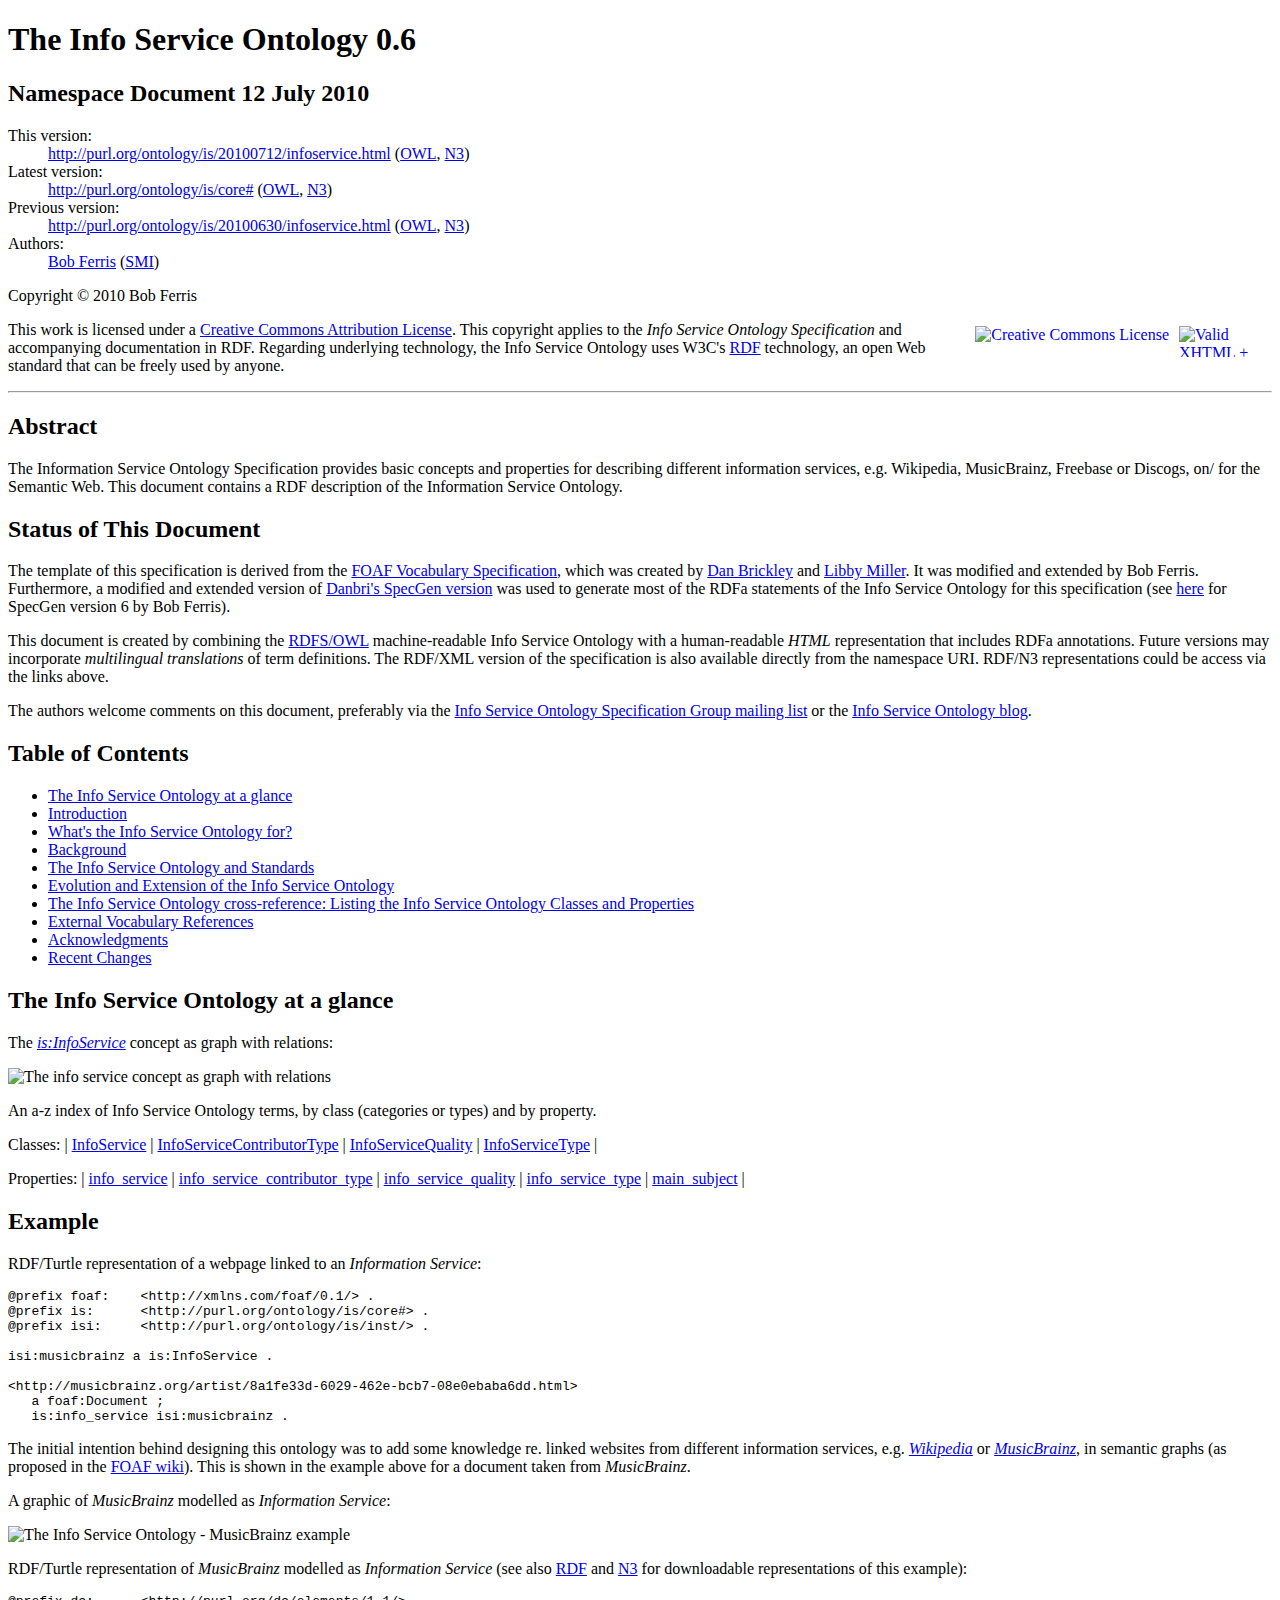
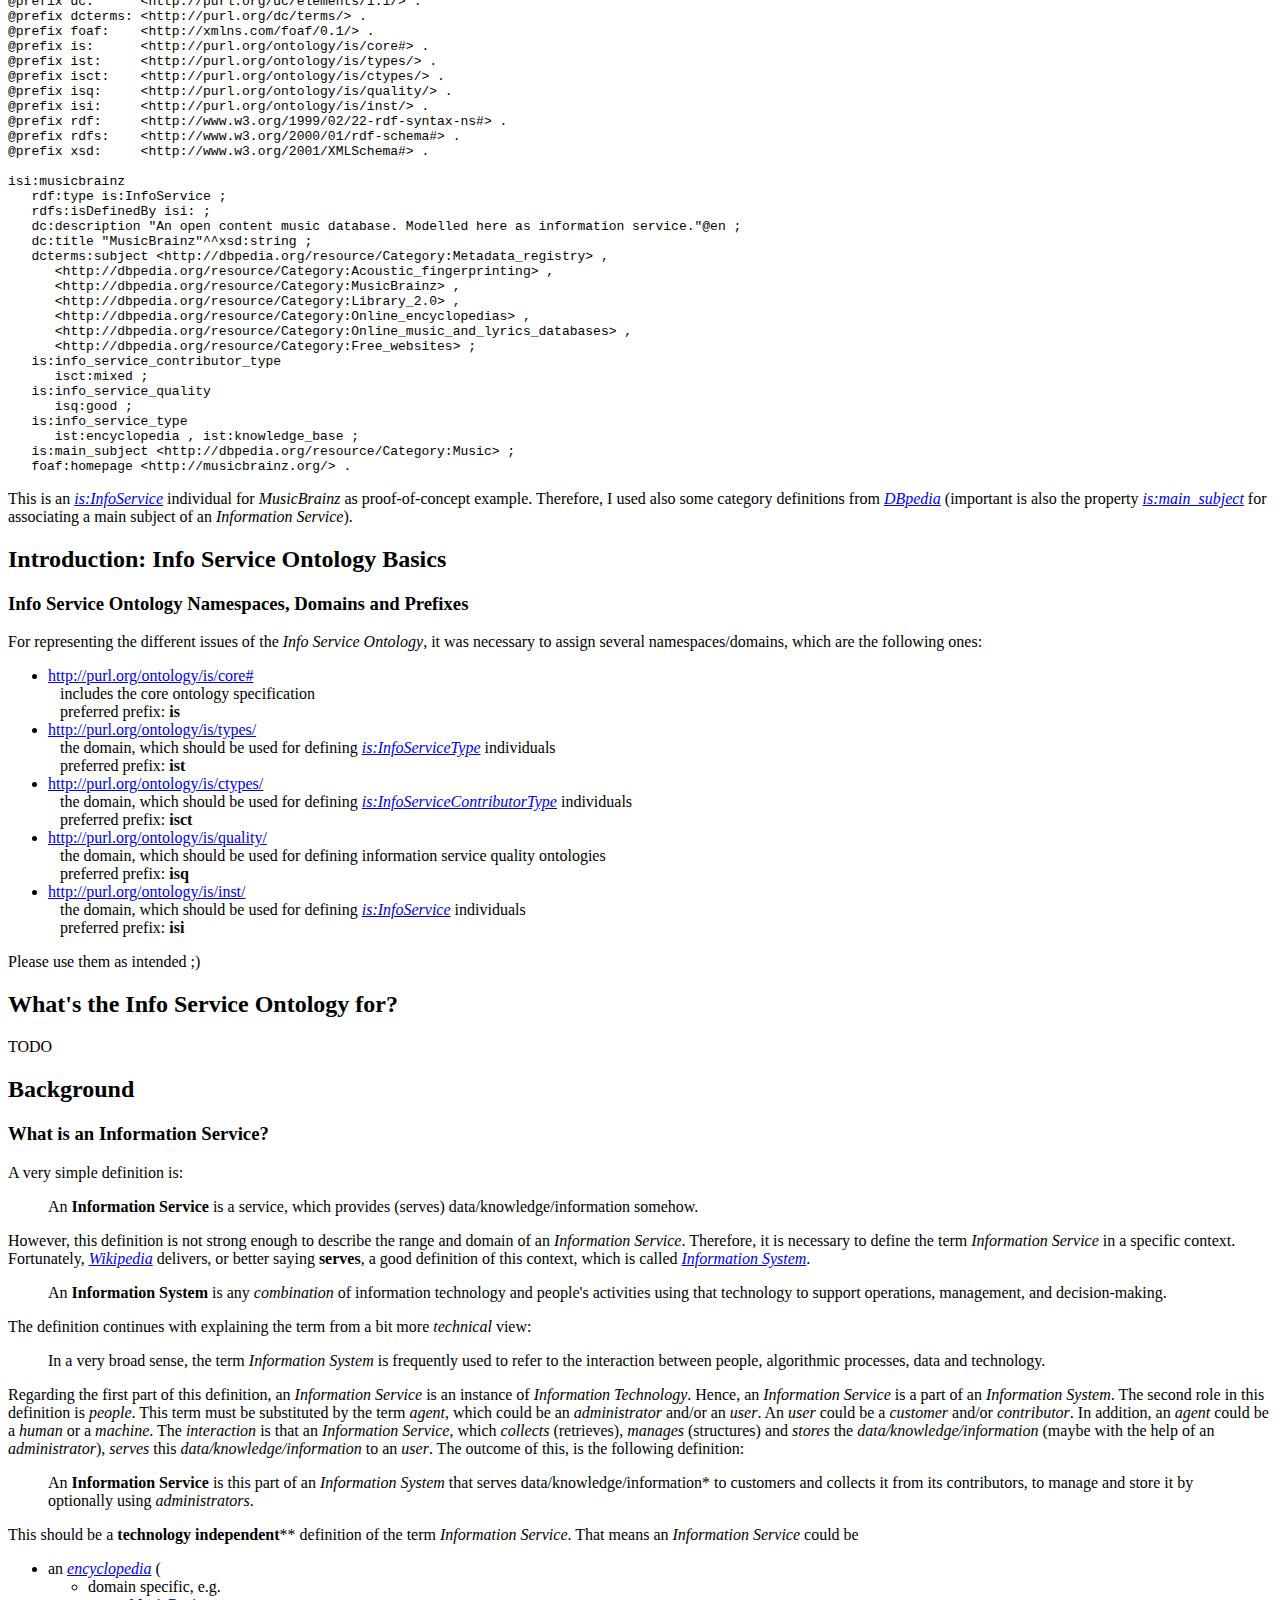
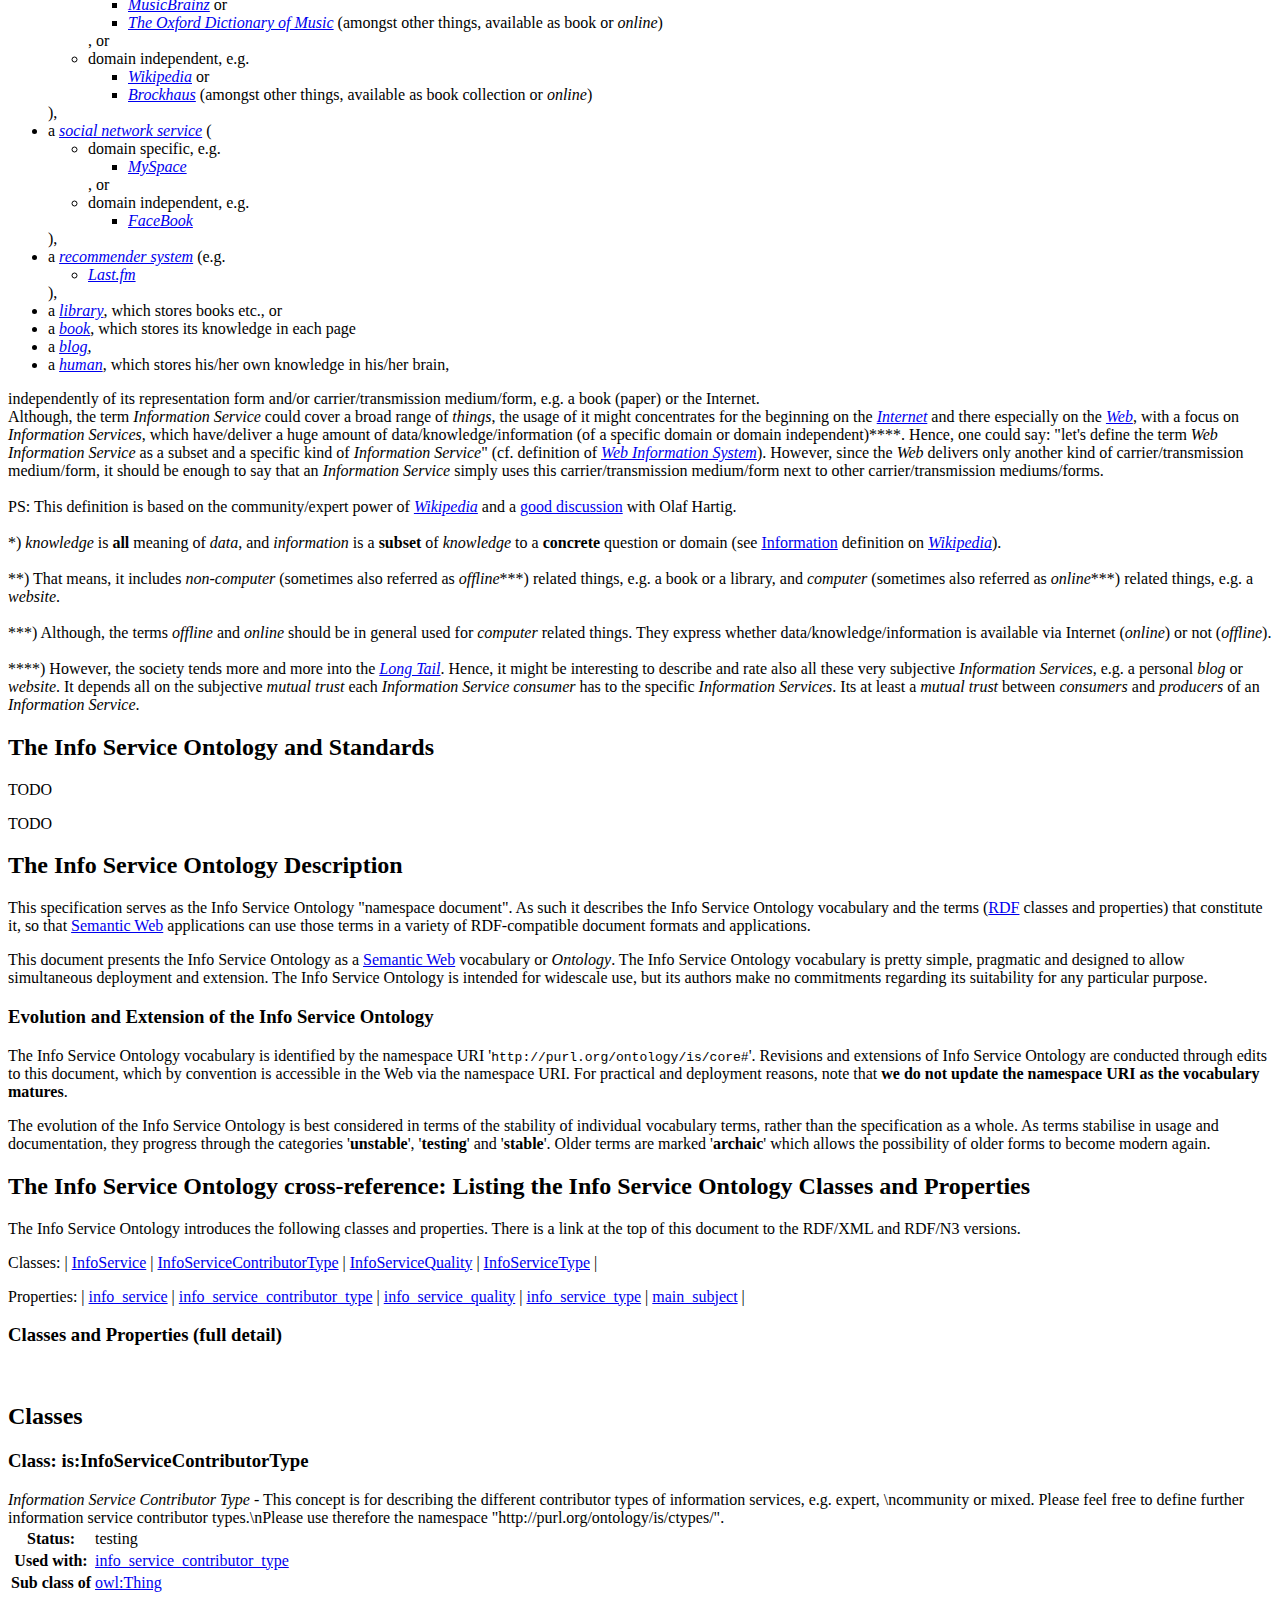
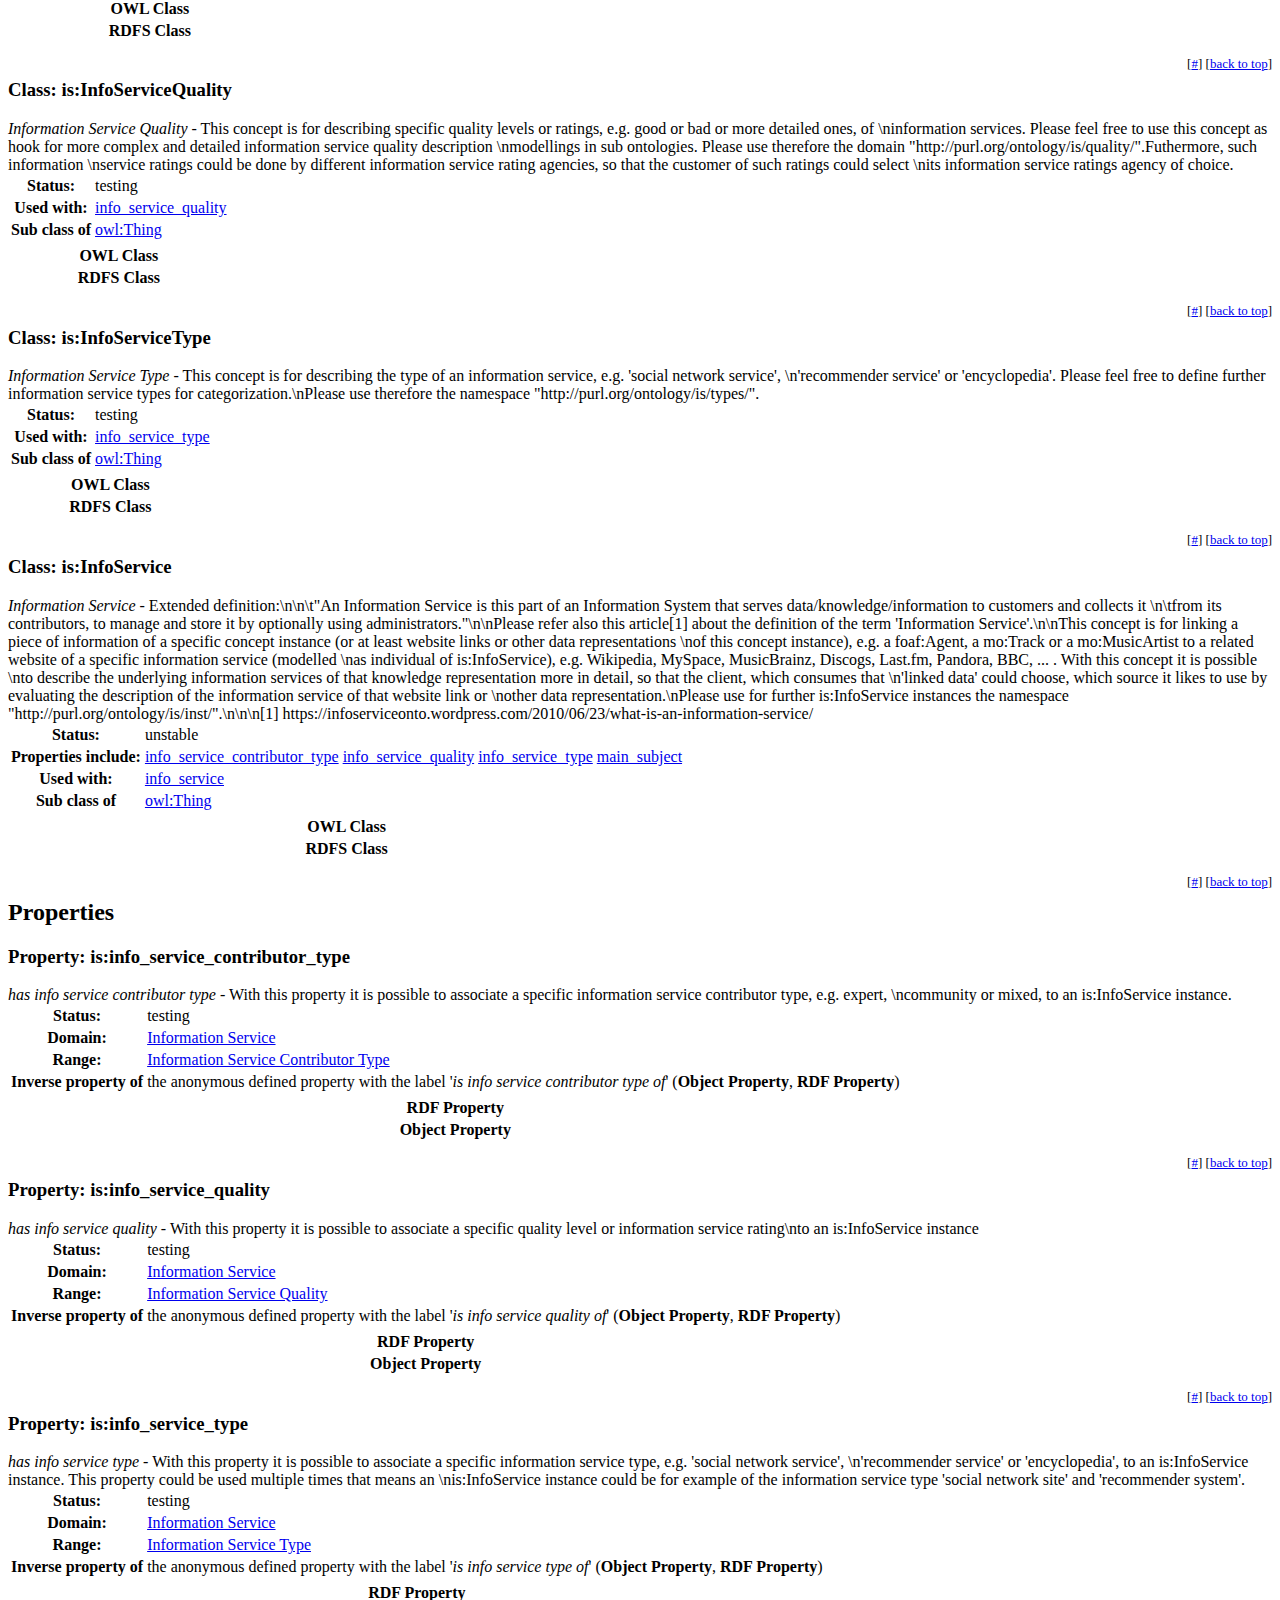
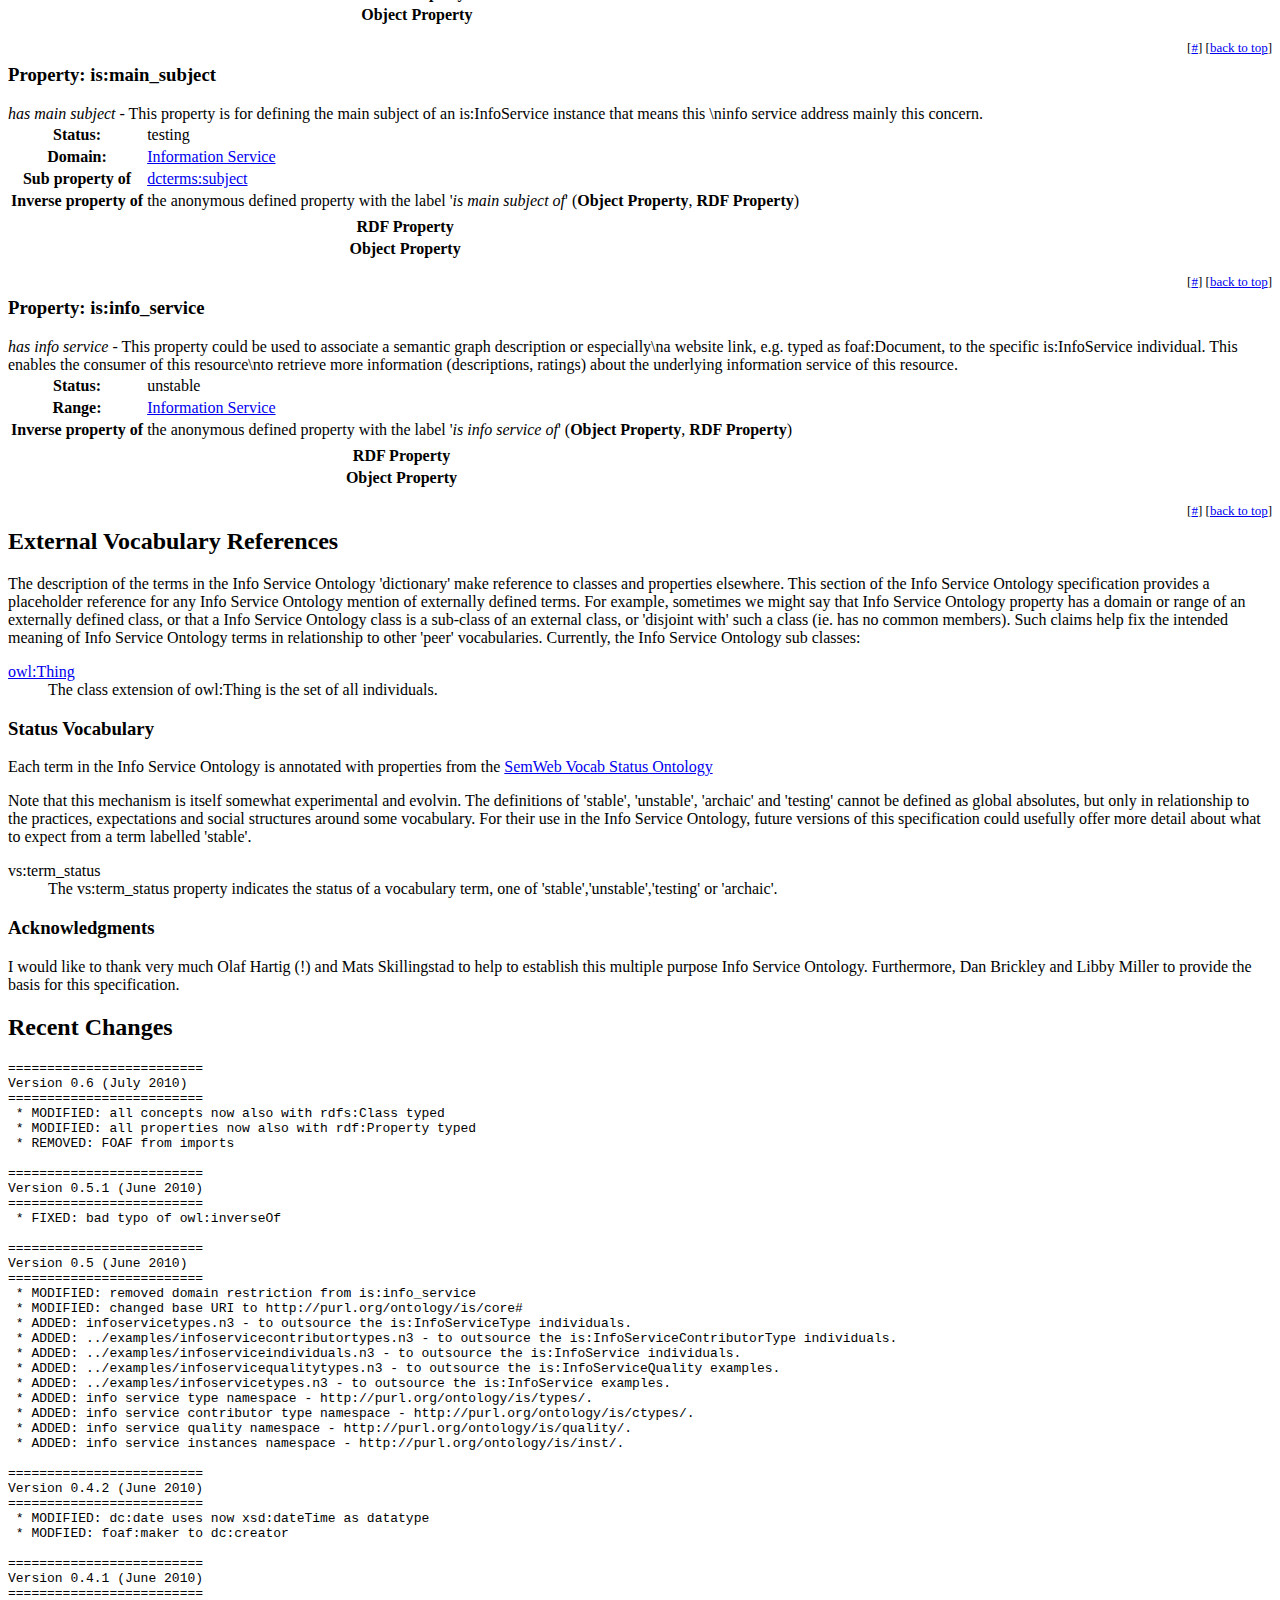
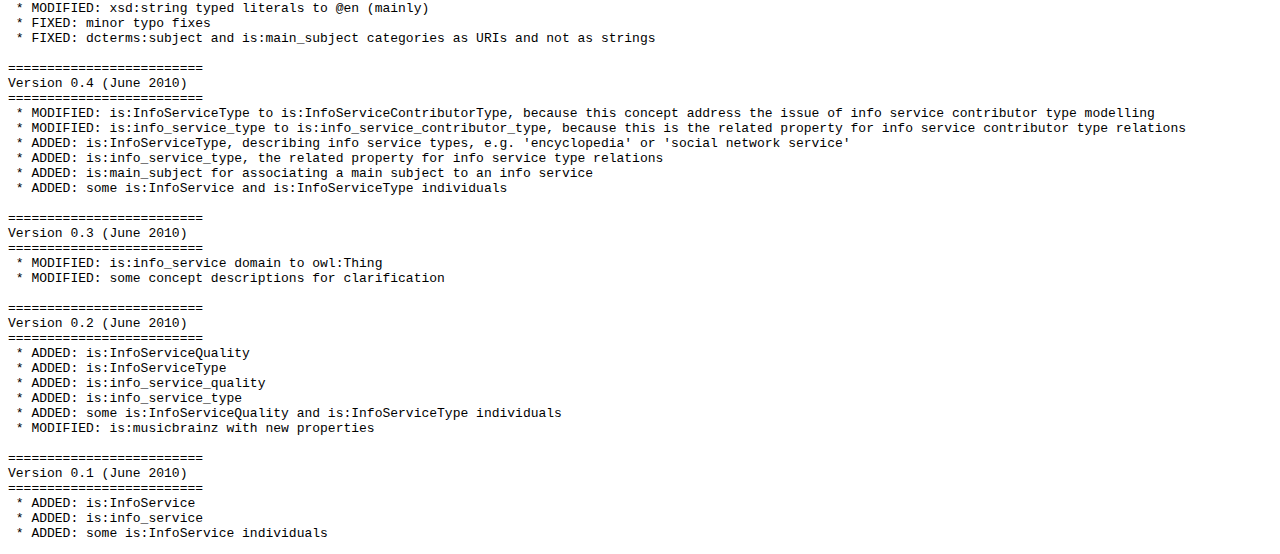
==== is/spec/infoservice.html @ 14fbdee1 "infoserviceonto_web: * UPDATED: infoservice.html" ====
<?xml version="1.0" encoding="UTF-8" standalone="no" ?>
<!DOCTYPE html PUBLIC "-//W3C//DTD XHTML+RDFa 1.0//EN" "http://www.w3.org/MarkUp/DTD/xhtml-rdfa-1.dtd">
<html xmlns="http://www.w3.org/1999/xhtml" xml:lang="en"
xmlns:rdf="http://www.w3.org/1999/02/22-rdf-syntax-ns#"
xmlns:vs="http://www.w3.org/2003/06/sw-vocab-status/ns#"
xmlns:rdfs="http://www.w3.org/2000/01/rdf-schema#"
xmlns:owl="http://www.w3.org/2002/07/owl#"
xmlns:dcterms="http://purl.org/dc/terms/"
xmlns:dc="http://purl.org/dc/elements/1.1/"
xmlns:is="http://purl.org/ontology/is/core#"
xmlns:vann="http://purl.org/vocab/vann/"
xmlns:bibo="http://purl.org/ontology/bibo/"
xmlns:foaf="http://xmlns.com/foaf/0.1/"
xmlns:xsd="http://www.w3.org/2001/XMLSchema#"
typeof="bibo:Document"
about="http://purl.org/ontology/is/infoservice.html"
version="XHTML+RDFa 1.0">
<head>
  <title about="http://purl.org/ontology/is/infoservice.html" property="dc:title">The Info Service Ontology Specification</title>
  <meta http-equiv="Content-Type" content="application/xhtml+xml; charset=utf-8" />
  <base href="http://purl.org/ontology/is/infoservice.html" />
  <link href="http://infoserviceonto.sourceforge.net/css/xmlns-style.css" rel="stylesheet"  type="text/css" />
  <link about="http://purl.org/ontology/is/core#" typeof="owl:Ontology" rel="dc:creator" href="http://foaf.me/zazi#me" />
  <link about="http://purl.org/ontology/is/infoservice.html" rel="dc:creator" href="http://foaf.me/zazi#me" />
  <link about="http://purl.org/ontology/is/infoservice.html" rel="foaf:primaryTopic" rev="foaf:isPrimaryTopicOf" href="http://purl.org/ontology/is/core#" />
  <link href="http://infoserviceonto.sourceforge.net/css/style.css" rel="stylesheet"  type="text/css" />
  <link about="http://purl.org/ontology/is/infoservice.html" href="http://purl.org/ontology/is/infoservice.owl" rel="alternate dcterms:hasFormat"  type="application/rdf+xml" />
  <link about="http://purl.org/ontology/is/infoservice.html" href="http://purl.org/ontology/is/infoservice.n3" rel="alternate dcterms:hasFormat"  type="application/rdf+n3" />
</head>

<body>
  <h1><span about="http://purl.org/ontology/is/core#" property="dc:title">The Info Service Ontology</span> <span about="http://purl.org/ontology/is/core#" property="owl:versionInfo" datatype="xsd:decimal">0.6</span></h1>

  <h2>Namespace Document <span about="http://purl.org/ontology/is/core#" property="dc:date" content="2010-07-12T15:00:52+01:00" datatype="xsd:dateTime">12 July 2010</span></h2>

  <dl>
    <dt>This version:</dt>
    <dd><a about="http://purl.org/ontology/is/infoservice.html" rel="dc:hasVersion" 
rev="dc:isVersionOf" href="http://purl.org/ontology/is/20100712/infoservice.html">http://purl.org/ontology/is/20100712/infoservice.html</a> (<a href="http://purl.org/ontology/is/20100712/infoservice.owl">OWL</a>, <a href="http://purl.org/ontology/is/20100712/infoservice.n3">N3</a>)</dd>

    <dt>Latest version:</dt>
    <dd><a href="http://purl.org/ontology/is/core#">http://purl.org/ontology/is/core#</a> (<a href="http://purl.org/ontology/is/infoservice.owl">OWL</a>, <a href="http://purl.org/ontology/is/infoservice.n3">N3</a>)</dd>

    <dt>Previous version:</dt>
    <dd><a href="http://purl.org/ontology/is/20100630/infoservice.html">http://purl.org/ontology/is/20100630/infoservice.html</a> (<a href="http://purl.org/ontology/is/20100630/infoservice.owl">OWL</a>, <a href="http://purl.org/ontology/is/20100630/infoservice.n3">N3</a>)</dd>

    <dt>Authors:</dt>
    <dd><a about="http://purl.org/ontology/is/infoservice.html" rel="rdfs:seeAlso" href="http://smiy.wordpress.com/author/zazi0815/">Bob Ferris</a> (<a about="http://purl.org/ontology/is/infoservice.html" rel="rdfs:seeAlso" href="http://smiy.wordpress.com/">SMI</a>)</dd>
  </dl>

  <p class="copyright"><span about="http://purl.org/ontology/is/core#" property="dc:rights">Copyright &#169; 2010 Bob Ferris</span></p>

  <div about="http://purl.org/ontology/is/infoservice.html" rel="dc:conformsTo"
     resource="http://www.w3.org/TR/rdfa-syntax"></div>
  <p>
    <a href="http://validator.w3.org/check?uri=referer"><img style="border: 0; float: right; padding: 5px;"
        src="http://www.w3.org/Icons/valid-xhtml-rdfa"
        alt="Valid XHTML + RDFa" height="31" width="88" /></a>

  <!-- Creative Commons License -->
   <a href="http://creativecommons.org/licenses/by/1.0/"><img alt=
  "Creative Commons License" style="border: 0; float: right; padding: 5px;" src=
  "http://i.creativecommons.org/l/by/3.0/88x31.png" /></a> This work is licensed under a <a about="http://purl.org/ontology/is/infoservice.html" rel="license dc:license" href= 
  "http://creativecommons.org/licenses/by/3.0/" title="Creative Commons
  Attribution License">Creative Commons
  Attribution License</a>. This copyright applies to the <em>Info Service Ontology Specification</em> 
  and accompanying documentation in RDF.
 Regarding underlying technology, the Info Service Ontology uses W3C's <a href="http://www.w3.org/RDF/">RDF</a> technology, an
  open Web standard that can be freely used by anyone.</p>
  
  <hr />


<h2 id="sec-status">Abstract</h2>
<p about="http://purl.org/ontology/is/core#" property="dc:decription">
The Information Service Ontology Specification provides basic concepts and properties 
for describing different information services, e.g. Wikipedia, MusicBrainz, Freebase or Discogs, on/ for 
the Semantic Web. This document contains a RDF description of the Information Service Ontology.
</p>

  <div class="status">
    <h2>Status of This Document</h2>

    <p>
The template of this specification is derived from the  <a about="http://purl.org/ontology/is/infoservice.html" rel="rdfs:seeAlso" href="http://xmlns.com/foaf/spec/">FOAF Vocabulary
Specification</a>, which was created by <a about="http://purl.org/ontology/is/infoservice.html" rel="rdfs:seeAlso" href="http://danbri.org/">Dan Brickley</a> and 
<a about="http://purl.org/ontology/is/infoservice.html" rel="rdfs:seeAlso" href="http://nicecupoftea.org/">Libby Miller</a>. It was modified and extended by Bob Ferris. Furthermore,
a modified and extended version of <a about="http://purl.org/ontology/is/infoservice.html" rel="rdfs:seeAlso" href="http://svn.foaf-project.org/foaftown/specgen/">Danbri's SpecGen version</a>
was used to generate most of the RDFa statements of the Info Service Ontology for this specification (see <a about="http://purl.org/ontology/is/infoservice.html" rel="rdfs:seeAlso" 
href="http://smiy.svn.sourceforge.net/viewvc/smiy/specgen/trunk/">here</a> for SpecGen version 6 by Bob Ferris).
</p>


<p> This document is created by combining the <a href="http://purl.org/ontology/is/infoservice.owl">RDFS/OWL</a> machine-readable
    Info Service Ontology with a human-readable <em>HTML</em> representation that includes RDFa annotations. Future versions may 
    incorporate <em>multilingual translations</em> of term definitions. The RDF/XML version of the specification is also available 
    directly from the namespace URI. RDF/N3 representations could be access via the links above.
</p>
    <p>The authors welcome comments on this document, preferably via the <a about="http://purl.org/ontology/is/infoservice.html" rel="rdfs:seeAlso" 
    href="http://groups.google.com/group/info-service-ontology-specification-group/">Info Service Ontology Specification Group mailing list</a> or the 
    <a about="http://purl.org/ontology/is/infoservice.html" rel="rdfs:seeAlso" href="http://infoserviceonto.wordpress.com/">Info Service Ontology blog</a>.
   </p>

  <h2 id="sec-toc">Table of Contents</h2>

  <ul>
    <li><a href="#sec-glance">The Info Service Ontology at a glance</a></li>
    <li><a href="#sec-intro">Introduction</a></li>
    <li><a href="#sec-for">What's the Info Service Ontology for?</a></li>
    <li><a href="#sec-bg">Background</a></li>
    <li><a href="#sec-standards">The Info Service Ontology and Standards</a></li>
    <li><a href="#sec-evolution">Evolution and Extension of the Info Service Ontology</a></li>
    <li><a href="#sec-crossref">The Info Service Ontology cross-reference: Listing the Info Service Ontology Classes and Properties</a></li>
    <li><a href="#sec-extrefs">External Vocabulary References</a></li>
    <li><a href="#sec-ack">Acknowledgments</a></li>
    <li><a href="#sec-changes">Recent Changes</a></li>
  </ul>


  <a id="sec-glance"></a>
  <h2 id="glance">The Info Service Ontology at a glance</h2>
  
  <p>The <a href="http://purl.org/ontology/is/infoservice.html#InfoService"><em>is:InfoService</em></a> concept as graph with relations:</p>
<div about="http://purl.org/ontology/is/core#" rel="rdfs:seeAlso">
<img src="http://infoserviceonto.sourceforge.net/is/gfx/infoservice.gif" title="The info service concept as graph with relations" alt="The info service concept as graph with relations" /></div>
 
 <p>An a-z index of Info Service Ontology terms, by class (categories or types) and by property.</p>
 
 
 <div class="azlist">
<p>Classes: | <a href="#InfoService">InfoService</a> |  <a href="#InfoServiceContributorType">InfoServiceContributorType</a> |  <a href="#InfoServiceQuality">InfoServiceQuality</a> |  <a href="#InfoServiceType">InfoServiceType</a> | 
</p>
<p>Properties: | <a href="#info_service">info_service</a> |  <a href="#info_service_contributor_type">info_service_contributor_type</a> |  <a href="#info_service_quality">info_service_quality</a> |  <a href="#info_service_type">info_service_type</a> |  <a href="#main_subject">main_subject</a> | 
</p>
</div>

  <div style="clear: left;"></div>

  <h2 id="sec-example">Example</h2>

  <p>RDF/Turtle representation of a webpage linked to an <em>Information Service</em>:</p>

  <div class="example">
    <pre>
@prefix foaf:    &lt;http://xmlns.com/foaf/0.1/&gt; .
@prefix is:      &lt;http://purl.org/ontology/is/core#&gt; .
@prefix isi:     &lt;http://purl.org/ontology/is/inst/&gt; .
&nbsp;
isi:musicbrainz a is:InfoService .
&nbsp;
&lt;http://musicbrainz.org/artist/8a1fe33d-6029-462e-bcb7-08e0ebaba6dd.html&gt;
&nbsp;&nbsp;&nbsp;a foaf:Document ;
&nbsp;&nbsp;&nbsp;is:info_service isi:musicbrainz .
</pre>
  </div>

  <p>The initial intention behind designing this ontology was to add some knowledge re. linked websites 
  from different information services, e.g. <a href="http://wikipedia.org/">
  <em>Wikipedia</em></a> or <a href="http://musicbrainz.org/"><em>MusicBrainz</em></a>, in semantic graphs 
  (as proposed in the <a href="http://wiki.foaf-project.org/w/FOAF_and_InformationServices">FOAF wiki</a>). This is shown in the example above for 
  a document taken from <em>MusicBrainz</em>.</p>
  
  <p>A graphic of <em>MusicBrainz</em> modelled as <em>Information Service</em>:</p>
  
    <div about="http://purl.org/ontology/is/infoservice.html" rel="rdfs:seeAlso">
<img src="http://infoserviceonto.sourceforge.net/is/gfx/is_-_musicbrainz_example.gif" title="The Info Service Ontology - MusicBrainz example" 
alt="The Info Service Ontology - MusicBrainz example" /></div>
  
  <p>RDF/Turtle representation of <em>MusicBrainz</em> modelled as <em>Information Service</em> (see also <a about="http://purl.org/ontology/is/infoservice.html" 
  rel="rdfs:seeAlso" href="http://infoserviceonto.sourceforge.net/is/examples/RDF/infoserviceindividuals.rdf">RDF</a> and <a about="http://purl.org/ontology/is/infoservice.html" 
  rel="rdfs:seeAlso" href="http://infoserviceonto.sourceforge.net/is/examples/N3/infoserviceindividuals.n3">N3</a> for downloadable representations of this example):</p>

  <div class="example">
    <pre about="http://purl.org/ontology/is/infoservice.html" rel="rdfs:seeAlso" href="http://purl.org/ontology/is/inst/musicbrainz">
@prefix dc:      &lt;http://purl.org/dc/elements/1.1/&gt; .
@prefix dcterms: &lt;http://purl.org/dc/terms/&gt; .
@prefix foaf:    &lt;http://xmlns.com/foaf/0.1/&gt; .
@prefix is:      &lt;http://purl.org/ontology/is/core#&gt; .
@prefix ist:     &lt;http://purl.org/ontology/is/types/&gt; .
@prefix isct:    &lt;http://purl.org/ontology/is/ctypes/&gt; .
@prefix isq:     &lt;http://purl.org/ontology/is/quality/&gt; .
@prefix isi:     &lt;http://purl.org/ontology/is/inst/&gt; .
@prefix rdf:     &lt;http://www.w3.org/1999/02/22-rdf-syntax-ns#&gt; .
@prefix rdfs:    &lt;http://www.w3.org/2000/01/rdf-schema#&gt; .
@prefix xsd:     &lt;http://www.w3.org/2001/XMLSchema#&gt; .
&nbsp;
isi:musicbrainz
&nbsp;&nbsp;&nbsp;rdf:type is:InfoService ;
&nbsp;&nbsp;&nbsp;rdfs:isDefinedBy isi: ;
&nbsp;&nbsp;&nbsp;dc:description "An open content music database. Modelled here as information service."@en ;
&nbsp;&nbsp;&nbsp;dc:title "MusicBrainz"^^xsd:string ;
&nbsp;&nbsp;&nbsp;dcterms:subject &lt;http://dbpedia.org/resource/Category:Metadata_registry&gt; , 
&nbsp;&nbsp;&nbsp;&nbsp;&nbsp;&nbsp;&lt;http://dbpedia.org/resource/Category:Acoustic_fingerprinting&gt; , 
&nbsp;&nbsp;&nbsp;&nbsp;&nbsp;&nbsp;&lt;http://dbpedia.org/resource/Category:MusicBrainz&gt; , 
&nbsp;&nbsp;&nbsp;&nbsp;&nbsp;&nbsp;&lt;http://dbpedia.org/resource/Category:Library_2.0&gt; , 
&nbsp;&nbsp;&nbsp;&nbsp;&nbsp;&nbsp;&lt;http://dbpedia.org/resource/Category:Online_encyclopedias&gt; , 
&nbsp;&nbsp;&nbsp;&nbsp;&nbsp;&nbsp;&lt;http://dbpedia.org/resource/Category:Online_music_and_lyrics_databases&gt; , 
&nbsp;&nbsp;&nbsp;&nbsp;&nbsp;&nbsp;&lt;http://dbpedia.org/resource/Category:Free_websites&gt; ;
&nbsp;&nbsp;&nbsp;is:info_service_contributor_type
&nbsp;&nbsp;&nbsp;&nbsp;&nbsp;&nbsp;isct:mixed ;
&nbsp;&nbsp;&nbsp;is:info_service_quality
&nbsp;&nbsp;&nbsp;&nbsp;&nbsp;&nbsp;isq:good ;
&nbsp;&nbsp;&nbsp;is:info_service_type
&nbsp;&nbsp;&nbsp;&nbsp;&nbsp;&nbsp;ist:encyclopedia , ist:knowledge_base ;
&nbsp;&nbsp;&nbsp;is:main_subject &lt;http://dbpedia.org/resource/Category:Music&gt; ;
&nbsp;&nbsp;&nbsp;foaf:homepage &lt;http://musicbrainz.org/&gt; .</pre>
  </div>

  <p>This is an <a href="http://purl.org/ontology/is/infoservice.html#InfoService"><em>is:InfoService</em></a> individual for <em>MusicBrainz</em> as proof-of-concept example. Therefore, 
I used also some category definitions from <a href="http://dbpedia.org/"><em>DBpedia</em></a> (important 
is also the property <a href="http://purl.org/ontology/is/infoservice.html#main_subject"><em>is:main_subject</em></a> for associating a main subject of an <em>Information Service</em>).</p>

  <div style="clear: left;"></div>


  <!-- ================================================================== -->


 <h2 id="sec-intro">Introduction: Info Service Ontology Basics</h2>

<h3>Info Service Ontology Namespaces, Domains and Prefixes</h3>

<p>For representing the different issues of the <em>Info Service Ontology</em>, it was necessary to assign several namespaces/domains, which are the following ones:</p>
<ul>
	<li><a href="http://purl.org/ontology/is/core#">http://purl.org/ontology/is/core#</a><br />&nbsp;&nbsp;&nbsp;includes the core ontology specification<br />
	&nbsp;&nbsp;&nbsp;preferred prefix: <strong>is</strong></li>
	<li><a about="http://purl.org/ontology/is/core#" rel="rdfs:seeAlso" href="http://purl.org/ontology/is/types/">http://purl.org/ontology/is/types/</a><br />
	&nbsp;&nbsp;&nbsp;the domain, which should be used for defining <a href="http://purl.org/ontology/is/infoservice.html#InfoServiceType"><em>is:InfoServiceType</em></a>
	 individuals<br />&nbsp;&nbsp;&nbsp;preferred prefix: <strong>ist</strong></li>
	<li><a about="http://purl.org/ontology/is/core#" rel="rdfs:seeAlso" href="http://purl.org/ontology/is/ctypes/">http://purl.org/ontology/is/ctypes/</a><br />
	&nbsp;&nbsp;&nbsp;the domain, which should be used for defining <a href="http://purl.org/ontology/is/infoservice.html#InfoServiceContributorType"><em>is:InfoServiceContributorType</em></a> 
	individuals<br />
	&nbsp;&nbsp;&nbsp;preferred prefix: <strong>isct</strong></li>
	<li><a about="http://purl.org/ontology/is/core#" rel="rdfs:seeAlso" href="http://purl.org/ontology/is/quality/">http://purl.org/ontology/is/quality/</a><br />
	&nbsp;&nbsp;&nbsp;the domain, which should be used for defining information service quality ontologies<br />
	&nbsp;&nbsp;&nbsp;preferred prefix: <strong>isq</strong></li>
	<li><a about="http://purl.org/ontology/is/core#" rel="rdfs:seeAlso" href="http://purl.org/ontology/is/inst/">http://purl.org/ontology/is/inst/</a><br />
	&nbsp;&nbsp;&nbsp;the domain, which should be used for defining <a href="http://purl.org/ontology/is/infoservice.html#InfoService"><em>is:InfoService</em></a>
	 individuals<br />&nbsp;&nbsp;&nbsp;preferred prefix: <strong>isi</strong></li>
</ul>

<p>Please use them as intended ;)</p>

  <h2 id="sec-for">What's the Info Service Ontology for?</h2>

  <p>TODO</p>

  <h2 id="sec-bg">Background</h2>

	<h3>What is an Information Service?</h3>

  <p>A very simple definition is:</p>
<blockquote><p>An <strong>Information Service</strong> is a service, which provides (<span class="uli">serves</span>) <span class="uli">data/knowledge/information</span> somehow.</p></blockquote>
<p>However, this definition is not strong enough to describe the range and domain of an <em>Information Service</em>. Therefore, it is necessary to define the term <em>Information 
Service</em> in a specific context. Fortunately, <a href="http://www.wikipedia.org/"><em>Wikipedia</em></a> delivers, or better saying <strong>serves</strong>, a good definition 
of this context, which is called <a href="http://en.wikipedia.org/wiki/Information_system"><em>Information System</em></a>.</p>
<blockquote><p>An <strong>Information System</strong> is any <em>combination</em> of <span class="uli">information technology</span> and <span class="uli">people</span>'s activities using that technology 
to support operations, management, and decision-making.</p></blockquote>
<p>The definition continues with explaining the term from a bit more <em>technical</em> view:</p>
<blockquote><p>In a very broad sense, the term <em>Information System</em> is frequently used to refer to the <span class="uli">interaction</span> between people, algorithmic processes, 
<span class="uli">data</span> and technology.</p></blockquote>
<p>Regarding the first part of this definition, an <em>Information Service</em> is an instance of <em>Information Technology</em>. Hence, an <em>Information Service</em> is a part of 
an <em>Information System</em>. The second role in this definition is <em>people</em>. This term must be substituted by the term <em>agent</em>, which could be an <em>administrator</em> 
and/or an <em>user</em>. An <em>user</em> could be a <em>customer</em> and/or <em>contributor</em>. In addition, an <em>agent</em> could be a <em>human</em> or a <em>machine</em>.
 The <em>interaction</em> is that an <em>Information Service</em>, which <em>collects</em> (retrieves), <em>manages</em> (structures) and <em>stores</em> the <em>data/knowledge/information</em> 
 (maybe with the help of an <em>administrator</em>), <em>serves</em> this <em>data/knowledge/information</em> to an <em>user</em>.
The outcome of this, is the following definition:</p>
<blockquote><p>An <strong>Information Service</strong> is this part of an <em>Information System</em> that <span class="uli">serves</span> <span class="uli">data/knowledge/information</span>* to 
<span class="uli">customers</span> and <span class="uli">collects</span> it from its <span class="uli">contributors</span>, to <span class="uli">manage</span> and <span class="uli">store</span> it by optionally using 
<em>administrators</em>.</p></blockquote>

<p>This should be a <strong>technology independent</strong>** definition of the term <em>Information Service</em>. That means an <em>Information Service</em> could be</p>
<ul>
	<li>an <a href="http://en.wikipedia.org/wiki/Encyclopedia"><em>encyclopedia</em></a> (
<ul>
	<li>domain specific, e.g.
<ul>
	<li><a href="http://musicbrainz.org/"><em>MusicBrainz</em></a> or</li>
	<li><a href="http://www.oxfordmusiconline.com/public/book/omo_t237"><em>The Oxford Dictionary of Music</em></a> (amongst other things, available as book or <em>online</em>)</li>
</ul>
, or</li>
	<li>domain independent, e.g.
<ul>
	<li><a href="http://www.wikipedia.org/"><em>Wikipedia</em></a> or</li>
	<li><a href="http://www.brockhaus-enzyklopaedie.de/"><em>Brockhaus</em></a> (amongst other things, available as book collection or <em>online</em>)</li>
</ul>
</li>
</ul>
),</li>
	<li>a <a href="http://en.wikipedia.org/wiki/Social_network_service"><em>social network service</em></a> (
<ul>
	<li>domain specific, e.g.
<ul>
	<li><a href="http://www.myspace.com/"><em>MySpace</em></a></li>
</ul>
, or</li>
	<li>domain independent, e.g.
<ul>
	<li><a href="http://www.facebook.com/"><em>FaceBook</em></a></li>
</ul>
</li>
</ul>
),</li>
	<li>a <a href="http://en.wikipedia.org/wiki/Recommender_system"><em>recommender system</em></a> (e.g.
<ul>
	<li><a href="http://last.fm/"><em>Last.fm</em></a></li></ul>),</li>
	<li>a <a href="http://en.wikipedia.org/wiki/Library"><em>library</em></a>, which stores books etc., or</li>
	<li>a <a href="http://en.wikipedia.org/wiki/Book"><em>book</em></a>, which stores its knowledge in each page</li>
	<li>a <a href="http://en.wikipedia.org/wiki/Blog"><em>blog</em></a>,</li>
	<li>a <a href="http://en.wikipedia.org/wiki/Human"><em>human</em></a>, which stores his/her own knowledge in his/her brain,</li>
</ul>
<p>independently of its representation form and/or carrier/transmission medium/form, e.g. a book (paper) or the Internet.<br/>
Although, the term <em>Information Service</em> could cover a broad range of <em>things</em>, the usage of it might 
concentrates for the beginning on the <a href="http://en.wikipedia.org/wiki/Internet"><em>Internet</em></a> and there 
especially on the <a href="http://en.wikipedia.org/wiki/World_Wide_Web"><em>Web</em></a>, with a focus on <em>Information 
Services</em>, which have/deliver a huge amount of data/knowledge/information (of a specific domain or domain independent)****. 
Hence, one could say: "let's define the term <em>Web Information Service</em> as a subset and a specific kind of <em>Information 
Service</em>" (cf. definition of <a href="http://en.wikipedia.org/wiki/Web_Information_System"><em>Web Information 
System</em></a>). However, since the <em>Web</em> delivers only another kind of carrier/transmission medium/form, it should be 
enough to say that an <em>Information Service</em> simply uses this carrier/transmission medium/form next to other carrier/transmission 
mediums/forms.<br/>
<br/>
PS: This definition is based on the community/expert power of <a href="http://www.wikipedia.org/"><em>Wikipedia</em></a> and a 
<a href="http://bit.ly/ahzAHH">good discussion</a> with Olaf Hartig.<br/>
<br/>
*) <em>knowledge</em> is <strong>all</strong> meaning of <em>data</em>, and <em>information</em> is a <strong>subset</strong> of 
<em>knowledge</em> to a <strong>concrete</strong> question or domain (see <a href="http://en.wikipedia.org/wiki/Information">Information</a> 
definition on <a href="http://www.wikipedia.org/"><em>Wikipedia</em></a>).<br/>
<br/>
**) That means, it includes <em>non-computer</em> (sometimes also referred as <em>offline</em>***) related things, e.g. a book or a library,
 and <em>computer</em> (sometimes also referred as <em>online</em>***) related things, e.g. a <em>website</em>.<br/>
<br/>
***) Although, the terms <em>offline</em> and <em>online</em> should be in general used for <em>computer</em> related things. They express 
whether data/knowledge/information is available via Internet (<em>online</em>) or not (<em>offline</em>).<br/>
<br/>
****) However, the society tends more and more into the <a href="http://en.wikipedia.org/wiki/Long_Tail"><em>Long Tail</em></a>. Hence, 
it might be interesting to describe and rate also all these very subjective <em>Information Services</em>, e.g. a personal <em>blog</em> or 
<em>website</em>. It depends all on the subjective <em>mutual trust</em> each <em>Information Service</em> <em>consumer</em> has to the specific 
<em>Information Services</em>. Its at least a <em>mutual trust</em> between <em>consumers</em> and <em>producers</em> of an <em>Information Service</em>.</p>

  <h2 id="sec-standards">The Info Service Ontology and Standards</h2>

  <p>TODO</p>

  <p>TODO</p>

  <h2 id="sec-nsdoc">The Info Service Ontology Description</h2>

  <p>This specification serves as the Info Service Ontology "namespace document". As
  such it describes the Info Service Ontology vocabulary and the terms (<a href=
  "http://www.w3.org/RDF/">RDF</a> classes and properties) that
  constitute it, so that <a href=
  "http://www.w3.org/2001/sw/">Semantic Web</a> applications can
  use those terms in a variety of RDF-compatible document formats
  and applications.</p>

  <p>This document presents the Info Service Ontology as a <a href=
  "http://www.w3.org/2001/sw/">Semantic Web</a> vocabulary or
  <em>Ontology</em>. The Info Service Ontology vocabulary is pretty simple,
  pragmatic and designed to allow simultaneous deployment and
  extension. The Info Service Ontology is intended for widescale use, but its authors
  make no commitments regarding its suitability for any particular
  purpose.</p>

  <h3 id="sec-evolution">Evolution and Extension of the Info Service Ontology</h3>

  <p>The Info Service Ontology vocabulary is identified by the namespace URI
  '<code about="http://purl.org/ontology/is/core#" property="vann:preferredNamespaceUri" datatype="xsd:anyURI">http://purl.org/ontology/is/core#</code>'. Revisions and
  extensions of Info Service Ontology are conducted through edits to this document,
  which by convention is accessible in the Web via the namespace URI.
  For practical and deployment reasons, note that <b>we do not 
  update the namespace URI as the vocabulary matures</b>.
  </p>

<p>
  The evolution of the Info Service Ontology is best considered in terms of the
  stability of individual vocabulary terms, rather than the
  specification as a whole. As terms stabilise in usage and
  documentation, they progress through the categories
  '<strong>unstable</strong>', '<strong>testing</strong>' and
  '<strong>stable</strong>'. Older terms are marked '<strong>archaic</strong>' which allows the possibility of older forms to become modern again.</p><!--STATUSINFO-->
  </div>

  <h2 id="sec-crossref">The Info Service Ontology cross-reference: Listing the Info Service Ontology Classes and
  Properties</h2>

  <p>The Info Service Ontology introduces the following classes and properties. There is a link at the 
top of this document to the RDF/XML and RDF/N3 versions.</p>

  <!-- the following is the script-generated list of classes and properties -->
 

<!-- this is the a-z listing -->
<div class="azlist">
<p>Classes: | <a href="#InfoService">InfoService</a> |  <a href="#InfoServiceContributorType">InfoServiceContributorType</a> |  <a href="#InfoServiceQuality">InfoServiceQuality</a> |  <a href="#InfoServiceType">InfoServiceType</a> | 
</p>
<p>Properties: | <a href="#info_service">info_service</a> |  <a href="#info_service_contributor_type">info_service_contributor_type</a> |  <a href="#info_service_quality">info_service_quality</a> |  <a href="#info_service_type">info_service_type</a> |  <a href="#main_subject">main_subject</a> | 
</p>
</div>

<!-- and this is the bulk of the vocab descriptions -->
<div class="termlist"><h3>Classes and Properties (full detail)</h3>
<div class='termdetails'><br />

<h2>Classes</h2>
 
<div class="specterm" id="InfoServiceContributorType" about="http://purl.org/ontology/is/core#InfoServiceContributorType" typeof="rdfs:Class">
  			<h3>Class: is:InfoServiceContributorType</h3> 
  			<em property="rdfs:label" >Information Service Contributor Type</em> - <span property="rdfs:comment" >This concept is for describing the different contributor types of information services, e.g. expert, \ncommunity or mixed. Please feel free to define further information service contributor types.\nPlease use therefore the namespace "http://purl.org/ontology/is/ctypes/".</span> <br /><table style="th { float: top; }">
  			<tr><th>Status:</th>
  			<td><span property="vs:status" >testing</span></td></tr>
  			
  			<tr><th>Used with:</th>
 <td>  <a href="#info_service_contributor_type">info_service_contributor_type</a>
</td></tr> <tr><th>Sub class of</th>
 <td>  <span rel="rdfs:subClassOf" href="http://www.w3.org/2002/07/owl#Thing"><a href="http://www.w3.org/2002/07/owl#Thing">owl:Thing</a></span>
 </td></tr>
 <tr><td>  <span rel="rdfs:isDefinedBy" href="http://purl.org/ontology/is/core#"></span>
 </td></tr><tr><th colspan="2">OWL Class</th>
 <td> <span rel="rdf:type" href="http://www.w3.org/2002/07/owl#Class"></span> </td></tr><tr><th colspan="2">RDFS Class</th>
 <td>  </td></tr>
  			</table>
  			
  			<p style="float: right; font-size: small;">[<a href="#InfoServiceContributorType">#</a>] <!-- InfoServiceContributorType --> [<a href="#glance">back to top</a>]</p>
  			<br/>
  			</div><div class="specterm" id="InfoServiceQuality" about="http://purl.org/ontology/is/core#InfoServiceQuality" typeof="rdfs:Class">
  			<h3>Class: is:InfoServiceQuality</h3> 
  			<em property="rdfs:label" >Information Service Quality</em> - <span property="rdfs:comment" >This concept is for describing specific quality levels or ratings, e.g. good or bad or more detailed ones, of \ninformation services. Please feel free to use this concept as hook for more complex and detailed information service quality description \nmodellings in sub ontologies. Please use therefore the domain "http://purl.org/ontology/is/quality/".Futhermore, such information \nservice ratings could be done by different information service rating agencies, so that the customer of such ratings could select \nits information service ratings agency of choice.</span> <br /><table style="th { float: top; }">
  			<tr><th>Status:</th>
  			<td><span property="vs:status" >testing</span></td></tr>
  			
  			<tr><th>Used with:</th>
 <td>  <a href="#info_service_quality">info_service_quality</a>
</td></tr> <tr><th>Sub class of</th>
 <td>  <span rel="rdfs:subClassOf" href="http://www.w3.org/2002/07/owl#Thing"><a href="http://www.w3.org/2002/07/owl#Thing">owl:Thing</a></span>
 </td></tr>
 <tr><td>  <span rel="rdfs:isDefinedBy" href="http://purl.org/ontology/is/core#"></span>
 </td></tr><tr><th colspan="2">OWL Class</th>
 <td> <span rel="rdf:type" href="http://www.w3.org/2002/07/owl#Class"></span> </td></tr><tr><th colspan="2">RDFS Class</th>
 <td>  </td></tr>
  			</table>
  			
  			<p style="float: right; font-size: small;">[<a href="#InfoServiceQuality">#</a>] <!-- InfoServiceQuality --> [<a href="#glance">back to top</a>]</p>
  			<br/>
  			</div><div class="specterm" id="InfoServiceType" about="http://purl.org/ontology/is/core#InfoServiceType" typeof="rdfs:Class">
  			<h3>Class: is:InfoServiceType</h3> 
  			<em property="rdfs:label" >Information Service Type</em> - <span property="rdfs:comment" >This concept is for describing the type of an information service, e.g. 'social network service', \n'recommender service' or 'encyclopedia'. Please feel free to define further information service types for categorization.\nPlease use therefore the namespace "http://purl.org/ontology/is/types/".</span> <br /><table style="th { float: top; }">
  			<tr><th>Status:</th>
  			<td><span property="vs:status" >testing</span></td></tr>
  			
  			<tr><th>Used with:</th>
 <td>  <a href="#info_service_type">info_service_type</a>
</td></tr> <tr><th>Sub class of</th>
 <td>  <span rel="rdfs:subClassOf" href="http://www.w3.org/2002/07/owl#Thing"><a href="http://www.w3.org/2002/07/owl#Thing">owl:Thing</a></span>
 </td></tr>
 <tr><td>  <span rel="rdfs:isDefinedBy" href="http://purl.org/ontology/is/core#"></span>
 </td></tr><tr><th colspan="2">OWL Class</th>
 <td> <span rel="rdf:type" href="http://www.w3.org/2002/07/owl#Class"></span> </td></tr><tr><th colspan="2">RDFS Class</th>
 <td>  </td></tr>
  			</table>
  			
  			<p style="float: right; font-size: small;">[<a href="#InfoServiceType">#</a>] <!-- InfoServiceType --> [<a href="#glance">back to top</a>]</p>
  			<br/>
  			</div>
<div class="specterm" id="InfoService" about="http://purl.org/ontology/is/core#InfoService" typeof="rdfs:Class">
  			<h3>Class: is:InfoService</h3> 
  			<em property="rdfs:label" >Information Service</em> - <span property="rdfs:comment" >Extended definition:\n\n\t"An Information Service is this part of an Information System that serves data/knowledge/information to customers and collects it \n\tfrom its contributors, to manage and store it by optionally using administrators."\n\nPlease refer also this article[1] about the definition of the term 'Information Service'.\n\nThis concept is for linking a piece of information of a specific concept instance (or at least website links or other data representations \nof this concept instance), e.g. a foaf:Agent, a mo:Track or a mo:MusicArtist to a related website of a specific information service (modelled \nas individual of is:InfoService), e.g. Wikipedia, MySpace, MusicBrainz, Discogs, Last.fm, Pandora, BBC, ... . With this concept it is possible \nto describe the underlying information services of that knowledge representation more in detail, so that the client, which consumes that \n'linked data' could choose, which source it likes to use by evaluating the description of the information service of that website link or \nother data representation.\nPlease use for further is:InfoService instances the namespace "http://purl.org/ontology/is/inst/".\n\n\n[1] https://infoserviceonto.wordpress.com/2010/06/23/what-is-an-information-service/</span> <br /><table style="th { float: top; }">
  			<tr><th>Status:</th>
  			<td><span property="vs:status" >unstable</span></td></tr>
  			<tr><th>Properties include:</th>
 <td>  <a href="#info_service_contributor_type">info_service_contributor_type</a>
 <a href="#info_service_quality">info_service_quality</a>
 <a href="#info_service_type">info_service_type</a>
 <a href="#main_subject">main_subject</a>
 </td></tr>
  			<tr><th>Used with:</th>
 <td>  <a href="#info_service">info_service</a>
</td></tr> <tr><th>Sub class of</th>
 <td>  <span rel="rdfs:subClassOf" href="http://www.w3.org/2002/07/owl#Thing"><a href="http://www.w3.org/2002/07/owl#Thing">owl:Thing</a></span>
 </td></tr>
 <tr><td>  <span rel="rdfs:isDefinedBy" href="http://purl.org/ontology/is/core#"></span>
 </td></tr><tr><th colspan="2">OWL Class</th>
 <td> <span rel="rdf:type" href="http://www.w3.org/2002/07/owl#Class"></span> </td></tr><tr><th colspan="2">RDFS Class</th>
 <td>  </td></tr>
  			</table>
  			
  			<p style="float: right; font-size: small;">[<a href="#InfoService">#</a>] <!-- InfoService --> [<a href="#glance">back to top</a>]</p>
  			<br/>
  			</div>
<h2>Properties</h2>
 
<div class="specterm" id="info_service_contributor_type" about="http://purl.org/ontology/is/core#info_service_contributor_type" typeof="owl:ObjectProperty">
  			<h3>Property: is:info_service_contributor_type</h3> 
  			<em property="rdfs:label" >has info service contributor type</em> - <span property="rdfs:comment" >With this property it is possible to associate a specific information service contributor type, e.g. expert, \ncommunity or mixed, to an is:InfoService instance.</span> <br /><table style="th { float: top; }">
  			<tr><th>Status:</th>
  			<td><span property="vs:status" >testing</span></td></tr>
  			<tr><th>Domain:</th>
 <td> <span rel="rdfs:domain" href="http://purl.org/ontology/is/core#InfoService"><a href="#InfoService">Information Service</a></span>
</td></tr>
  			<tr><th>Range:</th>
 <td> <span rel="rdfs:range" href="http://purl.org/ontology/is/core#InfoServiceContributorType"><a href="#InfoServiceContributorType">Information Service Contributor Type</a></span>
</td>	</tr><tr><th>Inverse property of</th>
 <td>  <span rel="owl:inverseOf" resource="[_:AmiUITWf4]">the anonymous defined property with the label
  							 '<em about="[_:AmiUITWf4]" property="rdfs:label">is info service contributor type of</em>'</span>
 (<span about="[_:AmiUITWf4]" typeof="owl:ObjectProperty"><strong>Object Property</strong></span>, <span about="[_:AmiUITWf4]" typeof="rdf:Property"><strong>RDF Property</strong></span>) </td></tr>
 <tr><td>  <span rel="rdfs:isDefinedBy" href="http://purl.org/ontology/is/core#"></span>
 </td></tr><tr><th colspan="2">RDF Property</th>
 <td> <span rel="rdf:type" href="http://www.w3.org/1999/02/22-rdf-syntax-ns#Property"></span> </td></tr><tr><th colspan="2">Object Property</th>
 <td>  </td></tr>
  			</table>
  			
  			<p style="float: right; font-size: small;">[<a href="#info_service_contributor_type">#</a>] <!-- info_service_contributor_type --> [<a href="#glance">back to top</a>]</p>
  			<br/>
  			</div><div class="specterm" id="info_service_quality" about="http://purl.org/ontology/is/core#info_service_quality" typeof="owl:ObjectProperty">
  			<h3>Property: is:info_service_quality</h3> 
  			<em property="rdfs:label" >has info service quality</em> - <span property="rdfs:comment" >With this property it is possible to associate a specific quality level or information service rating\nto an is:InfoService instance</span> <br /><table style="th { float: top; }">
  			<tr><th>Status:</th>
  			<td><span property="vs:status" >testing</span></td></tr>
  			<tr><th>Domain:</th>
 <td> <span rel="rdfs:domain" href="http://purl.org/ontology/is/core#InfoService"><a href="#InfoService">Information Service</a></span>
</td></tr>
  			<tr><th>Range:</th>
 <td> <span rel="rdfs:range" href="http://purl.org/ontology/is/core#InfoServiceQuality"><a href="#InfoServiceQuality">Information Service Quality</a></span>
</td>	</tr><tr><th>Inverse property of</th>
 <td>  <span rel="owl:inverseOf" resource="[_:AmiUITWf5]">the anonymous defined property with the label
  							 '<em about="[_:AmiUITWf5]" property="rdfs:label">is info service quality of</em>'</span>
 (<span about="[_:AmiUITWf5]" typeof="owl:ObjectProperty"><strong>Object Property</strong></span>, <span about="[_:AmiUITWf5]" typeof="rdf:Property"><strong>RDF Property</strong></span>) </td></tr>
 <tr><td>  <span rel="rdfs:isDefinedBy" href="http://purl.org/ontology/is/core#"></span>
 </td></tr><tr><th colspan="2">RDF Property</th>
 <td> <span rel="rdf:type" href="http://www.w3.org/1999/02/22-rdf-syntax-ns#Property"></span> </td></tr><tr><th colspan="2">Object Property</th>
 <td>  </td></tr>
  			</table>
  			
  			<p style="float: right; font-size: small;">[<a href="#info_service_quality">#</a>] <!-- info_service_quality --> [<a href="#glance">back to top</a>]</p>
  			<br/>
  			</div><div class="specterm" id="info_service_type" about="http://purl.org/ontology/is/core#info_service_type" typeof="owl:ObjectProperty">
  			<h3>Property: is:info_service_type</h3> 
  			<em property="rdfs:label" >has info service type</em> - <span property="rdfs:comment" >With this property it is possible to associate a specific information service type, e.g. 'social network service', \n'recommender service' or 'encyclopedia', to an is:InfoService instance. This property could be used multiple times that means an \nis:InfoService instance could be for example of the information service type 'social network site' and 'recommender system'.</span> <br /><table style="th { float: top; }">
  			<tr><th>Status:</th>
  			<td><span property="vs:status" >testing</span></td></tr>
  			<tr><th>Domain:</th>
 <td> <span rel="rdfs:domain" href="http://purl.org/ontology/is/core#InfoService"><a href="#InfoService">Information Service</a></span>
</td></tr>
  			<tr><th>Range:</th>
 <td> <span rel="rdfs:range" href="http://purl.org/ontology/is/core#InfoServiceType"><a href="#InfoServiceType">Information Service Type</a></span>
</td>	</tr><tr><th>Inverse property of</th>
 <td>  <span rel="owl:inverseOf" resource="[_:AmiUITWf6]">the anonymous defined property with the label
  							 '<em about="[_:AmiUITWf6]" property="rdfs:label">is info service type of</em>'</span>
 (<span about="[_:AmiUITWf6]" typeof="owl:ObjectProperty"><strong>Object Property</strong></span>, <span about="[_:AmiUITWf6]" typeof="rdf:Property"><strong>RDF Property</strong></span>) </td></tr>
 <tr><td>  <span rel="rdfs:isDefinedBy" href="http://purl.org/ontology/is/core#"></span>
 </td></tr><tr><th colspan="2">RDF Property</th>
 <td> <span rel="rdf:type" href="http://www.w3.org/1999/02/22-rdf-syntax-ns#Property"></span> </td></tr><tr><th colspan="2">Object Property</th>
 <td>  </td></tr>
  			</table>
  			
  			<p style="float: right; font-size: small;">[<a href="#info_service_type">#</a>] <!-- info_service_type --> [<a href="#glance">back to top</a>]</p>
  			<br/>
  			</div><div class="specterm" id="main_subject" about="http://purl.org/ontology/is/core#main_subject" typeof="owl:ObjectProperty">
  			<h3>Property: is:main_subject</h3> 
  			<em property="rdfs:label" >has main subject</em> - <span property="rdfs:comment" >This property is for defining the main subject of an is:InfoService instance that means this \ninfo service address mainly this concern.</span> <br /><table style="th { float: top; }">
  			<tr><th>Status:</th>
  			<td><span property="vs:status" >testing</span></td></tr>
  			<tr><th>Domain:</th>
 <td> <span rel="rdfs:domain" href="http://purl.org/ontology/is/core#InfoService"><a href="#InfoService">Information Service</a></span>
</td></tr>
  			<tr><th>Sub property of</th>
 <td>  <span rel="rdfs:subPropertyOf" href="http://purl.org/dc/terms/subject"><a href="http://purl.org/dc/terms/subject">dcterms:subject</a></span>
 </td></tr><tr><th>Inverse property of</th>
 <td>  <span rel="owl:inverseOf" resource="[_:AmiUITWf7]">the anonymous defined property with the label
  							 '<em about="[_:AmiUITWf7]" property="rdfs:label">is main subject of</em>'</span>
 (<span about="[_:AmiUITWf7]" typeof="owl:ObjectProperty"><strong>Object Property</strong></span>, <span about="[_:AmiUITWf7]" typeof="rdf:Property"><strong>RDF Property</strong></span>) </td></tr>
 <tr><td>  <span rel="rdfs:isDefinedBy" href="http://purl.org/ontology/is/core#"></span>
 </td></tr><tr><th colspan="2">RDF Property</th>
 <td> <span rel="rdf:type" href="http://www.w3.org/1999/02/22-rdf-syntax-ns#Property"></span> </td></tr><tr><th colspan="2">Object Property</th>
 <td>  </td></tr>
  			</table>
  			
  			<p style="float: right; font-size: small;">[<a href="#main_subject">#</a>] <!-- main_subject --> [<a href="#glance">back to top</a>]</p>
  			<br/>
  			</div>
<div class="specterm" id="info_service" about="http://purl.org/ontology/is/core#info_service" typeof="owl:ObjectProperty">
  			<h3>Property: is:info_service</h3> 
  			<em property="rdfs:label" >has info service</em> - <span property="rdfs:comment" >This property could be used to associate a semantic graph description or especially\na website link, e.g. typed as foaf:Document, to the specific is:InfoService individual. This enables the consumer of this resource\nto retrieve more information (descriptions, ratings) about the underlying information service of this resource.</span> <br /><table style="th { float: top; }">
  			<tr><th>Status:</th>
  			<td><span property="vs:status" >unstable</span></td></tr>
  			
  			<tr><th>Range:</th>
 <td> <span rel="rdfs:range" href="http://purl.org/ontology/is/core#InfoService"><a href="#InfoService">Information Service</a></span>
</td>	</tr><tr><th>Inverse property of</th>
 <td>  <span rel="owl:inverseOf" resource="[_:AmiUITWf3]">the anonymous defined property with the label
  							 '<em about="[_:AmiUITWf3]" property="rdfs:label">is info service of</em>'</span>
 (<span about="[_:AmiUITWf3]" typeof="owl:ObjectProperty"><strong>Object Property</strong></span>, <span about="[_:AmiUITWf3]" typeof="rdf:Property"><strong>RDF Property</strong></span>) </td></tr>
 <tr><td>  <span rel="rdfs:isDefinedBy" href="http://purl.org/ontology/is/core#"></span>
 </td></tr><tr><th colspan="2">RDF Property</th>
 <td> <span rel="rdf:type" href="http://www.w3.org/1999/02/22-rdf-syntax-ns#Property"></span> </td></tr><tr><th colspan="2">Object Property</th>
 <td>  </td></tr>
  			</table>
  			
  			<p style="float: right; font-size: small;">[<a href="#info_service">#</a>] <!-- info_service --> [<a href="#glance">back to top</a>]</p>
  			<br/>
  			</div>





</div>
</div>


<h2 id="sec-extrefs">External Vocabulary References</h2>

<p>
The description of the terms in the Info Service Ontology 'dictionary' make reference to classes and properties elsewhere. This section of the Info Service Ontology 
specification provides a placeholder reference for any Info Service Ontology mention of externally defined terms. For example, sometimes we might say that Info Service Ontology property has 
a domain or range of an externally defined class, or that a Info Service Ontology class is a sub-class of an external class, or 'disjoint with' such a class (ie. has no 
common members). Such claims help fix the intended meaning of Info Service Ontology terms in relationship to other 'peer' vocabularies.
Currently, the Info Service Ontology sub classes:</p>
<dl>
<dt><a about="http://purl.org/ontology/is/core#" rel="rdfs:seeAlso" href="http://www.w3.org/TR/2004/REC-owl-ref-20040210/#Class">owl:Thing</a></dt>
<dd>The class extension of owl:Thing is the set of all individuals.
</dd>
</dl>


<h3 id="extns_status">Status Vocabulary</h3>

<p>
Each term in the Info Service Ontology is annotated with properties from the <a href="http://www.w3.org/2003/06/sw-vocab-status/note">SemWeb Vocab Status Ontology</a>
</p>
<p>
Note that this mechanism is itself somewhat experimental and evolvin. The definitions of 'stable', 'unstable', 'archaic' and 'testing' cannot
 be defined as global absolutes, but only in relationship to the practices, expectations and social structures around some vocabulary. For their use in 
 the Info Service Ontology, future versions of this specification could usefully offer more detail about what to expect from a term labelled 'stable'. 
 </p>

<dl>
<dt>vs:term_status</dt>
<dd>The vs:term_status property indicates the status of a vocabulary term, one of 'stable','unstable','testing' or 'archaic'. </dd>
</dl>

  <h3 id="sec-ack">Acknowledgments</h3>

  <p>I would like to thank very much Olaf Hartig (!) and Mats Skillingstad to help to establish this multiple purpose Info Service Ontology. Furthermore, Dan Brickley and Libby Miller to provide the basis for this
specification.</p>

<h2 id="sec-changes">Recent Changes</h2>

<pre>=========================
Version 0.6 (July 2010)
=========================
 * MODIFIED: all concepts now also with rdfs:Class typed
 * MODIFIED: all properties now also with rdf:Property typed
 * REMOVED: FOAF from imports

=========================
Version 0.5.1 (June 2010)
=========================
 * FIXED: bad typo of owl:inverseOf
 
=========================
Version 0.5 (June 2010)
=========================
 * MODIFIED: removed domain restriction from is:info_service
 * MODIFIED: changed base URI to http://purl.org/ontology/is/core#
 * ADDED: infoservicetypes.n3 - to outsource the is:InfoServiceType individuals.
 * ADDED: ../examples/infoservicecontributortypes.n3 - to outsource the is:InfoServiceContributorType individuals.
 * ADDED: ../examples/infoserviceindividuals.n3 - to outsource the is:InfoService individuals.
 * ADDED: ../examples/infoservicequalitytypes.n3 - to outsource the is:InfoServiceQuality examples.
 * ADDED: ../examples/infoservicetypes.n3 - to outsource the is:InfoService examples.
 * ADDED: info service type namespace - http://purl.org/ontology/is/types/.
 * ADDED: info service contributor type namespace - http://purl.org/ontology/is/ctypes/.
 * ADDED: info service quality namespace - http://purl.org/ontology/is/quality/.
 * ADDED: info service instances namespace - http://purl.org/ontology/is/inst/.

=========================
Version 0.4.2 (June 2010)
=========================
 * MODIFIED: dc:date uses now xsd:dateTime as datatype
 * MODFIED: foaf:maker to dc:creator

=========================
Version 0.4.1 (June 2010)
=========================
 * MODIFIED: xsd:string typed literals to @en (mainly)
 * FIXED: minor typo fixes
 * FIXED: dcterms:subject and is:main_subject categories as URIs and not as strings

=========================
Version 0.4 (June 2010)
=========================
 * MODIFIED: is:InfoServiceType to is:InfoServiceContributorType, because this concept address the issue of info service contributor type modelling
 * MODIFIED: is:info_service_type to is:info_service_contributor_type, because this is the related property for info service contributor type relations
 * ADDED: is:InfoServiceType, describing info service types, e.g. 'encyclopedia' or 'social network service'
 * ADDED: is:info_service_type, the related property for info service type relations
 * ADDED: is:main_subject for associating a main subject to an info service
 * ADDED: some is:InfoService and is:InfoServiceType individuals

=========================
Version 0.3 (June 2010)
=========================
 * MODIFIED: is:info_service domain to owl:Thing
 * MODIFIED: some concept descriptions for clarification

=========================
Version 0.2 (June 2010)
=========================
 * ADDED: is:InfoServiceQuality
 * ADDED: is:InfoServiceType
 * ADDED: is:info_service_quality
 * ADDED: is:info_service_type
 * ADDED: some is:InfoServiceQuality and is:InfoServiceType individuals
 * MODIFIED: is:musicbrainz with new properties
 
=========================
Version 0.1 (June 2010)
=========================
 * ADDED: is:InfoService
 * ADDED: is:info_service
 * ADDED: some is:InfoService individuals
</pre>

</body>
</html>
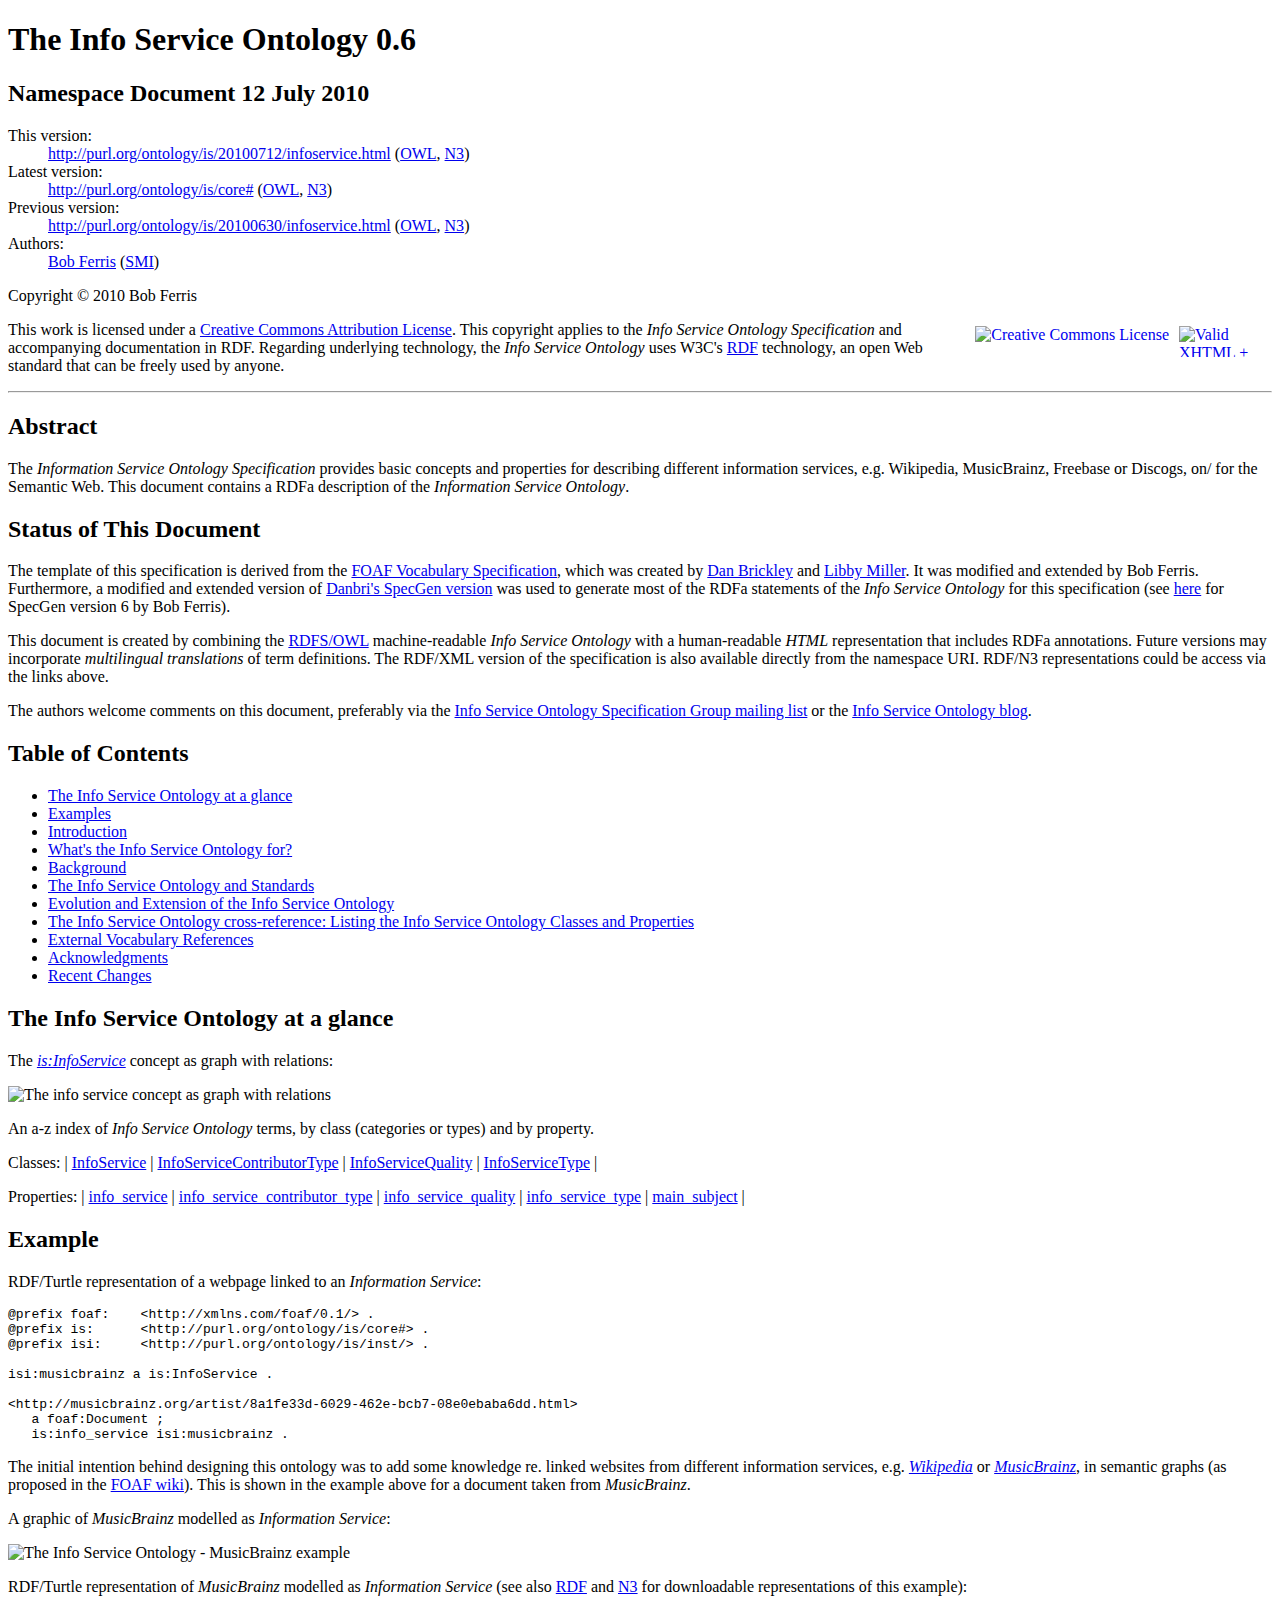
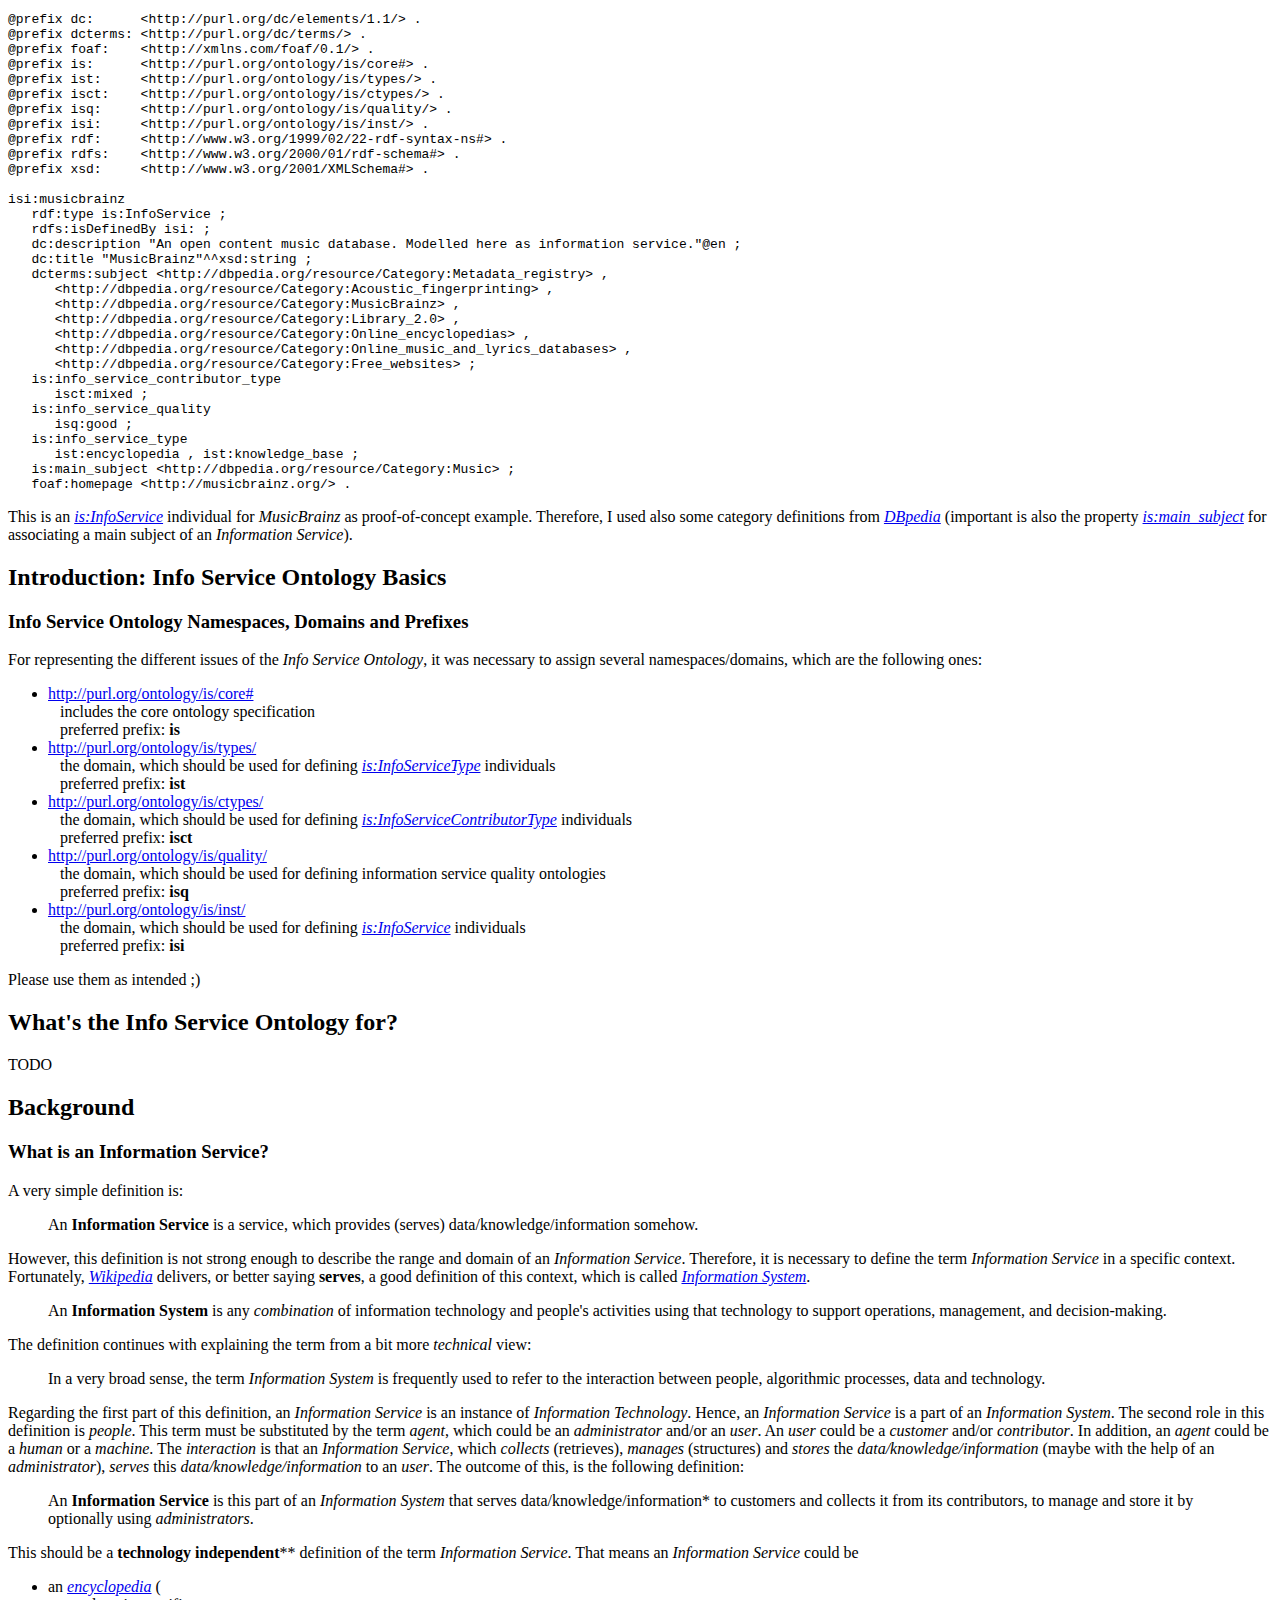
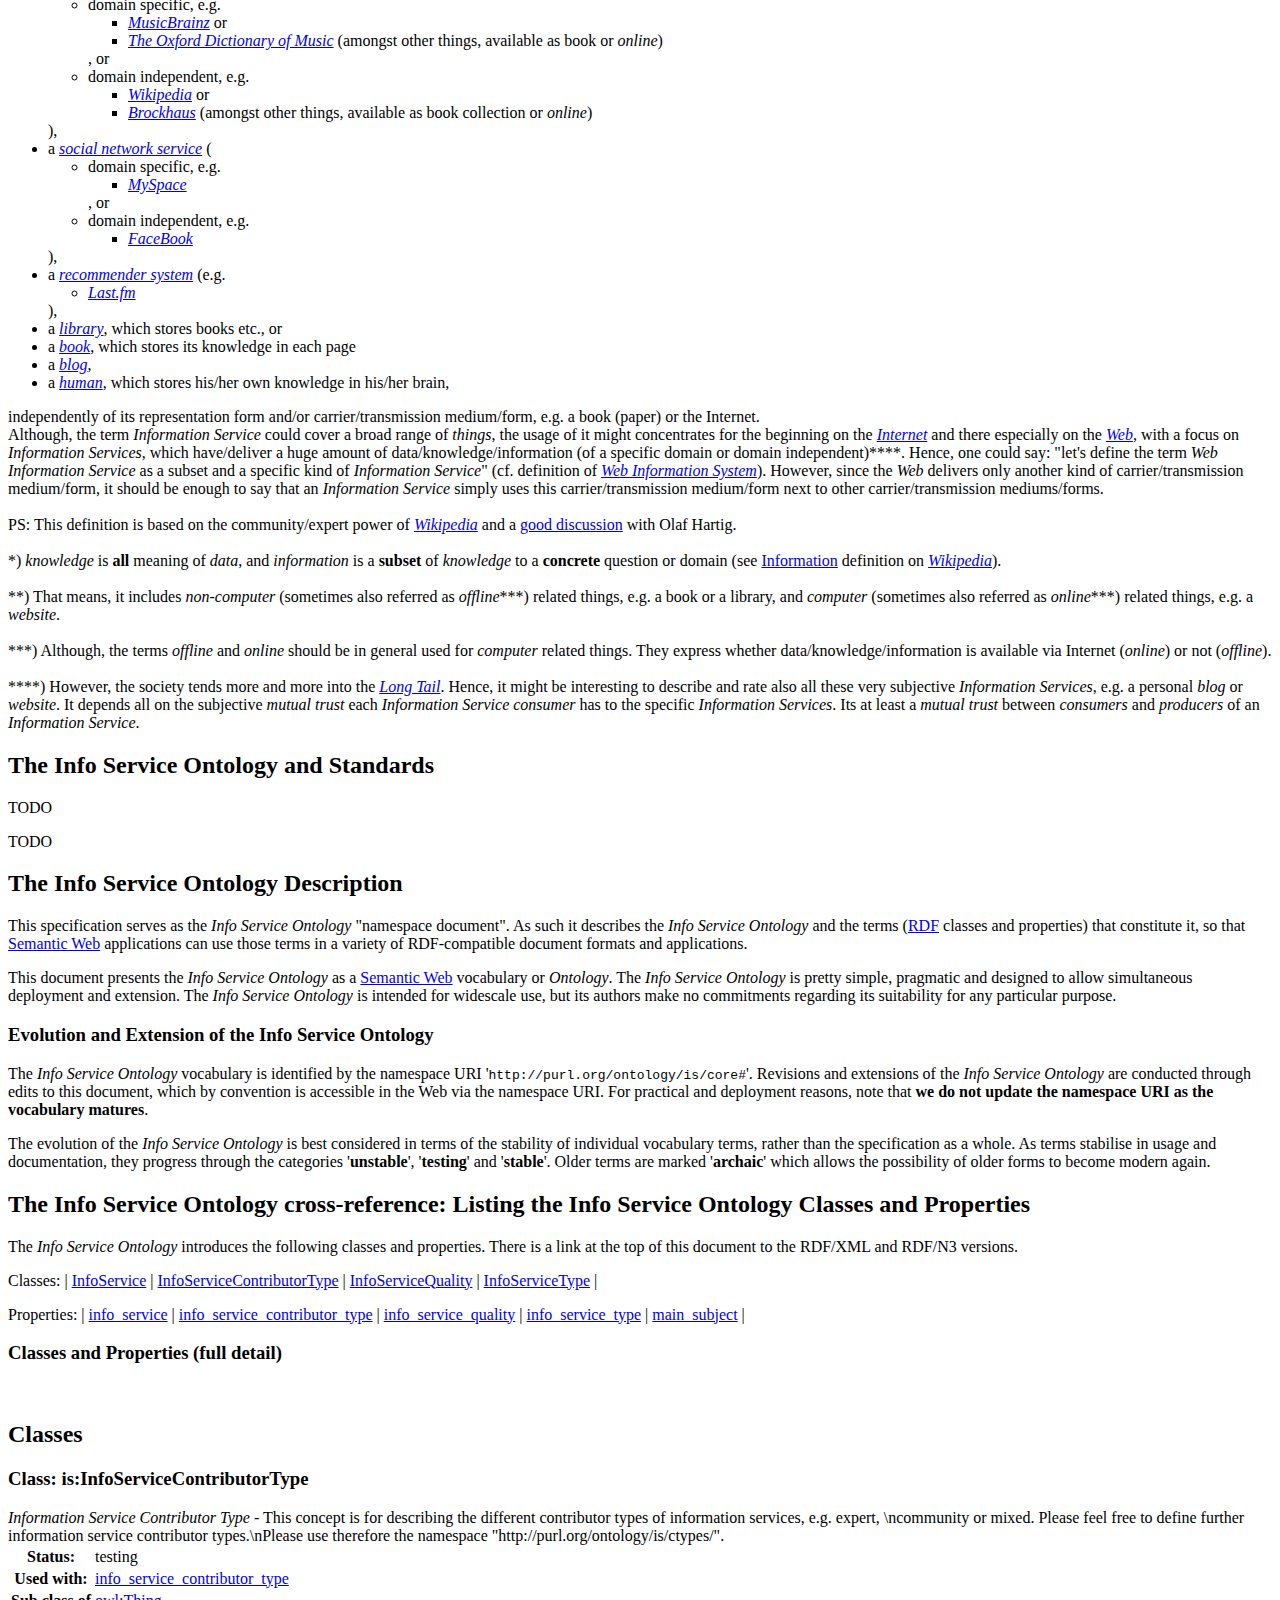
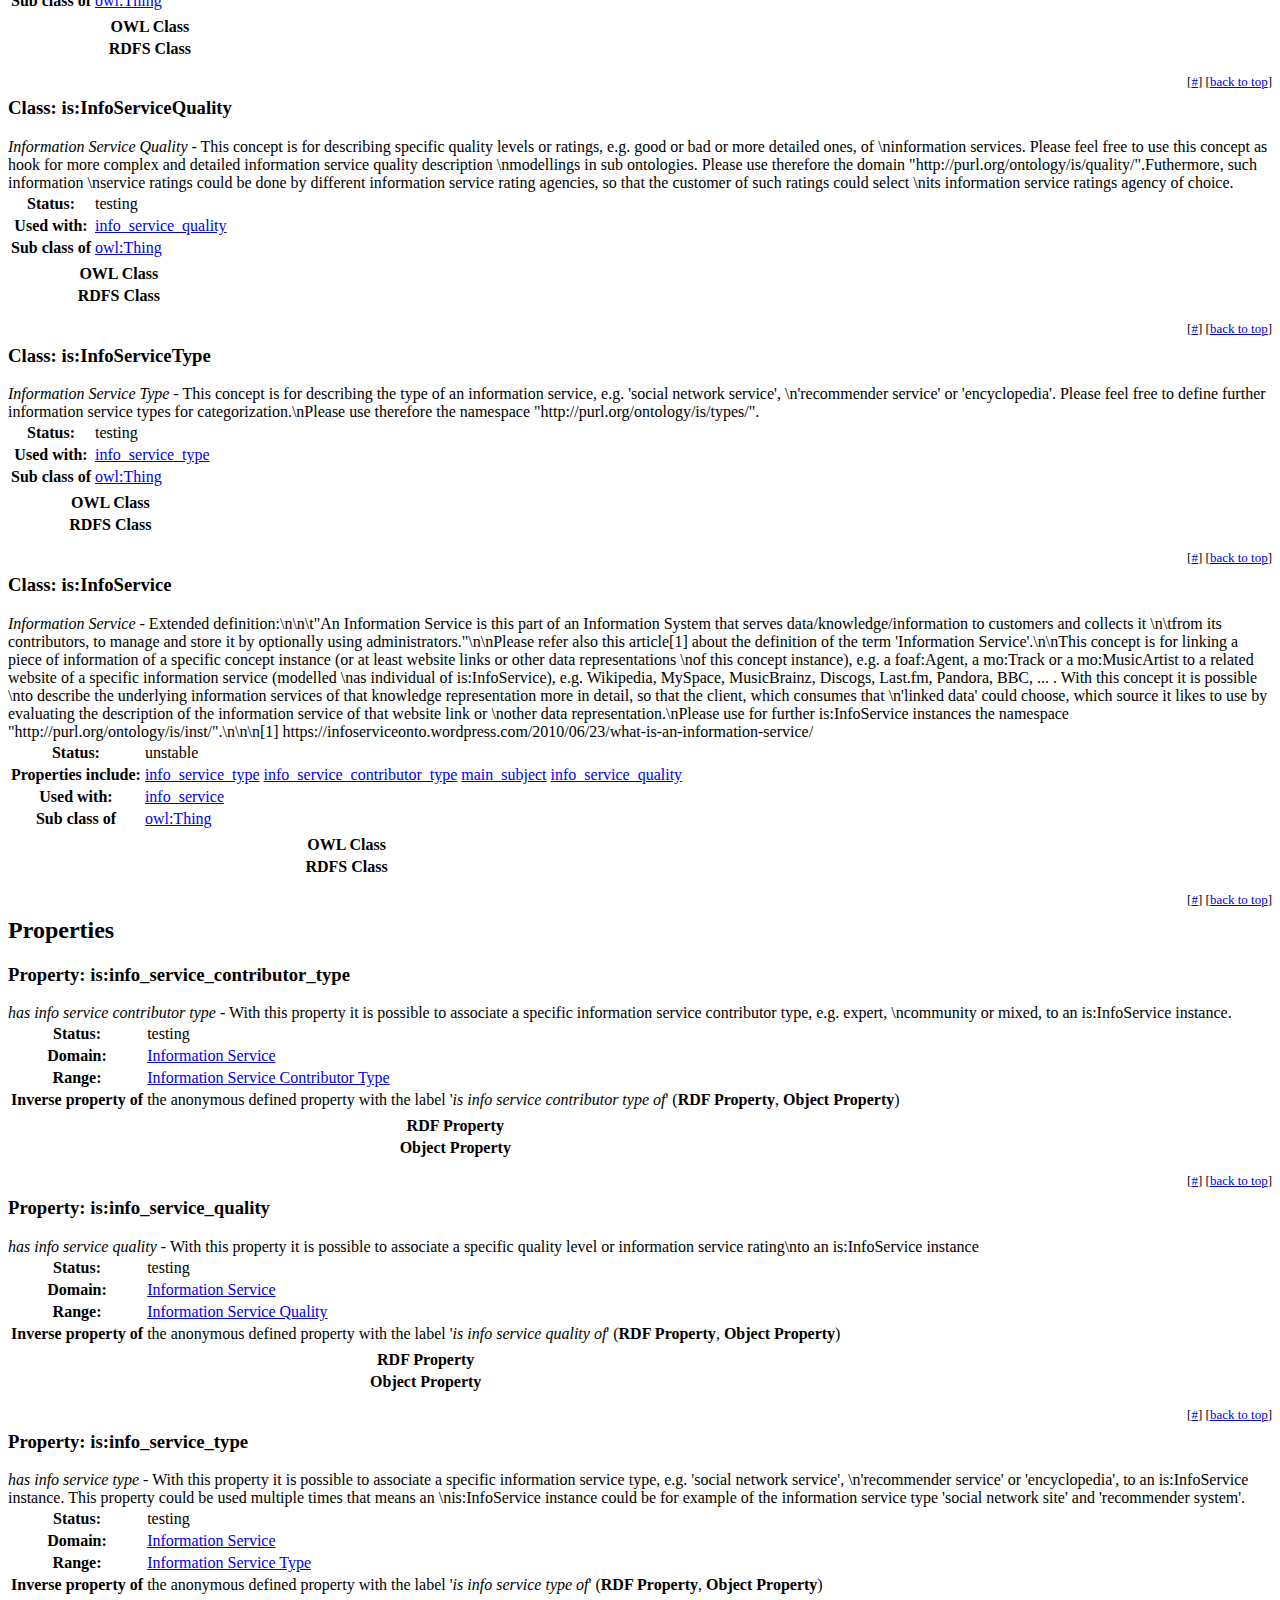
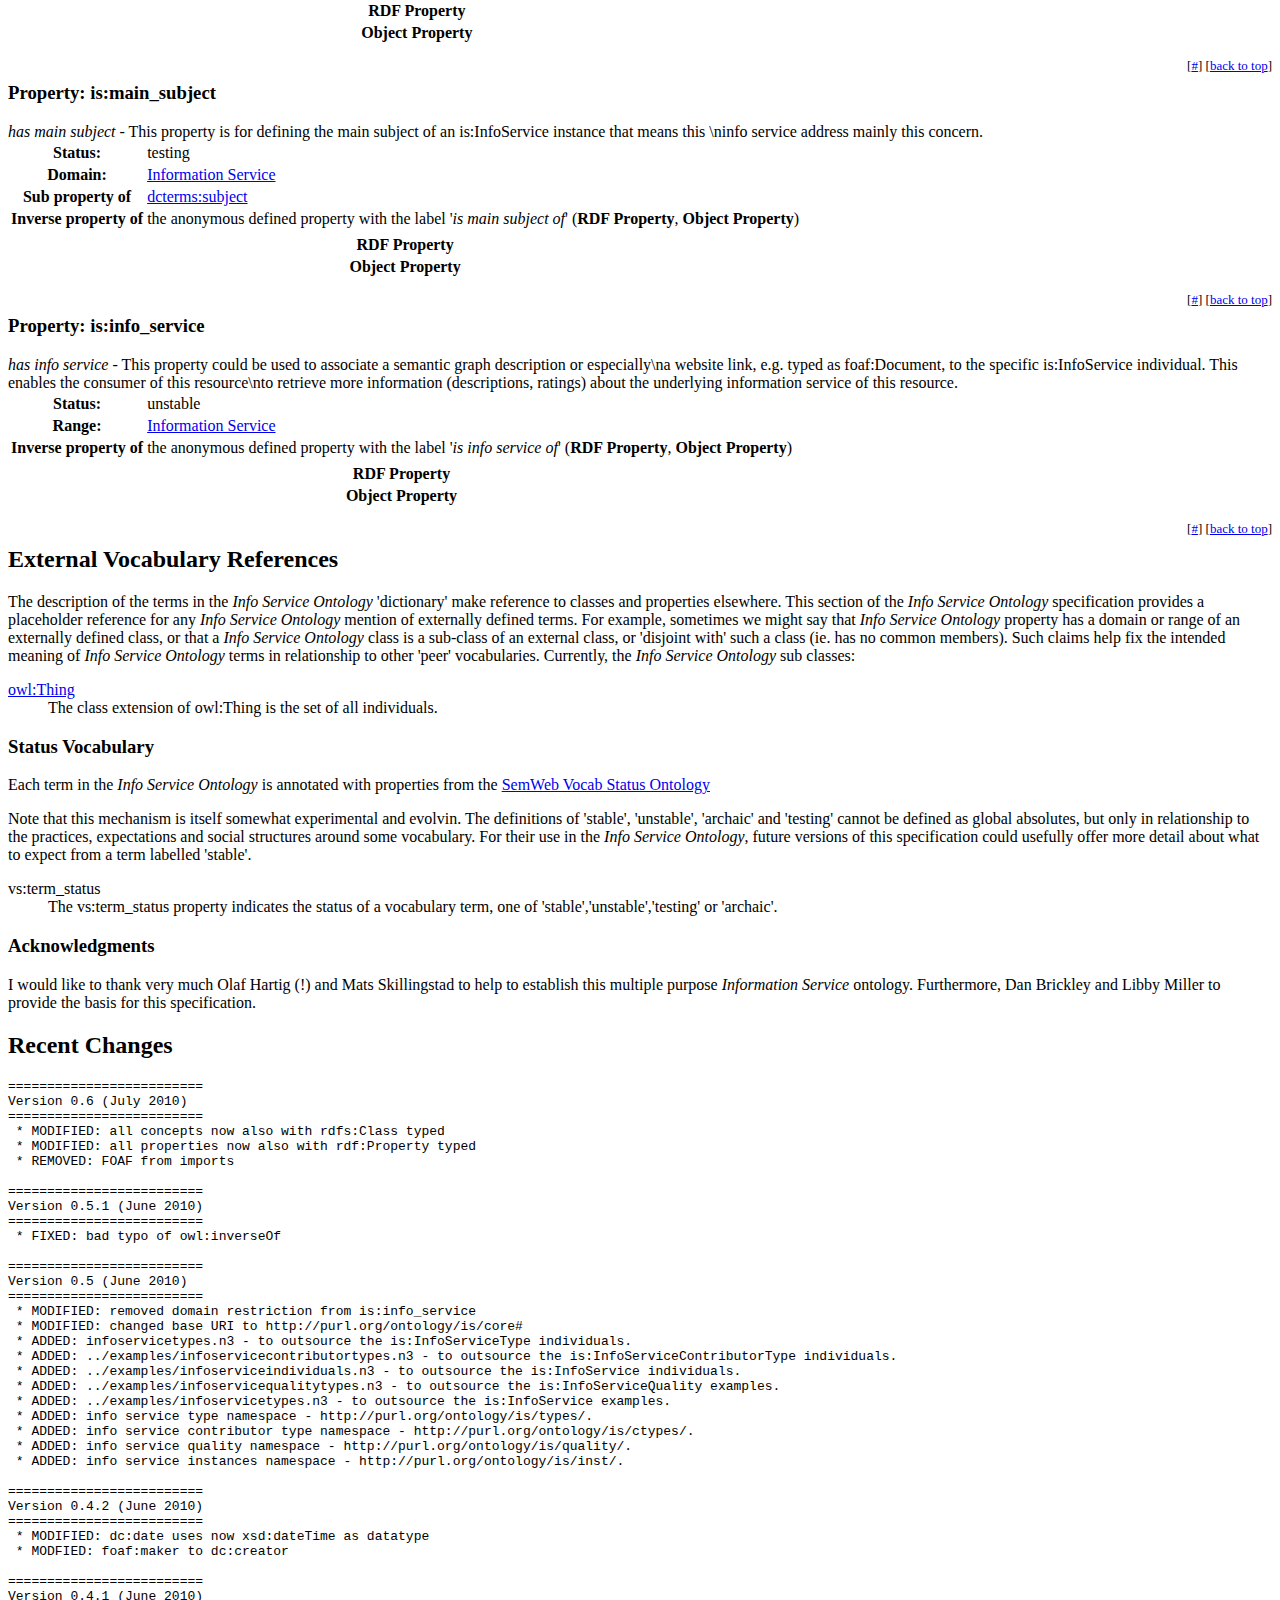
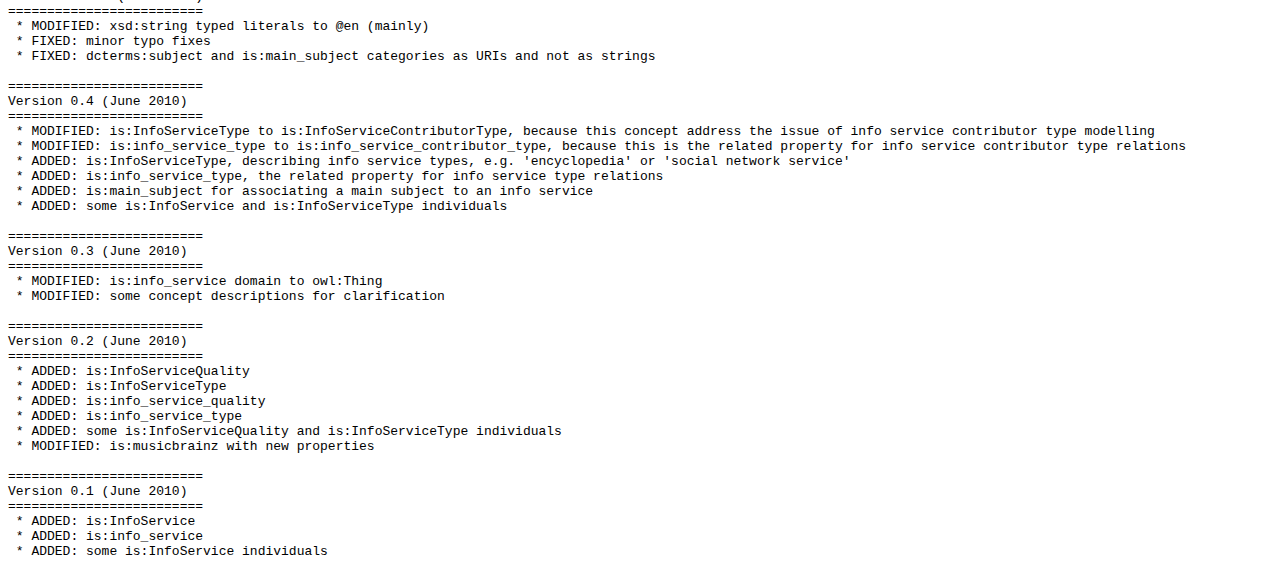
==== commit f2513d9e: "infoserviceonto_web: * UPDATED: infoservice.html" ====
--- a/is/spec/infoservice.html
+++ b/is/spec/infoservice.html
@@ -65,7 +65,7 @@
   Attribution License">Creative Commons
   Attribution License</a>. This copyright applies to the <em>Info Service Ontology Specification</em> 
   and accompanying documentation in RDF.
- Regarding underlying technology, the Info Service Ontology uses W3C's <a href="http://www.w3.org/RDF/">RDF</a> technology, an
+ Regarding underlying technology, the <em>Info Service Ontology</em> uses W3C's <a href="http://www.w3.org/RDF/">RDF</a> technology, an
   open Web standard that can be freely used by anyone.</p>
   
   <hr />
@@ -73,9 +73,9 @@
 
 <h2 id="sec-status">Abstract</h2>
 <p about="http://purl.org/ontology/is/core#" property="dc:decription">
-The Information Service Ontology Specification provides basic concepts and properties 
+The <em>Information Service Ontology Specification</em> provides basic concepts and properties 
 for describing different information services, e.g. Wikipedia, MusicBrainz, Freebase or Discogs, on/ for 
-the Semantic Web. This document contains a RDF description of the Information Service Ontology.
+the Semantic Web. This document contains a RDFa description of the <em>Information Service Ontology</em>.
 </p>
 
   <div class="status">
@@ -86,13 +86,13 @@
 Specification</a>, which was created by <a about="http://purl.org/ontology/is/infoservice.html" rel="rdfs:seeAlso" href="http://danbri.org/">Dan Brickley</a> and 
 <a about="http://purl.org/ontology/is/infoservice.html" rel="rdfs:seeAlso" href="http://nicecupoftea.org/">Libby Miller</a>. It was modified and extended by Bob Ferris. Furthermore,
 a modified and extended version of <a about="http://purl.org/ontology/is/infoservice.html" rel="rdfs:seeAlso" href="http://svn.foaf-project.org/foaftown/specgen/">Danbri's SpecGen version</a>
-was used to generate most of the RDFa statements of the Info Service Ontology for this specification (see <a about="http://purl.org/ontology/is/infoservice.html" rel="rdfs:seeAlso" 
+was used to generate most of the RDFa statements of the <em>Info Service Ontology</em> for this specification (see <a about="http://purl.org/ontology/is/infoservice.html" rel="rdfs:seeAlso" 
 href="http://smiy.svn.sourceforge.net/viewvc/smiy/specgen/trunk/">here</a> for SpecGen version 6 by Bob Ferris).
 </p>
 
 
 <p> This document is created by combining the <a href="http://purl.org/ontology/is/infoservice.owl">RDFS/OWL</a> machine-readable
-    Info Service Ontology with a human-readable <em>HTML</em> representation that includes RDFa annotations. Future versions may 
+    <em>Info Service Ontology</em> with a human-readable <em>HTML</em> representation that includes RDFa annotations. Future versions may 
     incorporate <em>multilingual translations</em> of term definitions. The RDF/XML version of the specification is also available 
     directly from the namespace URI. RDF/N3 representations could be access via the links above.
 </p>
@@ -105,6 +105,7 @@
 
   <ul>
     <li><a href="#sec-glance">The Info Service Ontology at a glance</a></li>
+    <li><a href="#sec-example">Examples</a></li>
     <li><a href="#sec-intro">Introduction</a></li>
     <li><a href="#sec-for">What's the Info Service Ontology for?</a></li>
     <li><a href="#sec-bg">Background</a></li>
@@ -124,7 +125,7 @@
 <div about="http://purl.org/ontology/is/core#" rel="rdfs:seeAlso">
 <img src="http://infoserviceonto.sourceforge.net/is/gfx/infoservice.gif" title="The info service concept as graph with relations" alt="The info service concept as graph with relations" /></div>
  
- <p>An a-z index of Info Service Ontology terms, by class (categories or types) and by property.</p>
+ <p>An a-z index of <em>Info Service Ontology</em> terms, by class (categories or types) and by property.</p>
  
  
  <div class="azlist">
@@ -346,34 +347,34 @@
 
   <h2 id="sec-nsdoc">The Info Service Ontology Description</h2>
 
-  <p>This specification serves as the Info Service Ontology "namespace document". As
-  such it describes the Info Service Ontology vocabulary and the terms (<a href=
+  <p>This specification serves as the <em>Info Service Ontology</em> "namespace document". As
+  such it describes the <em>Info Service Ontology</em> and the terms (<a href=
   "http://www.w3.org/RDF/">RDF</a> classes and properties) that
   constitute it, so that <a href=
   "http://www.w3.org/2001/sw/">Semantic Web</a> applications can
   use those terms in a variety of RDF-compatible document formats
   and applications.</p>
 
-  <p>This document presents the Info Service Ontology as a <a href=
+  <p>This document presents the <em>Info Service Ontology</em> as a <a href=
   "http://www.w3.org/2001/sw/">Semantic Web</a> vocabulary or
-  <em>Ontology</em>. The Info Service Ontology vocabulary is pretty simple,
+  <em>Ontology</em>. The <em>Info Service Ontology</em> is pretty simple,
   pragmatic and designed to allow simultaneous deployment and
-  extension. The Info Service Ontology is intended for widescale use, but its authors
+  extension. The <em>Info Service Ontology</em> is intended for widescale use, but its authors
   make no commitments regarding its suitability for any particular
   purpose.</p>
 
   <h3 id="sec-evolution">Evolution and Extension of the Info Service Ontology</h3>
 
-  <p>The Info Service Ontology vocabulary is identified by the namespace URI
+  <p>The <em>Info Service Ontology</em> vocabulary is identified by the namespace URI
   '<code about="http://purl.org/ontology/is/core#" property="vann:preferredNamespaceUri" datatype="xsd:anyURI">http://purl.org/ontology/is/core#</code>'. Revisions and
-  extensions of Info Service Ontology are conducted through edits to this document,
+  extensions of the <em>Info Service Ontology</em> are conducted through edits to this document,
   which by convention is accessible in the Web via the namespace URI.
   For practical and deployment reasons, note that <b>we do not 
   update the namespace URI as the vocabulary matures</b>.
   </p>
 
 <p>
-  The evolution of the Info Service Ontology is best considered in terms of the
+  The evolution of the <em>Info Service Ontology</em> is best considered in terms of the
   stability of individual vocabulary terms, rather than the
   specification as a whole. As terms stabilise in usage and
   documentation, they progress through the categories
@@ -384,7 +385,7 @@
   <h2 id="sec-crossref">The Info Service Ontology cross-reference: Listing the Info Service Ontology Classes and
   Properties</h2>
 
-  <p>The Info Service Ontology introduces the following classes and properties. There is a link at the 
+  <p>The <em>Info Service Ontology</em> introduces the following classes and properties. There is a link at the 
 top of this document to the RDF/XML and RDF/N3 versions.</p>
 
   <!-- the following is the script-generated list of classes and properties -->
@@ -404,7 +405,7 @@
 
 <h2>Classes</h2>
  
-<div class="specterm" id="InfoServiceContributorType" about="http://purl.org/ontology/is/core#InfoServiceContributorType" typeof="rdfs:Class">
+<div class="specterm" id="InfoServiceContributorType" about="http://purl.org/ontology/is/core#InfoServiceContributorType" typeof="owl:Class">
   			<h3>Class: is:InfoServiceContributorType</h3> 
   			<em property="rdfs:label" >Information Service Contributor Type</em> - <span property="rdfs:comment" >This concept is for describing the different contributor types of information services, e.g. expert, \ncommunity or mixed. Please feel free to define further information service contributor types.\nPlease use therefore the namespace "http://purl.org/ontology/is/ctypes/".</span> <br /><table style="th { float: top; }">
   			<tr><th>Status:</th>
@@ -417,13 +418,13 @@
  </td></tr>
  <tr><td>  <span rel="rdfs:isDefinedBy" href="http://purl.org/ontology/is/core#"></span>
  </td></tr><tr><th colspan="2">OWL Class</th>
- <td> <span rel="rdf:type" href="http://www.w3.org/2002/07/owl#Class"></span> </td></tr><tr><th colspan="2">RDFS Class</th>
- <td>  </td></tr>
+ <td>  </td></tr><tr><th colspan="2">RDFS Class</th>
+ <td> <span rel="rdf:type" href="http://www.w3.org/2000/01/rdf-schema#Class"></span> </td></tr>
   			</table>
   			
   			<p style="float: right; font-size: small;">[<a href="#InfoServiceContributorType">#</a>] <!-- InfoServiceContributorType --> [<a href="#glance">back to top</a>]</p>
   			<br/>
-  			</div><div class="specterm" id="InfoServiceQuality" about="http://purl.org/ontology/is/core#InfoServiceQuality" typeof="rdfs:Class">
+  			</div><div class="specterm" id="InfoServiceQuality" about="http://purl.org/ontology/is/core#InfoServiceQuality" typeof="owl:Class">
   			<h3>Class: is:InfoServiceQuality</h3> 
   			<em property="rdfs:label" >Information Service Quality</em> - <span property="rdfs:comment" >This concept is for describing specific quality levels or ratings, e.g. good or bad or more detailed ones, of \ninformation services. Please feel free to use this concept as hook for more complex and detailed information service quality description \nmodellings in sub ontologies. Please use therefore the domain "http://purl.org/ontology/is/quality/".Futhermore, such information \nservice ratings could be done by different information service rating agencies, so that the customer of such ratings could select \nits information service ratings agency of choice.</span> <br /><table style="th { float: top; }">
   			<tr><th>Status:</th>
@@ -436,13 +437,13 @@
  </td></tr>
  <tr><td>  <span rel="rdfs:isDefinedBy" href="http://purl.org/ontology/is/core#"></span>
  </td></tr><tr><th colspan="2">OWL Class</th>
- <td> <span rel="rdf:type" href="http://www.w3.org/2002/07/owl#Class"></span> </td></tr><tr><th colspan="2">RDFS Class</th>
- <td>  </td></tr>
+ <td>  </td></tr><tr><th colspan="2">RDFS Class</th>
+ <td> <span rel="rdf:type" href="http://www.w3.org/2000/01/rdf-schema#Class"></span> </td></tr>
   			</table>
   			
   			<p style="float: right; font-size: small;">[<a href="#InfoServiceQuality">#</a>] <!-- InfoServiceQuality --> [<a href="#glance">back to top</a>]</p>
   			<br/>
-  			</div><div class="specterm" id="InfoServiceType" about="http://purl.org/ontology/is/core#InfoServiceType" typeof="rdfs:Class">
+  			</div><div class="specterm" id="InfoServiceType" about="http://purl.org/ontology/is/core#InfoServiceType" typeof="owl:Class">
   			<h3>Class: is:InfoServiceType</h3> 
   			<em property="rdfs:label" >Information Service Type</em> - <span property="rdfs:comment" >This concept is for describing the type of an information service, e.g. 'social network service', \n'recommender service' or 'encyclopedia'. Please feel free to define further information service types for categorization.\nPlease use therefore the namespace "http://purl.org/ontology/is/types/".</span> <br /><table style="th { float: top; }">
   			<tr><th>Status:</th>
@@ -455,23 +456,23 @@
  </td></tr>
  <tr><td>  <span rel="rdfs:isDefinedBy" href="http://purl.org/ontology/is/core#"></span>
  </td></tr><tr><th colspan="2">OWL Class</th>
- <td> <span rel="rdf:type" href="http://www.w3.org/2002/07/owl#Class"></span> </td></tr><tr><th colspan="2">RDFS Class</th>
- <td>  </td></tr>
+ <td>  </td></tr><tr><th colspan="2">RDFS Class</th>
+ <td> <span rel="rdf:type" href="http://www.w3.org/2000/01/rdf-schema#Class"></span> </td></tr>
   			</table>
   			
   			<p style="float: right; font-size: small;">[<a href="#InfoServiceType">#</a>] <!-- InfoServiceType --> [<a href="#glance">back to top</a>]</p>
   			<br/>
   			</div>
-<div class="specterm" id="InfoService" about="http://purl.org/ontology/is/core#InfoService" typeof="rdfs:Class">
+<div class="specterm" id="InfoService" about="http://purl.org/ontology/is/core#InfoService" typeof="owl:Class">
   			<h3>Class: is:InfoService</h3> 
   			<em property="rdfs:label" >Information Service</em> - <span property="rdfs:comment" >Extended definition:\n\n\t"An Information Service is this part of an Information System that serves data/knowledge/information to customers and collects it \n\tfrom its contributors, to manage and store it by optionally using administrators."\n\nPlease refer also this article[1] about the definition of the term 'Information Service'.\n\nThis concept is for linking a piece of information of a specific concept instance (or at least website links or other data representations \nof this concept instance), e.g. a foaf:Agent, a mo:Track or a mo:MusicArtist to a related website of a specific information service (modelled \nas individual of is:InfoService), e.g. Wikipedia, MySpace, MusicBrainz, Discogs, Last.fm, Pandora, BBC, ... . With this concept it is possible \nto describe the underlying information services of that knowledge representation more in detail, so that the client, which consumes that \n'linked data' could choose, which source it likes to use by evaluating the description of the information service of that website link or \nother data representation.\nPlease use for further is:InfoService instances the namespace "http://purl.org/ontology/is/inst/".\n\n\n[1] https://infoserviceonto.wordpress.com/2010/06/23/what-is-an-information-service/</span> <br /><table style="th { float: top; }">
   			<tr><th>Status:</th>
   			<td><span property="vs:status" >unstable</span></td></tr>
   			<tr><th>Properties include:</th>
- <td>  <a href="#info_service_contributor_type">info_service_contributor_type</a>
+ <td>  <a href="#info_service_type">info_service_type</a>
+ <a href="#info_service_contributor_type">info_service_contributor_type</a>
+ <a href="#main_subject">main_subject</a>
  <a href="#info_service_quality">info_service_quality</a>
- <a href="#info_service_type">info_service_type</a>
- <a href="#main_subject">main_subject</a>
  </td></tr>
   			<tr><th>Used with:</th>
  <td>  <a href="#info_service">info_service</a>
@@ -480,8 +481,8 @@
  </td></tr>
  <tr><td>  <span rel="rdfs:isDefinedBy" href="http://purl.org/ontology/is/core#"></span>
  </td></tr><tr><th colspan="2">OWL Class</th>
- <td> <span rel="rdf:type" href="http://www.w3.org/2002/07/owl#Class"></span> </td></tr><tr><th colspan="2">RDFS Class</th>
- <td>  </td></tr>
+ <td>  </td></tr><tr><th colspan="2">RDFS Class</th>
+ <td> <span rel="rdf:type" href="http://www.w3.org/2000/01/rdf-schema#Class"></span> </td></tr>
   			</table>
   			
   			<p style="float: right; font-size: small;">[<a href="#InfoService">#</a>] <!-- InfoService --> [<a href="#glance">back to top</a>]</p>
@@ -489,7 +490,7 @@
   			</div>
 <h2>Properties</h2>
  
-<div class="specterm" id="info_service_contributor_type" about="http://purl.org/ontology/is/core#info_service_contributor_type" typeof="owl:ObjectProperty">
+<div class="specterm" id="info_service_contributor_type" about="http://purl.org/ontology/is/core#info_service_contributor_type" typeof="rdf:Property">
   			<h3>Property: is:info_service_contributor_type</h3> 
   			<em property="rdfs:label" >has info service contributor type</em> - <span property="rdfs:comment" >With this property it is possible to associate a specific information service contributor type, e.g. expert, \ncommunity or mixed, to an is:InfoService instance.</span> <br /><table style="th { float: top; }">
   			<tr><th>Status:</th>
@@ -500,18 +501,18 @@
   			<tr><th>Range:</th>
  <td> <span rel="rdfs:range" href="http://purl.org/ontology/is/core#InfoServiceContributorType"><a href="#InfoServiceContributorType">Information Service Contributor Type</a></span>
 </td>	</tr><tr><th>Inverse property of</th>
- <td>  <span rel="owl:inverseOf" resource="[_:AmiUITWf4]">the anonymous defined property with the label
-  							 '<em about="[_:AmiUITWf4]" property="rdfs:label">is info service contributor type of</em>'</span>
- (<span about="[_:AmiUITWf4]" typeof="owl:ObjectProperty"><strong>Object Property</strong></span>, <span about="[_:AmiUITWf4]" typeof="rdf:Property"><strong>RDF Property</strong></span>) </td></tr>
+ <td>  <span rel="owl:inverseOf" resource="[_:LZUbvzFL4]">the anonymous defined property with the label
+  							 '<em about="[_:LZUbvzFL4]" property="rdfs:label">is info service contributor type of</em>'</span>
+ (<span about="[_:LZUbvzFL4]" typeof="rdf:Property"><strong>RDF Property</strong></span>, <span about="[_:LZUbvzFL4]" typeof="owl:ObjectProperty"><strong>Object Property</strong></span>) </td></tr>
  <tr><td>  <span rel="rdfs:isDefinedBy" href="http://purl.org/ontology/is/core#"></span>
  </td></tr><tr><th colspan="2">RDF Property</th>
- <td> <span rel="rdf:type" href="http://www.w3.org/1999/02/22-rdf-syntax-ns#Property"></span> </td></tr><tr><th colspan="2">Object Property</th>
- <td>  </td></tr>
+ <td>  </td></tr><tr><th colspan="2">Object Property</th>
+ <td> <span rel="rdf:type" href="http://www.w3.org/2002/07/owl#ObjectProperty"></span> </td></tr>
   			</table>
   			
   			<p style="float: right; font-size: small;">[<a href="#info_service_contributor_type">#</a>] <!-- info_service_contributor_type --> [<a href="#glance">back to top</a>]</p>
   			<br/>
-  			</div><div class="specterm" id="info_service_quality" about="http://purl.org/ontology/is/core#info_service_quality" typeof="owl:ObjectProperty">
+  			</div><div class="specterm" id="info_service_quality" about="http://purl.org/ontology/is/core#info_service_quality" typeof="rdf:Property">
   			<h3>Property: is:info_service_quality</h3> 
   			<em property="rdfs:label" >has info service quality</em> - <span property="rdfs:comment" >With this property it is possible to associate a specific quality level or information service rating\nto an is:InfoService instance</span> <br /><table style="th { float: top; }">
   			<tr><th>Status:</th>
@@ -522,18 +523,18 @@
   			<tr><th>Range:</th>
  <td> <span rel="rdfs:range" href="http://purl.org/ontology/is/core#InfoServiceQuality"><a href="#InfoServiceQuality">Information Service Quality</a></span>
 </td>	</tr><tr><th>Inverse property of</th>
- <td>  <span rel="owl:inverseOf" resource="[_:AmiUITWf5]">the anonymous defined property with the label
-  							 '<em about="[_:AmiUITWf5]" property="rdfs:label">is info service quality of</em>'</span>
- (<span about="[_:AmiUITWf5]" typeof="owl:ObjectProperty"><strong>Object Property</strong></span>, <span about="[_:AmiUITWf5]" typeof="rdf:Property"><strong>RDF Property</strong></span>) </td></tr>
+ <td>  <span rel="owl:inverseOf" resource="[_:LZUbvzFL5]">the anonymous defined property with the label
+  							 '<em about="[_:LZUbvzFL5]" property="rdfs:label">is info service quality of</em>'</span>
+ (<span about="[_:LZUbvzFL5]" typeof="rdf:Property"><strong>RDF Property</strong></span>, <span about="[_:LZUbvzFL5]" typeof="owl:ObjectProperty"><strong>Object Property</strong></span>) </td></tr>
  <tr><td>  <span rel="rdfs:isDefinedBy" href="http://purl.org/ontology/is/core#"></span>
  </td></tr><tr><th colspan="2">RDF Property</th>
- <td> <span rel="rdf:type" href="http://www.w3.org/1999/02/22-rdf-syntax-ns#Property"></span> </td></tr><tr><th colspan="2">Object Property</th>
- <td>  </td></tr>
+ <td>  </td></tr><tr><th colspan="2">Object Property</th>
+ <td> <span rel="rdf:type" href="http://www.w3.org/2002/07/owl#ObjectProperty"></span> </td></tr>
   			</table>
   			
   			<p style="float: right; font-size: small;">[<a href="#info_service_quality">#</a>] <!-- info_service_quality --> [<a href="#glance">back to top</a>]</p>
   			<br/>
-  			</div><div class="specterm" id="info_service_type" about="http://purl.org/ontology/is/core#info_service_type" typeof="owl:ObjectProperty">
+  			</div><div class="specterm" id="info_service_type" about="http://purl.org/ontology/is/core#info_service_type" typeof="rdf:Property">
   			<h3>Property: is:info_service_type</h3> 
   			<em property="rdfs:label" >has info service type</em> - <span property="rdfs:comment" >With this property it is possible to associate a specific information service type, e.g. 'social network service', \n'recommender service' or 'encyclopedia', to an is:InfoService instance. This property could be used multiple times that means an \nis:InfoService instance could be for example of the information service type 'social network site' and 'recommender system'.</span> <br /><table style="th { float: top; }">
   			<tr><th>Status:</th>
@@ -544,18 +545,18 @@
   			<tr><th>Range:</th>
  <td> <span rel="rdfs:range" href="http://purl.org/ontology/is/core#InfoServiceType"><a href="#InfoServiceType">Information Service Type</a></span>
 </td>	</tr><tr><th>Inverse property of</th>
- <td>  <span rel="owl:inverseOf" resource="[_:AmiUITWf6]">the anonymous defined property with the label
-  							 '<em about="[_:AmiUITWf6]" property="rdfs:label">is info service type of</em>'</span>
- (<span about="[_:AmiUITWf6]" typeof="owl:ObjectProperty"><strong>Object Property</strong></span>, <span about="[_:AmiUITWf6]" typeof="rdf:Property"><strong>RDF Property</strong></span>) </td></tr>
+ <td>  <span rel="owl:inverseOf" resource="[_:LZUbvzFL6]">the anonymous defined property with the label
+  							 '<em about="[_:LZUbvzFL6]" property="rdfs:label">is info service type of</em>'</span>
+ (<span about="[_:LZUbvzFL6]" typeof="rdf:Property"><strong>RDF Property</strong></span>, <span about="[_:LZUbvzFL6]" typeof="owl:ObjectProperty"><strong>Object Property</strong></span>) </td></tr>
  <tr><td>  <span rel="rdfs:isDefinedBy" href="http://purl.org/ontology/is/core#"></span>
  </td></tr><tr><th colspan="2">RDF Property</th>
- <td> <span rel="rdf:type" href="http://www.w3.org/1999/02/22-rdf-syntax-ns#Property"></span> </td></tr><tr><th colspan="2">Object Property</th>
- <td>  </td></tr>
+ <td>  </td></tr><tr><th colspan="2">Object Property</th>
+ <td> <span rel="rdf:type" href="http://www.w3.org/2002/07/owl#ObjectProperty"></span> </td></tr>
   			</table>
   			
   			<p style="float: right; font-size: small;">[<a href="#info_service_type">#</a>] <!-- info_service_type --> [<a href="#glance">back to top</a>]</p>
   			<br/>
-  			</div><div class="specterm" id="main_subject" about="http://purl.org/ontology/is/core#main_subject" typeof="owl:ObjectProperty">
+  			</div><div class="specterm" id="main_subject" about="http://purl.org/ontology/is/core#main_subject" typeof="rdf:Property">
   			<h3>Property: is:main_subject</h3> 
   			<em property="rdfs:label" >has main subject</em> - <span property="rdfs:comment" >This property is for defining the main subject of an is:InfoService instance that means this \ninfo service address mainly this concern.</span> <br /><table style="th { float: top; }">
   			<tr><th>Status:</th>
@@ -566,19 +567,19 @@
   			<tr><th>Sub property of</th>
  <td>  <span rel="rdfs:subPropertyOf" href="http://purl.org/dc/terms/subject"><a href="http://purl.org/dc/terms/subject">dcterms:subject</a></span>
  </td></tr><tr><th>Inverse property of</th>
- <td>  <span rel="owl:inverseOf" resource="[_:AmiUITWf7]">the anonymous defined property with the label
-  							 '<em about="[_:AmiUITWf7]" property="rdfs:label">is main subject of</em>'</span>
- (<span about="[_:AmiUITWf7]" typeof="owl:ObjectProperty"><strong>Object Property</strong></span>, <span about="[_:AmiUITWf7]" typeof="rdf:Property"><strong>RDF Property</strong></span>) </td></tr>
+ <td>  <span rel="owl:inverseOf" resource="[_:LZUbvzFL7]">the anonymous defined property with the label
+  							 '<em about="[_:LZUbvzFL7]" property="rdfs:label">is main subject of</em>'</span>
+ (<span about="[_:LZUbvzFL7]" typeof="rdf:Property"><strong>RDF Property</strong></span>, <span about="[_:LZUbvzFL7]" typeof="owl:ObjectProperty"><strong>Object Property</strong></span>) </td></tr>
  <tr><td>  <span rel="rdfs:isDefinedBy" href="http://purl.org/ontology/is/core#"></span>
  </td></tr><tr><th colspan="2">RDF Property</th>
- <td> <span rel="rdf:type" href="http://www.w3.org/1999/02/22-rdf-syntax-ns#Property"></span> </td></tr><tr><th colspan="2">Object Property</th>
- <td>  </td></tr>
+ <td>  </td></tr><tr><th colspan="2">Object Property</th>
+ <td> <span rel="rdf:type" href="http://www.w3.org/2002/07/owl#ObjectProperty"></span> </td></tr>
   			</table>
   			
   			<p style="float: right; font-size: small;">[<a href="#main_subject">#</a>] <!-- main_subject --> [<a href="#glance">back to top</a>]</p>
   			<br/>
   			</div>
-<div class="specterm" id="info_service" about="http://purl.org/ontology/is/core#info_service" typeof="owl:ObjectProperty">
+<div class="specterm" id="info_service" about="http://purl.org/ontology/is/core#info_service" typeof="rdf:Property">
   			<h3>Property: is:info_service</h3> 
   			<em property="rdfs:label" >has info service</em> - <span property="rdfs:comment" >This property could be used to associate a semantic graph description or especially\na website link, e.g. typed as foaf:Document, to the specific is:InfoService individual. This enables the consumer of this resource\nto retrieve more information (descriptions, ratings) about the underlying information service of this resource.</span> <br /><table style="th { float: top; }">
   			<tr><th>Status:</th>
@@ -587,13 +588,13 @@
   			<tr><th>Range:</th>
  <td> <span rel="rdfs:range" href="http://purl.org/ontology/is/core#InfoService"><a href="#InfoService">Information Service</a></span>
 </td>	</tr><tr><th>Inverse property of</th>
- <td>  <span rel="owl:inverseOf" resource="[_:AmiUITWf3]">the anonymous defined property with the label
-  							 '<em about="[_:AmiUITWf3]" property="rdfs:label">is info service of</em>'</span>
- (<span about="[_:AmiUITWf3]" typeof="owl:ObjectProperty"><strong>Object Property</strong></span>, <span about="[_:AmiUITWf3]" typeof="rdf:Property"><strong>RDF Property</strong></span>) </td></tr>
+ <td>  <span rel="owl:inverseOf" resource="[_:LZUbvzFL3]">the anonymous defined property with the label
+  							 '<em about="[_:LZUbvzFL3]" property="rdfs:label">is info service of</em>'</span>
+ (<span about="[_:LZUbvzFL3]" typeof="rdf:Property"><strong>RDF Property</strong></span>, <span about="[_:LZUbvzFL3]" typeof="owl:ObjectProperty"><strong>Object Property</strong></span>) </td></tr>
  <tr><td>  <span rel="rdfs:isDefinedBy" href="http://purl.org/ontology/is/core#"></span>
  </td></tr><tr><th colspan="2">RDF Property</th>
- <td> <span rel="rdf:type" href="http://www.w3.org/1999/02/22-rdf-syntax-ns#Property"></span> </td></tr><tr><th colspan="2">Object Property</th>
- <td>  </td></tr>
+ <td>  </td></tr><tr><th colspan="2">Object Property</th>
+ <td> <span rel="rdf:type" href="http://www.w3.org/2002/07/owl#ObjectProperty"></span> </td></tr>
   			</table>
   			
   			<p style="float: right; font-size: small;">[<a href="#info_service">#</a>] <!-- info_service --> [<a href="#glance">back to top</a>]</p>
@@ -611,11 +612,11 @@
 <h2 id="sec-extrefs">External Vocabulary References</h2>
 
 <p>
-The description of the terms in the Info Service Ontology 'dictionary' make reference to classes and properties elsewhere. This section of the Info Service Ontology 
-specification provides a placeholder reference for any Info Service Ontology mention of externally defined terms. For example, sometimes we might say that Info Service Ontology property has 
-a domain or range of an externally defined class, or that a Info Service Ontology class is a sub-class of an external class, or 'disjoint with' such a class (ie. has no 
-common members). Such claims help fix the intended meaning of Info Service Ontology terms in relationship to other 'peer' vocabularies.
-Currently, the Info Service Ontology sub classes:</p>
+The description of the terms in the <em>Info Service Ontology</em> 'dictionary' make reference to classes and properties elsewhere. This section of the <em>Info Service Ontology</em> 
+specification provides a placeholder reference for any <em>Info Service Ontology</em> mention of externally defined terms. For example, sometimes we might say that <em>Info Service Ontology</em> property has 
+a domain or range of an externally defined class, or that a <em>Info Service Ontology</em> class is a sub-class of an external class, or 'disjoint with' such a class (ie. has no 
+common members). Such claims help fix the intended meaning of <em>Info Service Ontology</em> terms in relationship to other 'peer' vocabularies.
+Currently, the <em>Info Service Ontology</em> sub classes:</p>
 <dl>
 <dt><a about="http://purl.org/ontology/is/core#" rel="rdfs:seeAlso" href="http://www.w3.org/TR/2004/REC-owl-ref-20040210/#Class">owl:Thing</a></dt>
 <dd>The class extension of owl:Thing is the set of all individuals.
@@ -626,12 +627,12 @@
 <h3 id="extns_status">Status Vocabulary</h3>
 
 <p>
-Each term in the Info Service Ontology is annotated with properties from the <a href="http://www.w3.org/2003/06/sw-vocab-status/note">SemWeb Vocab Status Ontology</a>
+Each term in the <em>Info Service Ontology</em> is annotated with properties from the <a href="http://www.w3.org/2003/06/sw-vocab-status/note">SemWeb Vocab Status Ontology</a>
 </p>
 <p>
 Note that this mechanism is itself somewhat experimental and evolvin. The definitions of 'stable', 'unstable', 'archaic' and 'testing' cannot
  be defined as global absolutes, but only in relationship to the practices, expectations and social structures around some vocabulary. For their use in 
- the Info Service Ontology, future versions of this specification could usefully offer more detail about what to expect from a term labelled 'stable'. 
+ the <em>Info Service Ontology</em>, future versions of this specification could usefully offer more detail about what to expect from a term labelled 'stable'. 
  </p>
 
 <dl>
@@ -641,7 +642,7 @@
 
   <h3 id="sec-ack">Acknowledgments</h3>
 
-  <p>I would like to thank very much Olaf Hartig (!) and Mats Skillingstad to help to establish this multiple purpose Info Service Ontology. Furthermore, Dan Brickley and Libby Miller to provide the basis for this
+  <p>I would like to thank very much Olaf Hartig (!) and Mats Skillingstad to help to establish this multiple purpose <em>Information Service</em> ontology. Furthermore, Dan Brickley and Libby Miller to provide the basis for this
 specification.</p>
 
 <h2 id="sec-changes">Recent Changes</h2>
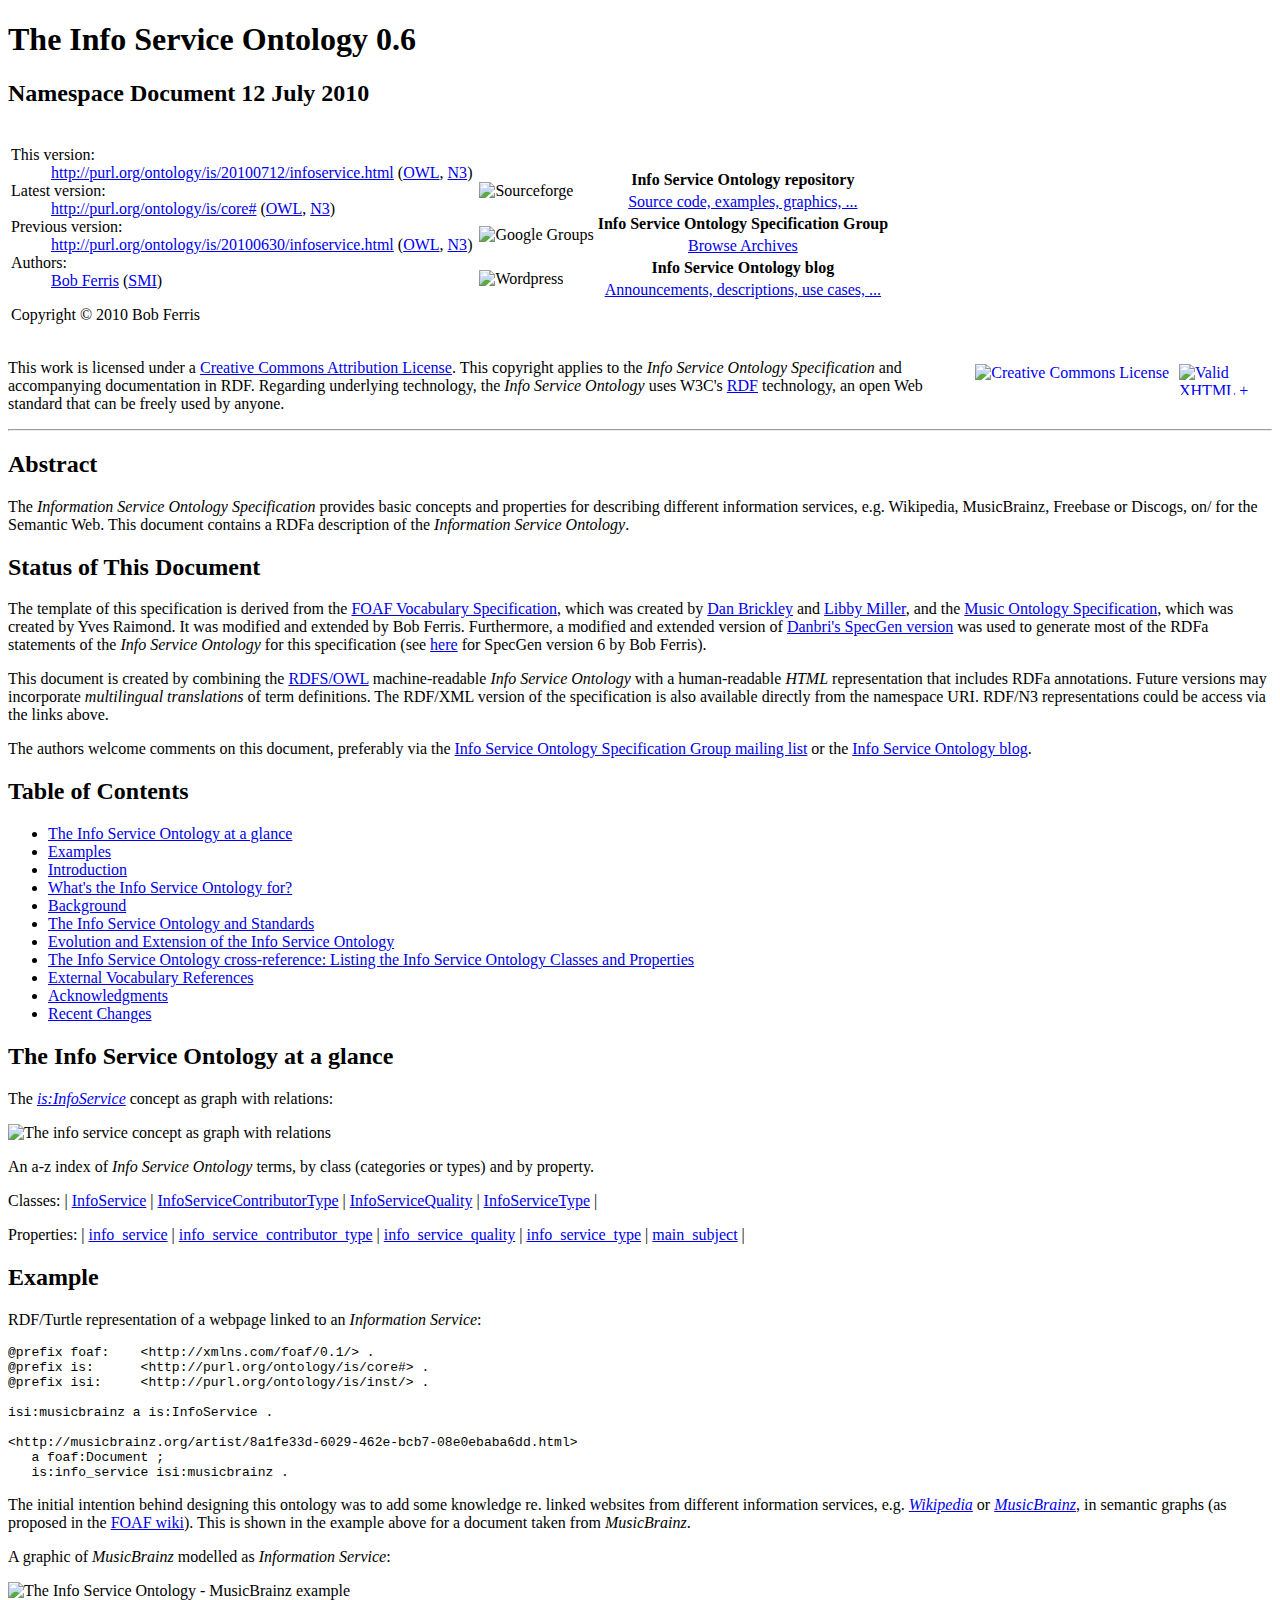
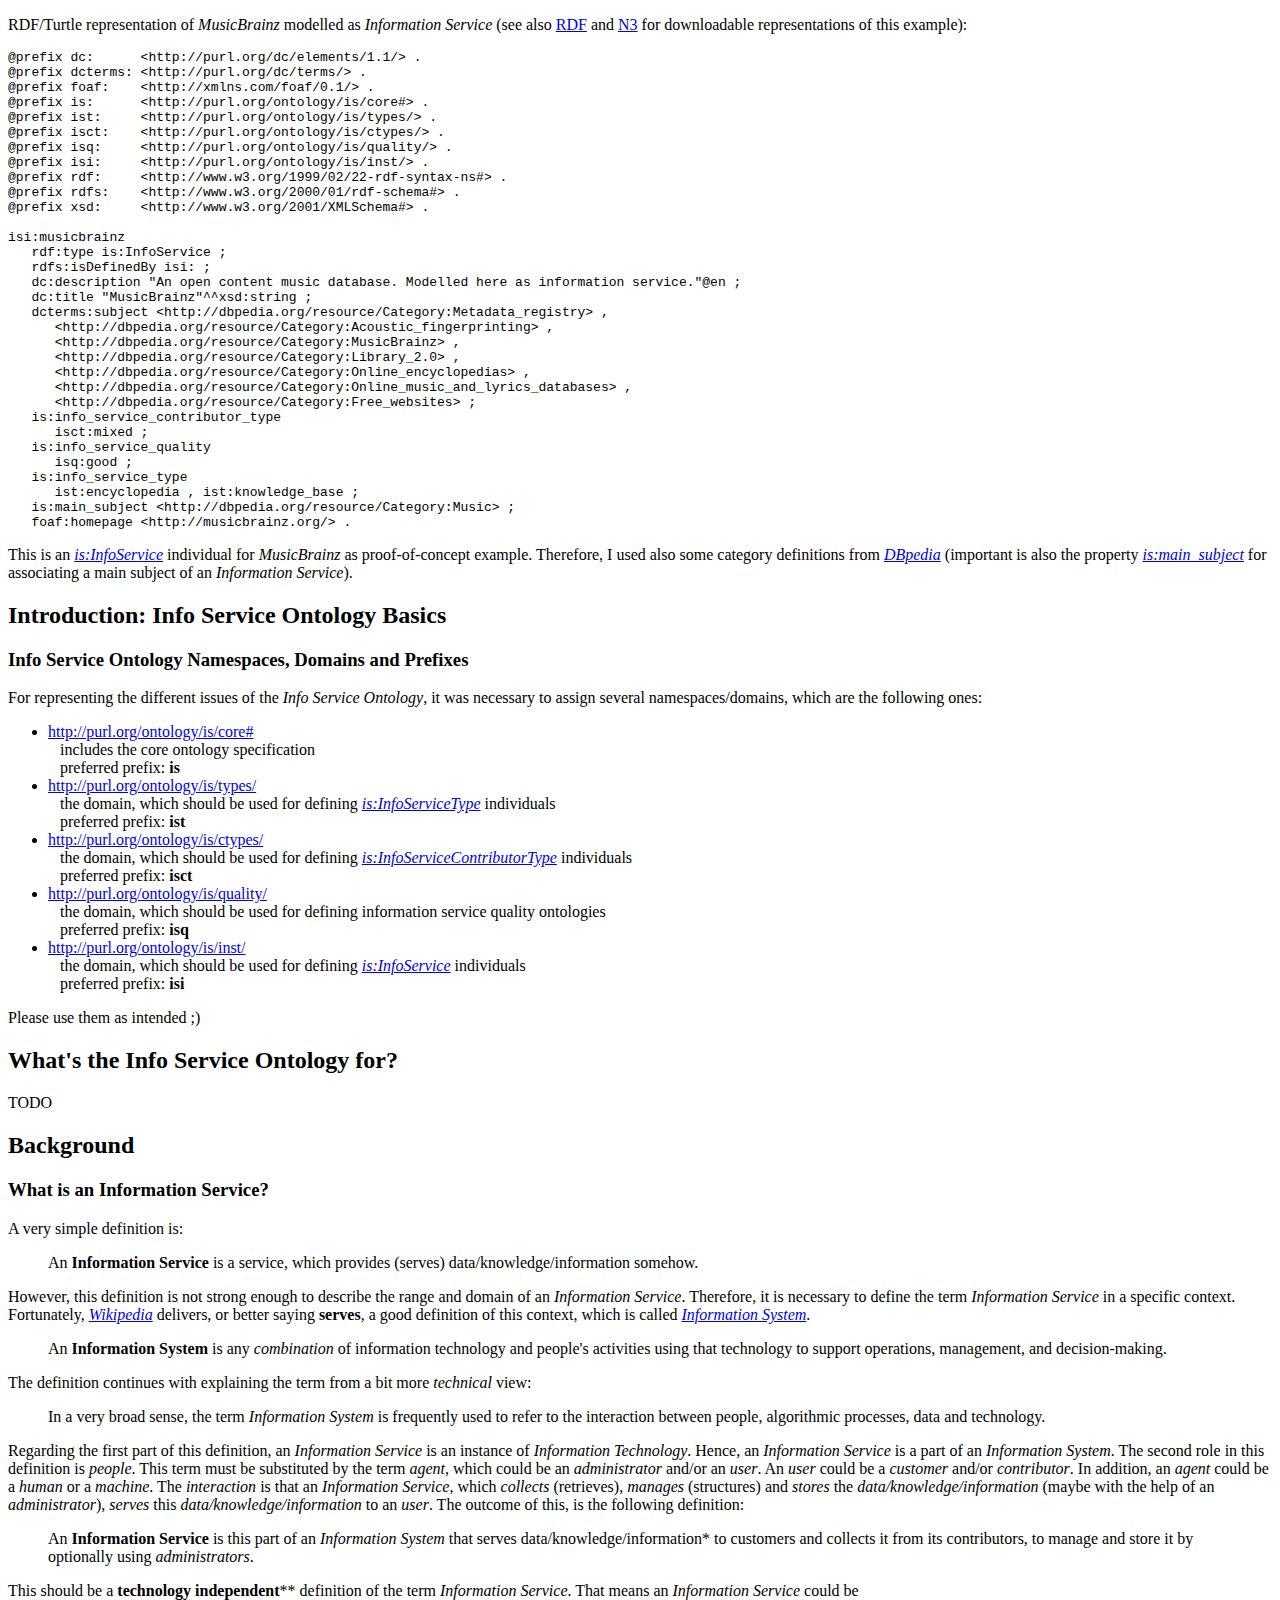
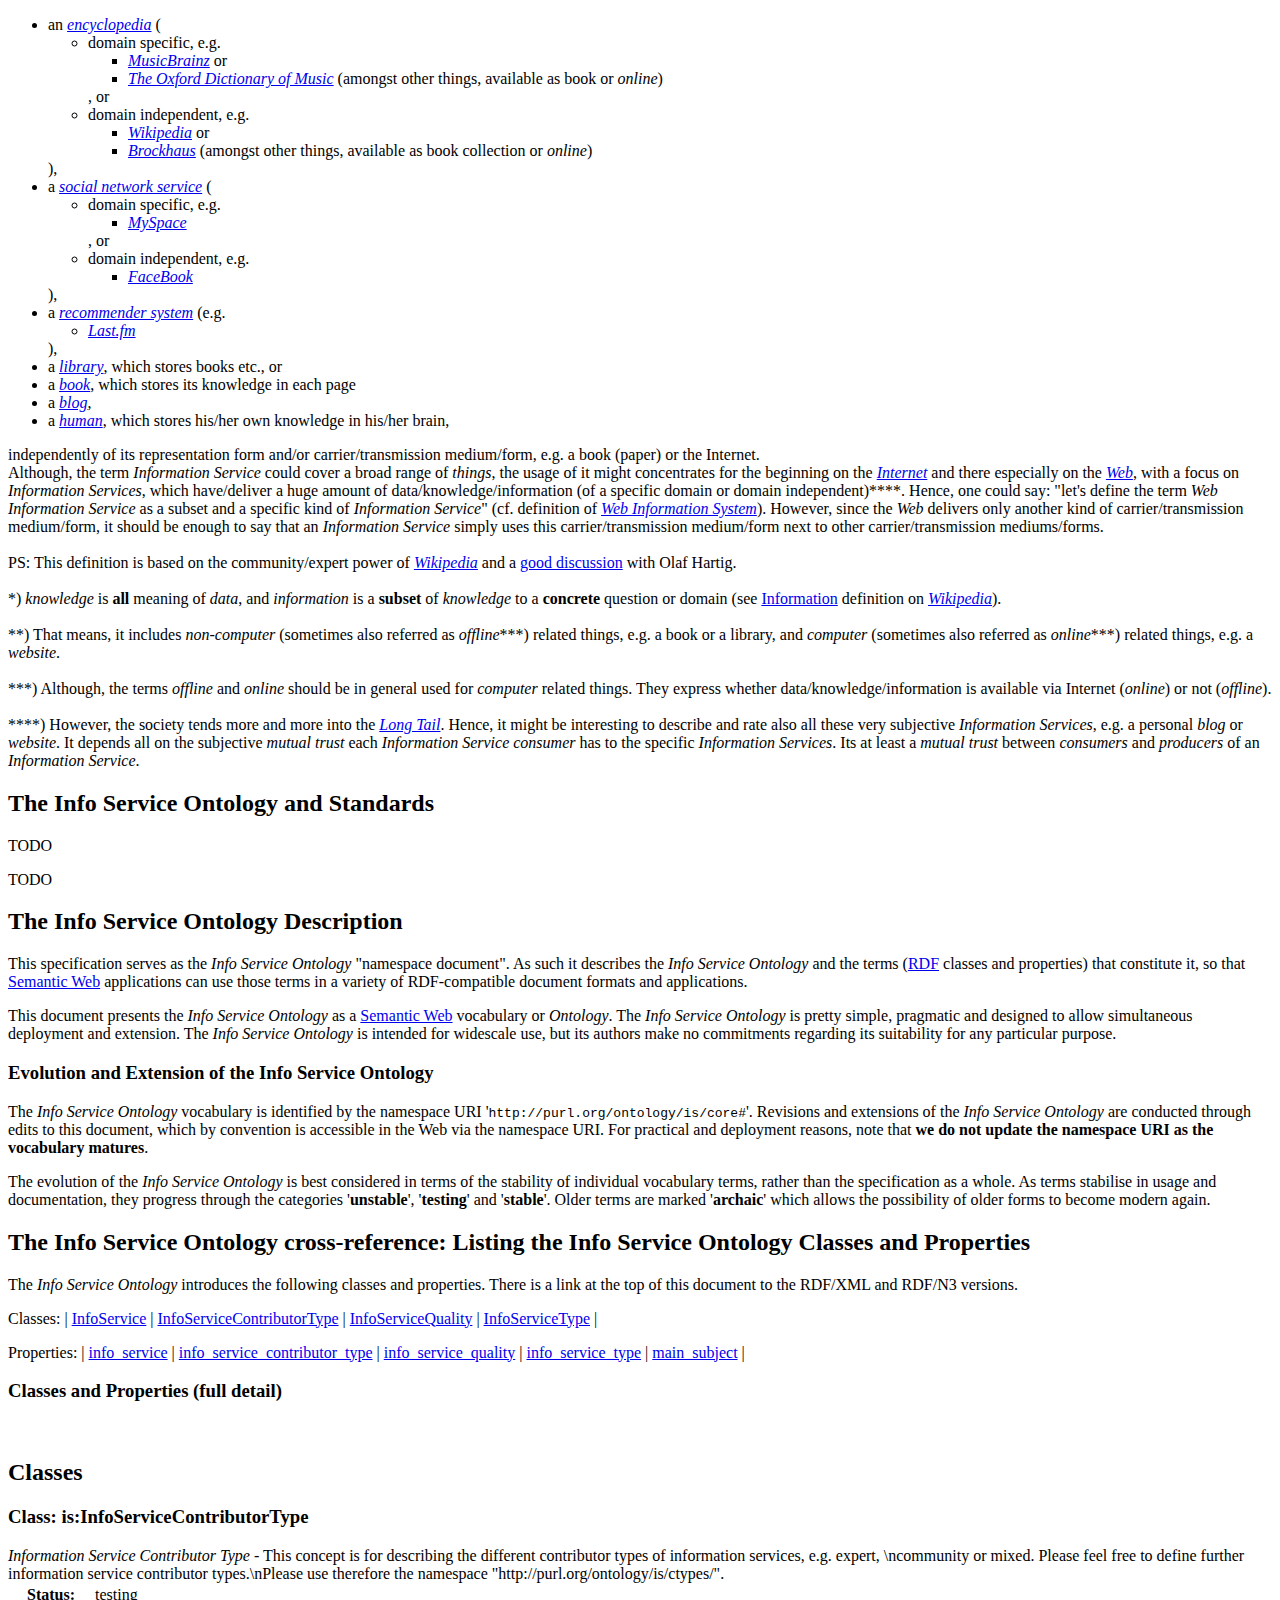
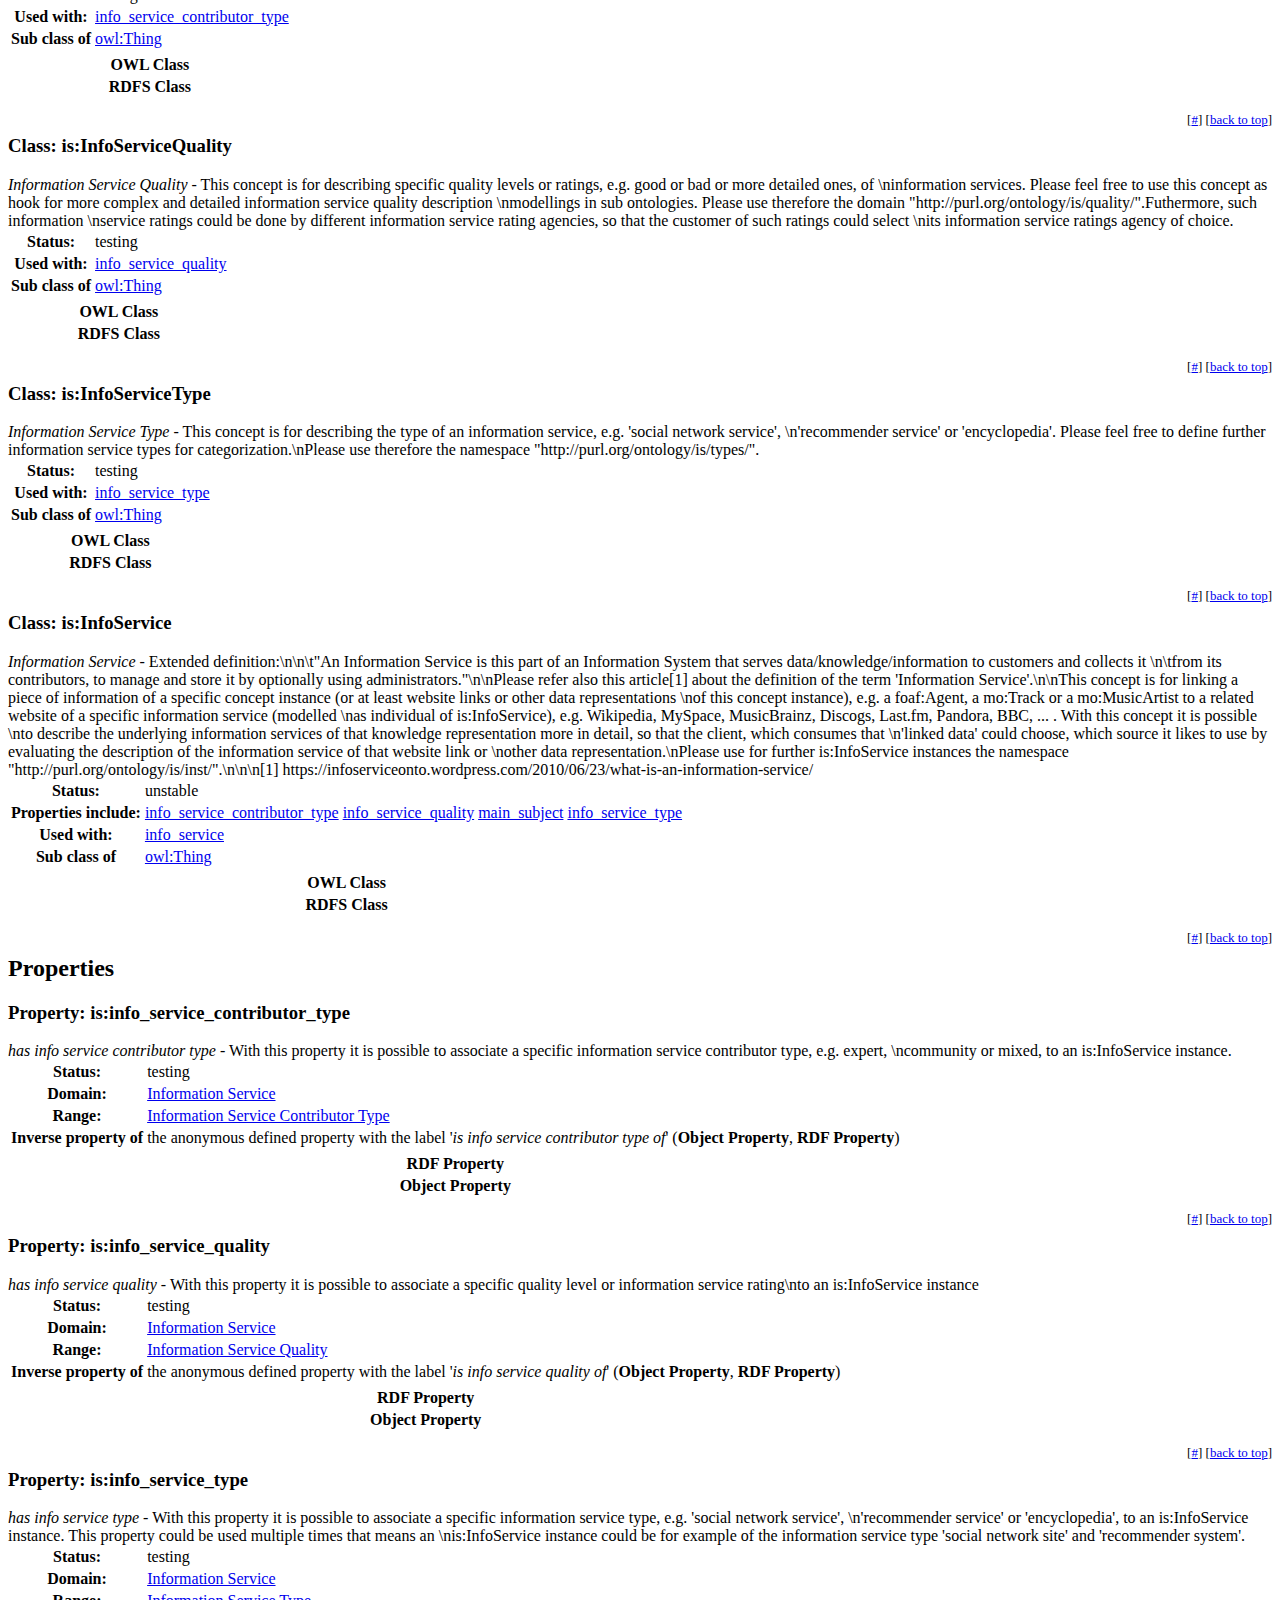
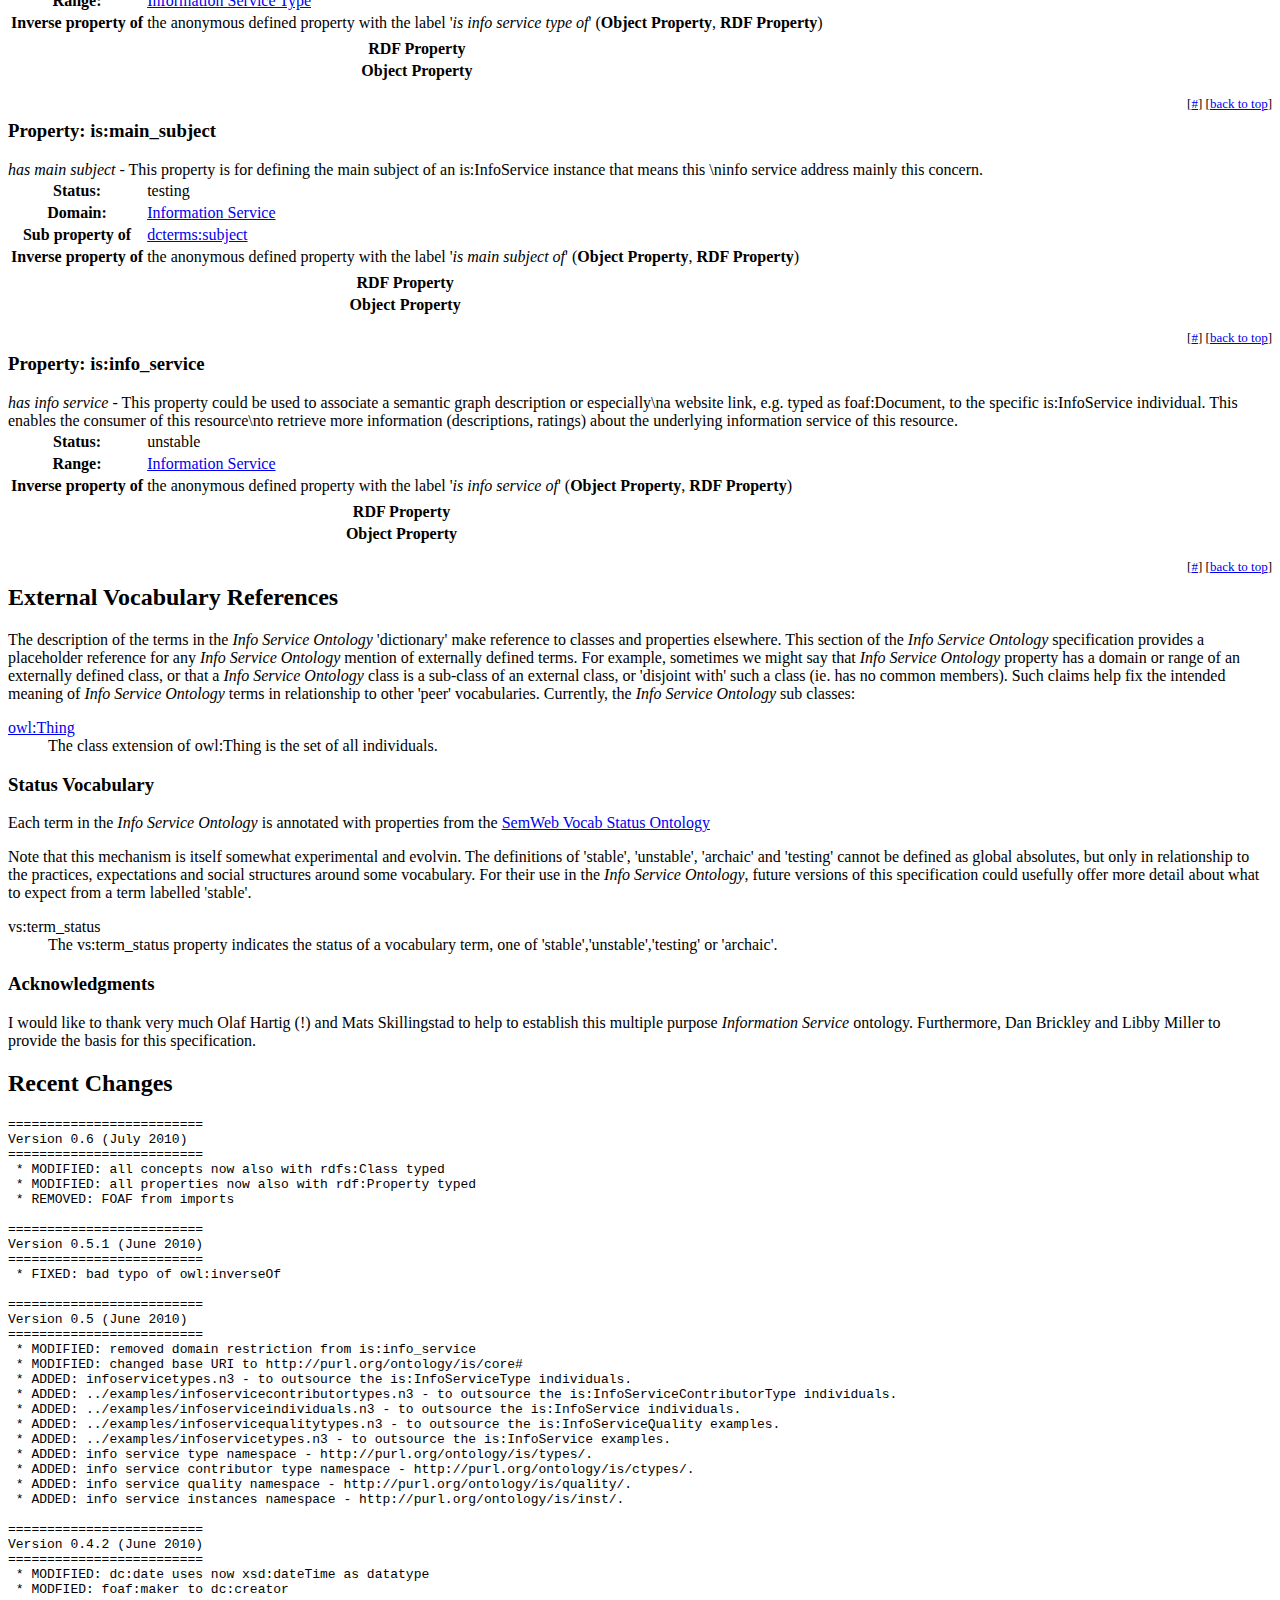
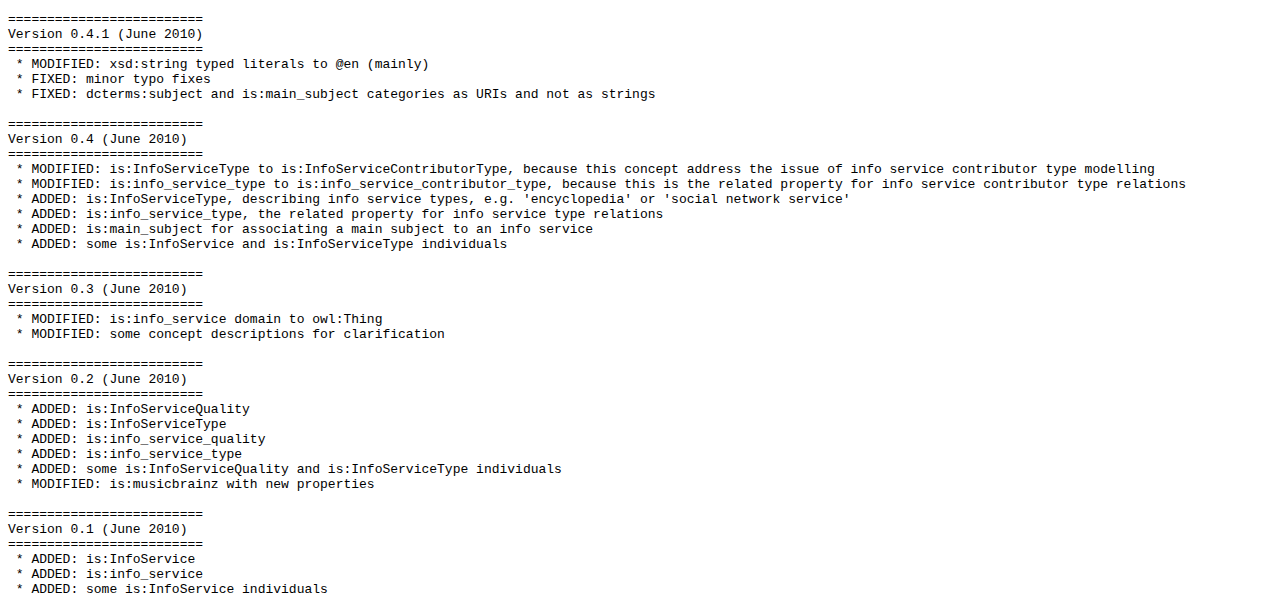
==== commit f77e0414: "infoserviceonto_web: * UPDATED: infoservice.html - now with infobox" ====
--- a/is/spec/infoservice.html
+++ b/is/spec/infoservice.html
@@ -32,23 +32,71 @@
   <h1><span about="http://purl.org/ontology/is/core#" property="dc:title">The Info Service Ontology</span> <span about="http://purl.org/ontology/is/core#" property="owl:versionInfo" datatype="xsd:decimal">0.6</span></h1>
 
   <h2>Namespace Document <span about="http://purl.org/ontology/is/core#" property="dc:date" content="2010-07-12T15:00:52+01:00" datatype="xsd:dateTime">12 July 2010</span></h2>
-
-  <dl>
-    <dt>This version:</dt>
-    <dd><a about="http://purl.org/ontology/is/infoservice.html" rel="dc:hasVersion" 
-rev="dc:isVersionOf" href="http://purl.org/ontology/is/20100712/infoservice.html">http://purl.org/ontology/is/20100712/infoservice.html</a> (<a href="http://purl.org/ontology/is/20100712/infoservice.owl">OWL</a>, <a href="http://purl.org/ontology/is/20100712/infoservice.n3">N3</a>)</dd>
-
-    <dt>Latest version:</dt>
-    <dd><a href="http://purl.org/ontology/is/core#">http://purl.org/ontology/is/core#</a> (<a href="http://purl.org/ontology/is/infoservice.owl">OWL</a>, <a href="http://purl.org/ontology/is/infoservice.n3">N3</a>)</dd>
-
-    <dt>Previous version:</dt>
-    <dd><a href="http://purl.org/ontology/is/20100630/infoservice.html">http://purl.org/ontology/is/20100630/infoservice.html</a> (<a href="http://purl.org/ontology/is/20100630/infoservice.owl">OWL</a>, <a href="http://purl.org/ontology/is/20100630/infoservice.n3">N3</a>)</dd>
-
-    <dt>Authors:</dt>
-    <dd><a about="http://purl.org/ontology/is/infoservice.html" rel="rdfs:seeAlso" href="http://smiy.wordpress.com/author/zazi0815/">Bob Ferris</a> (<a about="http://purl.org/ontology/is/infoservice.html" rel="rdfs:seeAlso" href="http://smiy.wordpress.com/">SMI</a>)</dd>
-  </dl>
-
-  <p class="copyright"><span about="http://purl.org/ontology/is/core#" property="dc:rights">Copyright &#169; 2010 Bob Ferris</span></p>
+<table class="header" border="0">
+  <tr>
+    <td>
+		<dl>
+			<dt>This version:</dt>
+			<dd><a about="http://purl.org/ontology/is/infoservice.html" rel="dc:hasVersion" 
+				rev="dc:isVersionOf" href="http://purl.org/ontology/is/20100712/infoservice.html">http://purl.org/ontology/is/20100712/infoservice.html</a> (<a href="http://purl.org/ontology/is/20100712/infoservice.owl">OWL</a>, <a href="http://purl.org/ontology/is/20100712/infoservice.n3">N3</a>)</dd>
+
+			<dt>Latest version:</dt>
+			<dd><a href="http://purl.org/ontology/is/core#">http://purl.org/ontology/is/core#</a> (<a href="http://purl.org/ontology/is/infoservice.owl">OWL</a>, <a href="http://purl.org/ontology/is/infoservice.n3">N3</a>)</dd>
+
+			<dt>Previous version:</dt>
+			<dd><a href="http://purl.org/ontology/is/20100630/infoservice.html">http://purl.org/ontology/is/20100630/infoservice.html</a> (<a href="http://purl.org/ontology/is/20100630/infoservice.owl">OWL</a>, <a href="http://purl.org/ontology/is/20100630/infoservice.n3">N3</a>)</dd>
+
+			<dt>Authors:</dt>
+			<dd><a about="http://purl.org/ontology/is/infoservice.html" rel="rdfs:seeAlso" href="http://smiy.wordpress.com/author/zazi0815/">Bob Ferris</a> (<a about="http://purl.org/ontology/is/infoservice.html" rel="rdfs:seeAlso" href="http://smiy.wordpress.com/">SMI</a>)</dd>
+		</dl>
+
+		<p class="copyright"><span about="http://purl.org/ontology/is/core#" property="dc:rights">Copyright &#169; 2010 Bob Ferris</span></p>
+	</td>
+    <td align="right">
+		<table class="infobox">
+			<tr>
+				<td rowspan="2">
+					<img src="http://wfnm.sourceforge.net/images/sourceforge_logo.jpg" width="150" alt="Sourceforge"/>
+				</td>
+				<td align="center">
+					<b>Info Service Ontology repository</b>
+				</td>
+			</tr>
+			<tr>
+				<td align="center">
+					<a href="http://sourceforge.net/projects/infoserviceonto/">Source code, examples, graphics, ...</a>
+				</td>
+			</tr>
+			<tr>
+				<td rowspan="2">
+					<img src="http://groups.google.com/groups/img/groups_medium.gif" height="58" width="150" alt="Google Groups"/>
+				</td>
+				<td align="center">
+					<b>Info Service Ontology Specification Group</b>
+				</td>
+			</tr>
+			<tr>
+				<td align="center">
+					<a href="http://groups.google.com/group/info-service-ontology-specification-group">Browse Archives</a>
+				</td>
+			</tr>
+			<tr>
+				<td rowspan="2">
+					<img src="http://s.wordpress.org/about/images/buttons/buttonw-blue.png" width="150" alt="Wordpress" />
+				</td>
+				<td align="center">
+					<b>Info Service Ontology blog</b>
+				</td>
+			</tr>
+			<tr>
+				<td align="center">
+					<a href="http://infoserviceonto.wordpress.com/">Announcements, descriptions, use cases, ...</a>
+				</td>
+			</tr>
+		</table>
+	</td>
+  </tr>
+</table>
 
   <div about="http://purl.org/ontology/is/infoservice.html" rel="dc:conformsTo"
      resource="http://www.w3.org/TR/rdfa-syntax"></div>
@@ -84,10 +132,12 @@
     <p>
 The template of this specification is derived from the  <a about="http://purl.org/ontology/is/infoservice.html" rel="rdfs:seeAlso" href="http://xmlns.com/foaf/spec/">FOAF Vocabulary
 Specification</a>, which was created by <a about="http://purl.org/ontology/is/infoservice.html" rel="rdfs:seeAlso" href="http://danbri.org/">Dan Brickley</a> and 
-<a about="http://purl.org/ontology/is/infoservice.html" rel="rdfs:seeAlso" href="http://nicecupoftea.org/">Libby Miller</a>. It was modified and extended by Bob Ferris. Furthermore,
-a modified and extended version of <a about="http://purl.org/ontology/is/infoservice.html" rel="rdfs:seeAlso" href="http://svn.foaf-project.org/foaftown/specgen/">Danbri's SpecGen version</a>
-was used to generate most of the RDFa statements of the <em>Info Service Ontology</em> for this specification (see <a about="http://purl.org/ontology/is/infoservice.html" rel="rdfs:seeAlso" 
-href="http://smiy.svn.sourceforge.net/viewvc/smiy/specgen/trunk/">here</a> for SpecGen version 6 by Bob Ferris).
+<a about="http://purl.org/ontology/is/infoservice.html" rel="rdfs:seeAlso" href="http://nicecupoftea.org/">Libby Miller</a>, and the <a 
+about="http://purl.org/ontology/is/infoservice.html" rel="rdfs:seeAlso" href="http://musicontology.com/">Music Ontology Specification</a>, which was created by Yves Raimond. It was 
+modified and extended by Bob Ferris. Furthermore, a modified and extended version of <a about="http://purl.org/ontology/is/infoservice.html" rel="rdfs:seeAlso" 
+href="http://svn.foaf-project.org/foaftown/specgen/">Danbri's SpecGen version</a> was used to generate most of the RDFa statements of the <em>Info Service Ontology</em> for this 
+specification (see <a about="http://purl.org/ontology/is/infoservice.html" rel="rdfs:seeAlso" href="http://smiy.svn.sourceforge.net/viewvc/smiy/specgen/trunk/">here</a> for SpecGen 
+version 6 by Bob Ferris).
 </p>
 
 
@@ -405,7 +455,7 @@
 
 <h2>Classes</h2>
  
-<div class="specterm" id="InfoServiceContributorType" about="http://purl.org/ontology/is/core#InfoServiceContributorType" typeof="owl:Class">
+<div class="specterm" id="InfoServiceContributorType" about="http://purl.org/ontology/is/core#InfoServiceContributorType" typeof="rdfs:Class">
   			<h3>Class: is:InfoServiceContributorType</h3> 
   			<em property="rdfs:label" >Information Service Contributor Type</em> - <span property="rdfs:comment" >This concept is for describing the different contributor types of information services, e.g. expert, \ncommunity or mixed. Please feel free to define further information service contributor types.\nPlease use therefore the namespace "http://purl.org/ontology/is/ctypes/".</span> <br /><table style="th { float: top; }">
   			<tr><th>Status:</th>
@@ -418,13 +468,13 @@
  </td></tr>
  <tr><td>  <span rel="rdfs:isDefinedBy" href="http://purl.org/ontology/is/core#"></span>
  </td></tr><tr><th colspan="2">OWL Class</th>
- <td>  </td></tr><tr><th colspan="2">RDFS Class</th>
- <td> <span rel="rdf:type" href="http://www.w3.org/2000/01/rdf-schema#Class"></span> </td></tr>
+ <td> <span rel="rdf:type" href="http://www.w3.org/2002/07/owl#Class"></span> </td></tr><tr><th colspan="2">RDFS Class</th>
+ <td>  </td></tr>
   			</table>
   			
   			<p style="float: right; font-size: small;">[<a href="#InfoServiceContributorType">#</a>] <!-- InfoServiceContributorType --> [<a href="#glance">back to top</a>]</p>
   			<br/>
-  			</div><div class="specterm" id="InfoServiceQuality" about="http://purl.org/ontology/is/core#InfoServiceQuality" typeof="owl:Class">
+  			</div><div class="specterm" id="InfoServiceQuality" about="http://purl.org/ontology/is/core#InfoServiceQuality" typeof="rdfs:Class">
   			<h3>Class: is:InfoServiceQuality</h3> 
   			<em property="rdfs:label" >Information Service Quality</em> - <span property="rdfs:comment" >This concept is for describing specific quality levels or ratings, e.g. good or bad or more detailed ones, of \ninformation services. Please feel free to use this concept as hook for more complex and detailed information service quality description \nmodellings in sub ontologies. Please use therefore the domain "http://purl.org/ontology/is/quality/".Futhermore, such information \nservice ratings could be done by different information service rating agencies, so that the customer of such ratings could select \nits information service ratings agency of choice.</span> <br /><table style="th { float: top; }">
   			<tr><th>Status:</th>
@@ -437,13 +487,13 @@
  </td></tr>
  <tr><td>  <span rel="rdfs:isDefinedBy" href="http://purl.org/ontology/is/core#"></span>
  </td></tr><tr><th colspan="2">OWL Class</th>
- <td>  </td></tr><tr><th colspan="2">RDFS Class</th>
- <td> <span rel="rdf:type" href="http://www.w3.org/2000/01/rdf-schema#Class"></span> </td></tr>
+ <td> <span rel="rdf:type" href="http://www.w3.org/2002/07/owl#Class"></span> </td></tr><tr><th colspan="2">RDFS Class</th>
+ <td>  </td></tr>
   			</table>
   			
   			<p style="float: right; font-size: small;">[<a href="#InfoServiceQuality">#</a>] <!-- InfoServiceQuality --> [<a href="#glance">back to top</a>]</p>
   			<br/>
-  			</div><div class="specterm" id="InfoServiceType" about="http://purl.org/ontology/is/core#InfoServiceType" typeof="owl:Class">
+  			</div><div class="specterm" id="InfoServiceType" about="http://purl.org/ontology/is/core#InfoServiceType" typeof="rdfs:Class">
   			<h3>Class: is:InfoServiceType</h3> 
   			<em property="rdfs:label" >Information Service Type</em> - <span property="rdfs:comment" >This concept is for describing the type of an information service, e.g. 'social network service', \n'recommender service' or 'encyclopedia'. Please feel free to define further information service types for categorization.\nPlease use therefore the namespace "http://purl.org/ontology/is/types/".</span> <br /><table style="th { float: top; }">
   			<tr><th>Status:</th>
@@ -456,23 +506,23 @@
  </td></tr>
  <tr><td>  <span rel="rdfs:isDefinedBy" href="http://purl.org/ontology/is/core#"></span>
  </td></tr><tr><th colspan="2">OWL Class</th>
- <td>  </td></tr><tr><th colspan="2">RDFS Class</th>
- <td> <span rel="rdf:type" href="http://www.w3.org/2000/01/rdf-schema#Class"></span> </td></tr>
+ <td> <span rel="rdf:type" href="http://www.w3.org/2002/07/owl#Class"></span> </td></tr><tr><th colspan="2">RDFS Class</th>
+ <td>  </td></tr>
   			</table>
   			
   			<p style="float: right; font-size: small;">[<a href="#InfoServiceType">#</a>] <!-- InfoServiceType --> [<a href="#glance">back to top</a>]</p>
   			<br/>
   			</div>
-<div class="specterm" id="InfoService" about="http://purl.org/ontology/is/core#InfoService" typeof="owl:Class">
+<div class="specterm" id="InfoService" about="http://purl.org/ontology/is/core#InfoService" typeof="rdfs:Class">
   			<h3>Class: is:InfoService</h3> 
   			<em property="rdfs:label" >Information Service</em> - <span property="rdfs:comment" >Extended definition:\n\n\t"An Information Service is this part of an Information System that serves data/knowledge/information to customers and collects it \n\tfrom its contributors, to manage and store it by optionally using administrators."\n\nPlease refer also this article[1] about the definition of the term 'Information Service'.\n\nThis concept is for linking a piece of information of a specific concept instance (or at least website links or other data representations \nof this concept instance), e.g. a foaf:Agent, a mo:Track or a mo:MusicArtist to a related website of a specific information service (modelled \nas individual of is:InfoService), e.g. Wikipedia, MySpace, MusicBrainz, Discogs, Last.fm, Pandora, BBC, ... . With this concept it is possible \nto describe the underlying information services of that knowledge representation more in detail, so that the client, which consumes that \n'linked data' could choose, which source it likes to use by evaluating the description of the information service of that website link or \nother data representation.\nPlease use for further is:InfoService instances the namespace "http://purl.org/ontology/is/inst/".\n\n\n[1] https://infoserviceonto.wordpress.com/2010/06/23/what-is-an-information-service/</span> <br /><table style="th { float: top; }">
   			<tr><th>Status:</th>
   			<td><span property="vs:status" >unstable</span></td></tr>
   			<tr><th>Properties include:</th>
- <td>  <a href="#info_service_type">info_service_type</a>
- <a href="#info_service_contributor_type">info_service_contributor_type</a>
+ <td>  <a href="#info_service_contributor_type">info_service_contributor_type</a>
+ <a href="#info_service_quality">info_service_quality</a>
  <a href="#main_subject">main_subject</a>
- <a href="#info_service_quality">info_service_quality</a>
+ <a href="#info_service_type">info_service_type</a>
  </td></tr>
   			<tr><th>Used with:</th>
  <td>  <a href="#info_service">info_service</a>
@@ -481,8 +531,8 @@
  </td></tr>
  <tr><td>  <span rel="rdfs:isDefinedBy" href="http://purl.org/ontology/is/core#"></span>
  </td></tr><tr><th colspan="2">OWL Class</th>
- <td>  </td></tr><tr><th colspan="2">RDFS Class</th>
- <td> <span rel="rdf:type" href="http://www.w3.org/2000/01/rdf-schema#Class"></span> </td></tr>
+ <td> <span rel="rdf:type" href="http://www.w3.org/2002/07/owl#Class"></span> </td></tr><tr><th colspan="2">RDFS Class</th>
+ <td>  </td></tr>
   			</table>
   			
   			<p style="float: right; font-size: small;">[<a href="#InfoService">#</a>] <!-- InfoService --> [<a href="#glance">back to top</a>]</p>
@@ -490,7 +540,7 @@
   			</div>
 <h2>Properties</h2>
  
-<div class="specterm" id="info_service_contributor_type" about="http://purl.org/ontology/is/core#info_service_contributor_type" typeof="rdf:Property">
+<div class="specterm" id="info_service_contributor_type" about="http://purl.org/ontology/is/core#info_service_contributor_type" typeof="owl:ObjectProperty">
   			<h3>Property: is:info_service_contributor_type</h3> 
   			<em property="rdfs:label" >has info service contributor type</em> - <span property="rdfs:comment" >With this property it is possible to associate a specific information service contributor type, e.g. expert, \ncommunity or mixed, to an is:InfoService instance.</span> <br /><table style="th { float: top; }">
   			<tr><th>Status:</th>
@@ -501,18 +551,18 @@
   			<tr><th>Range:</th>
  <td> <span rel="rdfs:range" href="http://purl.org/ontology/is/core#InfoServiceContributorType"><a href="#InfoServiceContributorType">Information Service Contributor Type</a></span>
 </td>	</tr><tr><th>Inverse property of</th>
- <td>  <span rel="owl:inverseOf" resource="[_:LZUbvzFL4]">the anonymous defined property with the label
-  							 '<em about="[_:LZUbvzFL4]" property="rdfs:label">is info service contributor type of</em>'</span>
- (<span about="[_:LZUbvzFL4]" typeof="rdf:Property"><strong>RDF Property</strong></span>, <span about="[_:LZUbvzFL4]" typeof="owl:ObjectProperty"><strong>Object Property</strong></span>) </td></tr>
+ <td>  <span rel="owl:inverseOf" resource="[_:eMLTttYS4]">the anonymous defined property with the label
+  							 '<em about="[_:eMLTttYS4]" property="rdfs:label">is info service contributor type of</em>'</span>
+ (<span about="[_:eMLTttYS4]" typeof="owl:ObjectProperty"><strong>Object Property</strong></span>, <span about="[_:eMLTttYS4]" typeof="rdf:Property"><strong>RDF Property</strong></span>) </td></tr>
  <tr><td>  <span rel="rdfs:isDefinedBy" href="http://purl.org/ontology/is/core#"></span>
  </td></tr><tr><th colspan="2">RDF Property</th>
- <td>  </td></tr><tr><th colspan="2">Object Property</th>
- <td> <span rel="rdf:type" href="http://www.w3.org/2002/07/owl#ObjectProperty"></span> </td></tr>
+ <td> <span rel="rdf:type" href="http://www.w3.org/1999/02/22-rdf-syntax-ns#Property"></span> </td></tr><tr><th colspan="2">Object Property</th>
+ <td>  </td></tr>
   			</table>
   			
   			<p style="float: right; font-size: small;">[<a href="#info_service_contributor_type">#</a>] <!-- info_service_contributor_type --> [<a href="#glance">back to top</a>]</p>
   			<br/>
-  			</div><div class="specterm" id="info_service_quality" about="http://purl.org/ontology/is/core#info_service_quality" typeof="rdf:Property">
+  			</div><div class="specterm" id="info_service_quality" about="http://purl.org/ontology/is/core#info_service_quality" typeof="owl:ObjectProperty">
   			<h3>Property: is:info_service_quality</h3> 
   			<em property="rdfs:label" >has info service quality</em> - <span property="rdfs:comment" >With this property it is possible to associate a specific quality level or information service rating\nto an is:InfoService instance</span> <br /><table style="th { float: top; }">
   			<tr><th>Status:</th>
@@ -523,18 +573,18 @@
   			<tr><th>Range:</th>
  <td> <span rel="rdfs:range" href="http://purl.org/ontology/is/core#InfoServiceQuality"><a href="#InfoServiceQuality">Information Service Quality</a></span>
 </td>	</tr><tr><th>Inverse property of</th>
- <td>  <span rel="owl:inverseOf" resource="[_:LZUbvzFL5]">the anonymous defined property with the label
-  							 '<em about="[_:LZUbvzFL5]" property="rdfs:label">is info service quality of</em>'</span>
- (<span about="[_:LZUbvzFL5]" typeof="rdf:Property"><strong>RDF Property</strong></span>, <span about="[_:LZUbvzFL5]" typeof="owl:ObjectProperty"><strong>Object Property</strong></span>) </td></tr>
+ <td>  <span rel="owl:inverseOf" resource="[_:eMLTttYS5]">the anonymous defined property with the label
+  							 '<em about="[_:eMLTttYS5]" property="rdfs:label">is info service quality of</em>'</span>
+ (<span about="[_:eMLTttYS5]" typeof="owl:ObjectProperty"><strong>Object Property</strong></span>, <span about="[_:eMLTttYS5]" typeof="rdf:Property"><strong>RDF Property</strong></span>) </td></tr>
  <tr><td>  <span rel="rdfs:isDefinedBy" href="http://purl.org/ontology/is/core#"></span>
  </td></tr><tr><th colspan="2">RDF Property</th>
- <td>  </td></tr><tr><th colspan="2">Object Property</th>
- <td> <span rel="rdf:type" href="http://www.w3.org/2002/07/owl#ObjectProperty"></span> </td></tr>
+ <td> <span rel="rdf:type" href="http://www.w3.org/1999/02/22-rdf-syntax-ns#Property"></span> </td></tr><tr><th colspan="2">Object Property</th>
+ <td>  </td></tr>
   			</table>
   			
   			<p style="float: right; font-size: small;">[<a href="#info_service_quality">#</a>] <!-- info_service_quality --> [<a href="#glance">back to top</a>]</p>
   			<br/>
-  			</div><div class="specterm" id="info_service_type" about="http://purl.org/ontology/is/core#info_service_type" typeof="rdf:Property">
+  			</div><div class="specterm" id="info_service_type" about="http://purl.org/ontology/is/core#info_service_type" typeof="owl:ObjectProperty">
   			<h3>Property: is:info_service_type</h3> 
   			<em property="rdfs:label" >has info service type</em> - <span property="rdfs:comment" >With this property it is possible to associate a specific information service type, e.g. 'social network service', \n'recommender service' or 'encyclopedia', to an is:InfoService instance. This property could be used multiple times that means an \nis:InfoService instance could be for example of the information service type 'social network site' and 'recommender system'.</span> <br /><table style="th { float: top; }">
   			<tr><th>Status:</th>
@@ -545,18 +595,18 @@
   			<tr><th>Range:</th>
  <td> <span rel="rdfs:range" href="http://purl.org/ontology/is/core#InfoServiceType"><a href="#InfoServiceType">Information Service Type</a></span>
 </td>	</tr><tr><th>Inverse property of</th>
- <td>  <span rel="owl:inverseOf" resource="[_:LZUbvzFL6]">the anonymous defined property with the label
-  							 '<em about="[_:LZUbvzFL6]" property="rdfs:label">is info service type of</em>'</span>
- (<span about="[_:LZUbvzFL6]" typeof="rdf:Property"><strong>RDF Property</strong></span>, <span about="[_:LZUbvzFL6]" typeof="owl:ObjectProperty"><strong>Object Property</strong></span>) </td></tr>
+ <td>  <span rel="owl:inverseOf" resource="[_:eMLTttYS6]">the anonymous defined property with the label
+  							 '<em about="[_:eMLTttYS6]" property="rdfs:label">is info service type of</em>'</span>
+ (<span about="[_:eMLTttYS6]" typeof="owl:ObjectProperty"><strong>Object Property</strong></span>, <span about="[_:eMLTttYS6]" typeof="rdf:Property"><strong>RDF Property</strong></span>) </td></tr>
  <tr><td>  <span rel="rdfs:isDefinedBy" href="http://purl.org/ontology/is/core#"></span>
  </td></tr><tr><th colspan="2">RDF Property</th>
- <td>  </td></tr><tr><th colspan="2">Object Property</th>
- <td> <span rel="rdf:type" href="http://www.w3.org/2002/07/owl#ObjectProperty"></span> </td></tr>
+ <td> <span rel="rdf:type" href="http://www.w3.org/1999/02/22-rdf-syntax-ns#Property"></span> </td></tr><tr><th colspan="2">Object Property</th>
+ <td>  </td></tr>
   			</table>
   			
   			<p style="float: right; font-size: small;">[<a href="#info_service_type">#</a>] <!-- info_service_type --> [<a href="#glance">back to top</a>]</p>
   			<br/>
-  			</div><div class="specterm" id="main_subject" about="http://purl.org/ontology/is/core#main_subject" typeof="rdf:Property">
+  			</div><div class="specterm" id="main_subject" about="http://purl.org/ontology/is/core#main_subject" typeof="owl:ObjectProperty">
   			<h3>Property: is:main_subject</h3> 
   			<em property="rdfs:label" >has main subject</em> - <span property="rdfs:comment" >This property is for defining the main subject of an is:InfoService instance that means this \ninfo service address mainly this concern.</span> <br /><table style="th { float: top; }">
   			<tr><th>Status:</th>
@@ -567,19 +617,19 @@
   			<tr><th>Sub property of</th>
  <td>  <span rel="rdfs:subPropertyOf" href="http://purl.org/dc/terms/subject"><a href="http://purl.org/dc/terms/subject">dcterms:subject</a></span>
  </td></tr><tr><th>Inverse property of</th>
- <td>  <span rel="owl:inverseOf" resource="[_:LZUbvzFL7]">the anonymous defined property with the label
-  							 '<em about="[_:LZUbvzFL7]" property="rdfs:label">is main subject of</em>'</span>
- (<span about="[_:LZUbvzFL7]" typeof="rdf:Property"><strong>RDF Property</strong></span>, <span about="[_:LZUbvzFL7]" typeof="owl:ObjectProperty"><strong>Object Property</strong></span>) </td></tr>
+ <td>  <span rel="owl:inverseOf" resource="[_:eMLTttYS7]">the anonymous defined property with the label
+  							 '<em about="[_:eMLTttYS7]" property="rdfs:label">is main subject of</em>'</span>
+ (<span about="[_:eMLTttYS7]" typeof="owl:ObjectProperty"><strong>Object Property</strong></span>, <span about="[_:eMLTttYS7]" typeof="rdf:Property"><strong>RDF Property</strong></span>) </td></tr>
  <tr><td>  <span rel="rdfs:isDefinedBy" href="http://purl.org/ontology/is/core#"></span>
  </td></tr><tr><th colspan="2">RDF Property</th>
- <td>  </td></tr><tr><th colspan="2">Object Property</th>
- <td> <span rel="rdf:type" href="http://www.w3.org/2002/07/owl#ObjectProperty"></span> </td></tr>
+ <td> <span rel="rdf:type" href="http://www.w3.org/1999/02/22-rdf-syntax-ns#Property"></span> </td></tr><tr><th colspan="2">Object Property</th>
+ <td>  </td></tr>
   			</table>
   			
   			<p style="float: right; font-size: small;">[<a href="#main_subject">#</a>] <!-- main_subject --> [<a href="#glance">back to top</a>]</p>
   			<br/>
   			</div>
-<div class="specterm" id="info_service" about="http://purl.org/ontology/is/core#info_service" typeof="rdf:Property">
+<div class="specterm" id="info_service" about="http://purl.org/ontology/is/core#info_service" typeof="owl:ObjectProperty">
   			<h3>Property: is:info_service</h3> 
   			<em property="rdfs:label" >has info service</em> - <span property="rdfs:comment" >This property could be used to associate a semantic graph description or especially\na website link, e.g. typed as foaf:Document, to the specific is:InfoService individual. This enables the consumer of this resource\nto retrieve more information (descriptions, ratings) about the underlying information service of this resource.</span> <br /><table style="th { float: top; }">
   			<tr><th>Status:</th>
@@ -588,13 +638,13 @@
   			<tr><th>Range:</th>
  <td> <span rel="rdfs:range" href="http://purl.org/ontology/is/core#InfoService"><a href="#InfoService">Information Service</a></span>
 </td>	</tr><tr><th>Inverse property of</th>
- <td>  <span rel="owl:inverseOf" resource="[_:LZUbvzFL3]">the anonymous defined property with the label
-  							 '<em about="[_:LZUbvzFL3]" property="rdfs:label">is info service of</em>'</span>
- (<span about="[_:LZUbvzFL3]" typeof="rdf:Property"><strong>RDF Property</strong></span>, <span about="[_:LZUbvzFL3]" typeof="owl:ObjectProperty"><strong>Object Property</strong></span>) </td></tr>
+ <td>  <span rel="owl:inverseOf" resource="[_:eMLTttYS3]">the anonymous defined property with the label
+  							 '<em about="[_:eMLTttYS3]" property="rdfs:label">is info service of</em>'</span>
+ (<span about="[_:eMLTttYS3]" typeof="owl:ObjectProperty"><strong>Object Property</strong></span>, <span about="[_:eMLTttYS3]" typeof="rdf:Property"><strong>RDF Property</strong></span>) </td></tr>
  <tr><td>  <span rel="rdfs:isDefinedBy" href="http://purl.org/ontology/is/core#"></span>
  </td></tr><tr><th colspan="2">RDF Property</th>
- <td>  </td></tr><tr><th colspan="2">Object Property</th>
- <td> <span rel="rdf:type" href="http://www.w3.org/2002/07/owl#ObjectProperty"></span> </td></tr>
+ <td> <span rel="rdf:type" href="http://www.w3.org/1999/02/22-rdf-syntax-ns#Property"></span> </td></tr><tr><th colspan="2">Object Property</th>
+ <td>  </td></tr>
   			</table>
   			
   			<p style="float: right; font-size: small;">[<a href="#info_service">#</a>] <!-- info_service --> [<a href="#glance">back to top</a>]</p>
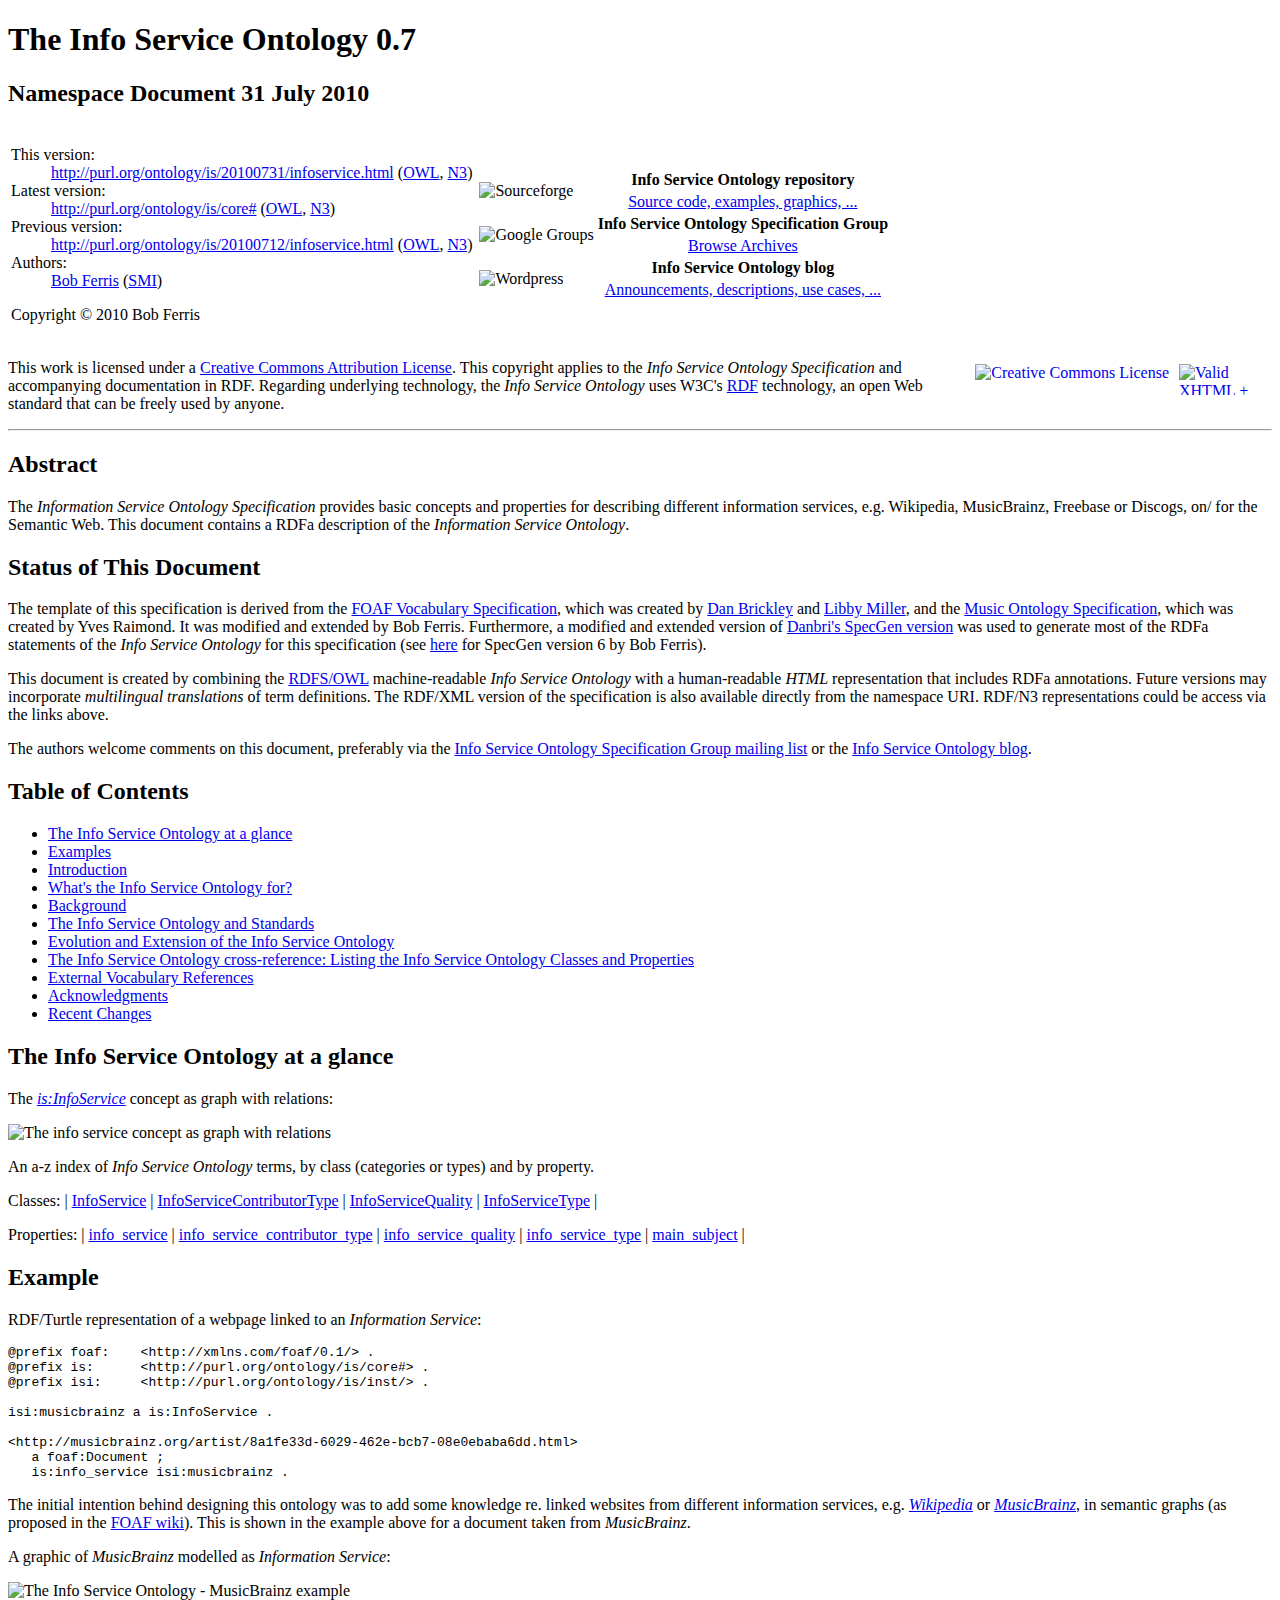
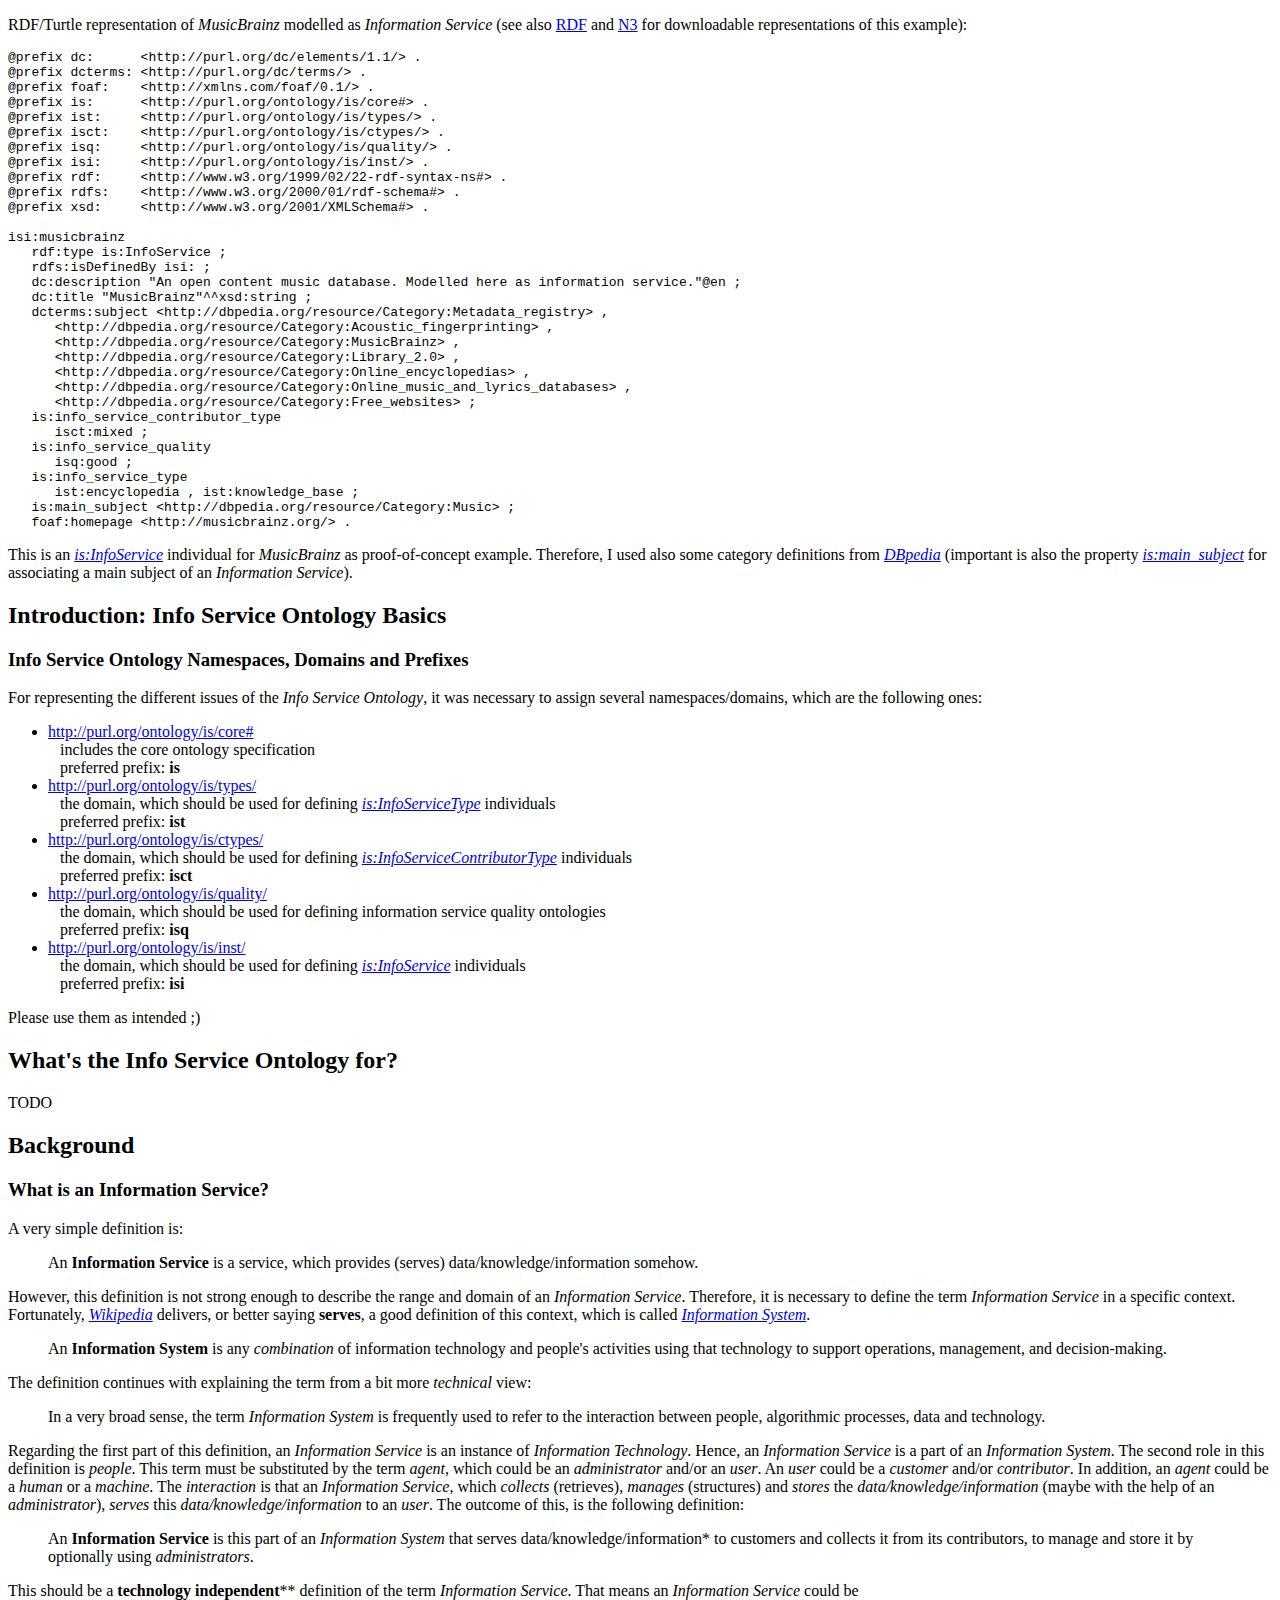
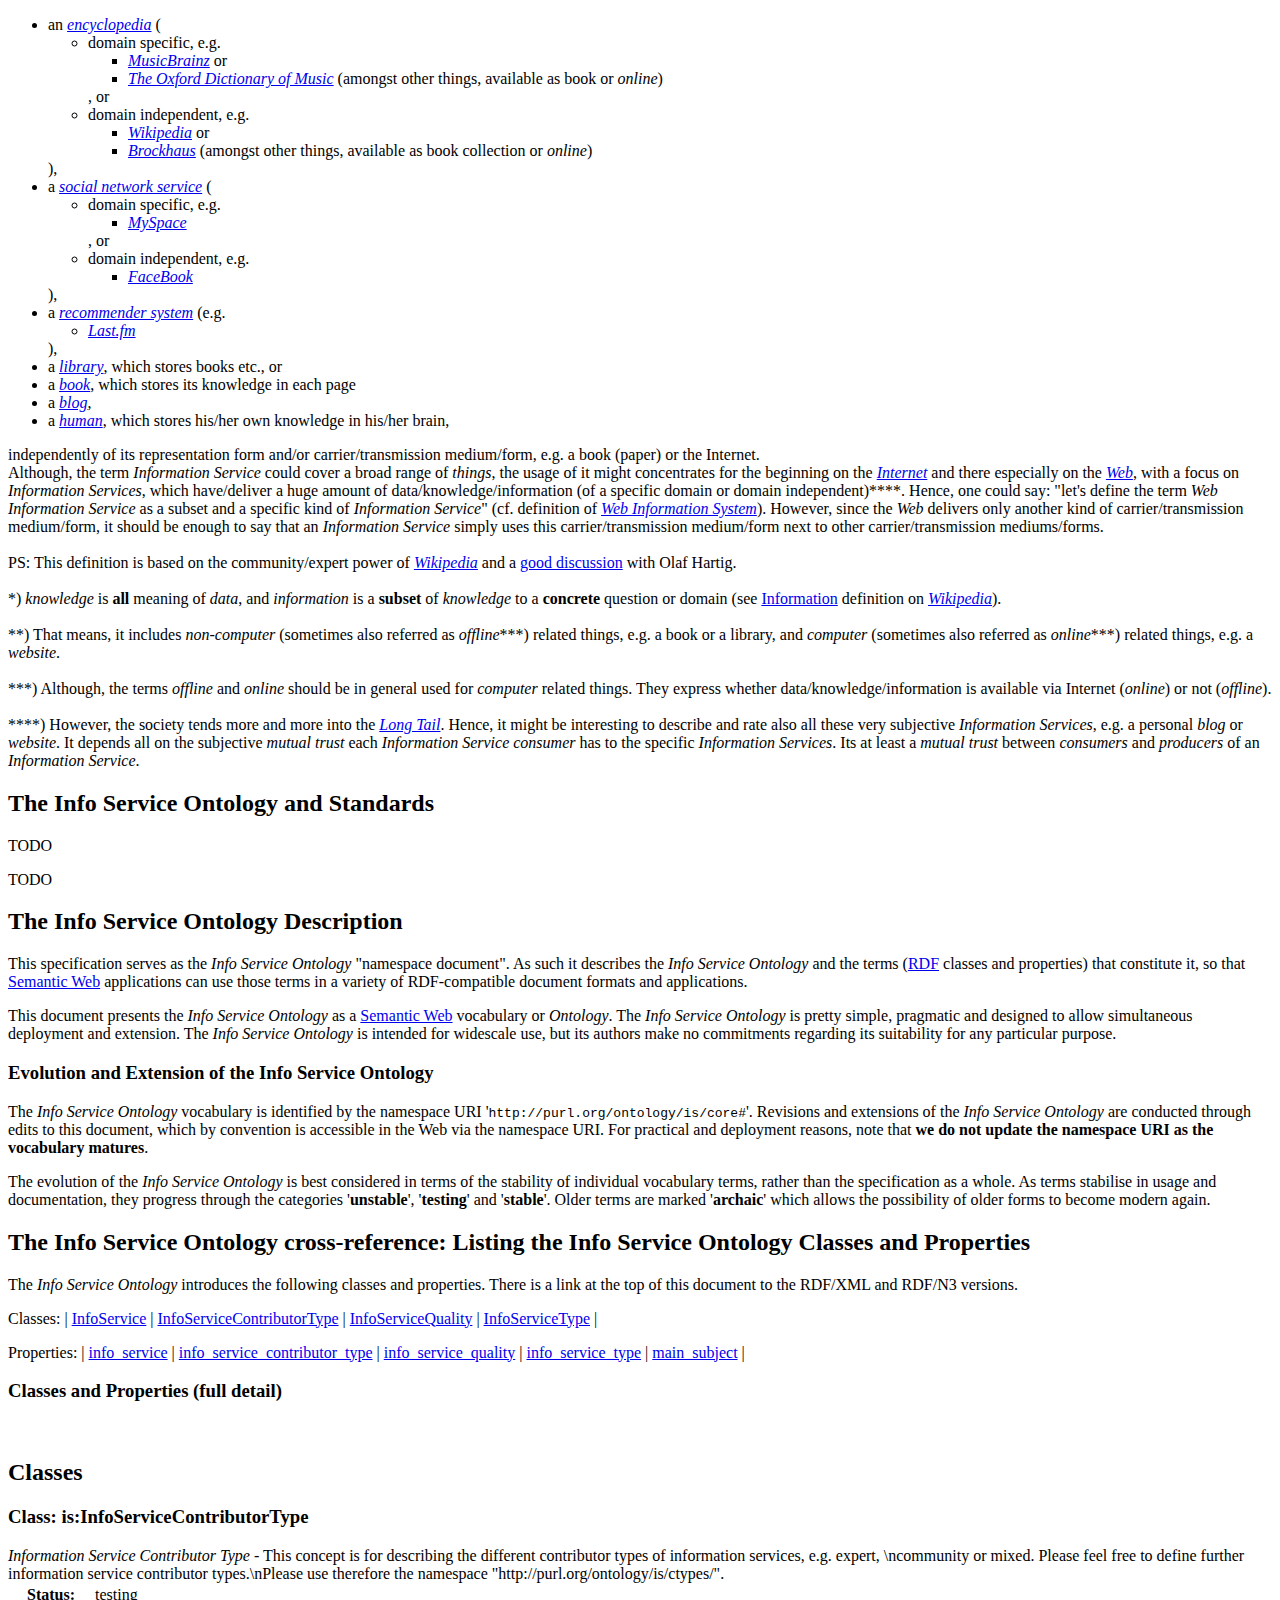
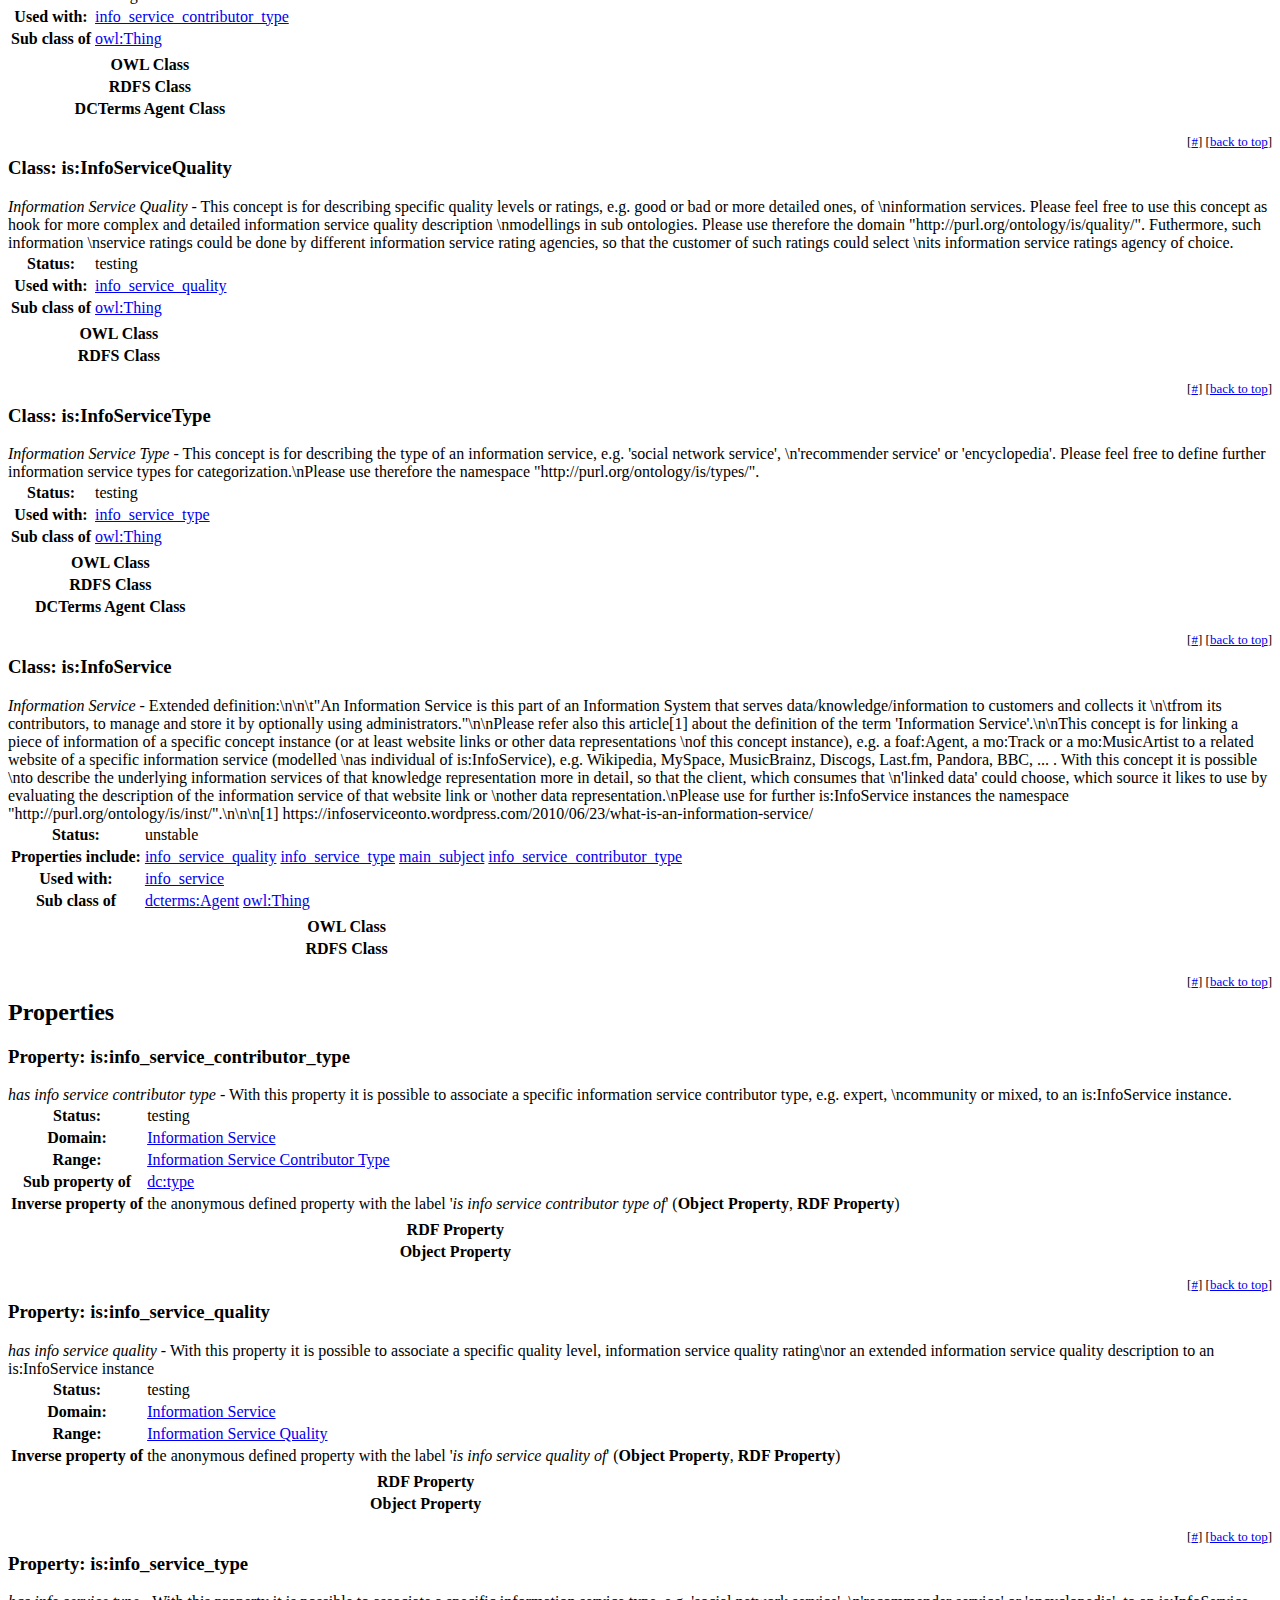
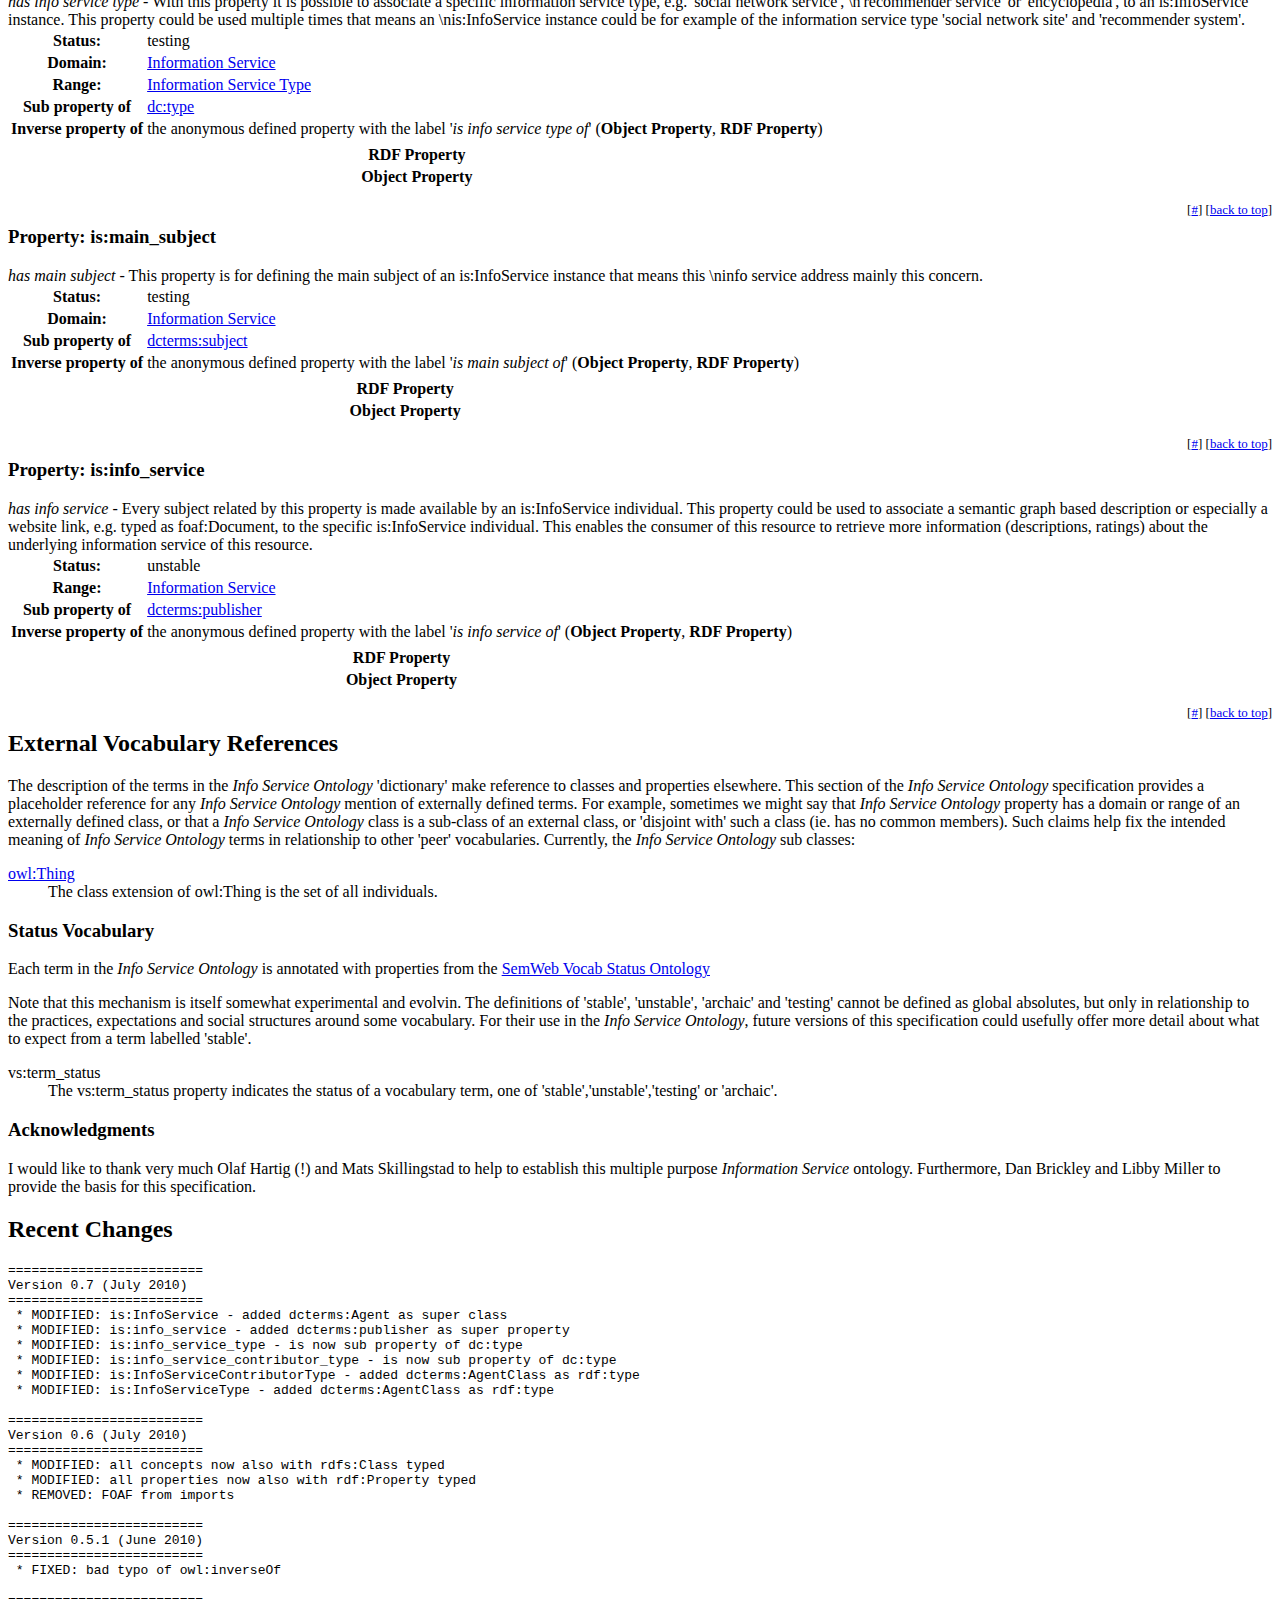
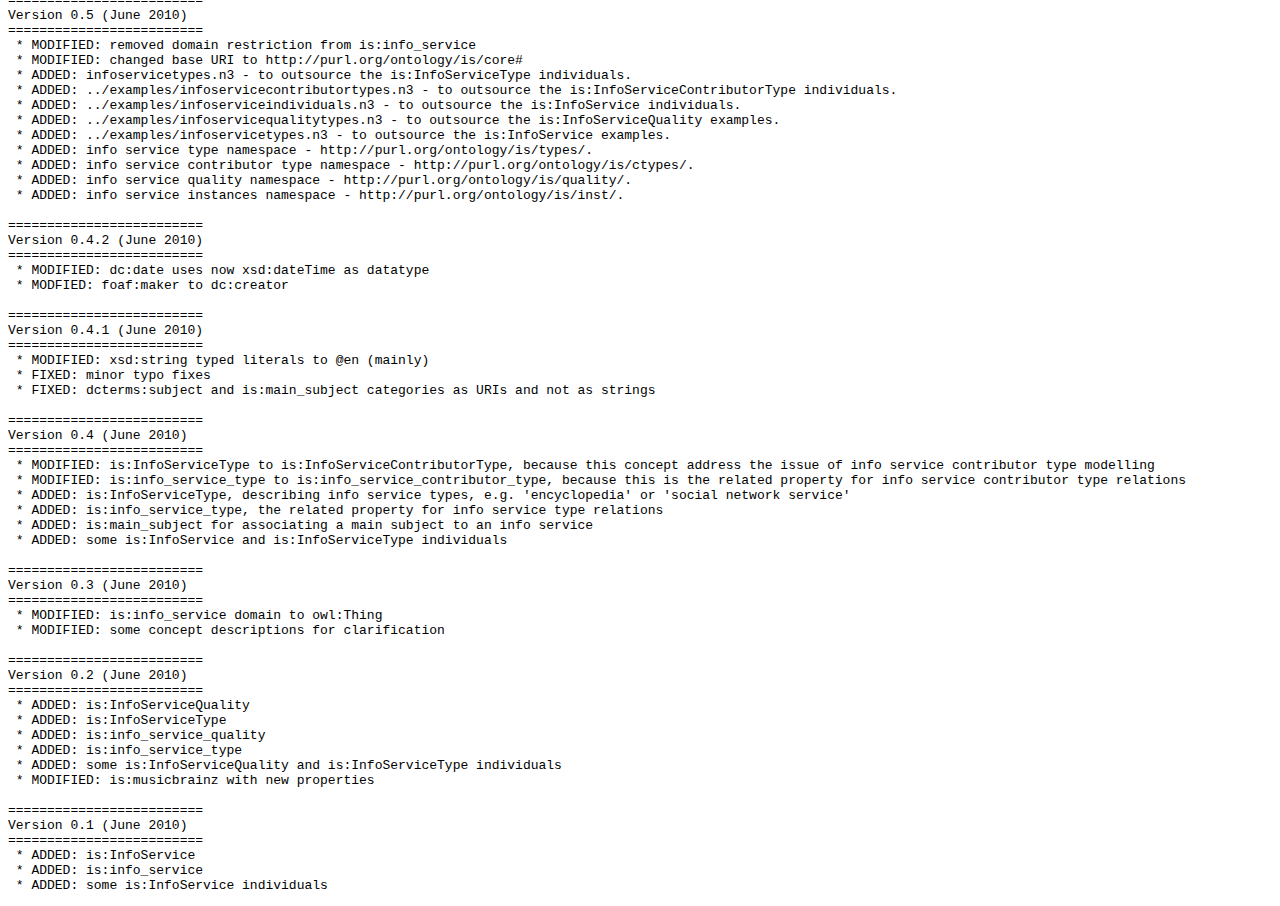
==== commit 4f1be7c1: "infoserviceonto_web:  * UPDATED: !!!" ====
--- a/is/spec/infoservice.html
+++ b/is/spec/infoservice.html
@@ -29,22 +29,22 @@
 </head>
 
 <body>
-  <h1><span about="http://purl.org/ontology/is/core#" property="dc:title">The Info Service Ontology</span> <span about="http://purl.org/ontology/is/core#" property="owl:versionInfo" datatype="xsd:decimal">0.6</span></h1>
-
-  <h2>Namespace Document <span about="http://purl.org/ontology/is/core#" property="dc:date" content="2010-07-12T15:00:52+01:00" datatype="xsd:dateTime">12 July 2010</span></h2>
+  <h1><span about="http://purl.org/ontology/is/core#" property="dc:title">The Info Service Ontology</span> <span about="http://purl.org/ontology/is/core#" property="owl:versionInfo" datatype="xsd:decimal">0.7</span></h1>
+
+  <h2>Namespace Document <span about="http://purl.org/ontology/is/core#" property="dc:date" content="2010-07-31T19:15:52+01:00" datatype="xsd:dateTime">31 July 2010</span></h2>
 <table class="header" border="0">
   <tr>
     <td>
 		<dl>
 			<dt>This version:</dt>
 			<dd><a about="http://purl.org/ontology/is/infoservice.html" rel="dc:hasVersion" 
-				rev="dc:isVersionOf" href="http://purl.org/ontology/is/20100712/infoservice.html">http://purl.org/ontology/is/20100712/infoservice.html</a> (<a href="http://purl.org/ontology/is/20100712/infoservice.owl">OWL</a>, <a href="http://purl.org/ontology/is/20100712/infoservice.n3">N3</a>)</dd>
+				rev="dc:isVersionOf" href="http://purl.org/ontology/is/20100731/infoservice.html">http://purl.org/ontology/is/20100731/infoservice.html</a> (<a href="http://purl.org/ontology/is/20100731/infoservice.owl">OWL</a>, <a href="http://purl.org/ontology/is/20100731/infoservice.n3">N3</a>)</dd>
 
 			<dt>Latest version:</dt>
 			<dd><a href="http://purl.org/ontology/is/core#">http://purl.org/ontology/is/core#</a> (<a href="http://purl.org/ontology/is/infoservice.owl">OWL</a>, <a href="http://purl.org/ontology/is/infoservice.n3">N3</a>)</dd>
 
 			<dt>Previous version:</dt>
-			<dd><a href="http://purl.org/ontology/is/20100630/infoservice.html">http://purl.org/ontology/is/20100630/infoservice.html</a> (<a href="http://purl.org/ontology/is/20100630/infoservice.owl">OWL</a>, <a href="http://purl.org/ontology/is/20100630/infoservice.n3">N3</a>)</dd>
+			<dd><a href="http://purl.org/ontology/is/20100712/infoservice.html">http://purl.org/ontology/is/20100712/infoservice.html</a> (<a href="http://purl.org/ontology/is/20100712/infoservice.owl">OWL</a>, <a href="http://purl.org/ontology/is/20100712/infoservice.n3">N3</a>)</dd>
 
 			<dt>Authors:</dt>
 			<dd><a about="http://purl.org/ontology/is/infoservice.html" rel="rdfs:seeAlso" href="http://smiy.wordpress.com/author/zazi0815/">Bob Ferris</a> (<a about="http://purl.org/ontology/is/infoservice.html" rel="rdfs:seeAlso" href="http://smiy.wordpress.com/">SMI</a>)</dd>
@@ -120,7 +120,7 @@
 
 
 <h2 id="sec-status">Abstract</h2>
-<p about="http://purl.org/ontology/is/core#" property="dc:decription">
+<p about="http://purl.org/ontology/is/core#" property="dc:description">
 The <em>Information Service Ontology Specification</em> provides basic concepts and properties 
 for describing different information services, e.g. Wikipedia, MusicBrainz, Freebase or Discogs, on/ for 
 the Semantic Web. This document contains a RDFa description of the <em>Information Service Ontology</em>.
@@ -455,7 +455,7 @@
 
 <h2>Classes</h2>
  
-<div class="specterm" id="InfoServiceContributorType" about="http://purl.org/ontology/is/core#InfoServiceContributorType" typeof="rdfs:Class">
+<div class="specterm" id="InfoServiceContributorType" about="http://purl.org/ontology/is/core#InfoServiceContributorType" typeof="dcterms:AgentClass">
   			<h3>Class: is:InfoServiceContributorType</h3> 
   			<em property="rdfs:label" >Information Service Contributor Type</em> - <span property="rdfs:comment" >This concept is for describing the different contributor types of information services, e.g. expert, \ncommunity or mixed. Please feel free to define further information service contributor types.\nPlease use therefore the namespace "http://purl.org/ontology/is/ctypes/".</span> <br /><table style="th { float: top; }">
   			<tr><th>Status:</th>
@@ -469,14 +469,15 @@
  <tr><td>  <span rel="rdfs:isDefinedBy" href="http://purl.org/ontology/is/core#"></span>
  </td></tr><tr><th colspan="2">OWL Class</th>
  <td> <span rel="rdf:type" href="http://www.w3.org/2002/07/owl#Class"></span> </td></tr><tr><th colspan="2">RDFS Class</th>
+ <td> <span rel="rdf:type" href="http://www.w3.org/2000/01/rdf-schema#Class"></span> </td></tr><tr><th colspan="2">DCTerms Agent Class</th>
  <td>  </td></tr>
   			</table>
   			
   			<p style="float: right; font-size: small;">[<a href="#InfoServiceContributorType">#</a>] <!-- InfoServiceContributorType --> [<a href="#glance">back to top</a>]</p>
   			<br/>
-  			</div><div class="specterm" id="InfoServiceQuality" about="http://purl.org/ontology/is/core#InfoServiceQuality" typeof="rdfs:Class">
+  			</div><div class="specterm" id="InfoServiceQuality" about="http://purl.org/ontology/is/core#InfoServiceQuality" typeof="owl:Class">
   			<h3>Class: is:InfoServiceQuality</h3> 
-  			<em property="rdfs:label" >Information Service Quality</em> - <span property="rdfs:comment" >This concept is for describing specific quality levels or ratings, e.g. good or bad or more detailed ones, of \ninformation services. Please feel free to use this concept as hook for more complex and detailed information service quality description \nmodellings in sub ontologies. Please use therefore the domain "http://purl.org/ontology/is/quality/".Futhermore, such information \nservice ratings could be done by different information service rating agencies, so that the customer of such ratings could select \nits information service ratings agency of choice.</span> <br /><table style="th { float: top; }">
+  			<em property="rdfs:label" >Information Service Quality</em> - <span property="rdfs:comment" >This concept is for describing specific quality levels or ratings, e.g. good or bad or more detailed ones, of \ninformation services. Please feel free to use this concept as hook for more complex and detailed information service quality description \nmodellings in sub ontologies. Please use therefore the domain "http://purl.org/ontology/is/quality/". Futhermore, such information \nservice ratings could be done by different information service rating agencies, so that the customer of such ratings could select \nits information service ratings agency of choice.</span> <br /><table style="th { float: top; }">
   			<tr><th>Status:</th>
   			<td><span property="vs:status" >testing</span></td></tr>
   			
@@ -487,13 +488,13 @@
  </td></tr>
  <tr><td>  <span rel="rdfs:isDefinedBy" href="http://purl.org/ontology/is/core#"></span>
  </td></tr><tr><th colspan="2">OWL Class</th>
- <td> <span rel="rdf:type" href="http://www.w3.org/2002/07/owl#Class"></span> </td></tr><tr><th colspan="2">RDFS Class</th>
- <td>  </td></tr>
+ <td>  </td></tr><tr><th colspan="2">RDFS Class</th>
+ <td> <span rel="rdf:type" href="http://www.w3.org/2000/01/rdf-schema#Class"></span> </td></tr>
   			</table>
   			
   			<p style="float: right; font-size: small;">[<a href="#InfoServiceQuality">#</a>] <!-- InfoServiceQuality --> [<a href="#glance">back to top</a>]</p>
   			<br/>
-  			</div><div class="specterm" id="InfoServiceType" about="http://purl.org/ontology/is/core#InfoServiceType" typeof="rdfs:Class">
+  			</div><div class="specterm" id="InfoServiceType" about="http://purl.org/ontology/is/core#InfoServiceType" typeof="dcterms:AgentClass">
   			<h3>Class: is:InfoServiceType</h3> 
   			<em property="rdfs:label" >Information Service Type</em> - <span property="rdfs:comment" >This concept is for describing the type of an information service, e.g. 'social network service', \n'recommender service' or 'encyclopedia'. Please feel free to define further information service types for categorization.\nPlease use therefore the namespace "http://purl.org/ontology/is/types/".</span> <br /><table style="th { float: top; }">
   			<tr><th>Status:</th>
@@ -507,32 +508,34 @@
  <tr><td>  <span rel="rdfs:isDefinedBy" href="http://purl.org/ontology/is/core#"></span>
  </td></tr><tr><th colspan="2">OWL Class</th>
  <td> <span rel="rdf:type" href="http://www.w3.org/2002/07/owl#Class"></span> </td></tr><tr><th colspan="2">RDFS Class</th>
+ <td> <span rel="rdf:type" href="http://www.w3.org/2000/01/rdf-schema#Class"></span> </td></tr><tr><th colspan="2">DCTerms Agent Class</th>
  <td>  </td></tr>
   			</table>
   			
   			<p style="float: right; font-size: small;">[<a href="#InfoServiceType">#</a>] <!-- InfoServiceType --> [<a href="#glance">back to top</a>]</p>
   			<br/>
   			</div>
-<div class="specterm" id="InfoService" about="http://purl.org/ontology/is/core#InfoService" typeof="rdfs:Class">
+<div class="specterm" id="InfoService" about="http://purl.org/ontology/is/core#InfoService" typeof="owl:Class">
   			<h3>Class: is:InfoService</h3> 
   			<em property="rdfs:label" >Information Service</em> - <span property="rdfs:comment" >Extended definition:\n\n\t"An Information Service is this part of an Information System that serves data/knowledge/information to customers and collects it \n\tfrom its contributors, to manage and store it by optionally using administrators."\n\nPlease refer also this article[1] about the definition of the term 'Information Service'.\n\nThis concept is for linking a piece of information of a specific concept instance (or at least website links or other data representations \nof this concept instance), e.g. a foaf:Agent, a mo:Track or a mo:MusicArtist to a related website of a specific information service (modelled \nas individual of is:InfoService), e.g. Wikipedia, MySpace, MusicBrainz, Discogs, Last.fm, Pandora, BBC, ... . With this concept it is possible \nto describe the underlying information services of that knowledge representation more in detail, so that the client, which consumes that \n'linked data' could choose, which source it likes to use by evaluating the description of the information service of that website link or \nother data representation.\nPlease use for further is:InfoService instances the namespace "http://purl.org/ontology/is/inst/".\n\n\n[1] https://infoserviceonto.wordpress.com/2010/06/23/what-is-an-information-service/</span> <br /><table style="th { float: top; }">
   			<tr><th>Status:</th>
   			<td><span property="vs:status" >unstable</span></td></tr>
   			<tr><th>Properties include:</th>
- <td>  <a href="#info_service_contributor_type">info_service_contributor_type</a>
- <a href="#info_service_quality">info_service_quality</a>
+ <td>  <a href="#info_service_quality">info_service_quality</a>
+ <a href="#info_service_type">info_service_type</a>
  <a href="#main_subject">main_subject</a>
- <a href="#info_service_type">info_service_type</a>
+ <a href="#info_service_contributor_type">info_service_contributor_type</a>
  </td></tr>
   			<tr><th>Used with:</th>
  <td>  <a href="#info_service">info_service</a>
 </td></tr> <tr><th>Sub class of</th>
- <td>  <span rel="rdfs:subClassOf" href="http://www.w3.org/2002/07/owl#Thing"><a href="http://www.w3.org/2002/07/owl#Thing">owl:Thing</a></span>
+ <td>  <span rel="rdfs:subClassOf" href="http://purl.org/dc/terms/Agent"><a href="http://purl.org/dc/terms/Agent">dcterms:Agent</a></span>
+ <span rel="rdfs:subClassOf" href="http://www.w3.org/2002/07/owl#Thing"><a href="http://www.w3.org/2002/07/owl#Thing">owl:Thing</a></span>
  </td></tr>
  <tr><td>  <span rel="rdfs:isDefinedBy" href="http://purl.org/ontology/is/core#"></span>
  </td></tr><tr><th colspan="2">OWL Class</th>
- <td> <span rel="rdf:type" href="http://www.w3.org/2002/07/owl#Class"></span> </td></tr><tr><th colspan="2">RDFS Class</th>
- <td>  </td></tr>
+ <td>  </td></tr><tr><th colspan="2">RDFS Class</th>
+ <td> <span rel="rdf:type" href="http://www.w3.org/2000/01/rdf-schema#Class"></span> </td></tr>
   			</table>
   			
   			<p style="float: right; font-size: small;">[<a href="#InfoService">#</a>] <!-- InfoService --> [<a href="#glance">back to top</a>]</p>
@@ -549,11 +552,13 @@
  <td> <span rel="rdfs:domain" href="http://purl.org/ontology/is/core#InfoService"><a href="#InfoService">Information Service</a></span>
 </td></tr>
   			<tr><th>Range:</th>
- <td> <span rel="rdfs:range" href="http://purl.org/ontology/is/core#InfoServiceContributorType"><a href="#InfoServiceContributorType">Information Service Contributor Type</a></span>
-</td>	</tr><tr><th>Inverse property of</th>
- <td>  <span rel="owl:inverseOf" resource="[_:eMLTttYS4]">the anonymous defined property with the label
-  							 '<em about="[_:eMLTttYS4]" property="rdfs:label">is info service contributor type of</em>'</span>
- (<span about="[_:eMLTttYS4]" typeof="owl:ObjectProperty"><strong>Object Property</strong></span>, <span about="[_:eMLTttYS4]" typeof="rdf:Property"><strong>RDF Property</strong></span>) </td></tr>
+ <td>  <span rel="rdfs:range" href="http://purl.org/ontology/is/core#InfoServiceContributorType"><a href="#InfoServiceContributorType">Information Service Contributor Type</a></span>
+ </td></tr><tr><th>Sub property of</th>
+ <td>  <span rel="rdfs:subPropertyOf" href="http://purl.org/dc/elements/1.1/type"><a href="http://purl.org/dc/elements/1.1/type">dc:type</a></span>
+ </td></tr><tr><th>Inverse property of</th>
+ <td>  <span rel="owl:inverseOf" resource="[_:sGykqrto4]">the anonymous defined property with the label
+  							 '<em about="[_:sGykqrto4]" property="rdfs:label">is info service contributor type of</em>'</span>
+ (<span about="[_:sGykqrto4]" typeof="owl:ObjectProperty"><strong>Object Property</strong></span>, <span about="[_:sGykqrto4]" typeof="rdf:Property"><strong>RDF Property</strong></span>) </td></tr>
  <tr><td>  <span rel="rdfs:isDefinedBy" href="http://purl.org/ontology/is/core#"></span>
  </td></tr><tr><th colspan="2">RDF Property</th>
  <td> <span rel="rdf:type" href="http://www.w3.org/1999/02/22-rdf-syntax-ns#Property"></span> </td></tr><tr><th colspan="2">Object Property</th>
@@ -564,18 +569,18 @@
   			<br/>
   			</div><div class="specterm" id="info_service_quality" about="http://purl.org/ontology/is/core#info_service_quality" typeof="owl:ObjectProperty">
   			<h3>Property: is:info_service_quality</h3> 
-  			<em property="rdfs:label" >has info service quality</em> - <span property="rdfs:comment" >With this property it is possible to associate a specific quality level or information service rating\nto an is:InfoService instance</span> <br /><table style="th { float: top; }">
+  			<em property="rdfs:label" >has info service quality</em> - <span property="rdfs:comment" >With this property it is possible to associate a specific quality level, information service quality rating\nor an extended information service quality description to an is:InfoService instance</span> <br /><table style="th { float: top; }">
   			<tr><th>Status:</th>
   			<td><span property="vs:status" >testing</span></td></tr>
   			<tr><th>Domain:</th>
  <td> <span rel="rdfs:domain" href="http://purl.org/ontology/is/core#InfoService"><a href="#InfoService">Information Service</a></span>
 </td></tr>
   			<tr><th>Range:</th>
- <td> <span rel="rdfs:range" href="http://purl.org/ontology/is/core#InfoServiceQuality"><a href="#InfoServiceQuality">Information Service Quality</a></span>
-</td>	</tr><tr><th>Inverse property of</th>
- <td>  <span rel="owl:inverseOf" resource="[_:eMLTttYS5]">the anonymous defined property with the label
-  							 '<em about="[_:eMLTttYS5]" property="rdfs:label">is info service quality of</em>'</span>
- (<span about="[_:eMLTttYS5]" typeof="owl:ObjectProperty"><strong>Object Property</strong></span>, <span about="[_:eMLTttYS5]" typeof="rdf:Property"><strong>RDF Property</strong></span>) </td></tr>
+ <td>  <span rel="rdfs:range" href="http://purl.org/ontology/is/core#InfoServiceQuality"><a href="#InfoServiceQuality">Information Service Quality</a></span>
+ </td></tr><tr><th>Inverse property of</th>
+ <td>  <span rel="owl:inverseOf" resource="[_:sGykqrto5]">the anonymous defined property with the label
+  							 '<em about="[_:sGykqrto5]" property="rdfs:label">is info service quality of</em>'</span>
+ (<span about="[_:sGykqrto5]" typeof="owl:ObjectProperty"><strong>Object Property</strong></span>, <span about="[_:sGykqrto5]" typeof="rdf:Property"><strong>RDF Property</strong></span>) </td></tr>
  <tr><td>  <span rel="rdfs:isDefinedBy" href="http://purl.org/ontology/is/core#"></span>
  </td></tr><tr><th colspan="2">RDF Property</th>
  <td> <span rel="rdf:type" href="http://www.w3.org/1999/02/22-rdf-syntax-ns#Property"></span> </td></tr><tr><th colspan="2">Object Property</th>
@@ -593,11 +598,13 @@
  <td> <span rel="rdfs:domain" href="http://purl.org/ontology/is/core#InfoService"><a href="#InfoService">Information Service</a></span>
 </td></tr>
   			<tr><th>Range:</th>
- <td> <span rel="rdfs:range" href="http://purl.org/ontology/is/core#InfoServiceType"><a href="#InfoServiceType">Information Service Type</a></span>
-</td>	</tr><tr><th>Inverse property of</th>
- <td>  <span rel="owl:inverseOf" resource="[_:eMLTttYS6]">the anonymous defined property with the label
-  							 '<em about="[_:eMLTttYS6]" property="rdfs:label">is info service type of</em>'</span>
- (<span about="[_:eMLTttYS6]" typeof="owl:ObjectProperty"><strong>Object Property</strong></span>, <span about="[_:eMLTttYS6]" typeof="rdf:Property"><strong>RDF Property</strong></span>) </td></tr>
+ <td>  <span rel="rdfs:range" href="http://purl.org/ontology/is/core#InfoServiceType"><a href="#InfoServiceType">Information Service Type</a></span>
+ </td></tr><tr><th>Sub property of</th>
+ <td>  <span rel="rdfs:subPropertyOf" href="http://purl.org/dc/elements/1.1/type"><a href="http://purl.org/dc/elements/1.1/type">dc:type</a></span>
+ </td></tr><tr><th>Inverse property of</th>
+ <td>  <span rel="owl:inverseOf" resource="[_:sGykqrto6]">the anonymous defined property with the label
+  							 '<em about="[_:sGykqrto6]" property="rdfs:label">is info service type of</em>'</span>
+ (<span about="[_:sGykqrto6]" typeof="owl:ObjectProperty"><strong>Object Property</strong></span>, <span about="[_:sGykqrto6]" typeof="rdf:Property"><strong>RDF Property</strong></span>) </td></tr>
  <tr><td>  <span rel="rdfs:isDefinedBy" href="http://purl.org/ontology/is/core#"></span>
  </td></tr><tr><th colspan="2">RDF Property</th>
  <td> <span rel="rdf:type" href="http://www.w3.org/1999/02/22-rdf-syntax-ns#Property"></span> </td></tr><tr><th colspan="2">Object Property</th>
@@ -617,9 +624,9 @@
   			<tr><th>Sub property of</th>
  <td>  <span rel="rdfs:subPropertyOf" href="http://purl.org/dc/terms/subject"><a href="http://purl.org/dc/terms/subject">dcterms:subject</a></span>
  </td></tr><tr><th>Inverse property of</th>
- <td>  <span rel="owl:inverseOf" resource="[_:eMLTttYS7]">the anonymous defined property with the label
-  							 '<em about="[_:eMLTttYS7]" property="rdfs:label">is main subject of</em>'</span>
- (<span about="[_:eMLTttYS7]" typeof="owl:ObjectProperty"><strong>Object Property</strong></span>, <span about="[_:eMLTttYS7]" typeof="rdf:Property"><strong>RDF Property</strong></span>) </td></tr>
+ <td>  <span rel="owl:inverseOf" resource="[_:sGykqrto7]">the anonymous defined property with the label
+  							 '<em about="[_:sGykqrto7]" property="rdfs:label">is main subject of</em>'</span>
+ (<span about="[_:sGykqrto7]" typeof="owl:ObjectProperty"><strong>Object Property</strong></span>, <span about="[_:sGykqrto7]" typeof="rdf:Property"><strong>RDF Property</strong></span>) </td></tr>
  <tr><td>  <span rel="rdfs:isDefinedBy" href="http://purl.org/ontology/is/core#"></span>
  </td></tr><tr><th colspan="2">RDF Property</th>
  <td> <span rel="rdf:type" href="http://www.w3.org/1999/02/22-rdf-syntax-ns#Property"></span> </td></tr><tr><th colspan="2">Object Property</th>
@@ -631,16 +638,18 @@
   			</div>
 <div class="specterm" id="info_service" about="http://purl.org/ontology/is/core#info_service" typeof="owl:ObjectProperty">
   			<h3>Property: is:info_service</h3> 
-  			<em property="rdfs:label" >has info service</em> - <span property="rdfs:comment" >This property could be used to associate a semantic graph description or especially\na website link, e.g. typed as foaf:Document, to the specific is:InfoService individual. This enables the consumer of this resource\nto retrieve more information (descriptions, ratings) about the underlying information service of this resource.</span> <br /><table style="th { float: top; }">
+  			<em property="rdfs:label" >has info service</em> - <span property="rdfs:comment" >Every subject related by this property is made available by an is:InfoService individual. This property could be used to associate a semantic graph based description or especially a website link, e.g. typed as foaf:Document, to the specific is:InfoService individual. This enables the consumer of this resource to retrieve more information (descriptions, ratings) about the underlying information service of this resource.</span> <br /><table style="th { float: top; }">
   			<tr><th>Status:</th>
   			<td><span property="vs:status" >unstable</span></td></tr>
   			
   			<tr><th>Range:</th>
- <td> <span rel="rdfs:range" href="http://purl.org/ontology/is/core#InfoService"><a href="#InfoService">Information Service</a></span>
-</td>	</tr><tr><th>Inverse property of</th>
- <td>  <span rel="owl:inverseOf" resource="[_:eMLTttYS3]">the anonymous defined property with the label
-  							 '<em about="[_:eMLTttYS3]" property="rdfs:label">is info service of</em>'</span>
- (<span about="[_:eMLTttYS3]" typeof="owl:ObjectProperty"><strong>Object Property</strong></span>, <span about="[_:eMLTttYS3]" typeof="rdf:Property"><strong>RDF Property</strong></span>) </td></tr>
+ <td>  <span rel="rdfs:range" href="http://purl.org/ontology/is/core#InfoService"><a href="#InfoService">Information Service</a></span>
+ </td></tr><tr><th>Sub property of</th>
+ <td>  <span rel="rdfs:subPropertyOf" href="http://purl.org/dc/terms/publisher"><a href="http://purl.org/dc/terms/publisher">dcterms:publisher</a></span>
+ </td></tr><tr><th>Inverse property of</th>
+ <td>  <span rel="owl:inverseOf" resource="[_:sGykqrto3]">the anonymous defined property with the label
+  							 '<em about="[_:sGykqrto3]" property="rdfs:label">is info service of</em>'</span>
+ (<span about="[_:sGykqrto3]" typeof="owl:ObjectProperty"><strong>Object Property</strong></span>, <span about="[_:sGykqrto3]" typeof="rdf:Property"><strong>RDF Property</strong></span>) </td></tr>
  <tr><td>  <span rel="rdfs:isDefinedBy" href="http://purl.org/ontology/is/core#"></span>
  </td></tr><tr><th colspan="2">RDF Property</th>
  <td> <span rel="rdf:type" href="http://www.w3.org/1999/02/22-rdf-syntax-ns#Property"></span> </td></tr><tr><th colspan="2">Object Property</th>
@@ -698,6 +707,16 @@
 <h2 id="sec-changes">Recent Changes</h2>
 
 <pre>=========================
+Version 0.7 (July 2010)
+=========================
+ * MODIFIED: is:InfoService - added dcterms:Agent as super class 
+ * MODIFIED: is:info_service - added dcterms:publisher as super property
+ * MODIFIED: is:info_service_type - is now sub property of dc:type
+ * MODIFIED: is:info_service_contributor_type - is now sub property of dc:type
+ * MODIFIED: is:InfoServiceContributorType - added dcterms:AgentClass as rdf:type
+ * MODIFIED: is:InfoServiceType - added dcterms:AgentClass as rdf:type
+ 
+=========================
 Version 0.6 (July 2010)
 =========================
  * MODIFIED: all concepts now also with rdfs:Class typed
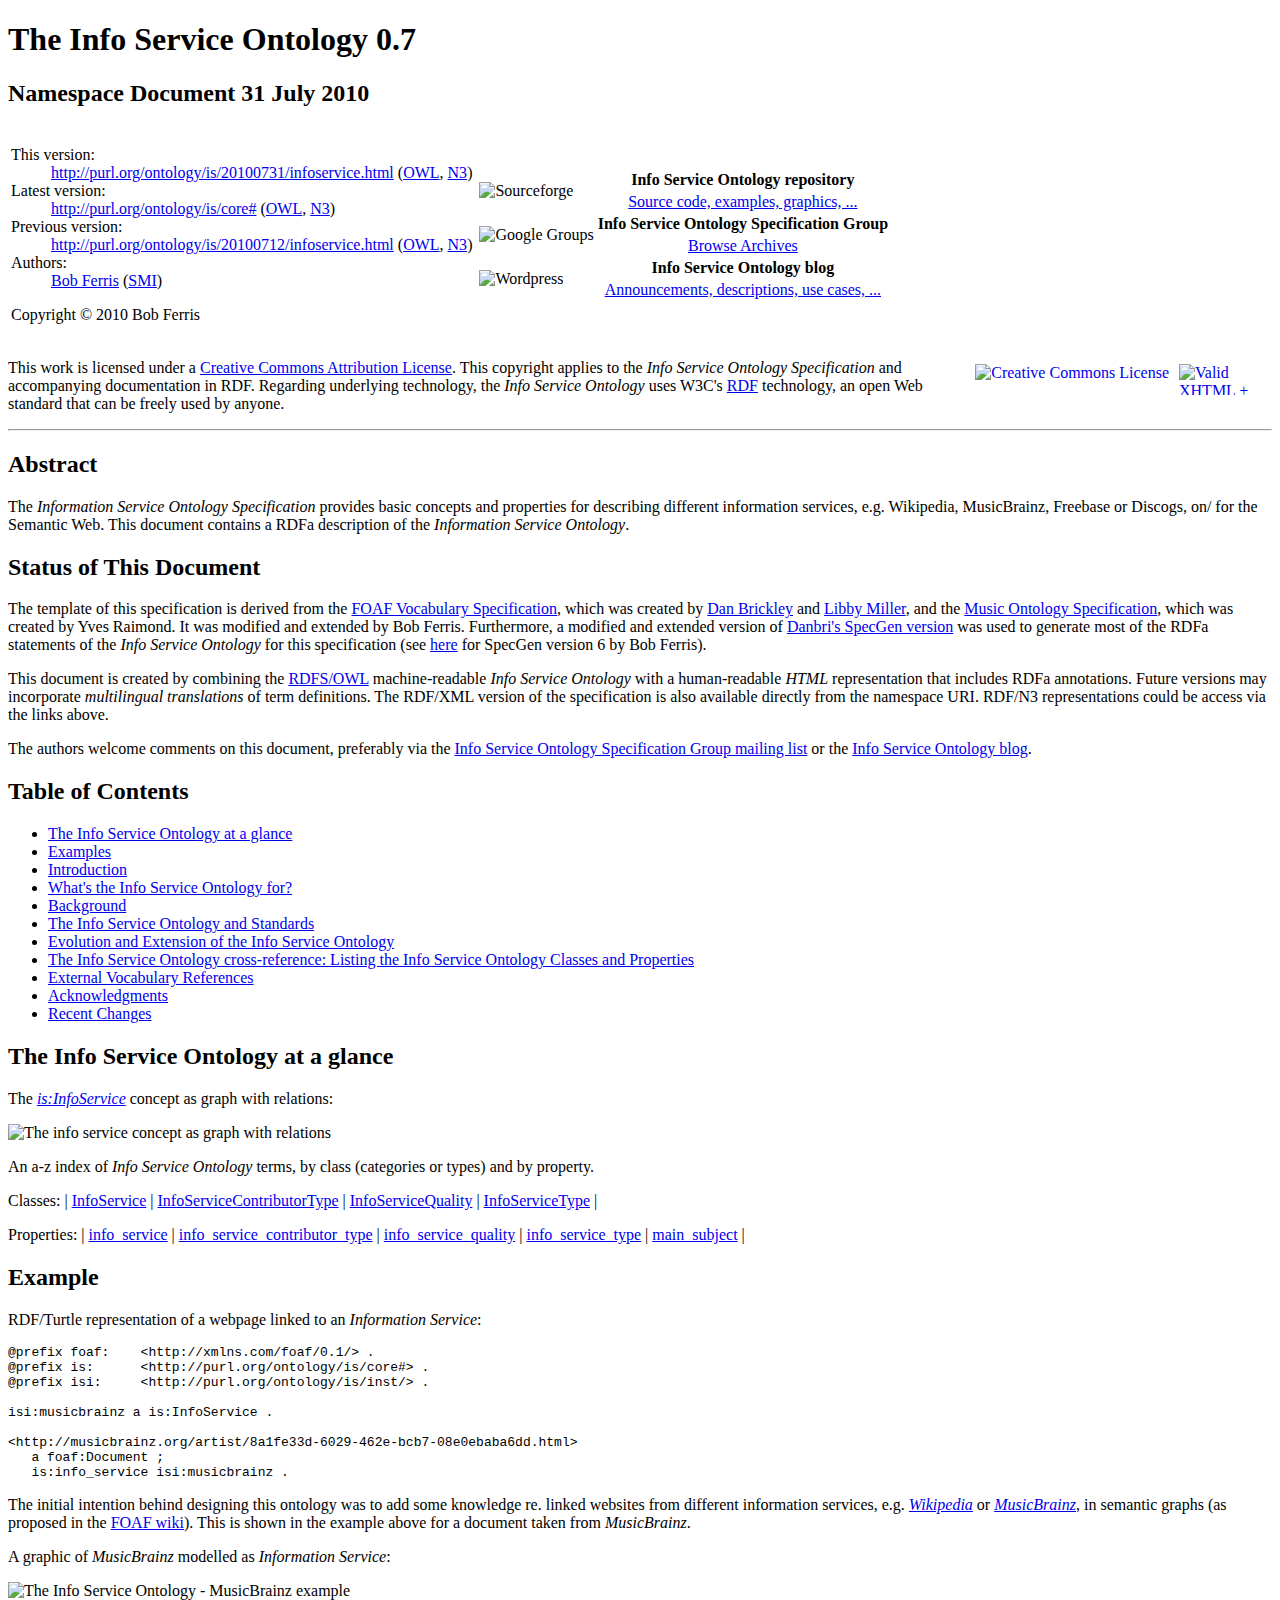
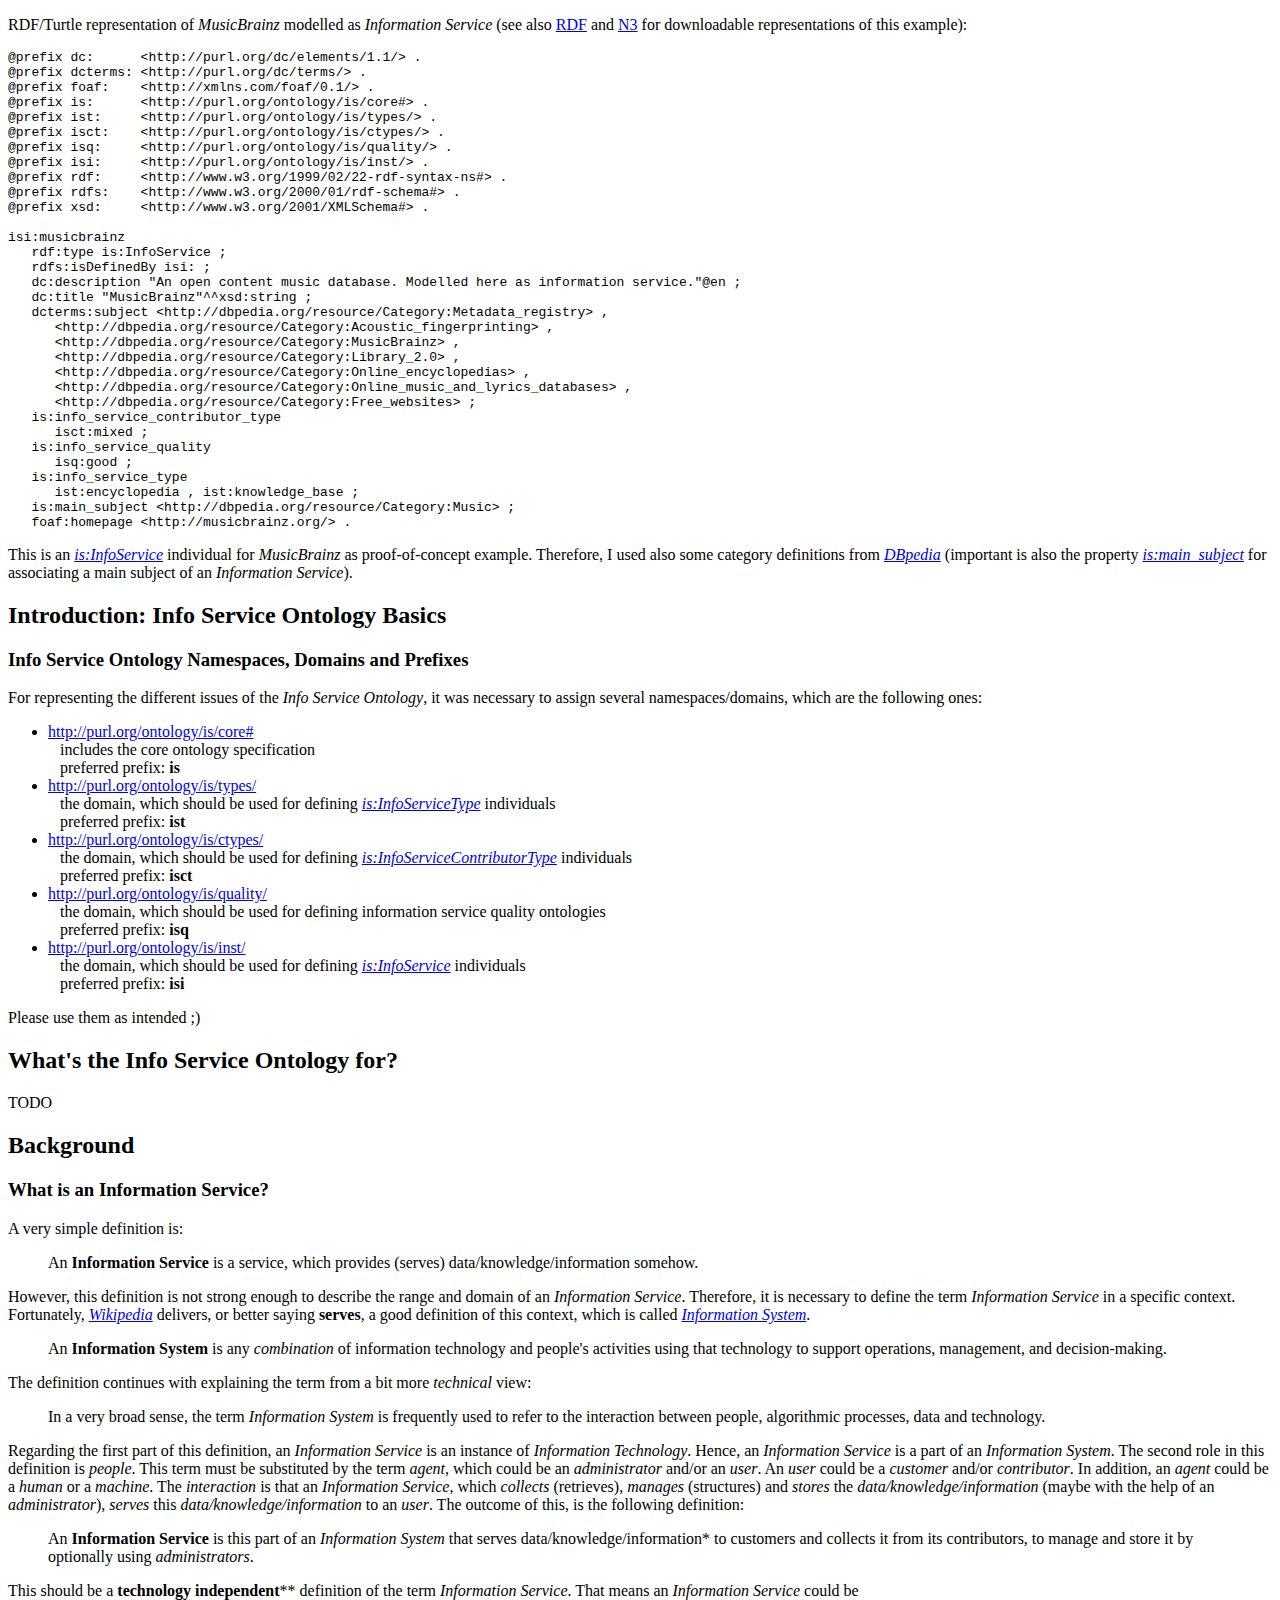
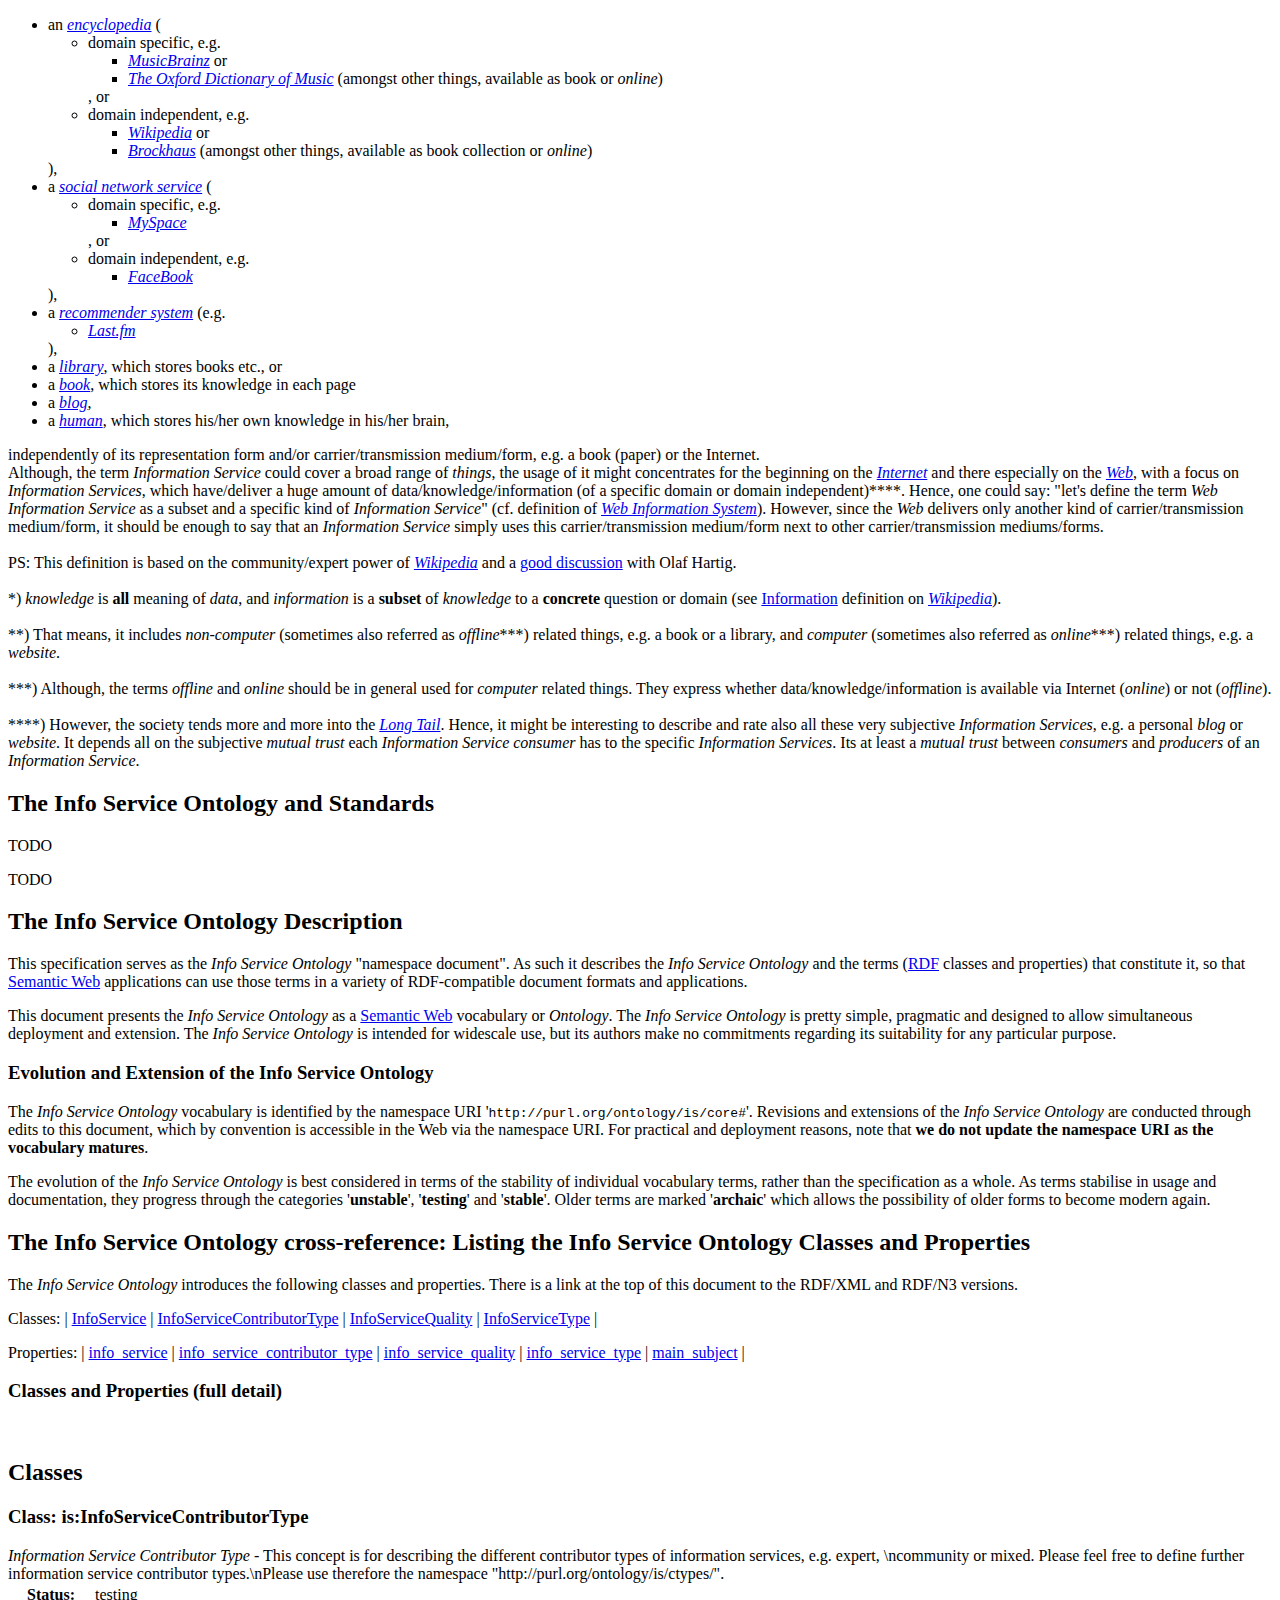
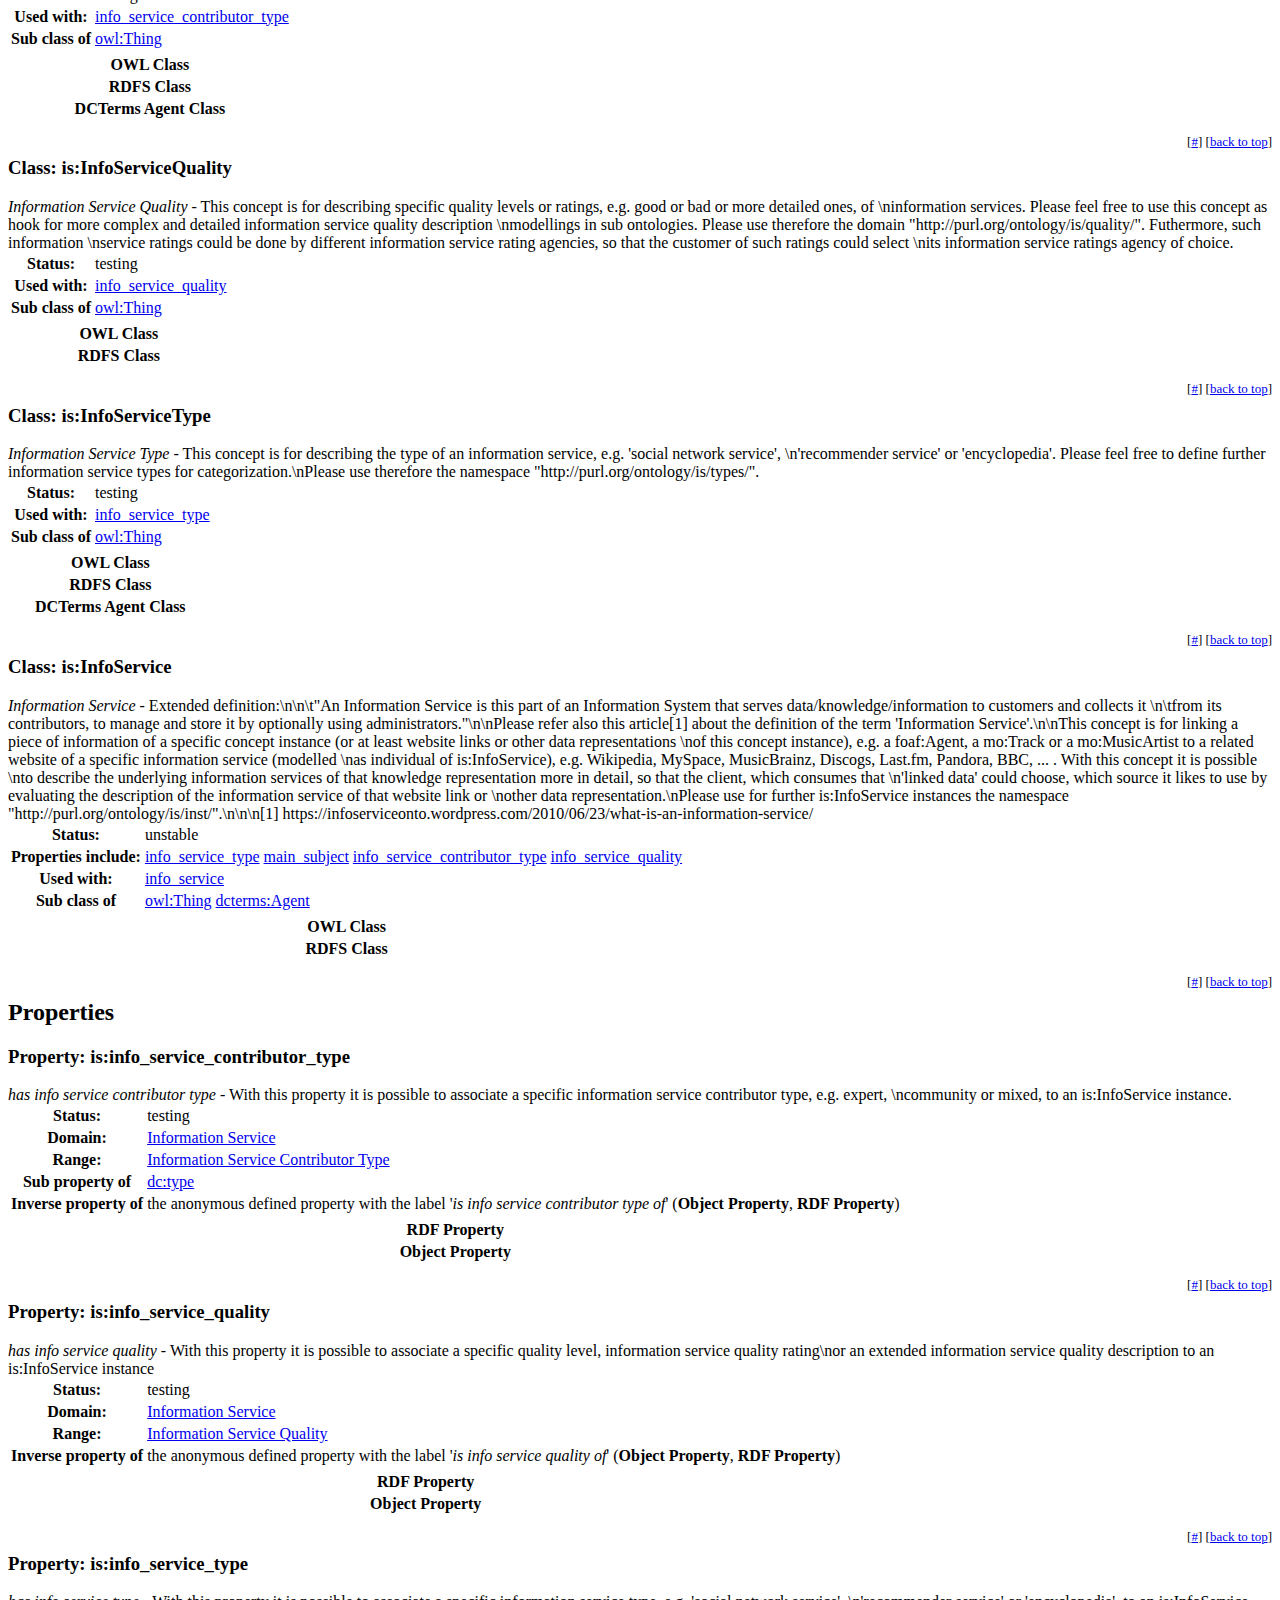
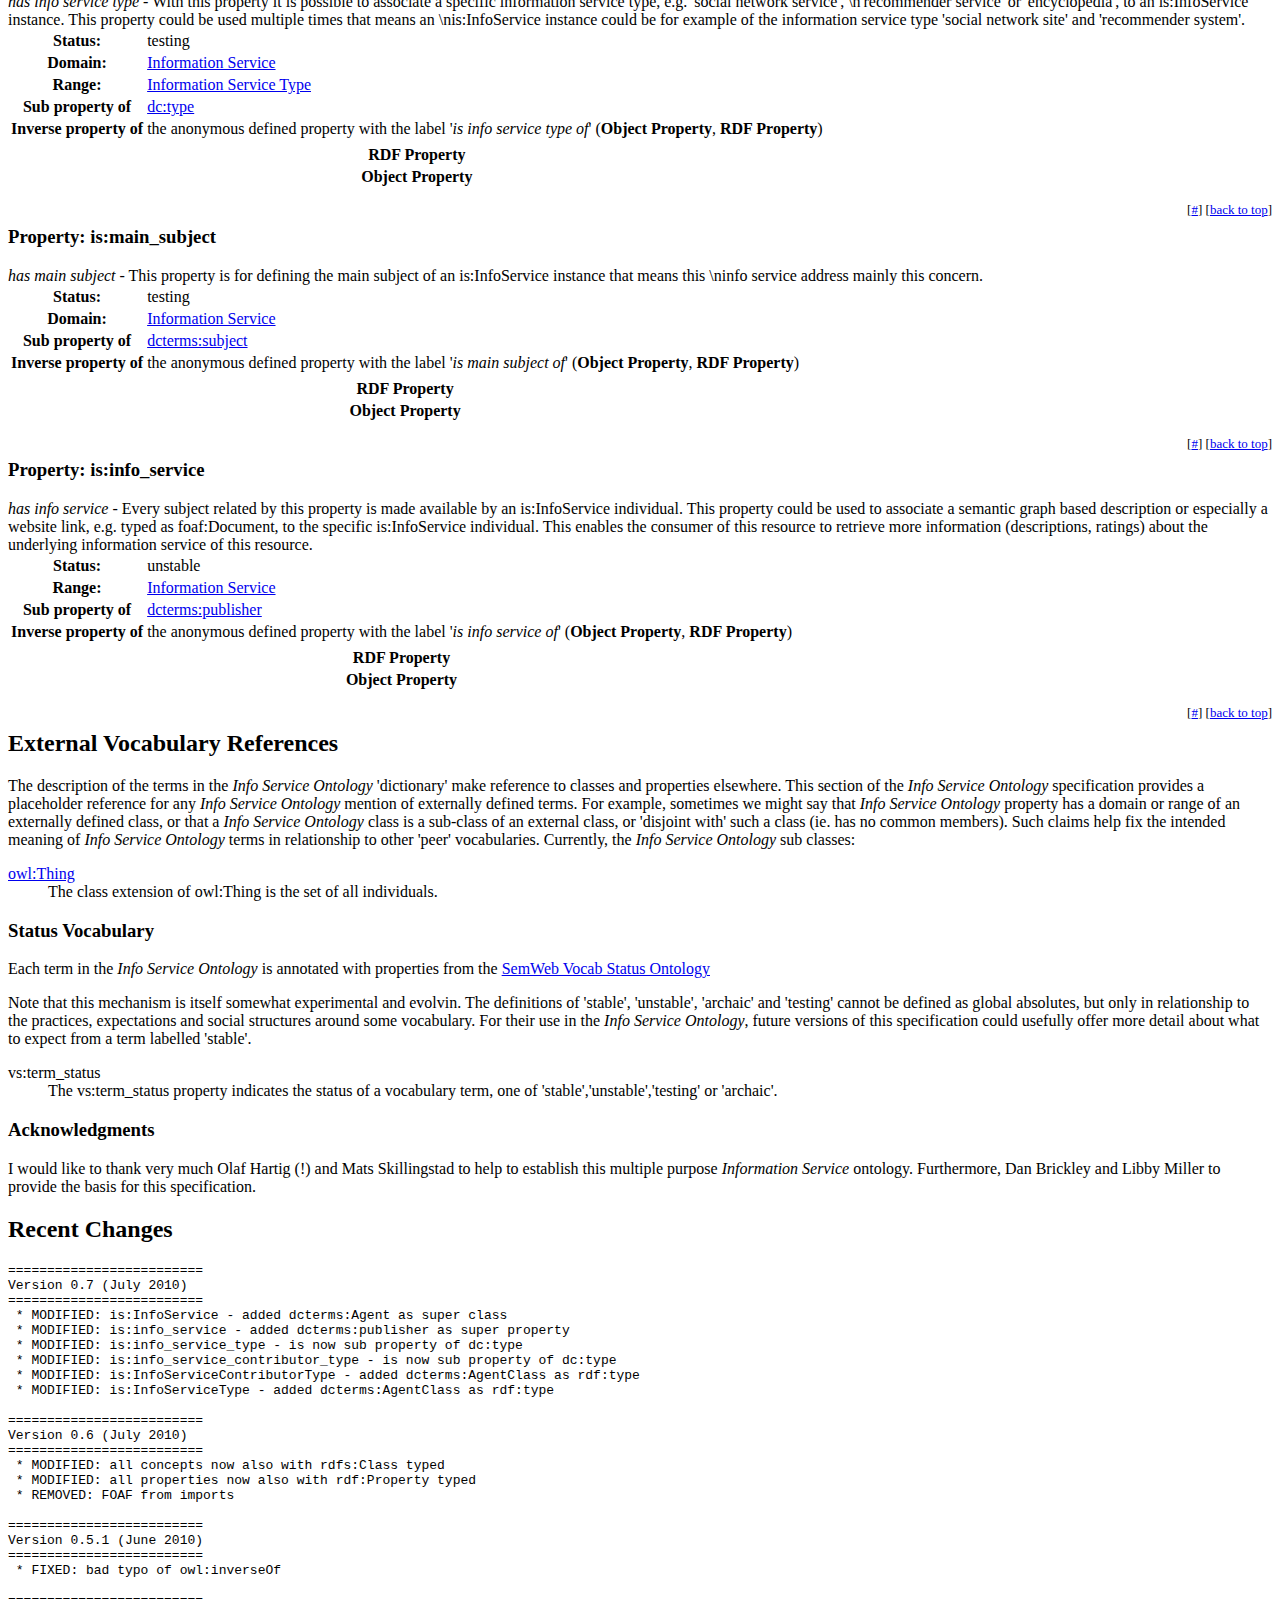
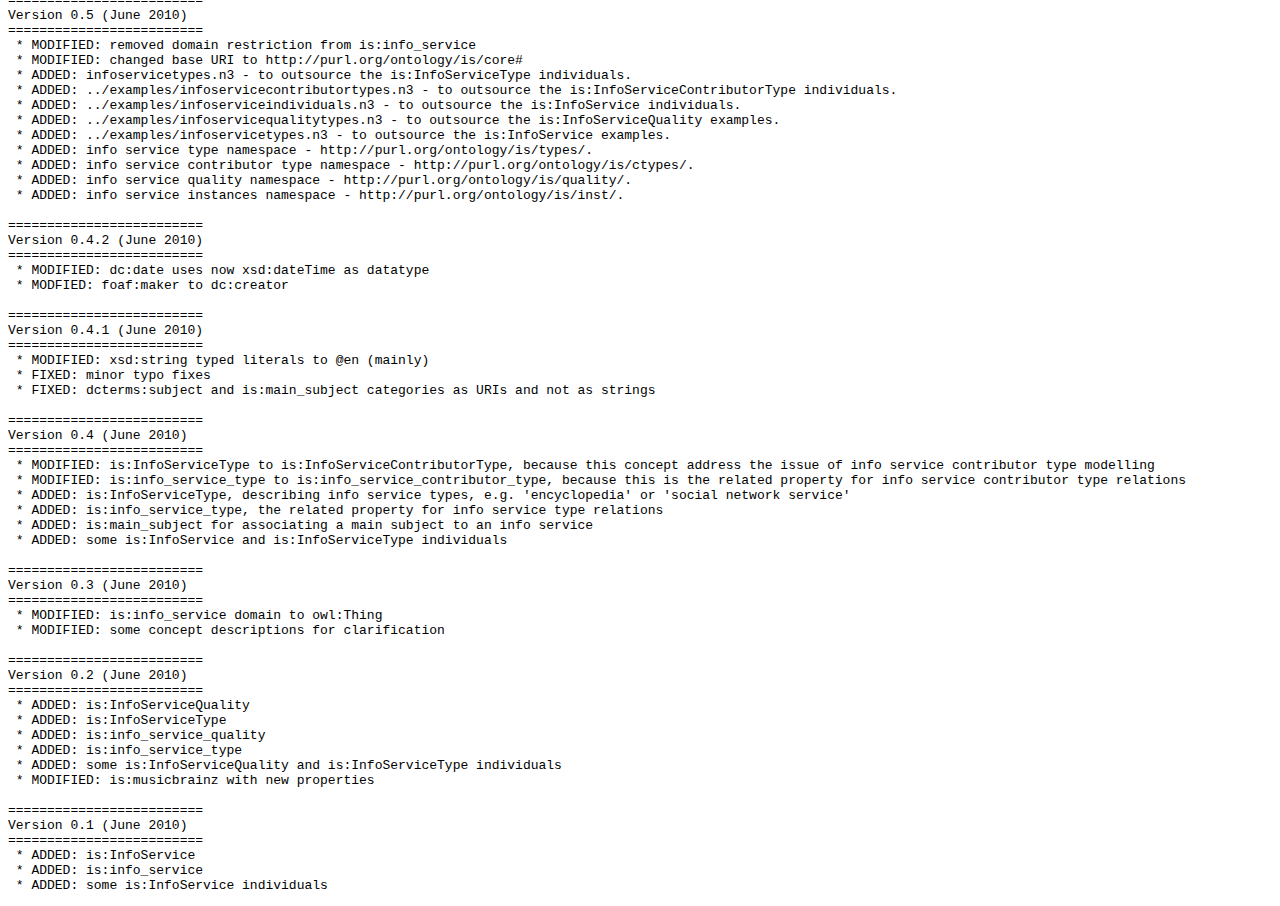
==== commit 579f785b: "infoserviceonto_web:  * UPDATED: infoservice.html" ====
--- a/is/spec/infoservice.html
+++ b/is/spec/infoservice.html
@@ -432,8 +432,7 @@
   '<strong>stable</strong>'. Older terms are marked '<strong>archaic</strong>' which allows the possibility of older forms to become modern again.</p><!--STATUSINFO-->
   </div>
 
-  <h2 id="sec-crossref">The Info Service Ontology cross-reference: Listing the Info Service Ontology Classes and
-  Properties</h2>
+  <h2 id="sec-crossref">The Info Service Ontology cross-reference: Listing the Info Service Ontology Classes and Properties</h2>
 
   <p>The <em>Info Service Ontology</em> introduces the following classes and properties. There is a link at the 
 top of this document to the RDF/XML and RDF/N3 versions.</p>
@@ -455,7 +454,7 @@
 
 <h2>Classes</h2>
  
-<div class="specterm" id="InfoServiceContributorType" about="http://purl.org/ontology/is/core#InfoServiceContributorType" typeof="dcterms:AgentClass">
+<div class="specterm" id="InfoServiceContributorType" about="http://purl.org/ontology/is/core#InfoServiceContributorType" typeof="owl:Class">
   			<h3>Class: is:InfoServiceContributorType</h3> 
   			<em property="rdfs:label" >Information Service Contributor Type</em> - <span property="rdfs:comment" >This concept is for describing the different contributor types of information services, e.g. expert, \ncommunity or mixed. Please feel free to define further information service contributor types.\nPlease use therefore the namespace "http://purl.org/ontology/is/ctypes/".</span> <br /><table style="th { float: top; }">
   			<tr><th>Status:</th>
@@ -468,9 +467,9 @@
  </td></tr>
  <tr><td>  <span rel="rdfs:isDefinedBy" href="http://purl.org/ontology/is/core#"></span>
  </td></tr><tr><th colspan="2">OWL Class</th>
- <td> <span rel="rdf:type" href="http://www.w3.org/2002/07/owl#Class"></span> </td></tr><tr><th colspan="2">RDFS Class</th>
+ <td>  </td></tr><tr><th colspan="2">RDFS Class</th>
  <td> <span rel="rdf:type" href="http://www.w3.org/2000/01/rdf-schema#Class"></span> </td></tr><tr><th colspan="2">DCTerms Agent Class</th>
- <td>  </td></tr>
+ <td> <span rel="rdf:type" href="ttp://purl.org/dc/terms/AgentClass"></span> </td></tr>
   			</table>
   			
   			<p style="float: right; font-size: small;">[<a href="#InfoServiceContributorType">#</a>] <!-- InfoServiceContributorType --> [<a href="#glance">back to top</a>]</p>
@@ -494,7 +493,7 @@
   			
   			<p style="float: right; font-size: small;">[<a href="#InfoServiceQuality">#</a>] <!-- InfoServiceQuality --> [<a href="#glance">back to top</a>]</p>
   			<br/>
-  			</div><div class="specterm" id="InfoServiceType" about="http://purl.org/ontology/is/core#InfoServiceType" typeof="dcterms:AgentClass">
+  			</div><div class="specterm" id="InfoServiceType" about="http://purl.org/ontology/is/core#InfoServiceType" typeof="owl:Class">
   			<h3>Class: is:InfoServiceType</h3> 
   			<em property="rdfs:label" >Information Service Type</em> - <span property="rdfs:comment" >This concept is for describing the type of an information service, e.g. 'social network service', \n'recommender service' or 'encyclopedia'. Please feel free to define further information service types for categorization.\nPlease use therefore the namespace "http://purl.org/ontology/is/types/".</span> <br /><table style="th { float: top; }">
   			<tr><th>Status:</th>
@@ -507,9 +506,9 @@
  </td></tr>
  <tr><td>  <span rel="rdfs:isDefinedBy" href="http://purl.org/ontology/is/core#"></span>
  </td></tr><tr><th colspan="2">OWL Class</th>
- <td> <span rel="rdf:type" href="http://www.w3.org/2002/07/owl#Class"></span> </td></tr><tr><th colspan="2">RDFS Class</th>
+ <td>  </td></tr><tr><th colspan="2">RDFS Class</th>
  <td> <span rel="rdf:type" href="http://www.w3.org/2000/01/rdf-schema#Class"></span> </td></tr><tr><th colspan="2">DCTerms Agent Class</th>
- <td>  </td></tr>
+ <td> <span rel="rdf:type" href="ttp://purl.org/dc/terms/AgentClass"></span> </td></tr>
   			</table>
   			
   			<p style="float: right; font-size: small;">[<a href="#InfoServiceType">#</a>] <!-- InfoServiceType --> [<a href="#glance">back to top</a>]</p>
@@ -521,16 +520,16 @@
   			<tr><th>Status:</th>
   			<td><span property="vs:status" >unstable</span></td></tr>
   			<tr><th>Properties include:</th>
- <td>  <a href="#info_service_quality">info_service_quality</a>
- <a href="#info_service_type">info_service_type</a>
+ <td>  <a href="#info_service_type">info_service_type</a>
  <a href="#main_subject">main_subject</a>
  <a href="#info_service_contributor_type">info_service_contributor_type</a>
+ <a href="#info_service_quality">info_service_quality</a>
  </td></tr>
   			<tr><th>Used with:</th>
  <td>  <a href="#info_service">info_service</a>
 </td></tr> <tr><th>Sub class of</th>
- <td>  <span rel="rdfs:subClassOf" href="http://purl.org/dc/terms/Agent"><a href="http://purl.org/dc/terms/Agent">dcterms:Agent</a></span>
- <span rel="rdfs:subClassOf" href="http://www.w3.org/2002/07/owl#Thing"><a href="http://www.w3.org/2002/07/owl#Thing">owl:Thing</a></span>
+ <td>  <span rel="rdfs:subClassOf" href="http://www.w3.org/2002/07/owl#Thing"><a href="http://www.w3.org/2002/07/owl#Thing">owl:Thing</a></span>
+ <span rel="rdfs:subClassOf" href="http://purl.org/dc/terms/Agent"><a href="http://purl.org/dc/terms/Agent">dcterms:Agent</a></span>
  </td></tr>
  <tr><td>  <span rel="rdfs:isDefinedBy" href="http://purl.org/ontology/is/core#"></span>
  </td></tr><tr><th colspan="2">OWL Class</th>
@@ -556,9 +555,9 @@
  </td></tr><tr><th>Sub property of</th>
  <td>  <span rel="rdfs:subPropertyOf" href="http://purl.org/dc/elements/1.1/type"><a href="http://purl.org/dc/elements/1.1/type">dc:type</a></span>
  </td></tr><tr><th>Inverse property of</th>
- <td>  <span rel="owl:inverseOf" resource="[_:sGykqrto4]">the anonymous defined property with the label
-  							 '<em about="[_:sGykqrto4]" property="rdfs:label">is info service contributor type of</em>'</span>
- (<span about="[_:sGykqrto4]" typeof="owl:ObjectProperty"><strong>Object Property</strong></span>, <span about="[_:sGykqrto4]" typeof="rdf:Property"><strong>RDF Property</strong></span>) </td></tr>
+ <td>  <span rel="owl:inverseOf" resource="[_:EpfqratT4]">the anonymous defined property with the label
+  							 '<em about="[_:EpfqratT4]" property="rdfs:label">is info service contributor type of</em>'</span>
+ (<span about="[_:EpfqratT4]" typeof="owl:ObjectProperty"><strong>Object Property</strong></span>, <span about="[_:EpfqratT4]" typeof="rdf:Property"><strong>RDF Property</strong></span>) </td></tr>
  <tr><td>  <span rel="rdfs:isDefinedBy" href="http://purl.org/ontology/is/core#"></span>
  </td></tr><tr><th colspan="2">RDF Property</th>
  <td> <span rel="rdf:type" href="http://www.w3.org/1999/02/22-rdf-syntax-ns#Property"></span> </td></tr><tr><th colspan="2">Object Property</th>
@@ -578,9 +577,9 @@
   			<tr><th>Range:</th>
  <td>  <span rel="rdfs:range" href="http://purl.org/ontology/is/core#InfoServiceQuality"><a href="#InfoServiceQuality">Information Service Quality</a></span>
  </td></tr><tr><th>Inverse property of</th>
- <td>  <span rel="owl:inverseOf" resource="[_:sGykqrto5]">the anonymous defined property with the label
-  							 '<em about="[_:sGykqrto5]" property="rdfs:label">is info service quality of</em>'</span>
- (<span about="[_:sGykqrto5]" typeof="owl:ObjectProperty"><strong>Object Property</strong></span>, <span about="[_:sGykqrto5]" typeof="rdf:Property"><strong>RDF Property</strong></span>) </td></tr>
+ <td>  <span rel="owl:inverseOf" resource="[_:EpfqratT5]">the anonymous defined property with the label
+  							 '<em about="[_:EpfqratT5]" property="rdfs:label">is info service quality of</em>'</span>
+ (<span about="[_:EpfqratT5]" typeof="owl:ObjectProperty"><strong>Object Property</strong></span>, <span about="[_:EpfqratT5]" typeof="rdf:Property"><strong>RDF Property</strong></span>) </td></tr>
  <tr><td>  <span rel="rdfs:isDefinedBy" href="http://purl.org/ontology/is/core#"></span>
  </td></tr><tr><th colspan="2">RDF Property</th>
  <td> <span rel="rdf:type" href="http://www.w3.org/1999/02/22-rdf-syntax-ns#Property"></span> </td></tr><tr><th colspan="2">Object Property</th>
@@ -602,9 +601,9 @@
  </td></tr><tr><th>Sub property of</th>
  <td>  <span rel="rdfs:subPropertyOf" href="http://purl.org/dc/elements/1.1/type"><a href="http://purl.org/dc/elements/1.1/type">dc:type</a></span>
  </td></tr><tr><th>Inverse property of</th>
- <td>  <span rel="owl:inverseOf" resource="[_:sGykqrto6]">the anonymous defined property with the label
-  							 '<em about="[_:sGykqrto6]" property="rdfs:label">is info service type of</em>'</span>
- (<span about="[_:sGykqrto6]" typeof="owl:ObjectProperty"><strong>Object Property</strong></span>, <span about="[_:sGykqrto6]" typeof="rdf:Property"><strong>RDF Property</strong></span>) </td></tr>
+ <td>  <span rel="owl:inverseOf" resource="[_:EpfqratT6]">the anonymous defined property with the label
+  							 '<em about="[_:EpfqratT6]" property="rdfs:label">is info service type of</em>'</span>
+ (<span about="[_:EpfqratT6]" typeof="owl:ObjectProperty"><strong>Object Property</strong></span>, <span about="[_:EpfqratT6]" typeof="rdf:Property"><strong>RDF Property</strong></span>) </td></tr>
  <tr><td>  <span rel="rdfs:isDefinedBy" href="http://purl.org/ontology/is/core#"></span>
  </td></tr><tr><th colspan="2">RDF Property</th>
  <td> <span rel="rdf:type" href="http://www.w3.org/1999/02/22-rdf-syntax-ns#Property"></span> </td></tr><tr><th colspan="2">Object Property</th>
@@ -624,9 +623,9 @@
   			<tr><th>Sub property of</th>
  <td>  <span rel="rdfs:subPropertyOf" href="http://purl.org/dc/terms/subject"><a href="http://purl.org/dc/terms/subject">dcterms:subject</a></span>
  </td></tr><tr><th>Inverse property of</th>
- <td>  <span rel="owl:inverseOf" resource="[_:sGykqrto7]">the anonymous defined property with the label
-  							 '<em about="[_:sGykqrto7]" property="rdfs:label">is main subject of</em>'</span>
- (<span about="[_:sGykqrto7]" typeof="owl:ObjectProperty"><strong>Object Property</strong></span>, <span about="[_:sGykqrto7]" typeof="rdf:Property"><strong>RDF Property</strong></span>) </td></tr>
+ <td>  <span rel="owl:inverseOf" resource="[_:EpfqratT7]">the anonymous defined property with the label
+  							 '<em about="[_:EpfqratT7]" property="rdfs:label">is main subject of</em>'</span>
+ (<span about="[_:EpfqratT7]" typeof="owl:ObjectProperty"><strong>Object Property</strong></span>, <span about="[_:EpfqratT7]" typeof="rdf:Property"><strong>RDF Property</strong></span>) </td></tr>
  <tr><td>  <span rel="rdfs:isDefinedBy" href="http://purl.org/ontology/is/core#"></span>
  </td></tr><tr><th colspan="2">RDF Property</th>
  <td> <span rel="rdf:type" href="http://www.w3.org/1999/02/22-rdf-syntax-ns#Property"></span> </td></tr><tr><th colspan="2">Object Property</th>
@@ -647,9 +646,9 @@
  </td></tr><tr><th>Sub property of</th>
  <td>  <span rel="rdfs:subPropertyOf" href="http://purl.org/dc/terms/publisher"><a href="http://purl.org/dc/terms/publisher">dcterms:publisher</a></span>
  </td></tr><tr><th>Inverse property of</th>
- <td>  <span rel="owl:inverseOf" resource="[_:sGykqrto3]">the anonymous defined property with the label
-  							 '<em about="[_:sGykqrto3]" property="rdfs:label">is info service of</em>'</span>
- (<span about="[_:sGykqrto3]" typeof="owl:ObjectProperty"><strong>Object Property</strong></span>, <span about="[_:sGykqrto3]" typeof="rdf:Property"><strong>RDF Property</strong></span>) </td></tr>
+ <td>  <span rel="owl:inverseOf" resource="[_:EpfqratT3]">the anonymous defined property with the label
+  							 '<em about="[_:EpfqratT3]" property="rdfs:label">is info service of</em>'</span>
+ (<span about="[_:EpfqratT3]" typeof="owl:ObjectProperty"><strong>Object Property</strong></span>, <span about="[_:EpfqratT3]" typeof="rdf:Property"><strong>RDF Property</strong></span>) </td></tr>
  <tr><td>  <span rel="rdfs:isDefinedBy" href="http://purl.org/ontology/is/core#"></span>
  </td></tr><tr><th colspan="2">RDF Property</th>
  <td> <span rel="rdf:type" href="http://www.w3.org/1999/02/22-rdf-syntax-ns#Property"></span> </td></tr><tr><th colspan="2">Object Property</th>
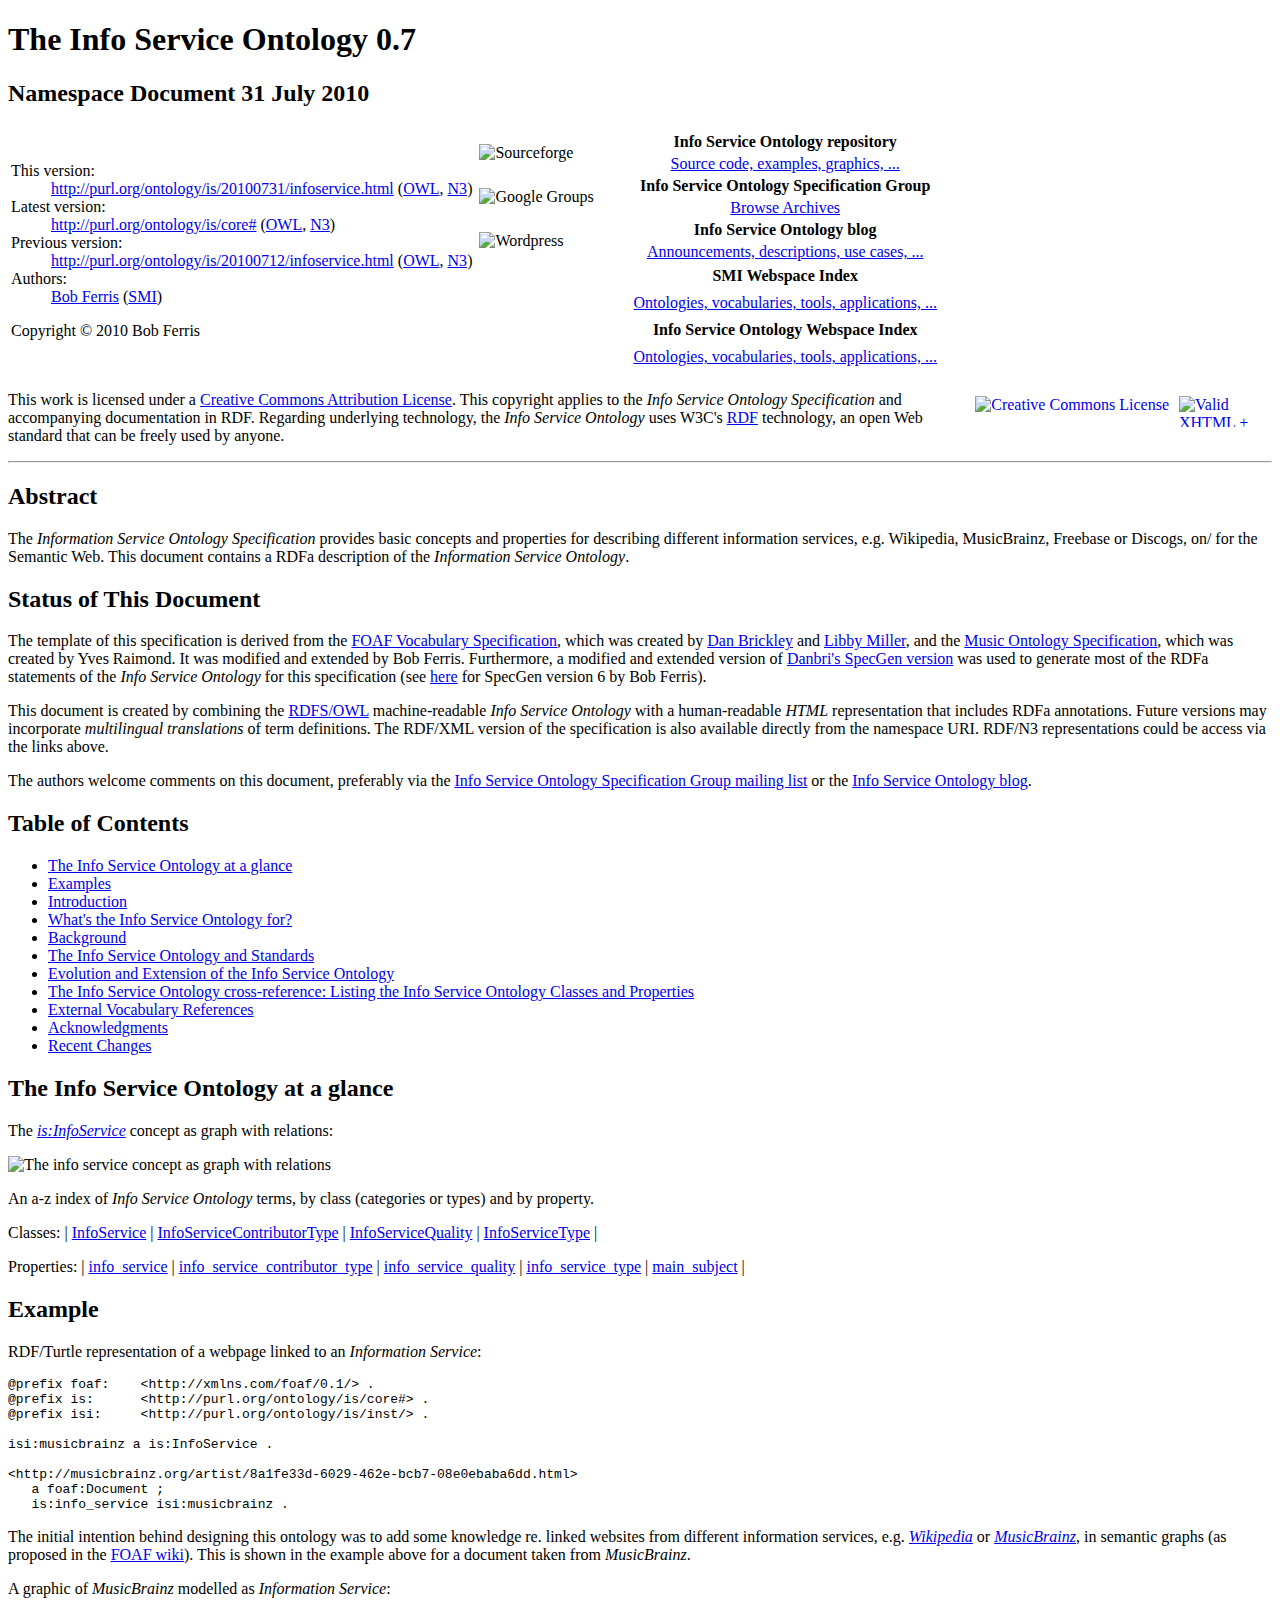
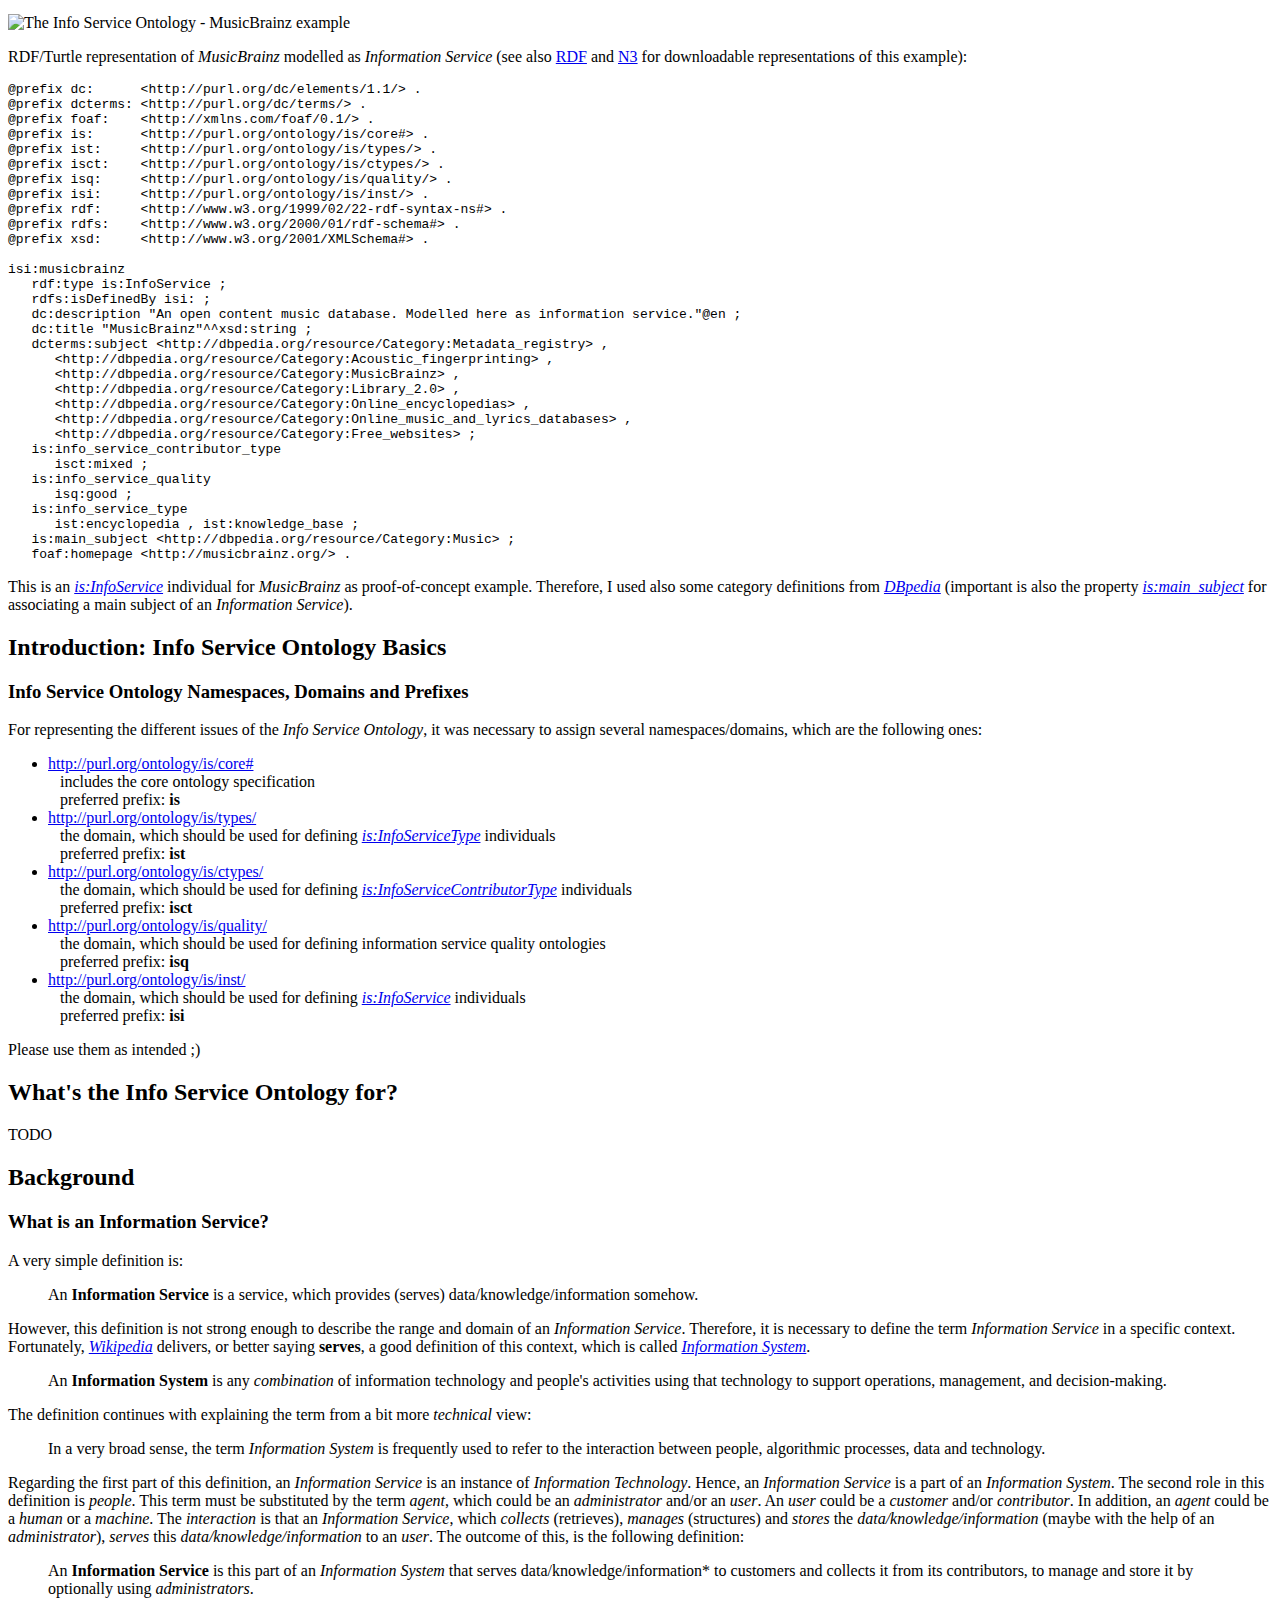
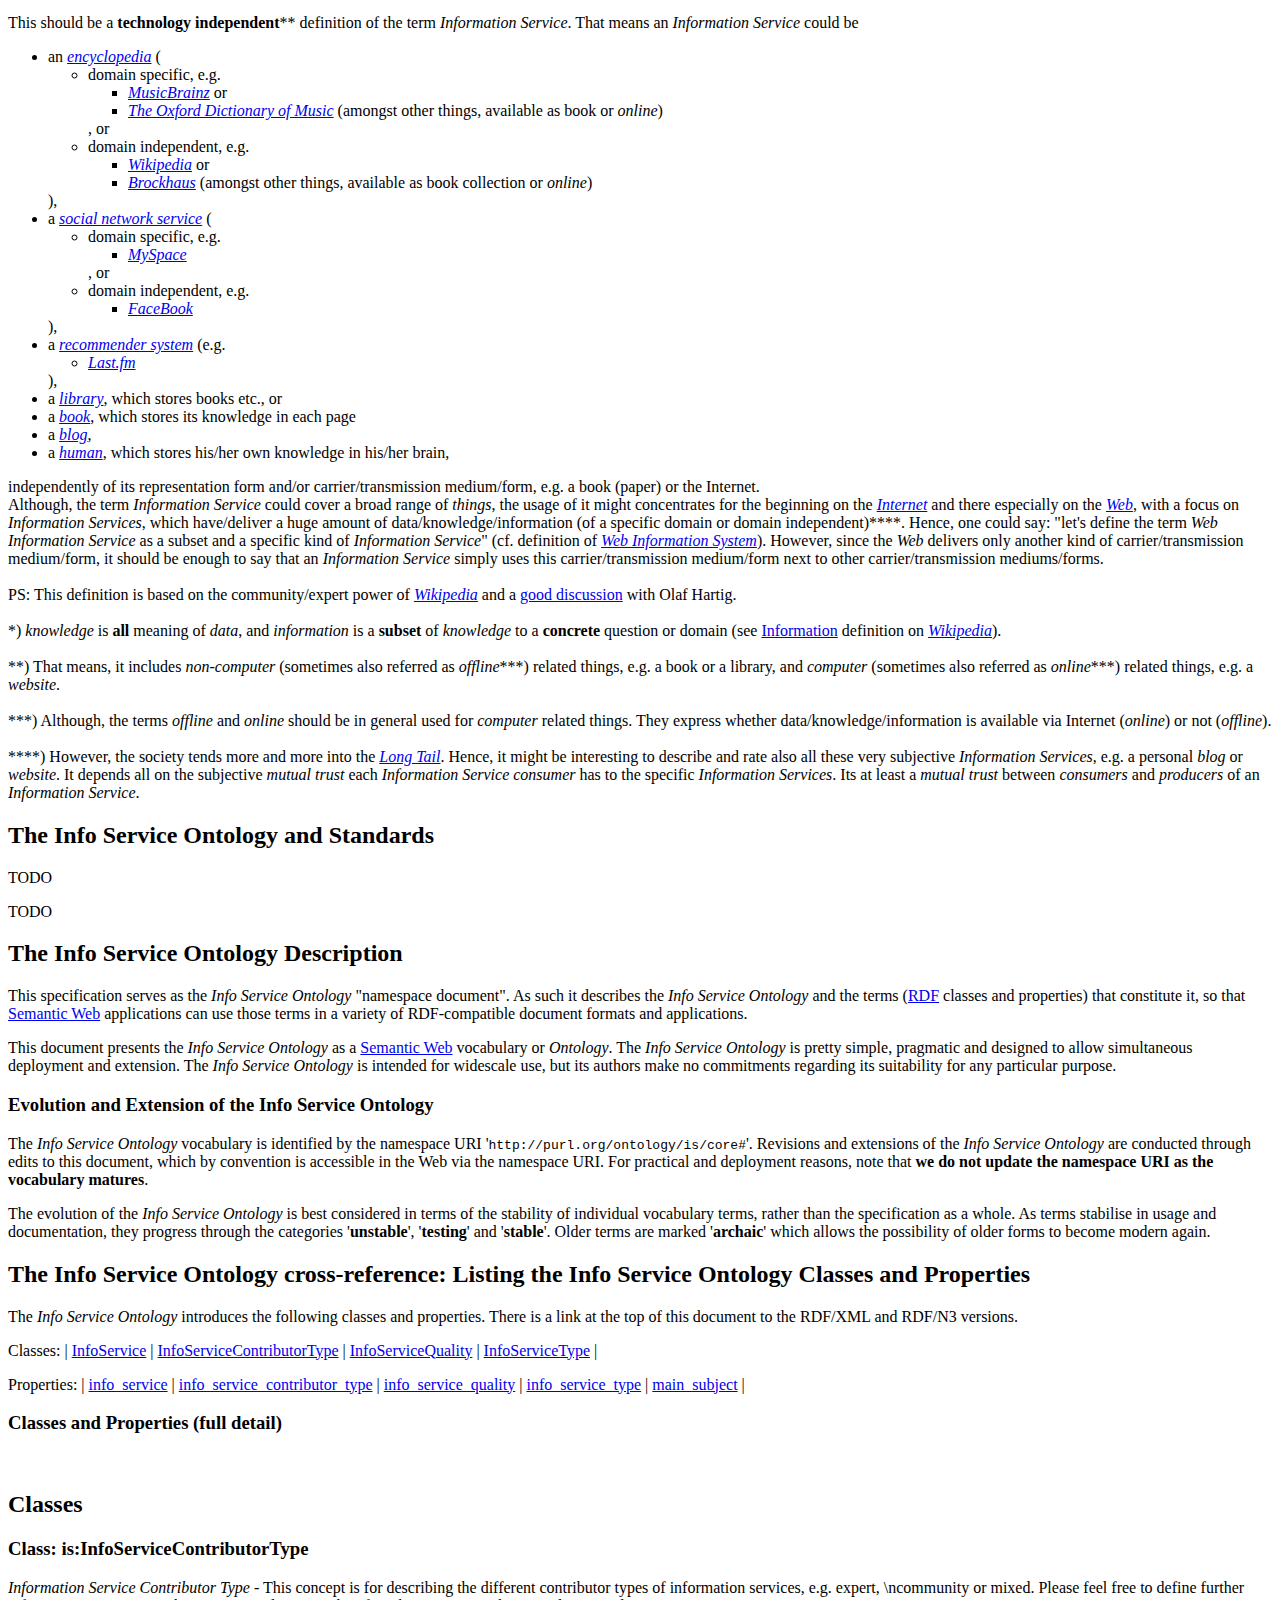
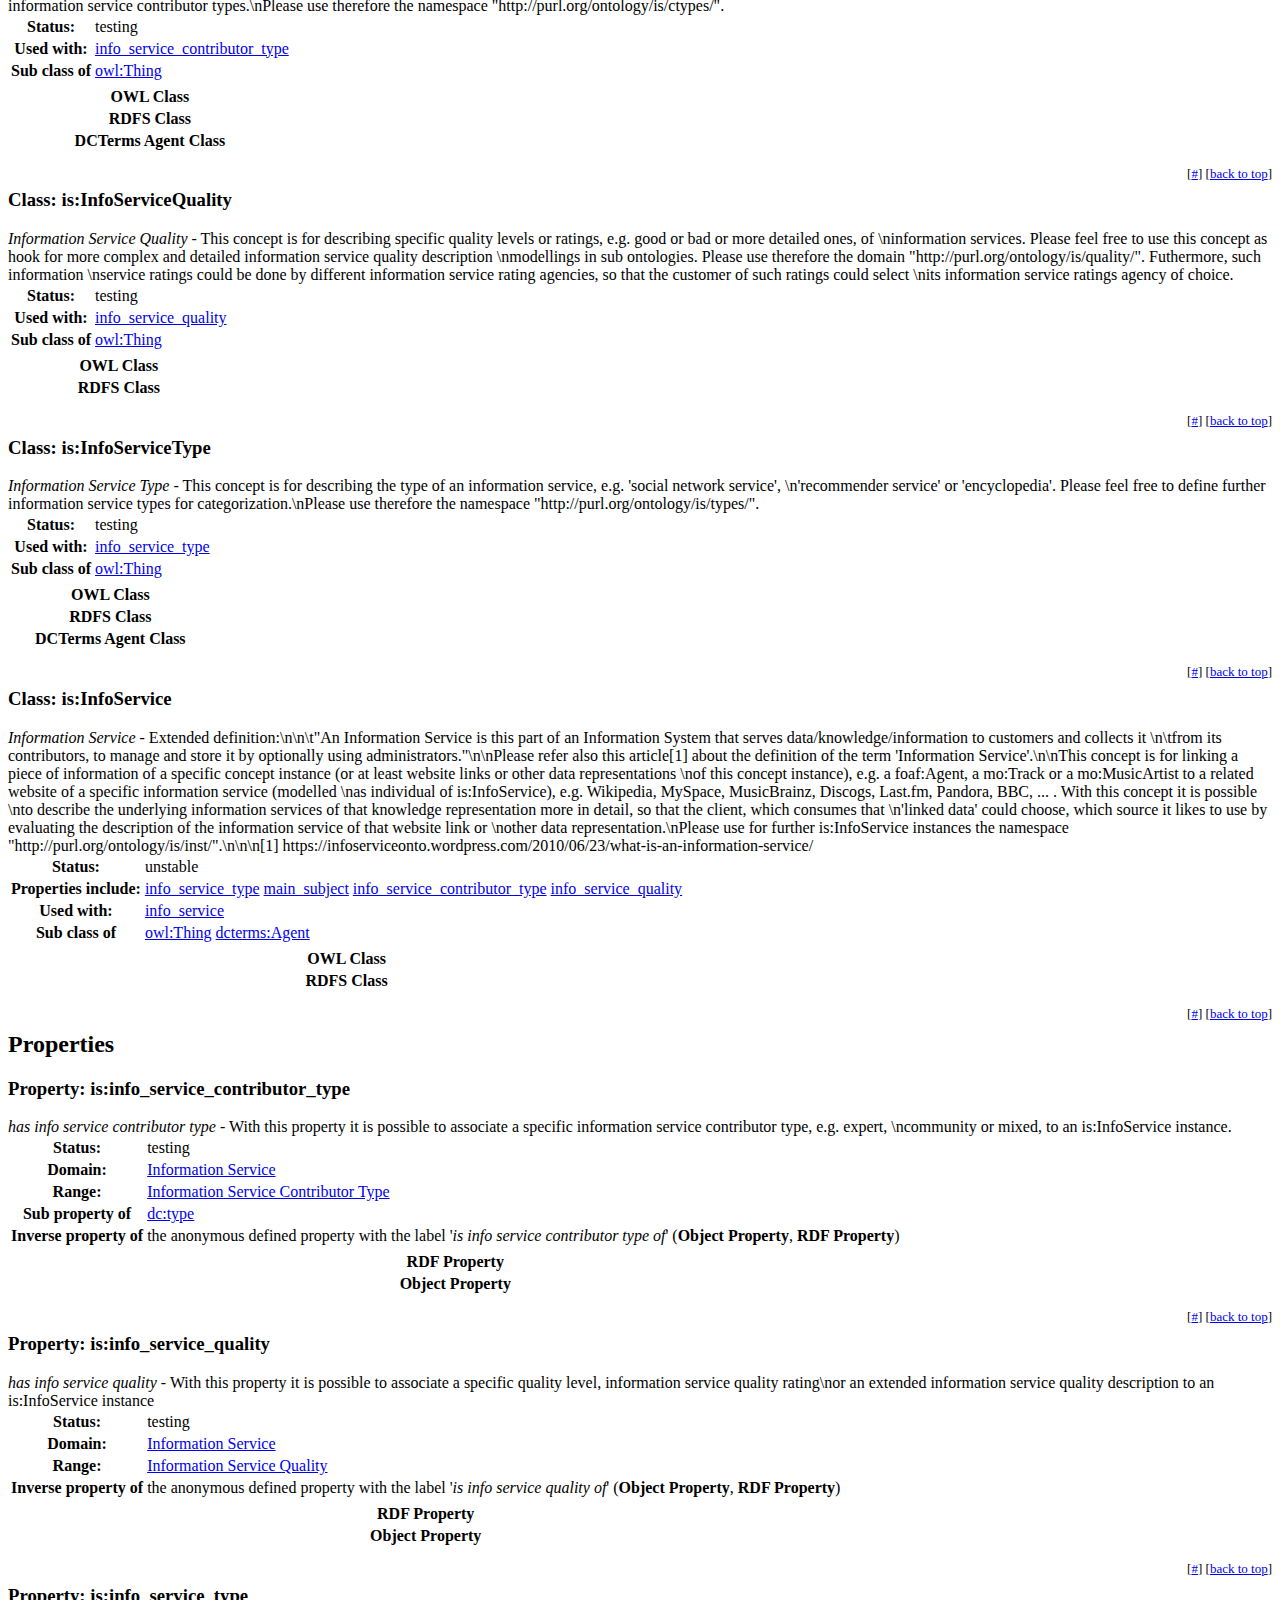
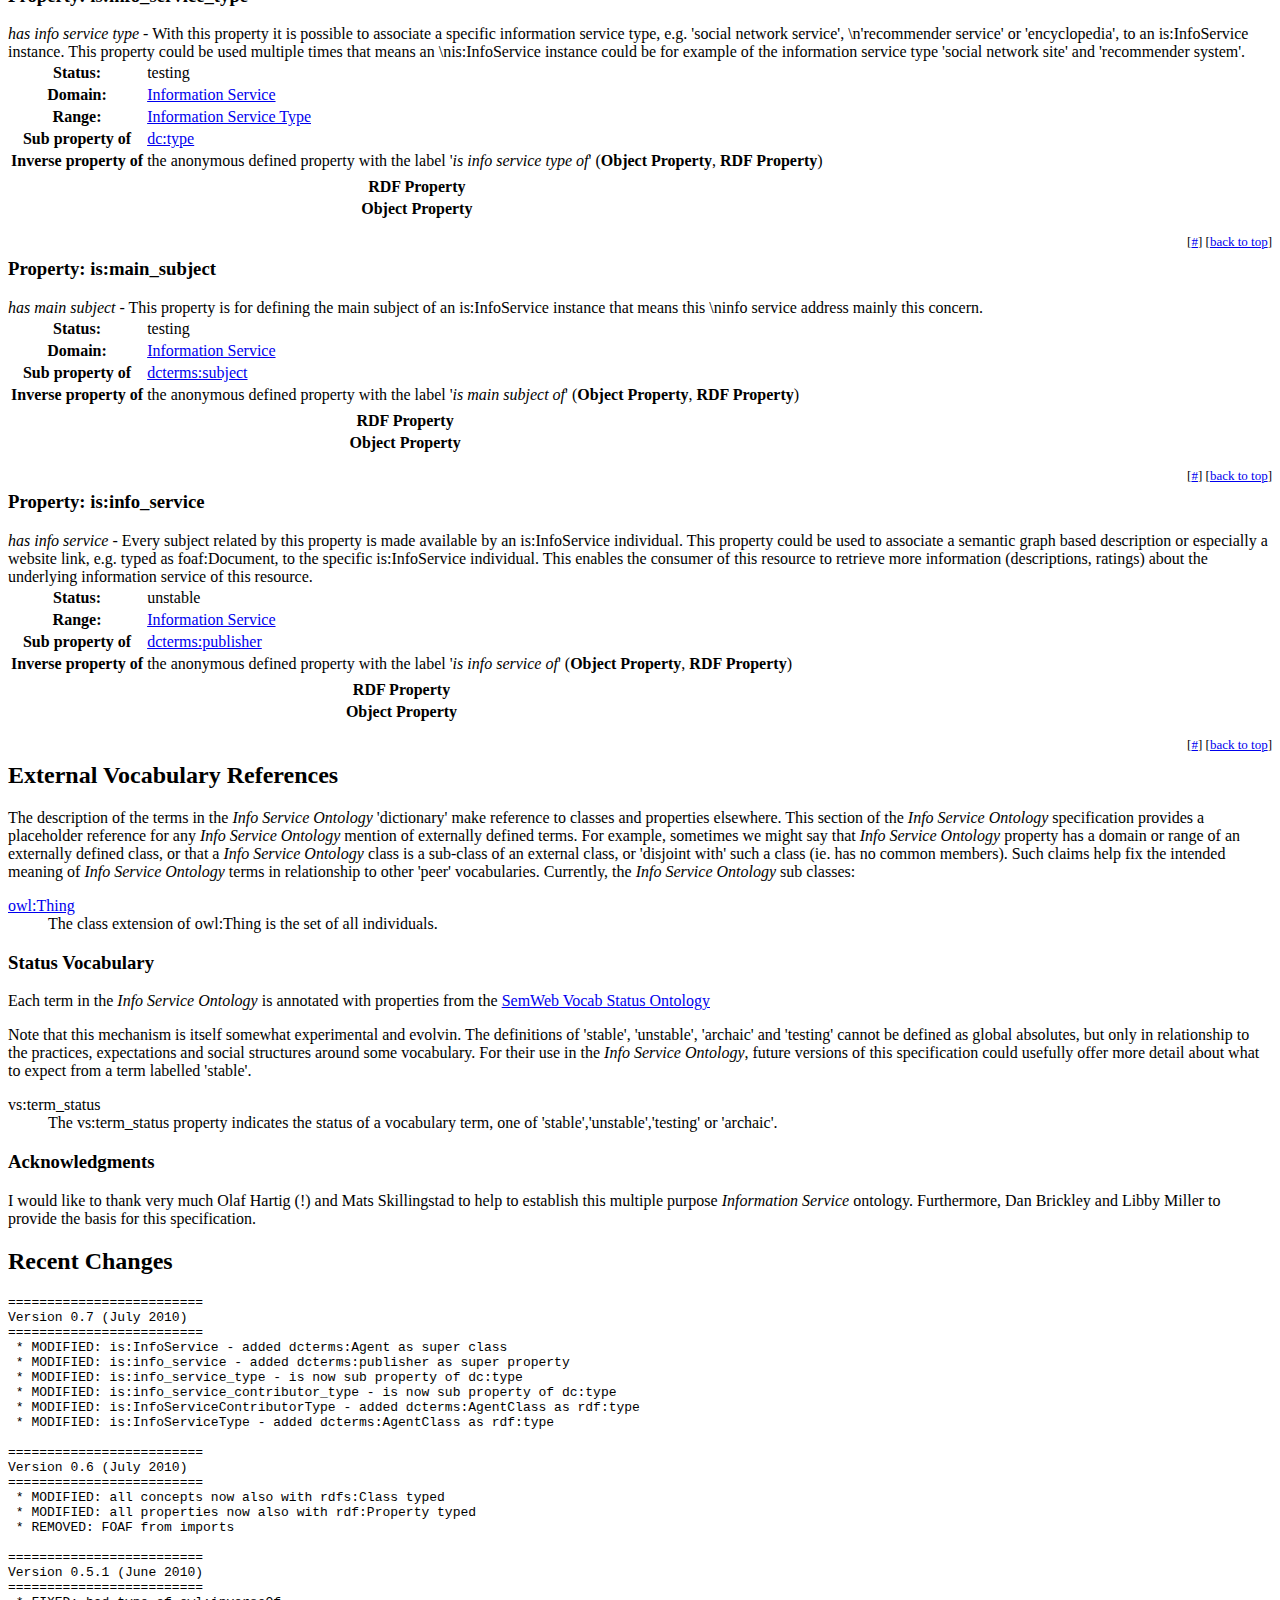
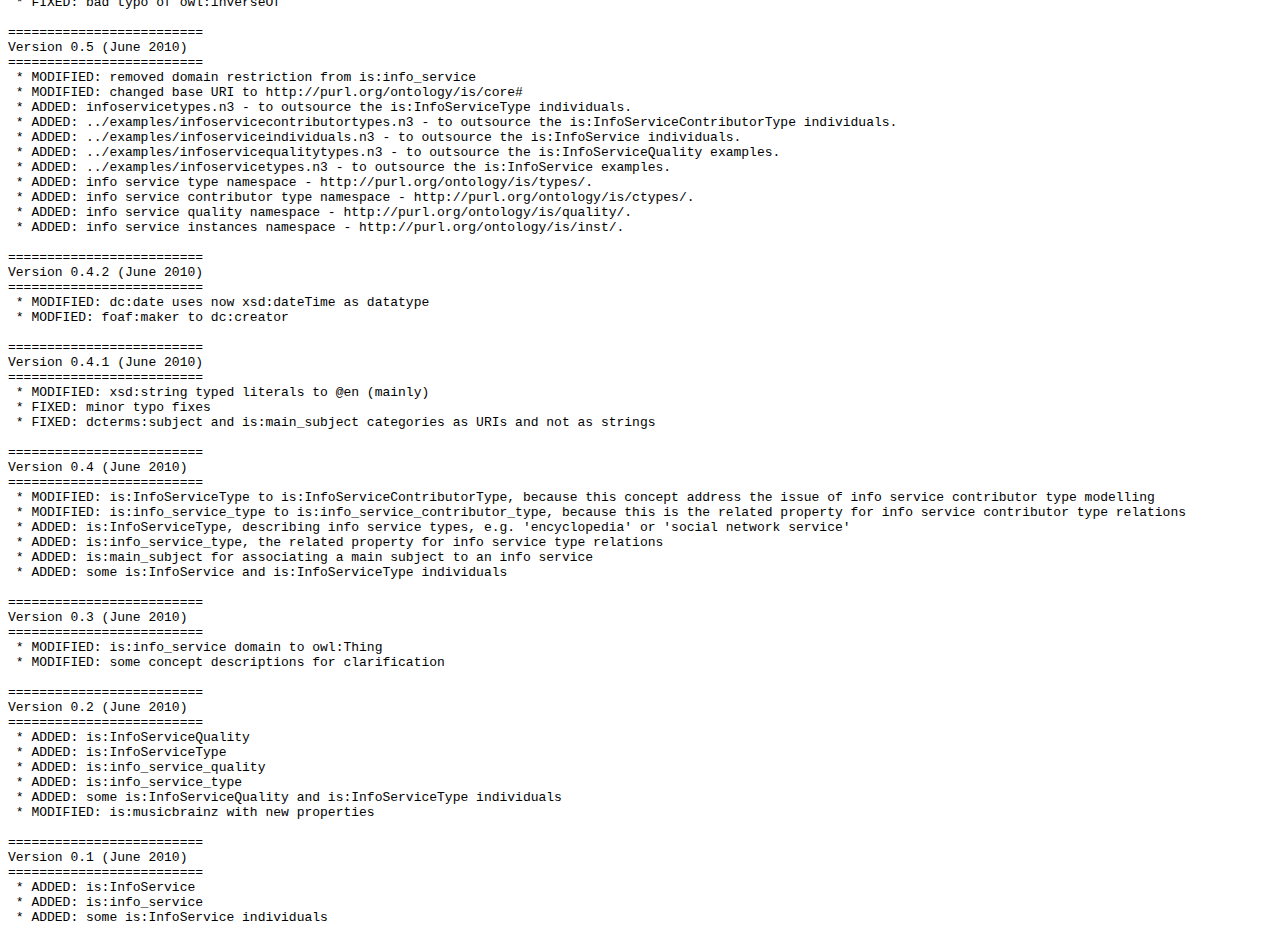
==== commit 72f77d25: "infoserviceonto_web:  * MODIFIED: specification documentation" ====
--- a/is/spec/infoservice.html
+++ b/is/spec/infoservice.html
@@ -35,9 +35,9 @@
 <table class="header" border="0">
   <tr>
     <td>
-		<dl>
+		<dl about="http://purl.org/ontology/is/infoservice.html">
 			<dt>This version:</dt>
-			<dd><a about="http://purl.org/ontology/is/infoservice.html" rel="dc:hasVersion" 
+			<dd><a rel="dc:hasVersion" 
 				rev="dc:isVersionOf" href="http://purl.org/ontology/is/20100731/infoservice.html">http://purl.org/ontology/is/20100731/infoservice.html</a> (<a href="http://purl.org/ontology/is/20100731/infoservice.owl">OWL</a>, <a href="http://purl.org/ontology/is/20100731/infoservice.n3">N3</a>)</dd>
 
 			<dt>Latest version:</dt>
@@ -47,13 +47,13 @@
 			<dd><a href="http://purl.org/ontology/is/20100712/infoservice.html">http://purl.org/ontology/is/20100712/infoservice.html</a> (<a href="http://purl.org/ontology/is/20100712/infoservice.owl">OWL</a>, <a href="http://purl.org/ontology/is/20100712/infoservice.n3">N3</a>)</dd>
 
 			<dt>Authors:</dt>
-			<dd><a about="http://purl.org/ontology/is/infoservice.html" rel="rdfs:seeAlso" href="http://smiy.wordpress.com/author/zazi0815/">Bob Ferris</a> (<a about="http://purl.org/ontology/is/infoservice.html" rel="rdfs:seeAlso" href="http://smiy.wordpress.com/">SMI</a>)</dd>
+			<dd><a rel="rdfs:seeAlso" href="http://smiy.wordpress.com/author/zazi0815/">Bob Ferris</a> (<a href="http://smiy.wordpress.com/">SMI</a>)</dd>
 		</dl>
 
 		<p class="copyright"><span about="http://purl.org/ontology/is/core#" property="dc:rights">Copyright &#169; 2010 Bob Ferris</span></p>
 	</td>
     <td align="right">
-		<table class="infobox">
+		<table class="infobox" about="http://purl.org/ontology/is/infoservice.html">
 			<tr>
 				<td rowspan="2">
 					<img src="http://wfnm.sourceforge.net/images/sourceforge_logo.jpg" width="150" alt="Sourceforge"/>
@@ -64,7 +64,7 @@
 			</tr>
 			<tr>
 				<td align="center">
-					<a href="http://sourceforge.net/projects/infoserviceonto/">Source code, examples, graphics, ...</a>
+					<a rel="rdfs:seeAlso" href="http://sourceforge.net/projects/infoserviceonto/">Source code, examples, graphics, ...</a>
 				</td>
 			</tr>
 			<tr>
@@ -91,6 +91,32 @@
 			<tr>
 				<td align="center">
 					<a href="http://infoserviceonto.wordpress.com/">Announcements, descriptions, use cases, ...</a>
+				</td>
+			</tr>
+			<tr>
+				<td rowspan="2" width="150" height="50">
+					&nbsp;
+				</td>
+				<td align="center">
+					<b>SMI Webspace Index</b>
+				</td>
+			</tr>
+			<tr>
+				<td align="center">
+					<a rel="rdfs:seeAlso" href="http://purl.org/smiy/">Ontologies, vocabularies, tools, applications, ...</a>
+				</td>
+			</tr>
+			<tr>
+				<td rowspan="2" width="150" height="50">
+					&nbsp;
+				</td>
+				<td align="center">
+					<b>Info Service Ontology Webspace Index</b>
+				</td>
+			</tr>
+			<tr>
+				<td align="center">
+					<a rel="rdfs:seeAlso" href="http://purl.org/infoservice/">Ontologies, vocabularies, tools, applications, ...</a>
 				</td>
 			</tr>
 		</table>
@@ -129,15 +155,13 @@
   <div class="status">
     <h2>Status of This Document</h2>
 
-    <p>
-The template of this specification is derived from the  <a about="http://purl.org/ontology/is/infoservice.html" rel="rdfs:seeAlso" href="http://xmlns.com/foaf/spec/">FOAF Vocabulary
-Specification</a>, which was created by <a about="http://purl.org/ontology/is/infoservice.html" rel="rdfs:seeAlso" href="http://danbri.org/">Dan Brickley</a> and 
-<a about="http://purl.org/ontology/is/infoservice.html" rel="rdfs:seeAlso" href="http://nicecupoftea.org/">Libby Miller</a>, and the <a 
-about="http://purl.org/ontology/is/infoservice.html" rel="rdfs:seeAlso" href="http://musicontology.com/">Music Ontology Specification</a>, which was created by Yves Raimond. It was 
-modified and extended by Bob Ferris. Furthermore, a modified and extended version of <a about="http://purl.org/ontology/is/infoservice.html" rel="rdfs:seeAlso" 
-href="http://svn.foaf-project.org/foaftown/specgen/">Danbri's SpecGen version</a> was used to generate most of the RDFa statements of the <em>Info Service Ontology</em> for this 
-specification (see <a about="http://purl.org/ontology/is/infoservice.html" rel="rdfs:seeAlso" href="http://smiy.svn.sourceforge.net/viewvc/smiy/specgen/trunk/">here</a> for SpecGen 
-version 6 by Bob Ferris).
+    <p about="http://purl.org/ontology/is/infoservice.html">
+The template of this specification is derived from the  <a rel="rdfs:seeAlso" href="http://xmlns.com/foaf/spec/">FOAF Vocabulary Specification</a>, which was 
+created by <a rel="rdfs:seeAlso" href="http://danbri.org/">Dan Brickley</a> and <a rel="rdfs:seeAlso" href="http://nicecupoftea.org/">Libby Miller</a>, and the 
+<a rel="rdfs:seeAlso" href="http://musicontology.com/">Music Ontology Specification</a>, which was created by Yves Raimond. It was modified and extended by Bob 
+Ferris. Furthermore, a modified and extended version of <a rel="rdfs:seeAlso" href="http://svn.foaf-project.org/foaftown/specgen/">Danbri's SpecGen version</a> 
+was used to generate most of the RDFa statements of the <em>Info Service Ontology</em> for this specification (see <a rel="rdfs:seeAlso" 
+href="http://smiy.svn.sourceforge.net/viewvc/smiy/specgen/trunk/">here</a> for SpecGen version 6 by Bob Ferris).
 </p>
 
 
@@ -146,9 +170,9 @@
     incorporate <em>multilingual translations</em> of term definitions. The RDF/XML version of the specification is also available 
     directly from the namespace URI. RDF/N3 representations could be access via the links above.
 </p>
-    <p>The authors welcome comments on this document, preferably via the <a about="http://purl.org/ontology/is/infoservice.html" rel="rdfs:seeAlso" 
+    <p about="http://purl.org/ontology/is/infoservice.html">The authors welcome comments on this document, preferably via the <a rel="rdfs:seeAlso" 
     href="http://groups.google.com/group/info-service-ontology-specification-group/">Info Service Ontology Specification Group mailing list</a> or the 
-    <a about="http://purl.org/ontology/is/infoservice.html" rel="rdfs:seeAlso" href="http://infoserviceonto.wordpress.com/">Info Service Ontology blog</a>.
+    <a rel="rdfs:seeAlso" href="http://infoserviceonto.wordpress.com/">Info Service Ontology blog</a>.
    </p>
 
   <h2 id="sec-toc">Table of Contents</h2>
@@ -217,8 +241,8 @@
 <img src="http://infoserviceonto.sourceforge.net/is/gfx/is_-_musicbrainz_example.gif" title="The Info Service Ontology - MusicBrainz example" 
 alt="The Info Service Ontology - MusicBrainz example" /></div>
   
-  <p>RDF/Turtle representation of <em>MusicBrainz</em> modelled as <em>Information Service</em> (see also <a about="http://purl.org/ontology/is/infoservice.html" 
-  rel="rdfs:seeAlso" href="http://infoserviceonto.sourceforge.net/is/examples/RDF/infoserviceindividuals.rdf">RDF</a> and <a about="http://purl.org/ontology/is/infoservice.html" 
+  <p about="http://purl.org/ontology/is/infoservice.html" >RDF/Turtle representation of <em>MusicBrainz</em> modelled as <em>Information Service</em> (see also <a
+  rel="rdfs:seeAlso" href="http://infoserviceonto.sourceforge.net/is/examples/RDF/infoserviceindividuals.rdf">RDF</a> and <a 
   rel="rdfs:seeAlso" href="http://infoserviceonto.sourceforge.net/is/examples/N3/infoserviceindividuals.n3">N3</a> for downloadable representations of this example):</p>
 
   <div class="example">
@@ -272,20 +296,20 @@
 <h3>Info Service Ontology Namespaces, Domains and Prefixes</h3>
 
 <p>For representing the different issues of the <em>Info Service Ontology</em>, it was necessary to assign several namespaces/domains, which are the following ones:</p>
-<ul>
+<ul about="http://purl.org/ontology/is/core#">
 	<li><a href="http://purl.org/ontology/is/core#">http://purl.org/ontology/is/core#</a><br />&nbsp;&nbsp;&nbsp;includes the core ontology specification<br />
 	&nbsp;&nbsp;&nbsp;preferred prefix: <strong>is</strong></li>
-	<li><a about="http://purl.org/ontology/is/core#" rel="rdfs:seeAlso" href="http://purl.org/ontology/is/types/">http://purl.org/ontology/is/types/</a><br />
+	<li><a rel="rdfs:seeAlso" href="http://purl.org/ontology/is/types/">http://purl.org/ontology/is/types/</a><br />
 	&nbsp;&nbsp;&nbsp;the domain, which should be used for defining <a href="http://purl.org/ontology/is/infoservice.html#InfoServiceType"><em>is:InfoServiceType</em></a>
 	 individuals<br />&nbsp;&nbsp;&nbsp;preferred prefix: <strong>ist</strong></li>
-	<li><a about="http://purl.org/ontology/is/core#" rel="rdfs:seeAlso" href="http://purl.org/ontology/is/ctypes/">http://purl.org/ontology/is/ctypes/</a><br />
+	<li><a rel="rdfs:seeAlso" href="http://purl.org/ontology/is/ctypes/">http://purl.org/ontology/is/ctypes/</a><br />
 	&nbsp;&nbsp;&nbsp;the domain, which should be used for defining <a href="http://purl.org/ontology/is/infoservice.html#InfoServiceContributorType"><em>is:InfoServiceContributorType</em></a> 
 	individuals<br />
 	&nbsp;&nbsp;&nbsp;preferred prefix: <strong>isct</strong></li>
-	<li><a about="http://purl.org/ontology/is/core#" rel="rdfs:seeAlso" href="http://purl.org/ontology/is/quality/">http://purl.org/ontology/is/quality/</a><br />
+	<li><a rel="rdfs:seeAlso" href="http://purl.org/ontology/is/quality/">http://purl.org/ontology/is/quality/</a><br />
 	&nbsp;&nbsp;&nbsp;the domain, which should be used for defining information service quality ontologies<br />
 	&nbsp;&nbsp;&nbsp;preferred prefix: <strong>isq</strong></li>
-	<li><a about="http://purl.org/ontology/is/core#" rel="rdfs:seeAlso" href="http://purl.org/ontology/is/inst/">http://purl.org/ontology/is/inst/</a><br />
+	<li><a rel="rdfs:seeAlso" href="http://purl.org/ontology/is/inst/">http://purl.org/ontology/is/inst/</a><br />
 	&nbsp;&nbsp;&nbsp;the domain, which should be used for defining <a href="http://purl.org/ontology/is/infoservice.html#InfoService"><em>is:InfoService</em></a>
 	 individuals<br />&nbsp;&nbsp;&nbsp;preferred prefix: <strong>isi</strong></li>
 </ul>
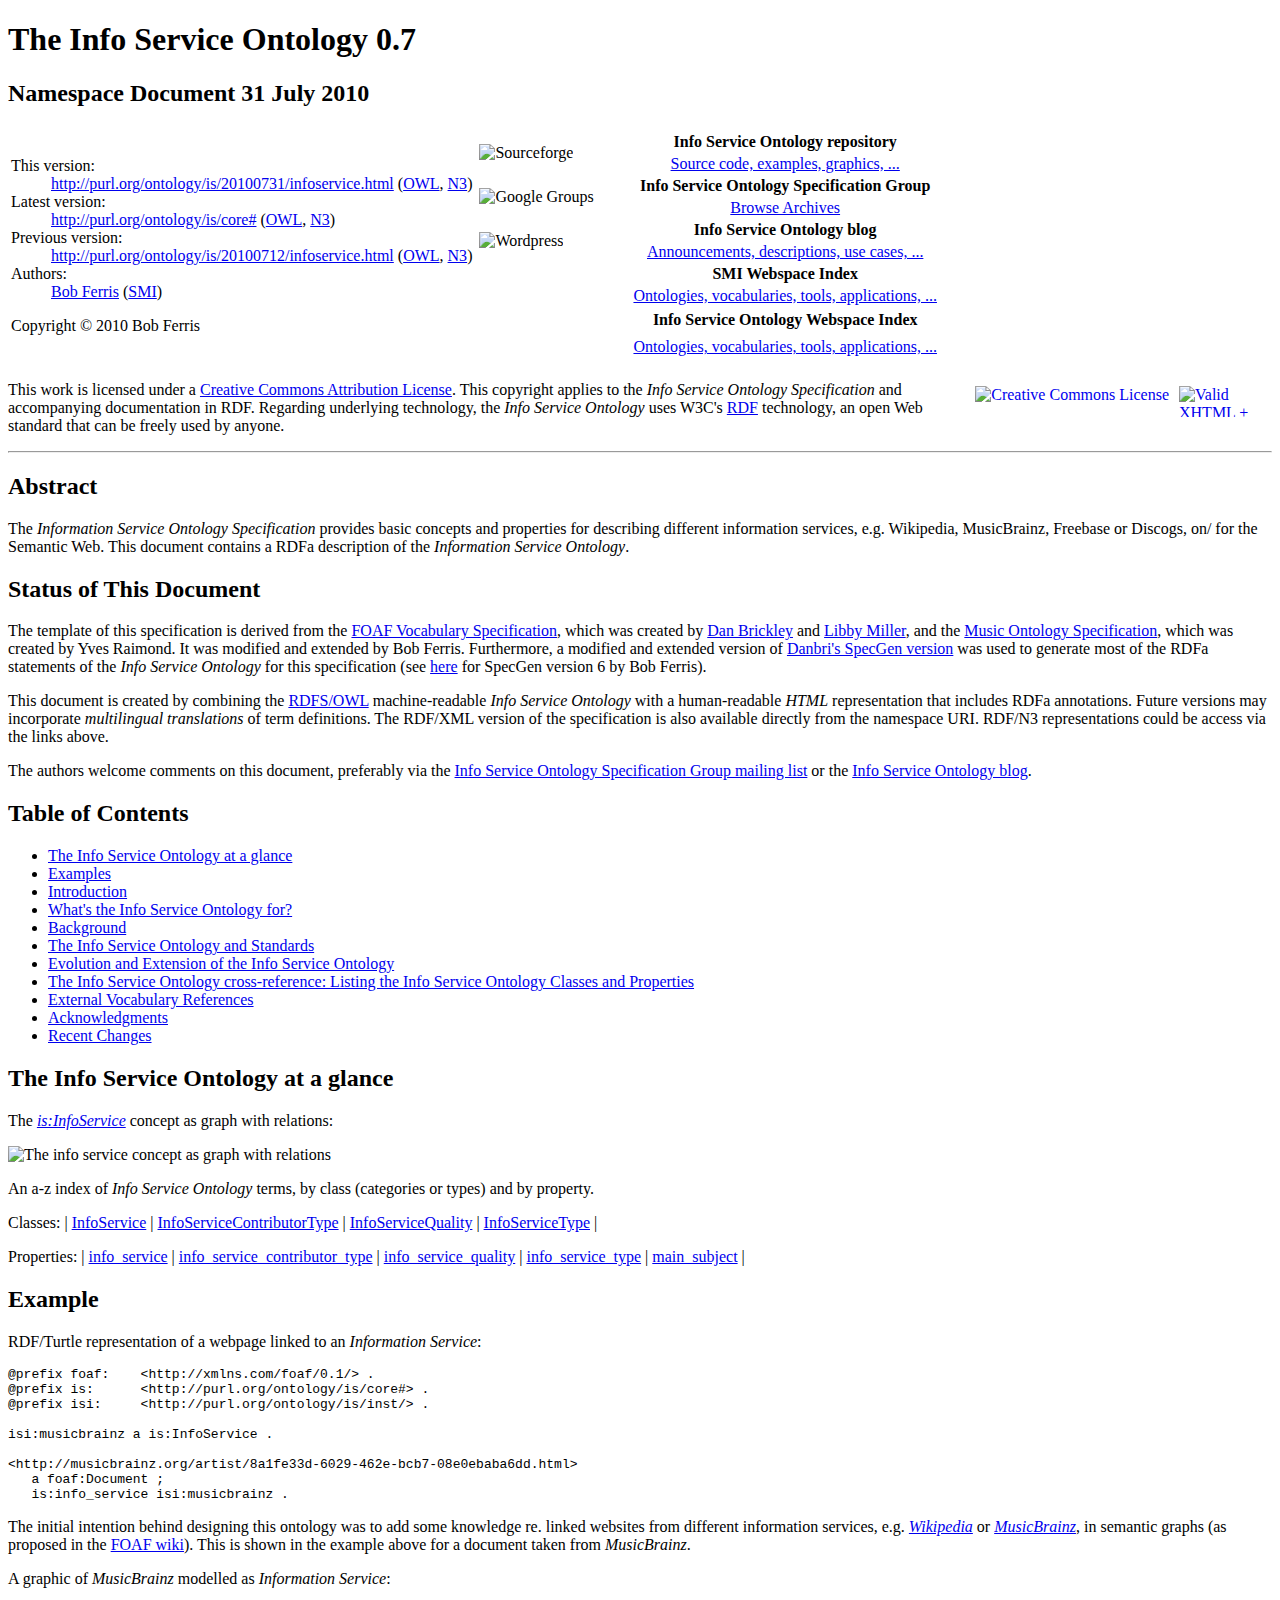
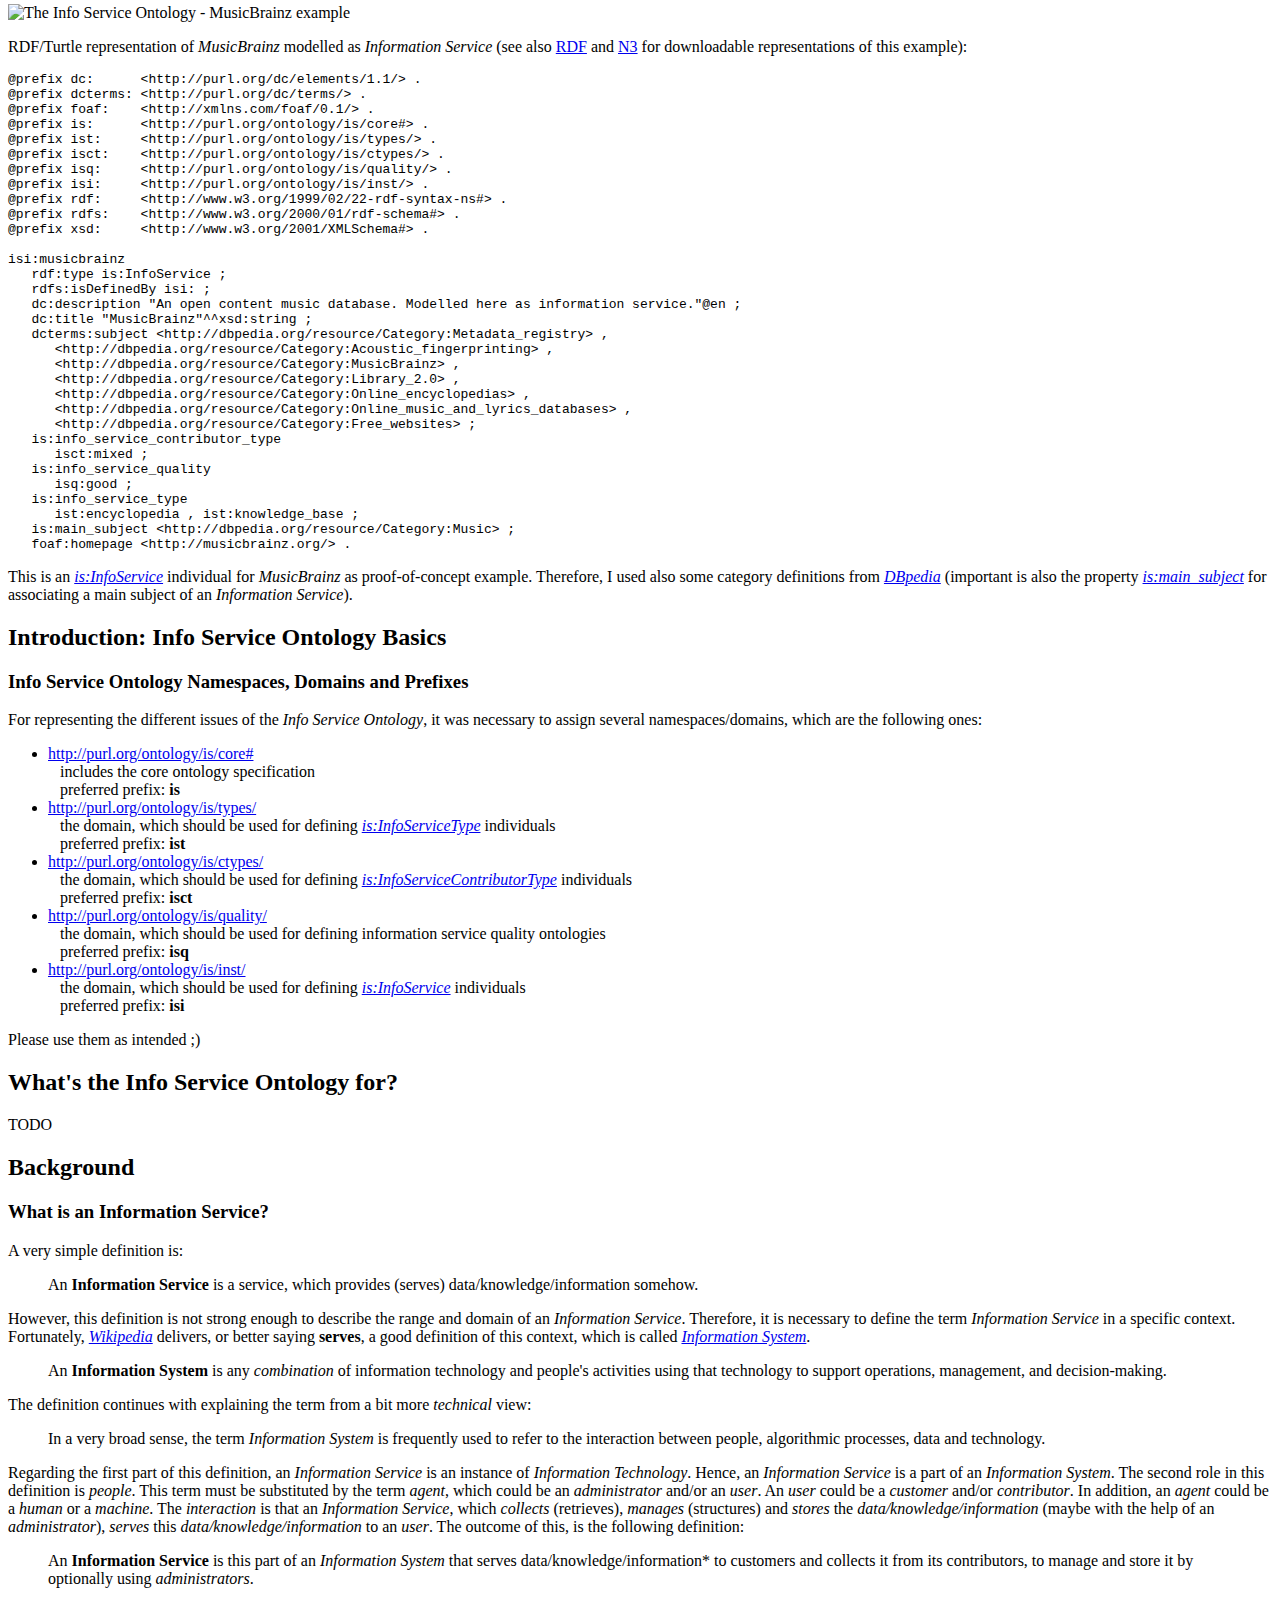
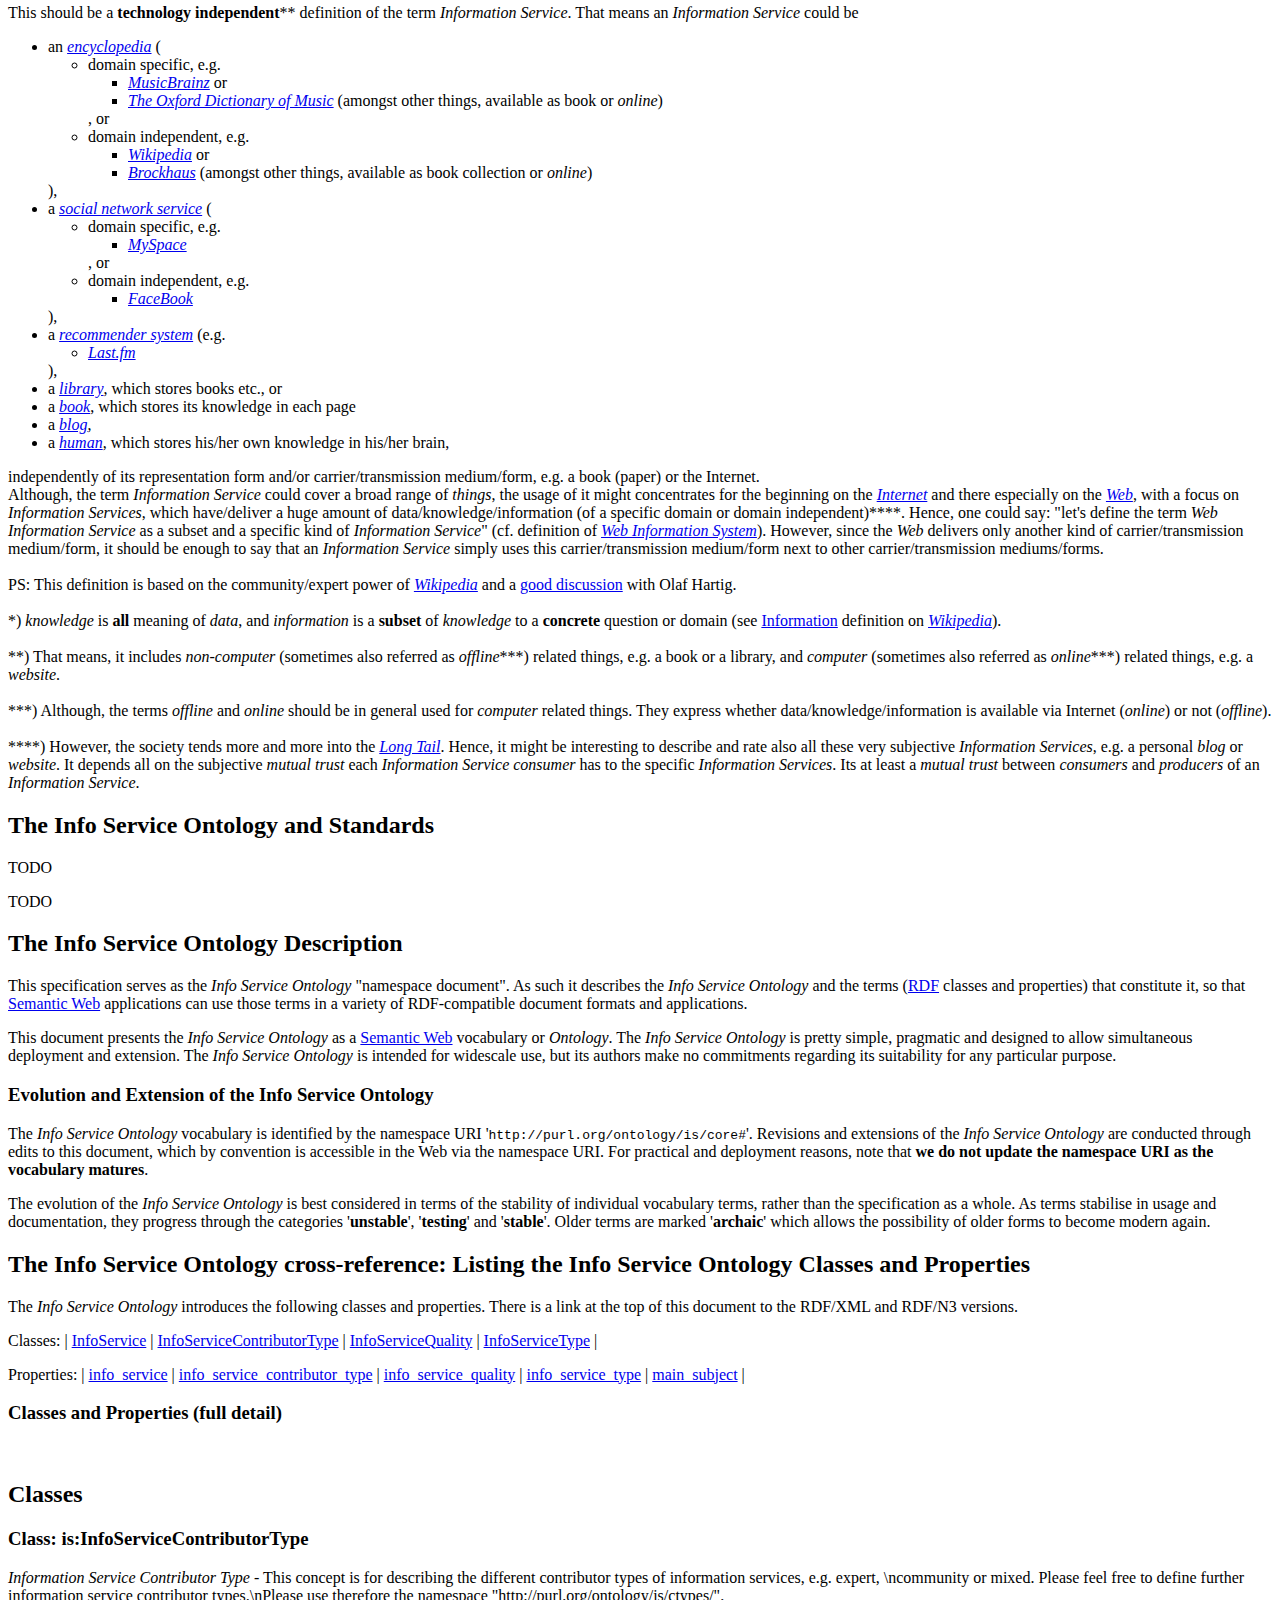
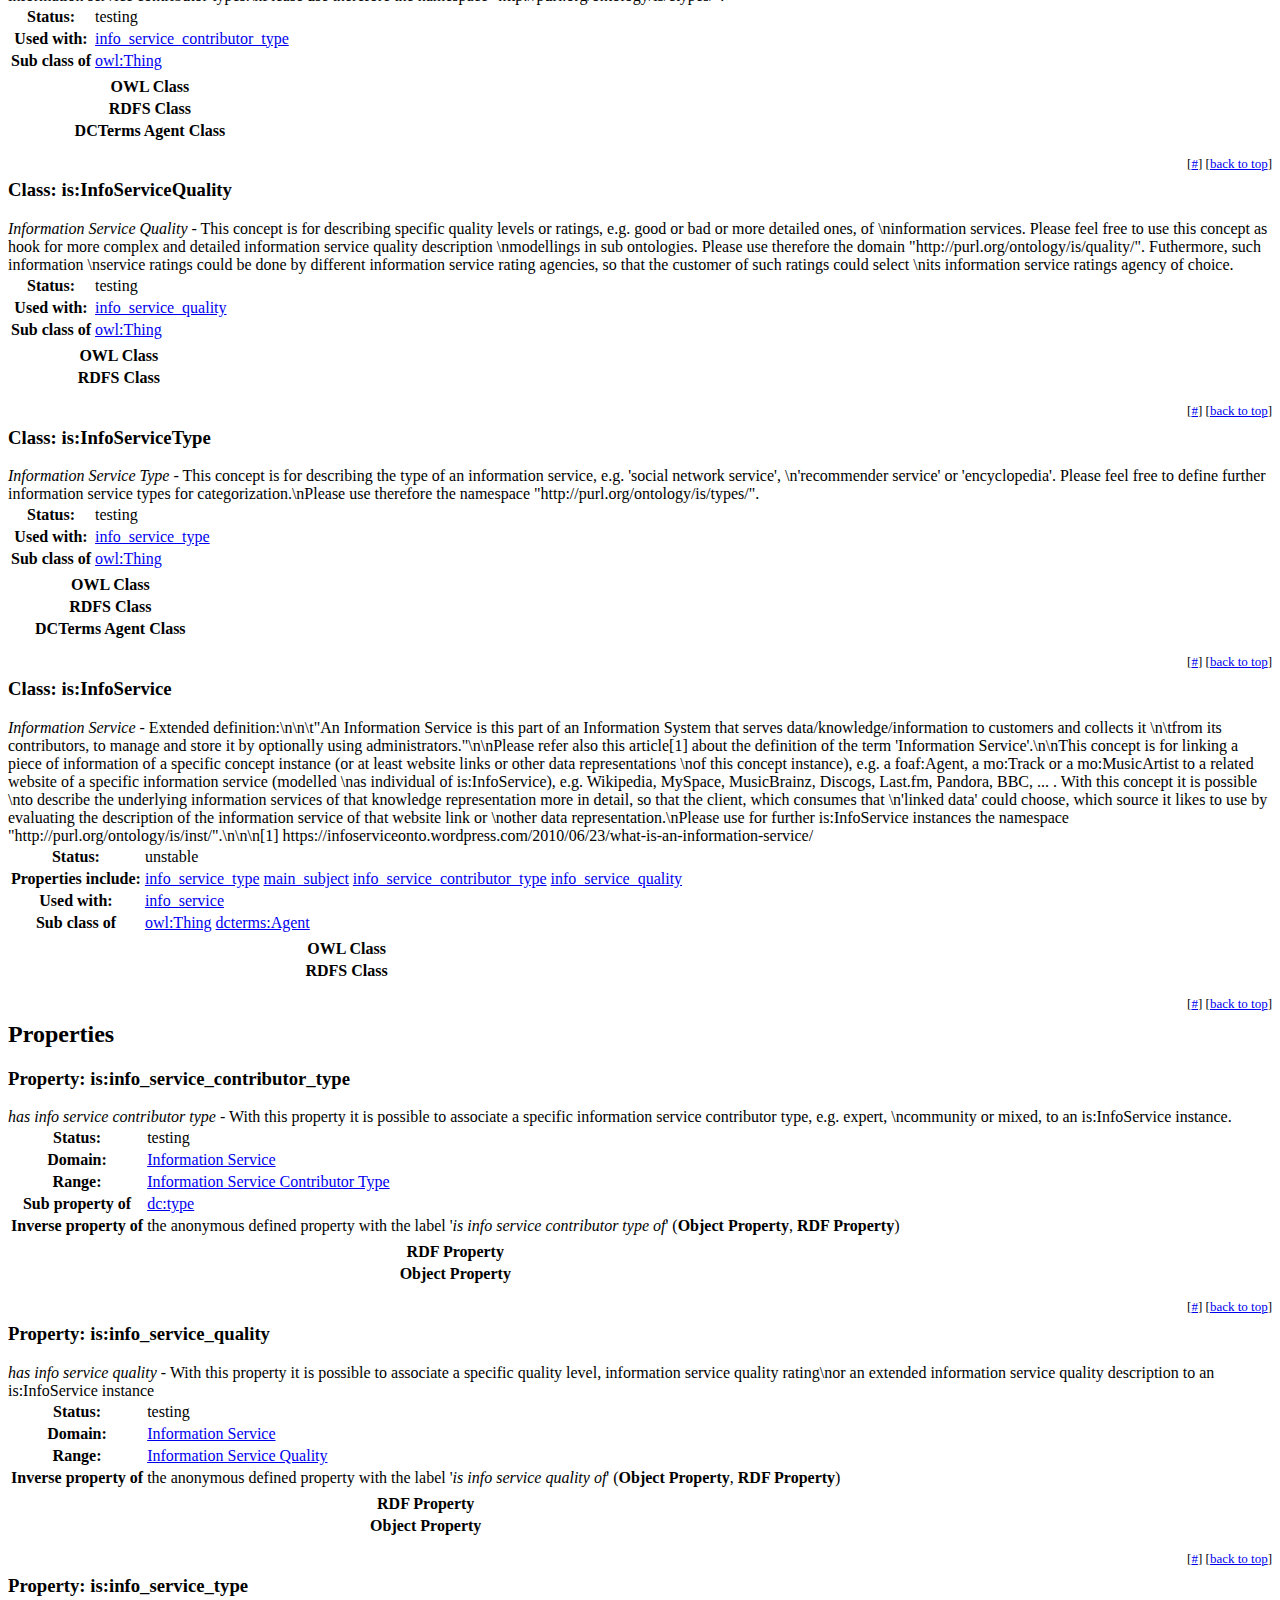
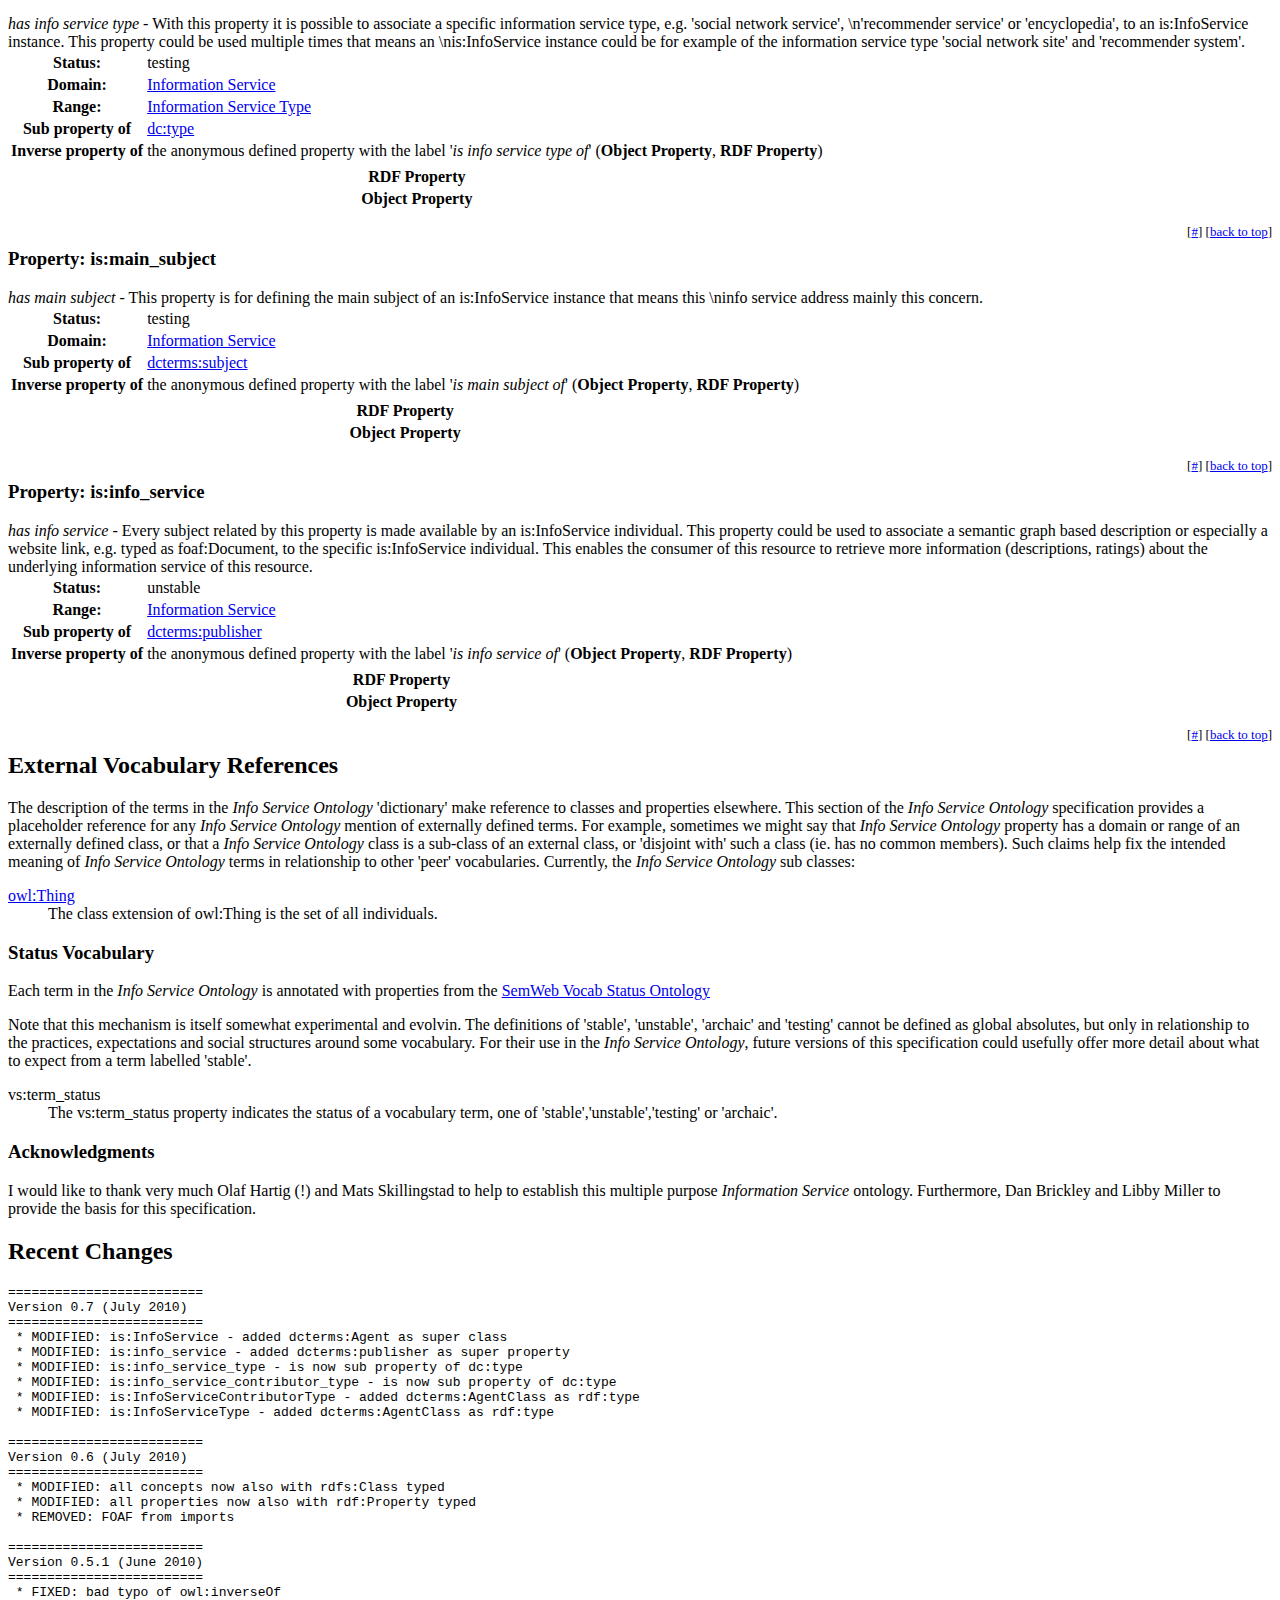
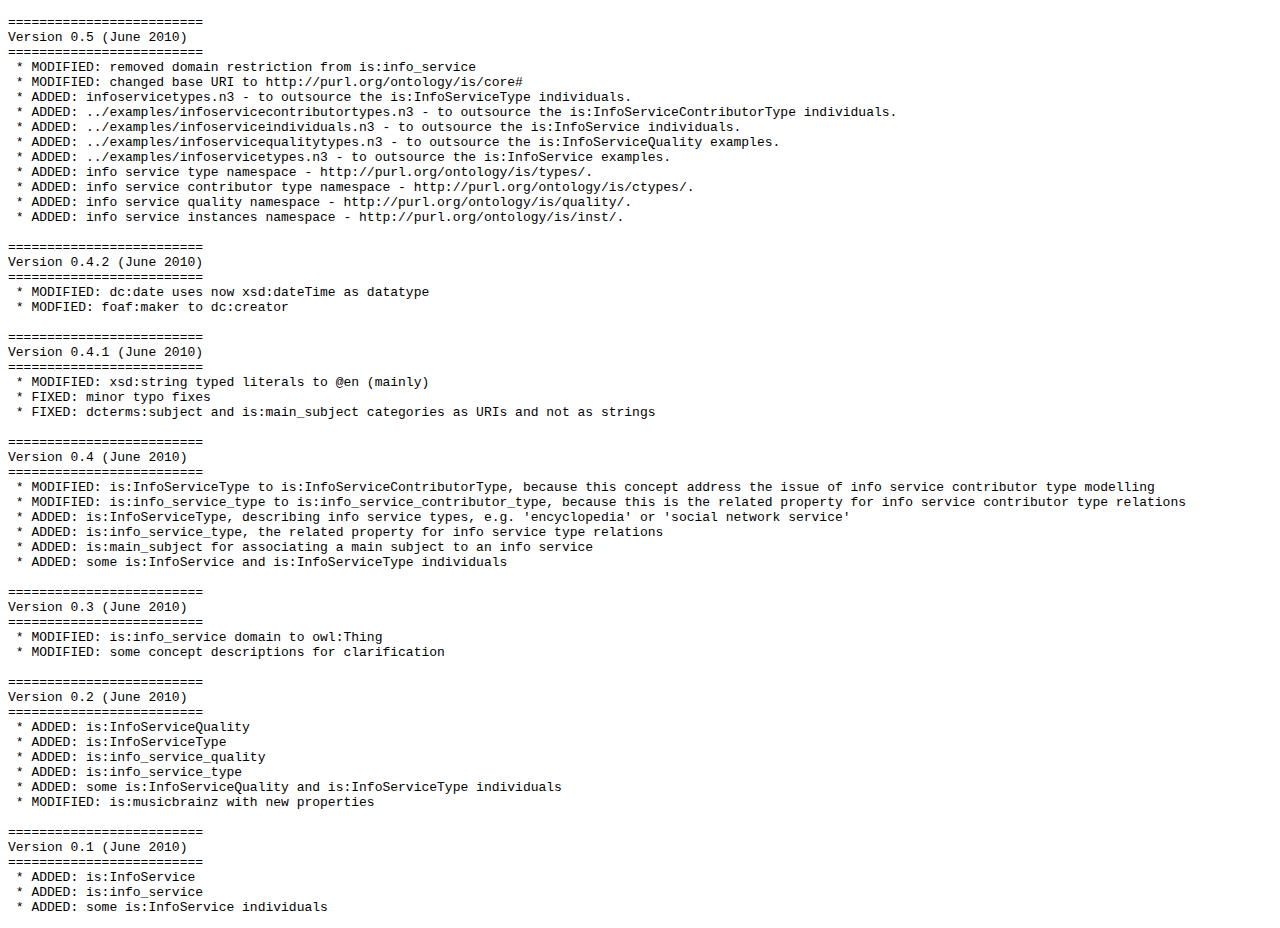
==== commit a1ea4f66: "infoserviceonto_web:  * MODIFIED: small type bug fix" ====
--- a/is/spec/infoservice.html
+++ b/is/spec/infoservice.html
@@ -94,7 +94,7 @@
 				</td>
 			</tr>
 			<tr>
-				<td rowspan="2" width="150" height="50">
+				<td rowspan="2" class="infobox_whitespace">
 					&nbsp;
 				</td>
 				<td align="center">
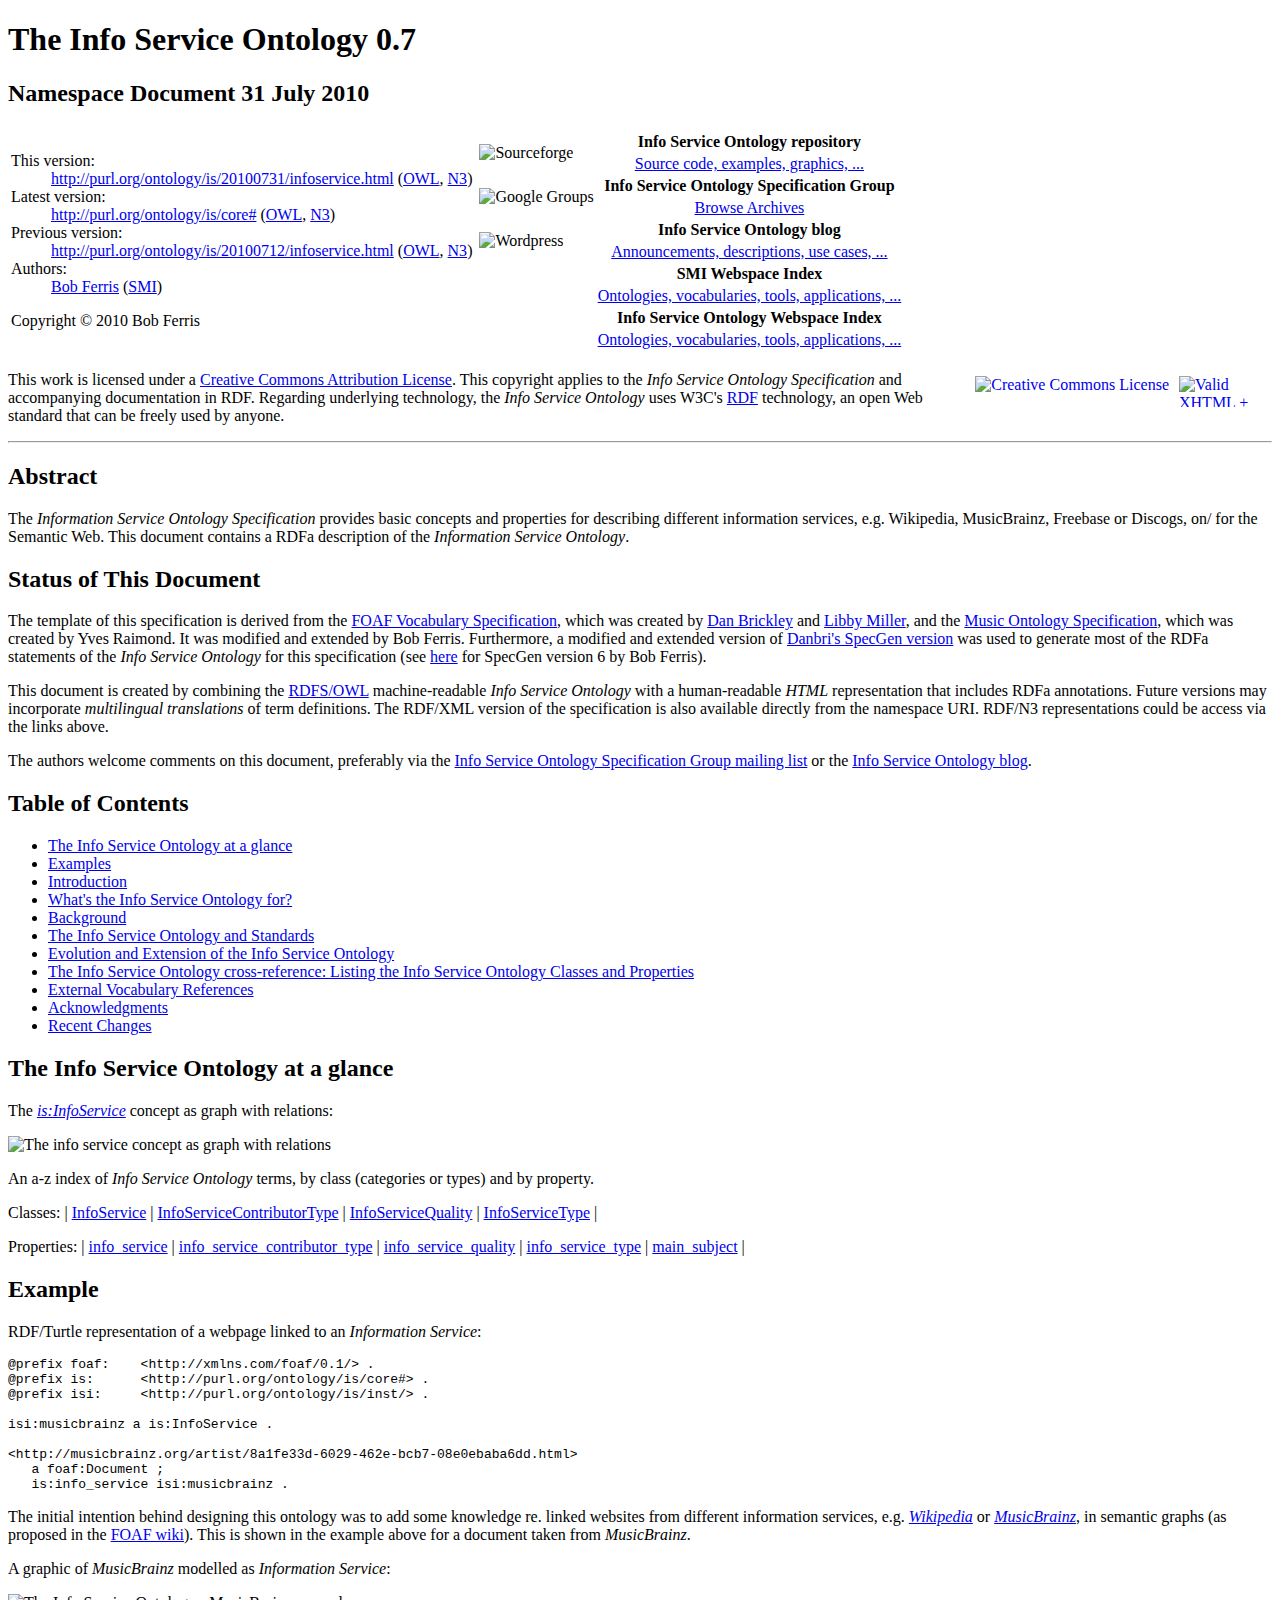
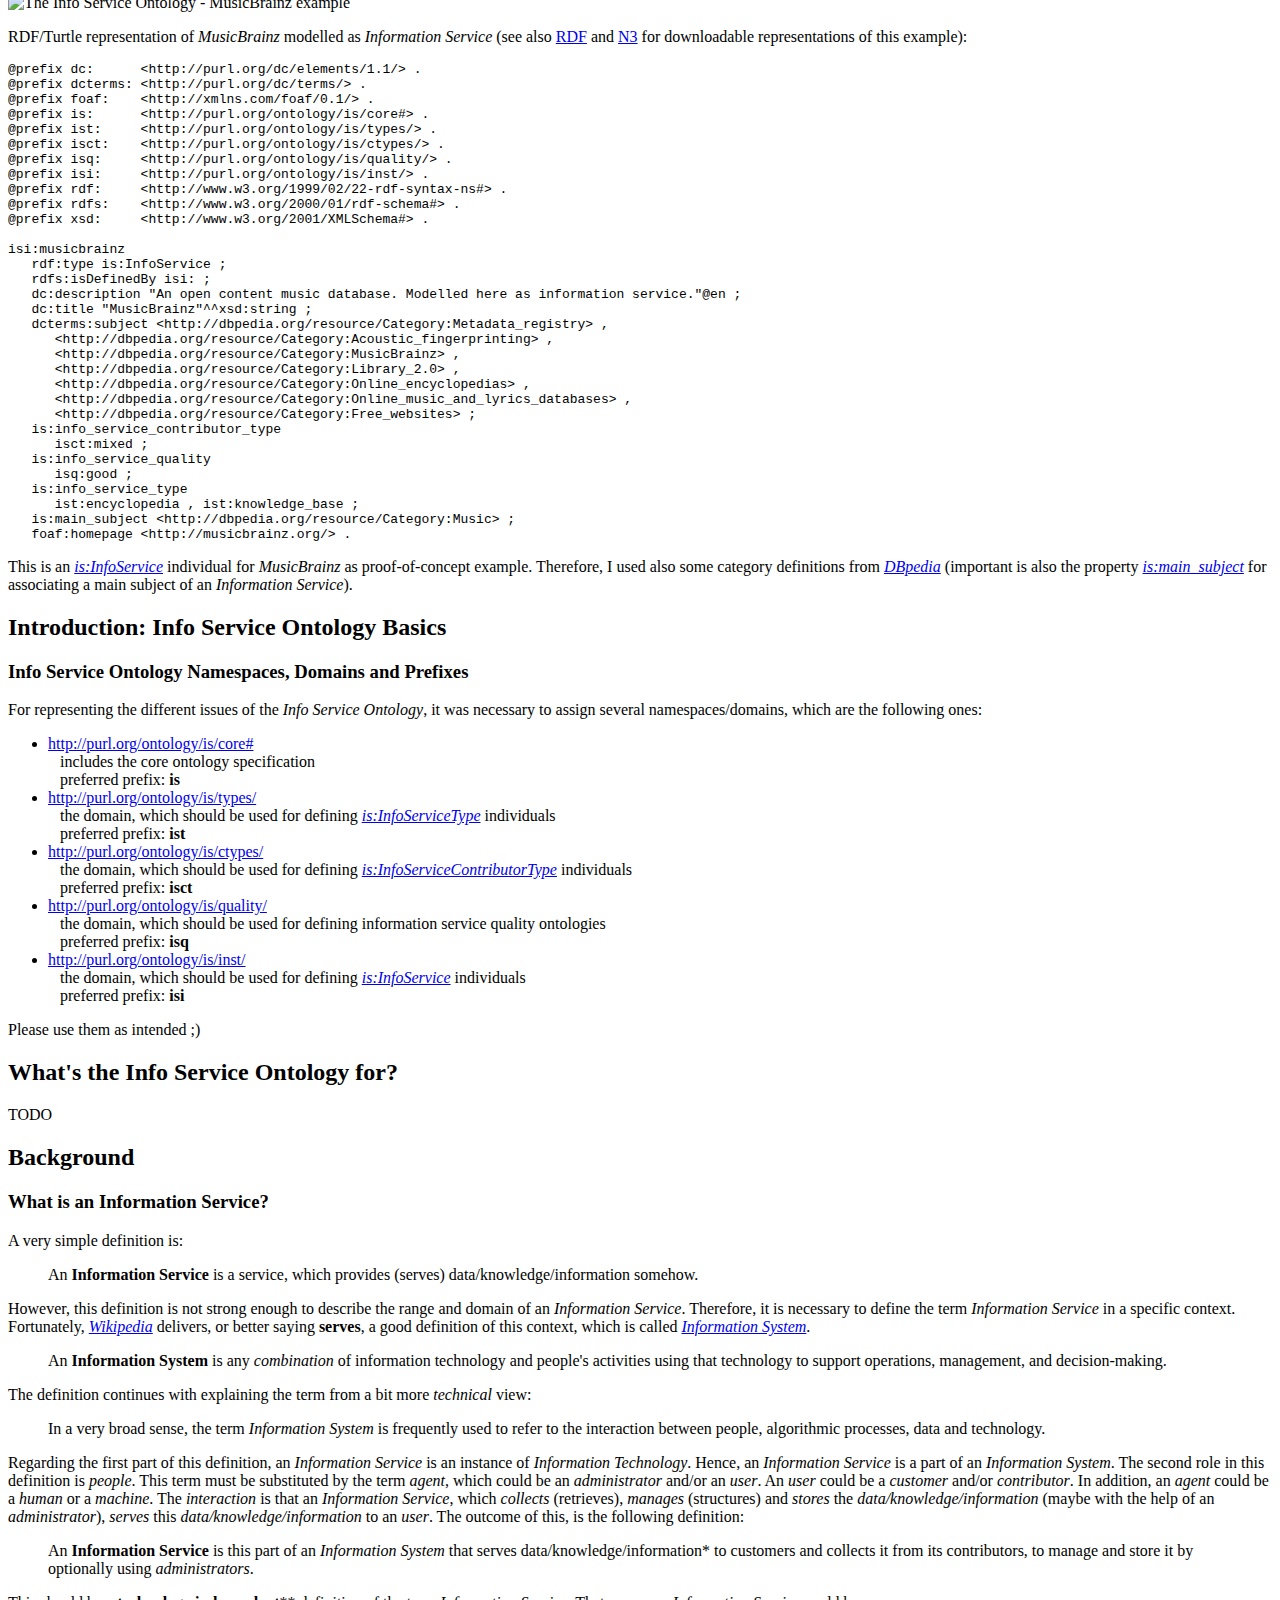
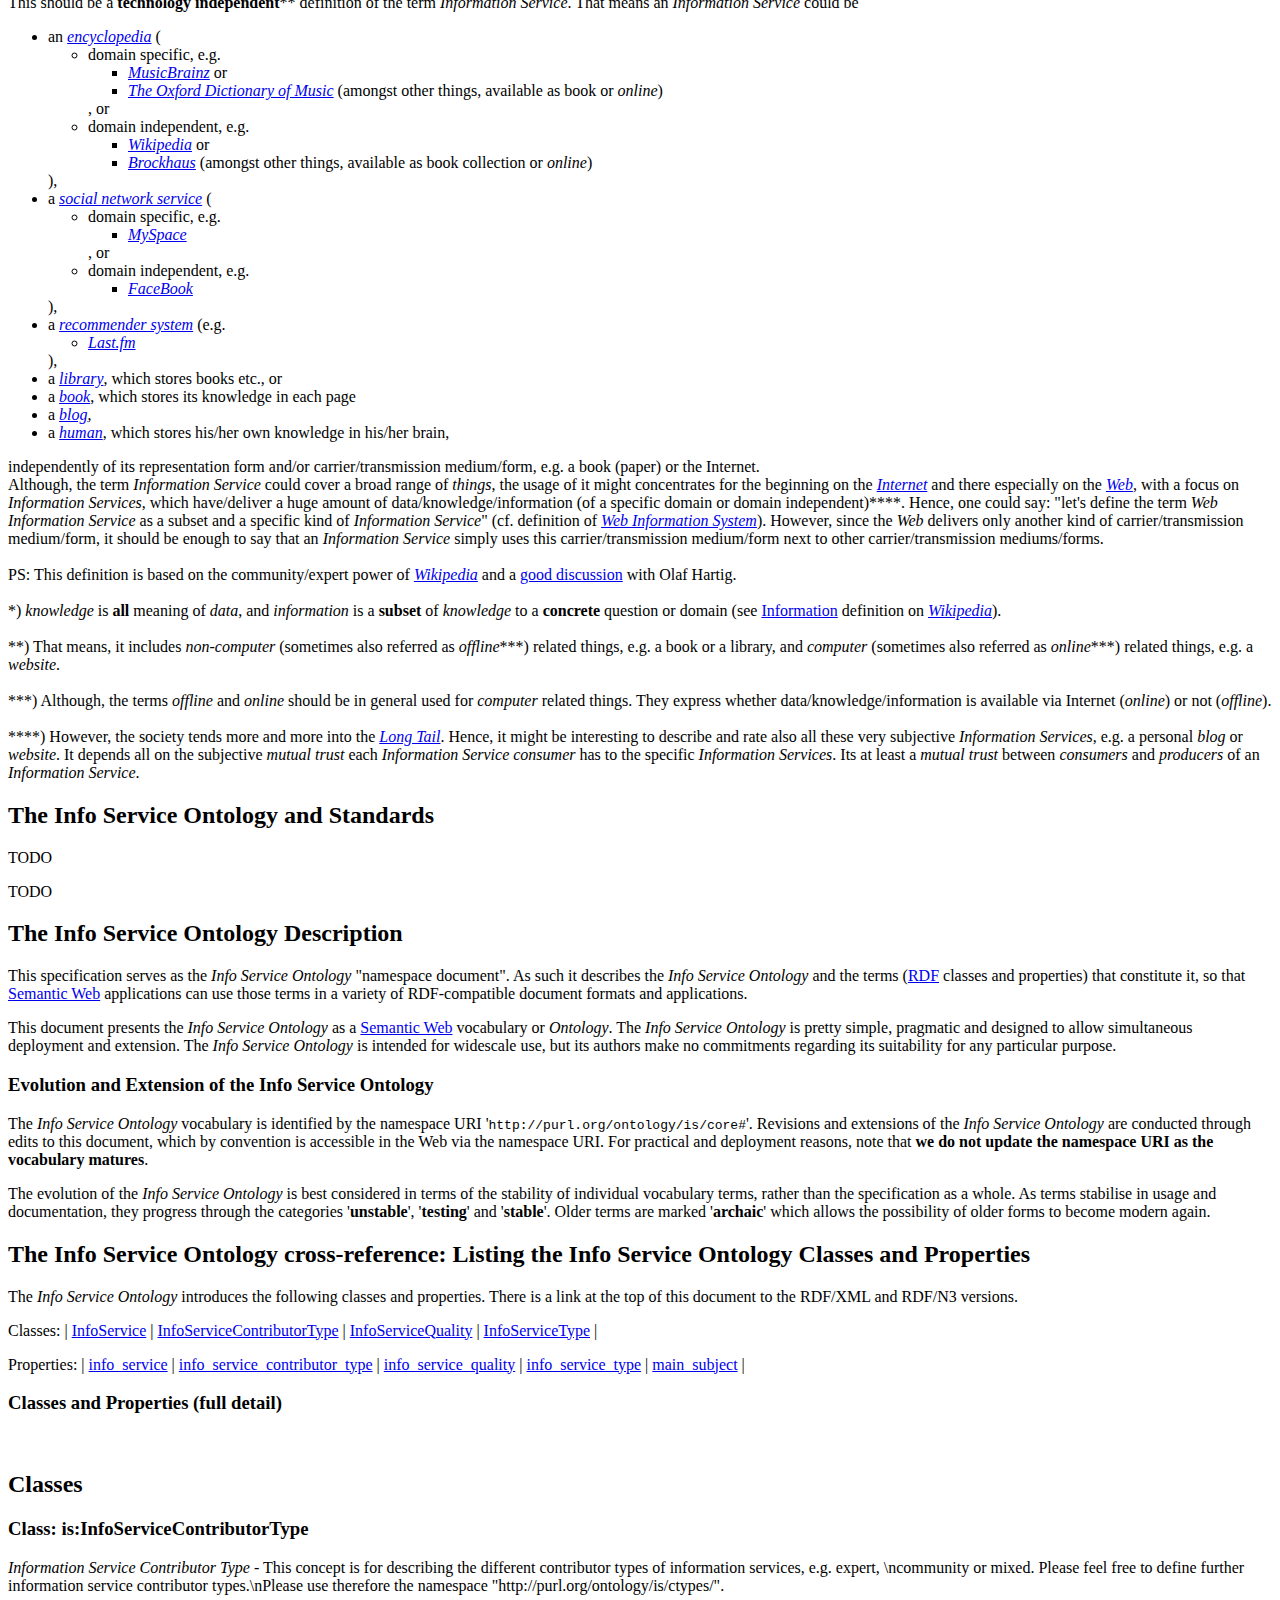
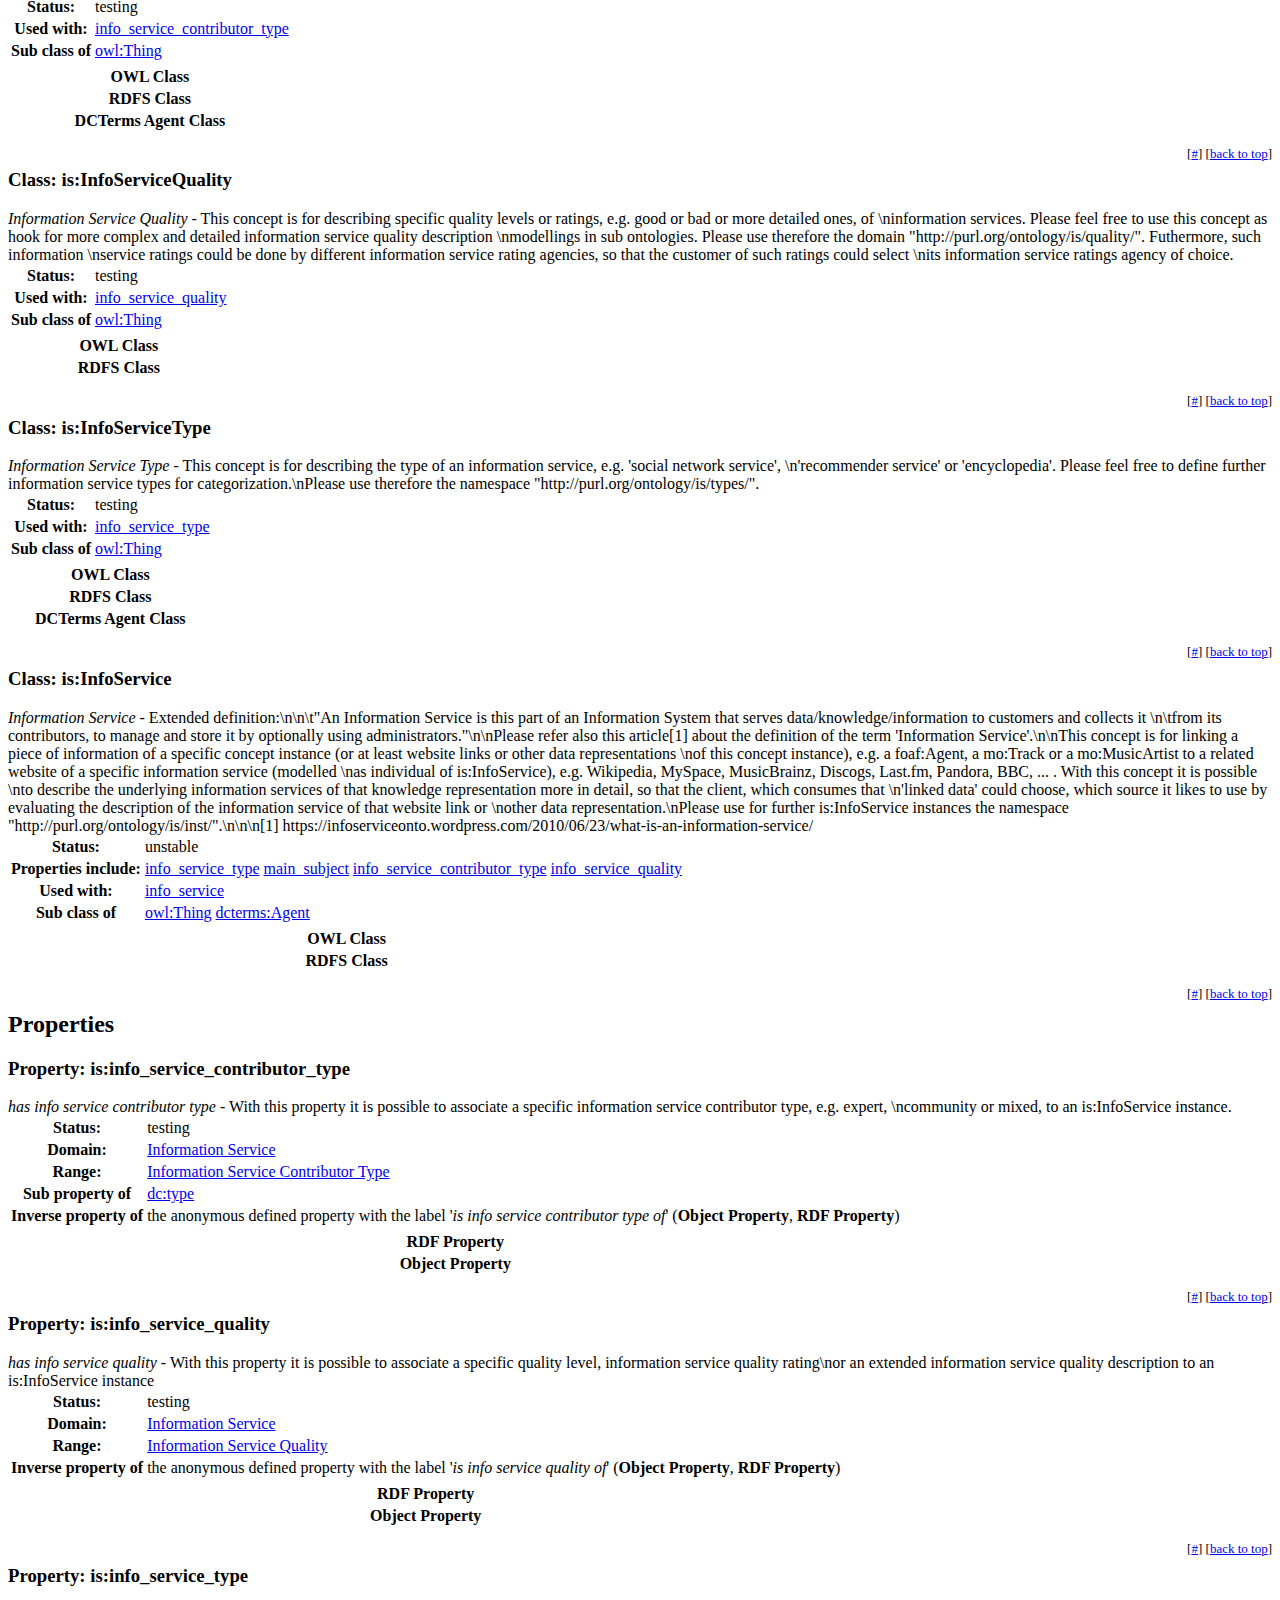
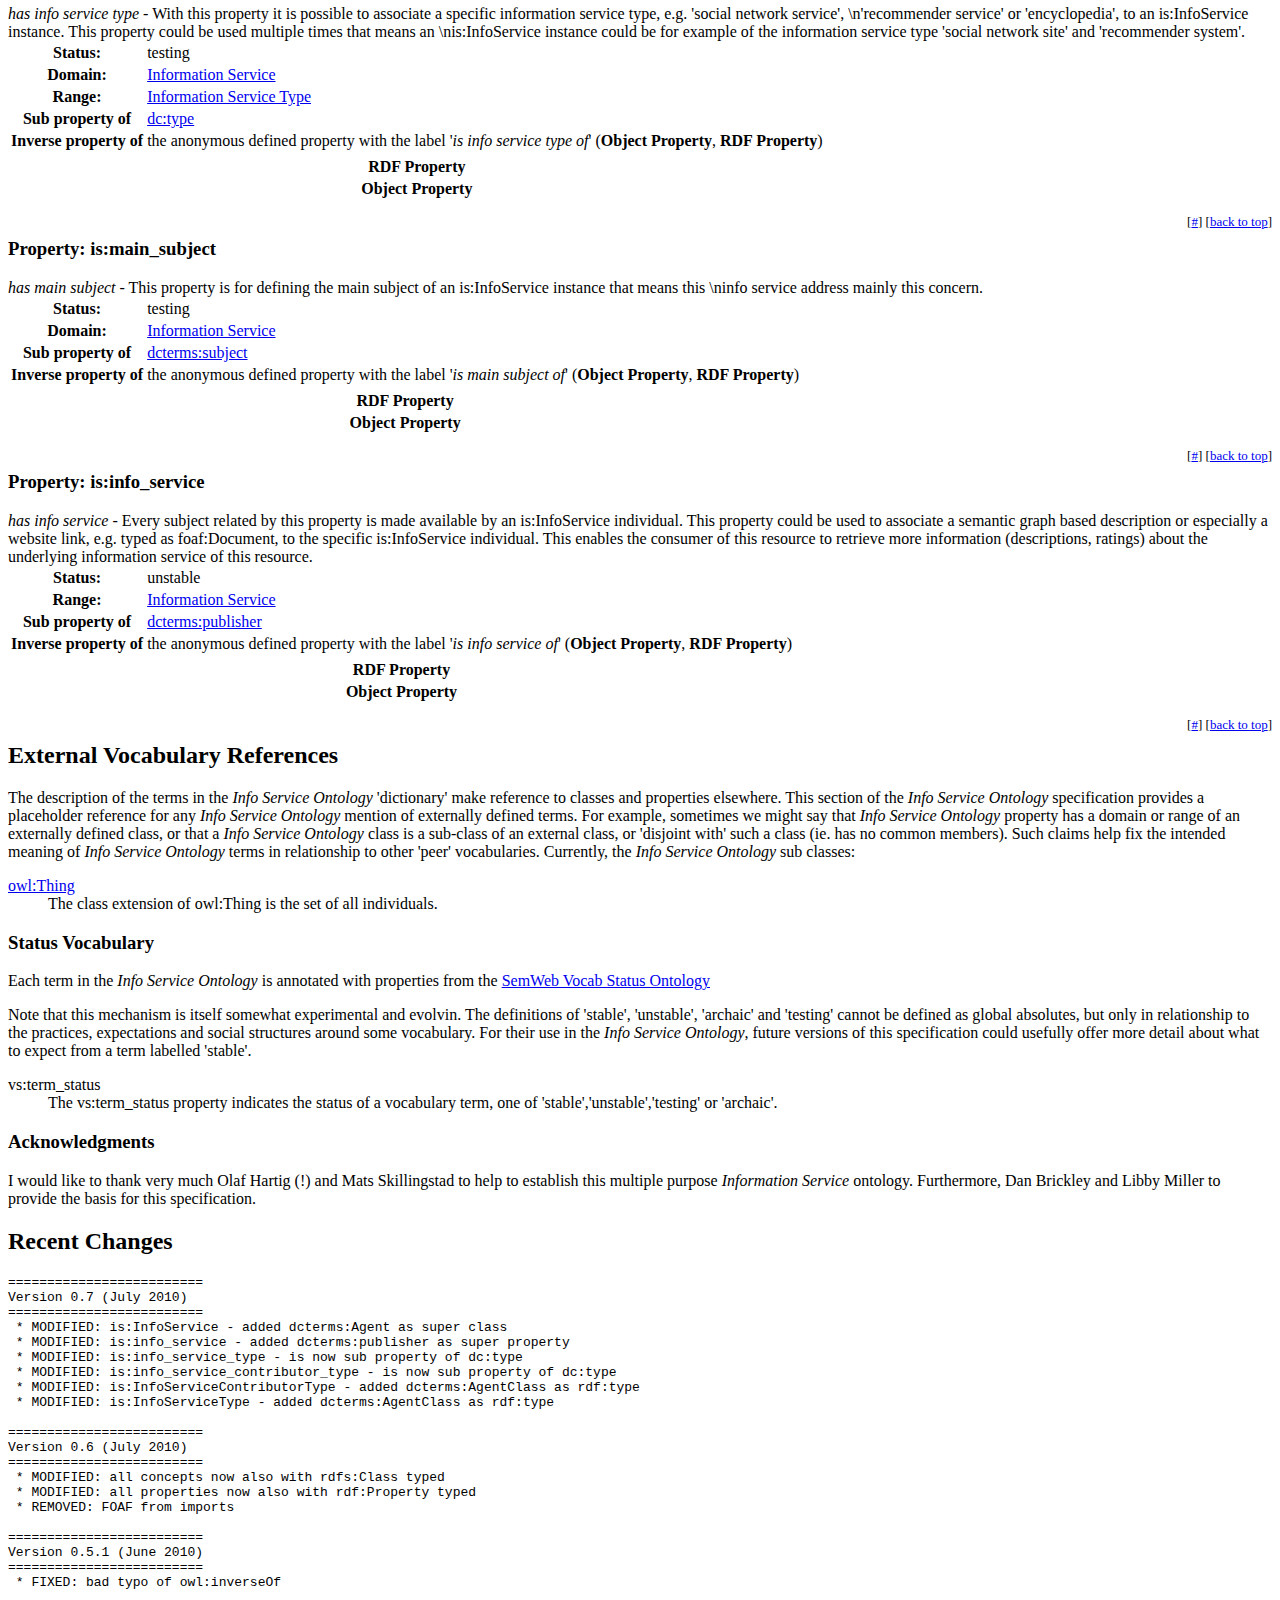
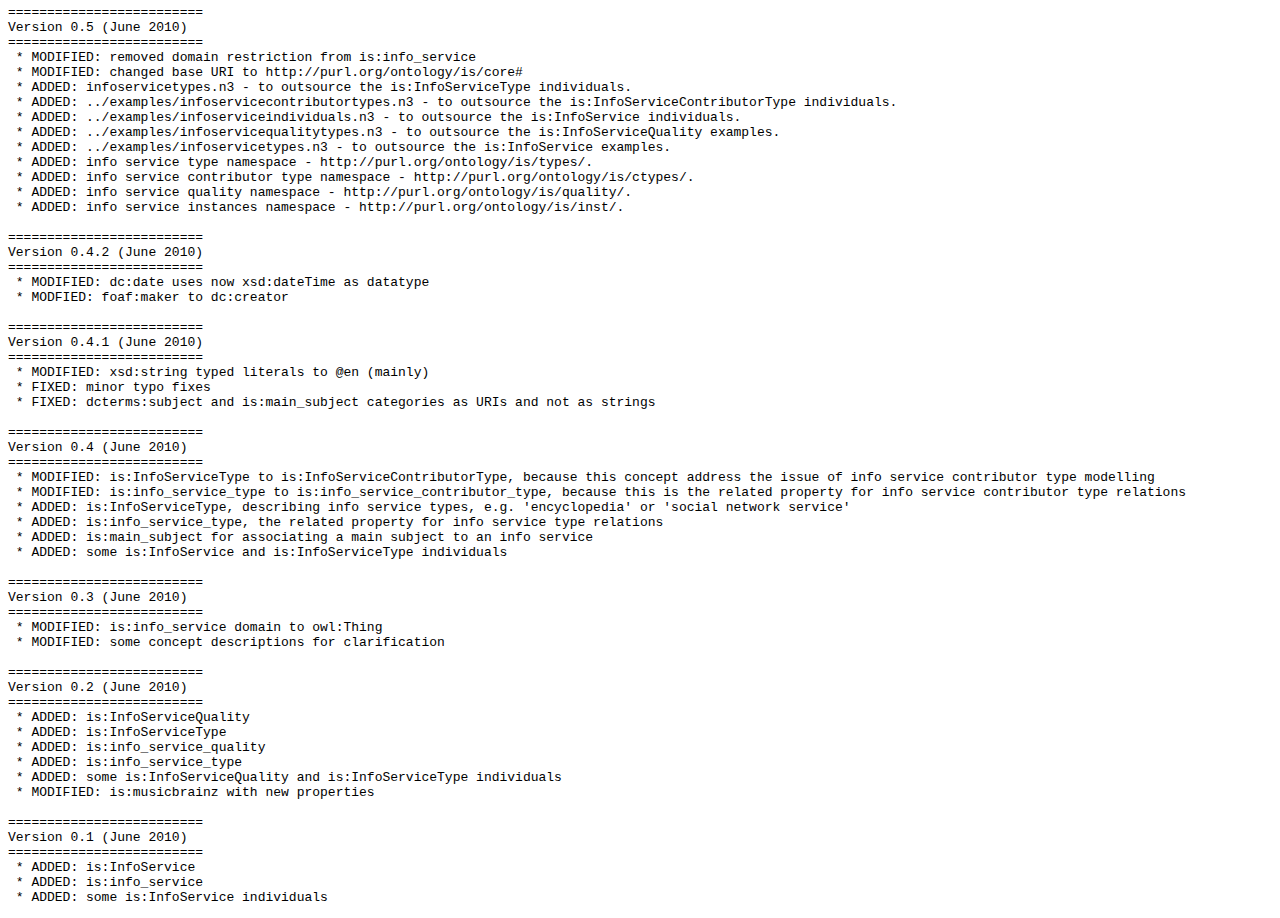
==== commit 37ad8b6a: "infoserviceonto_web:  * MODIFIED: small type bug fix" ====
--- a/is/spec/infoservice.html
+++ b/is/spec/infoservice.html
@@ -107,7 +107,7 @@
 				</td>
 			</tr>
 			<tr>
-				<td rowspan="2" width="150" height="50">
+				<td rowspan="2" class="infobox_whitespace">
 					&nbsp;
 				</td>
 				<td align="center">
